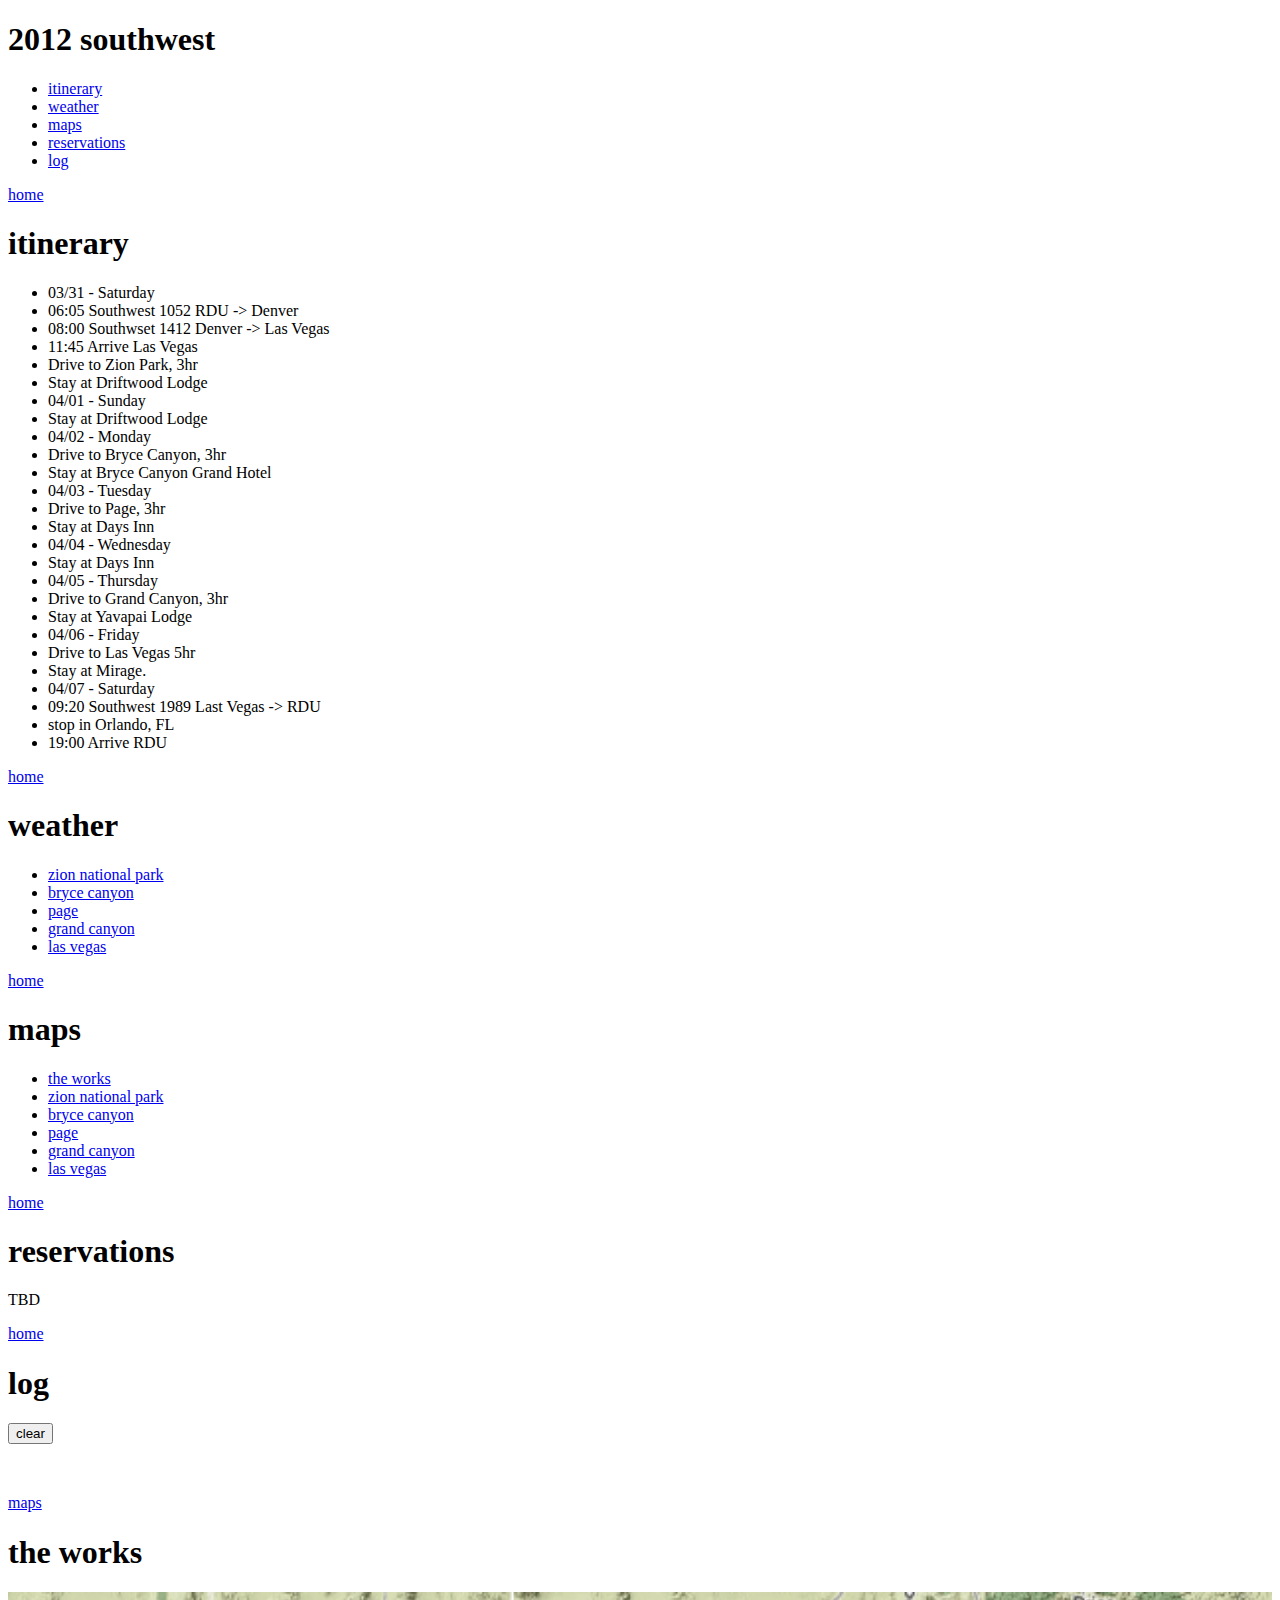
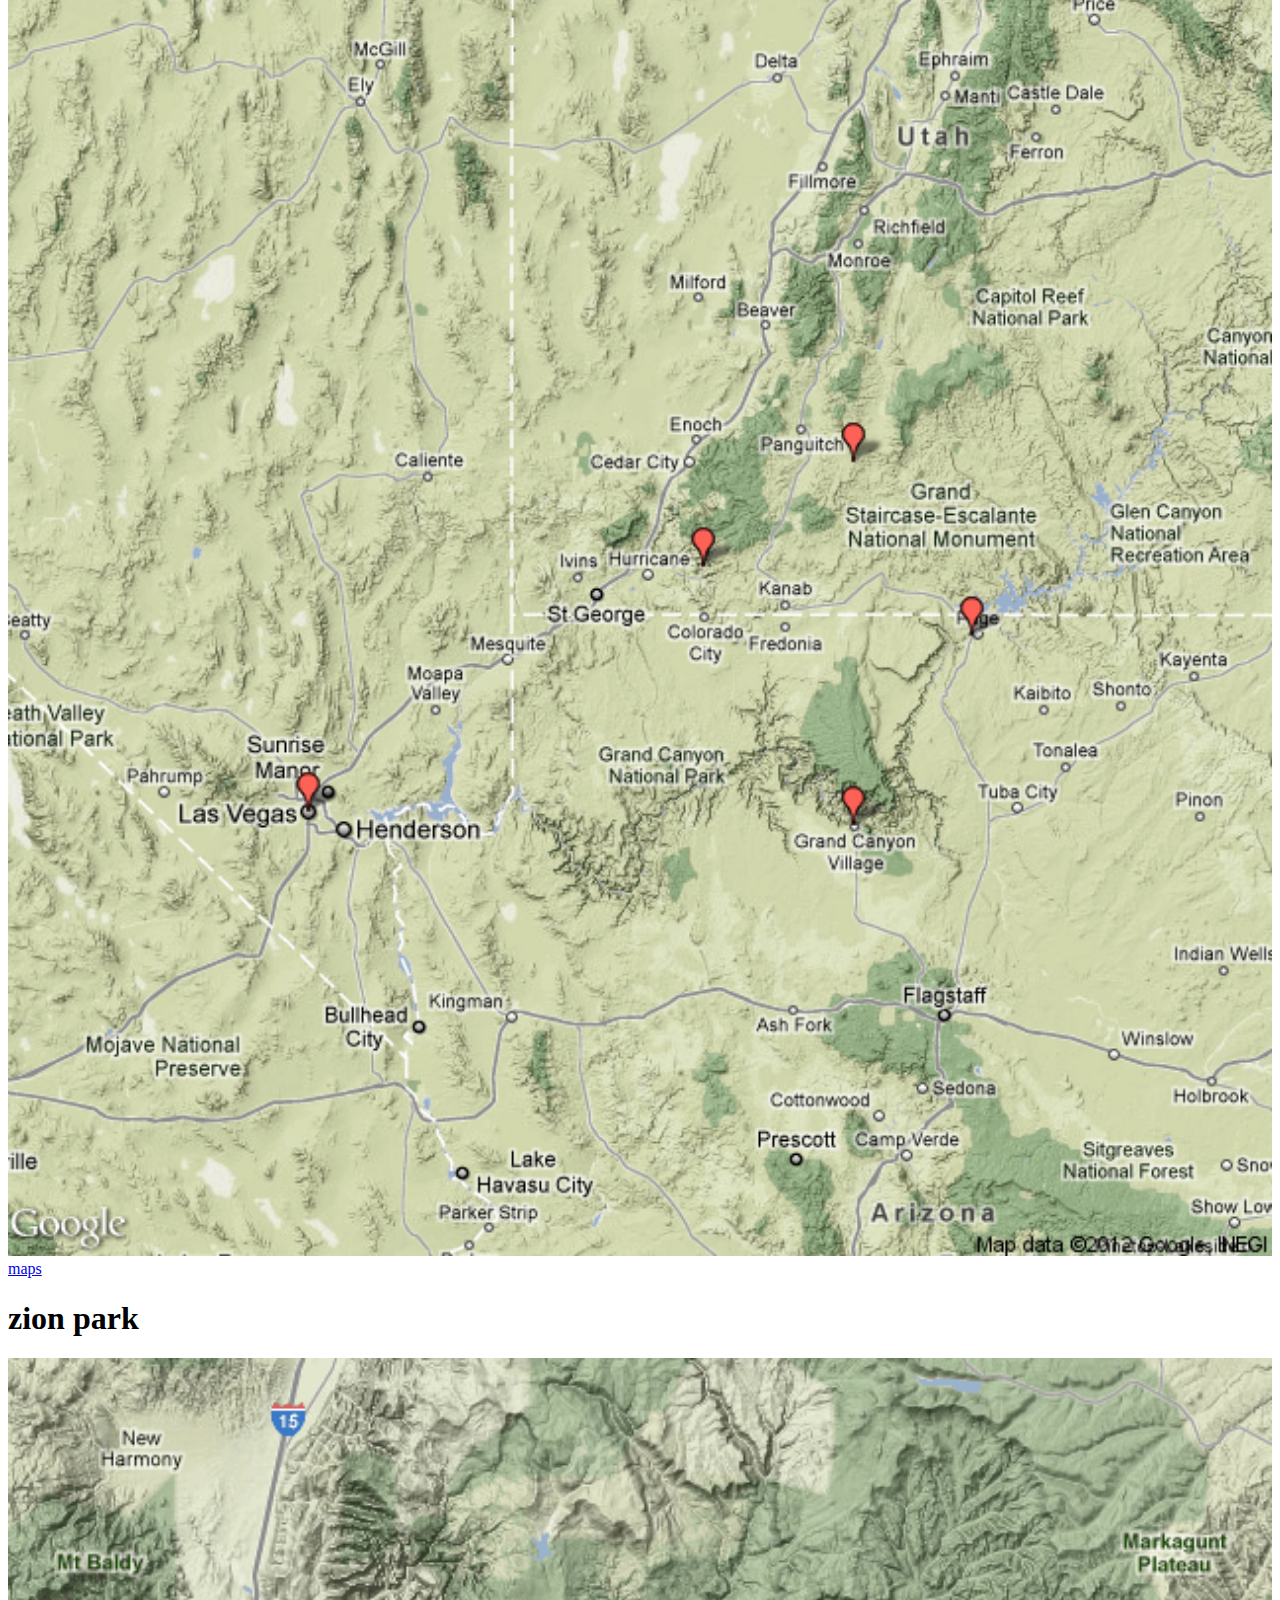
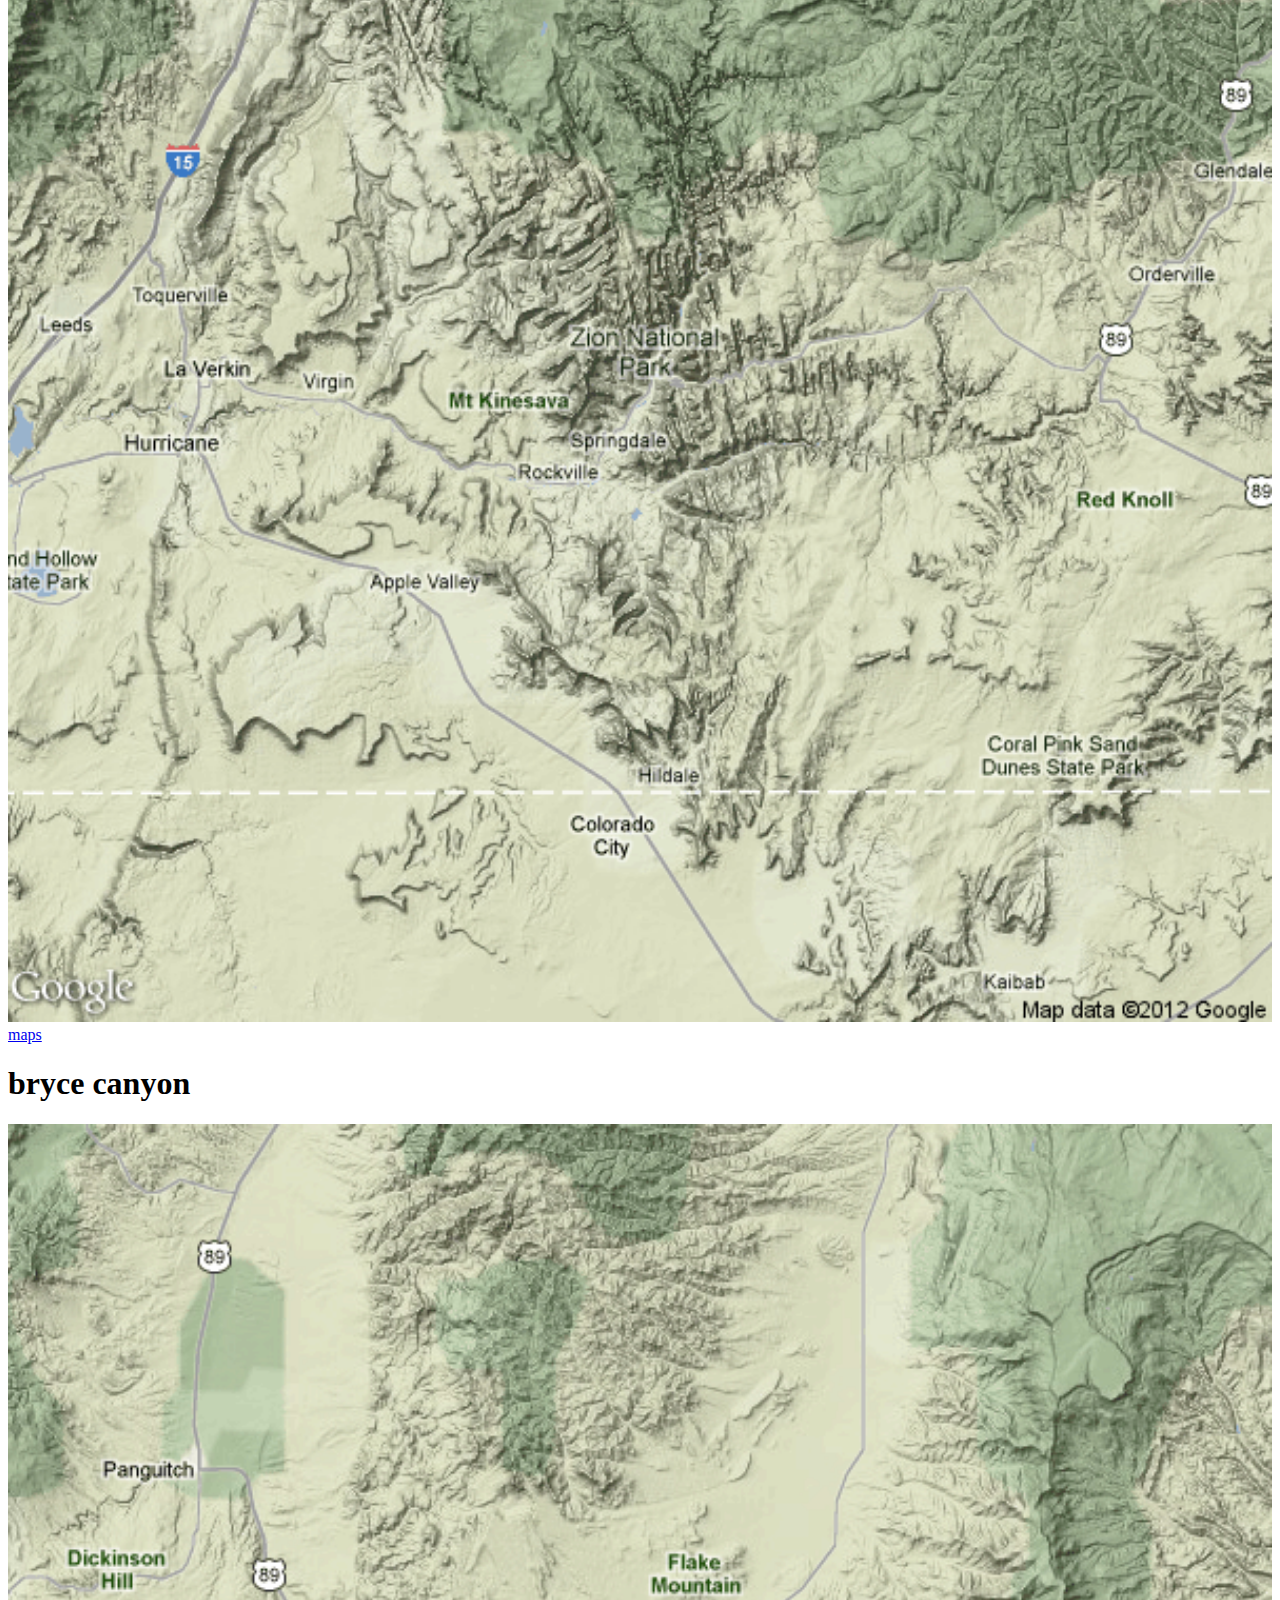
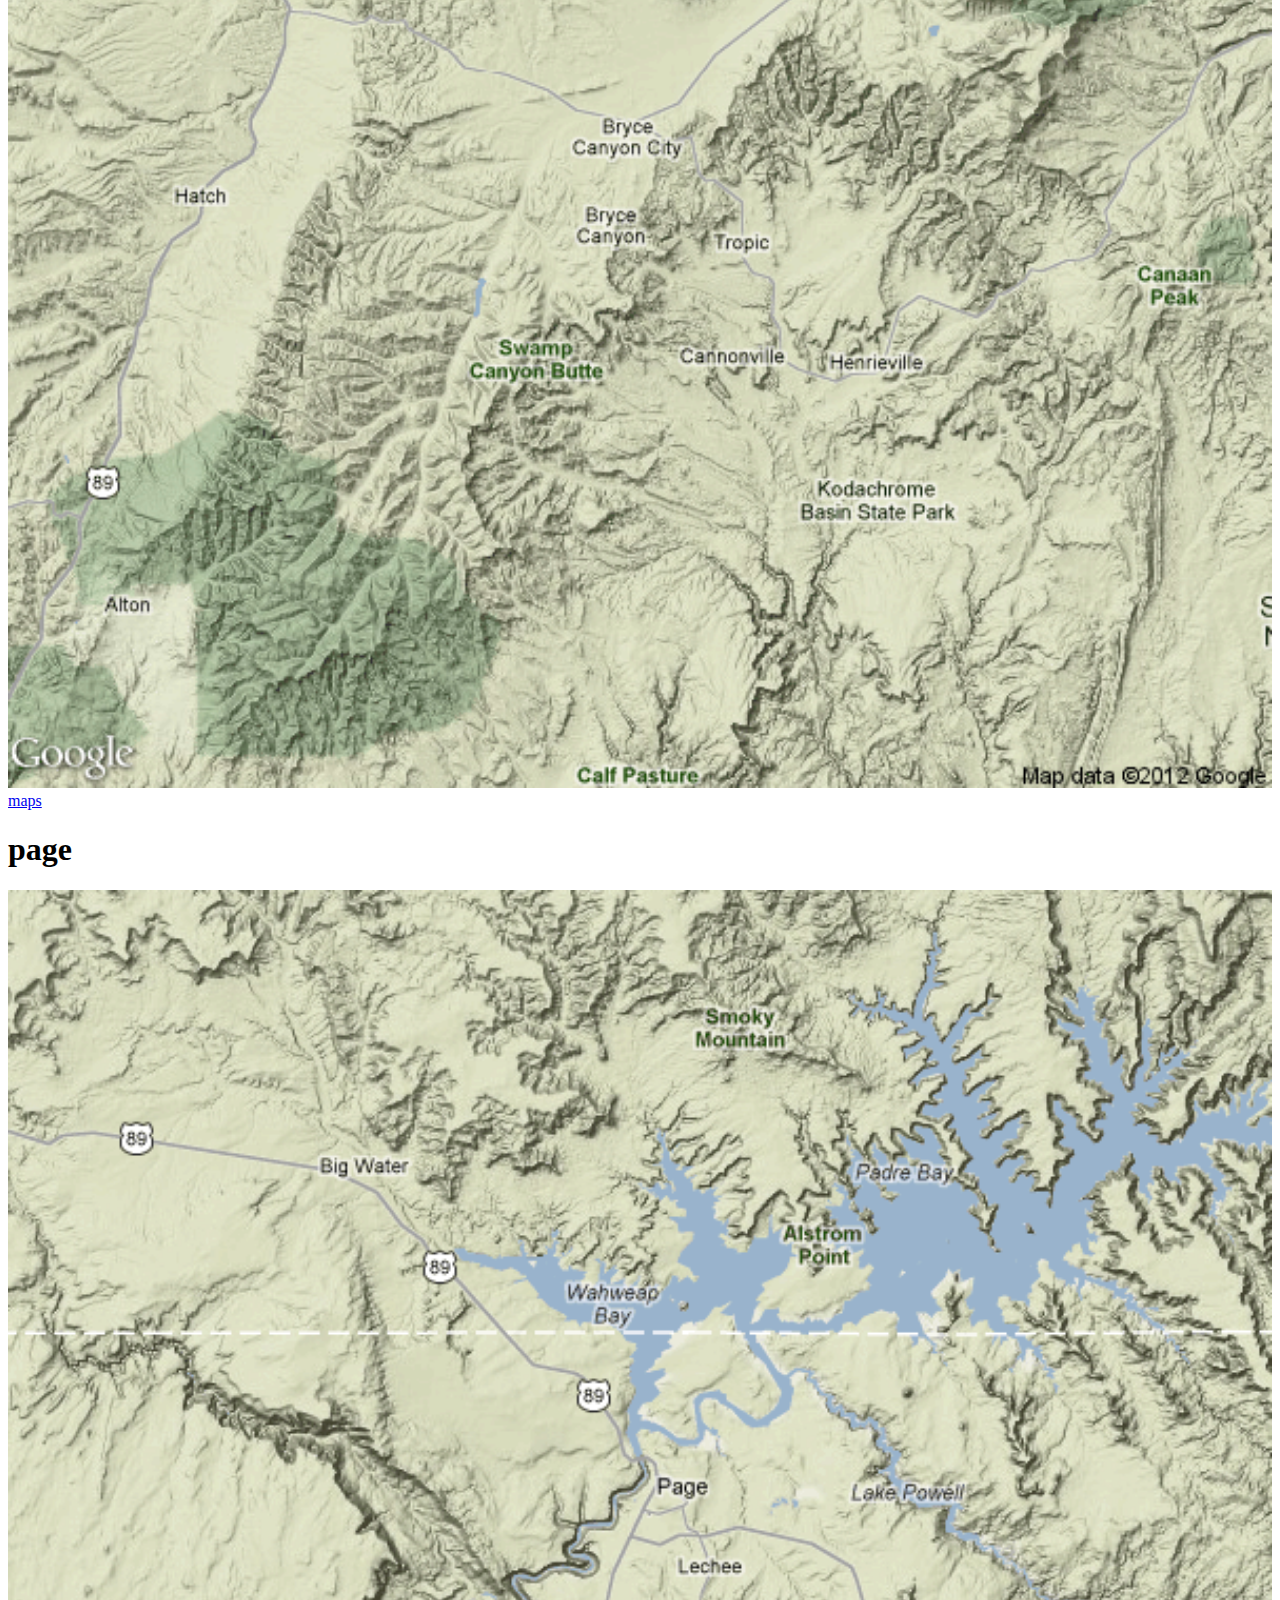
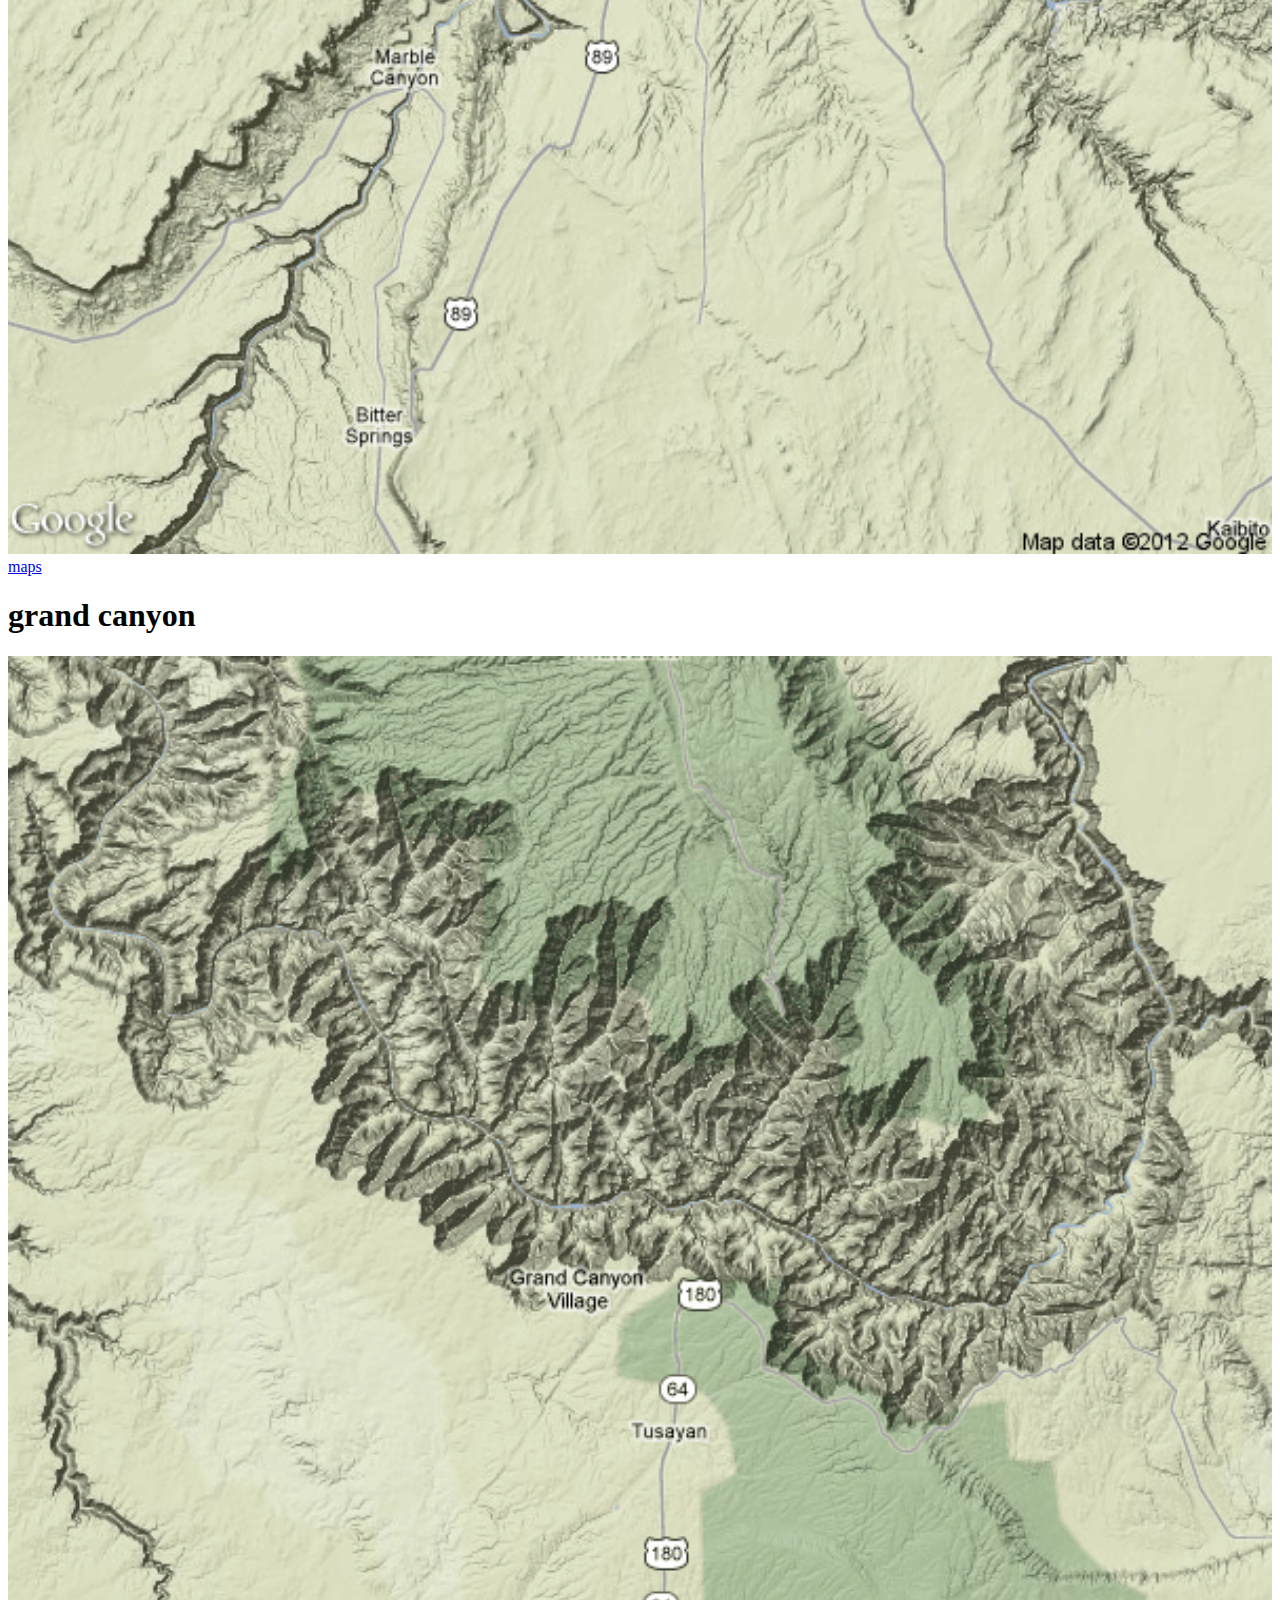
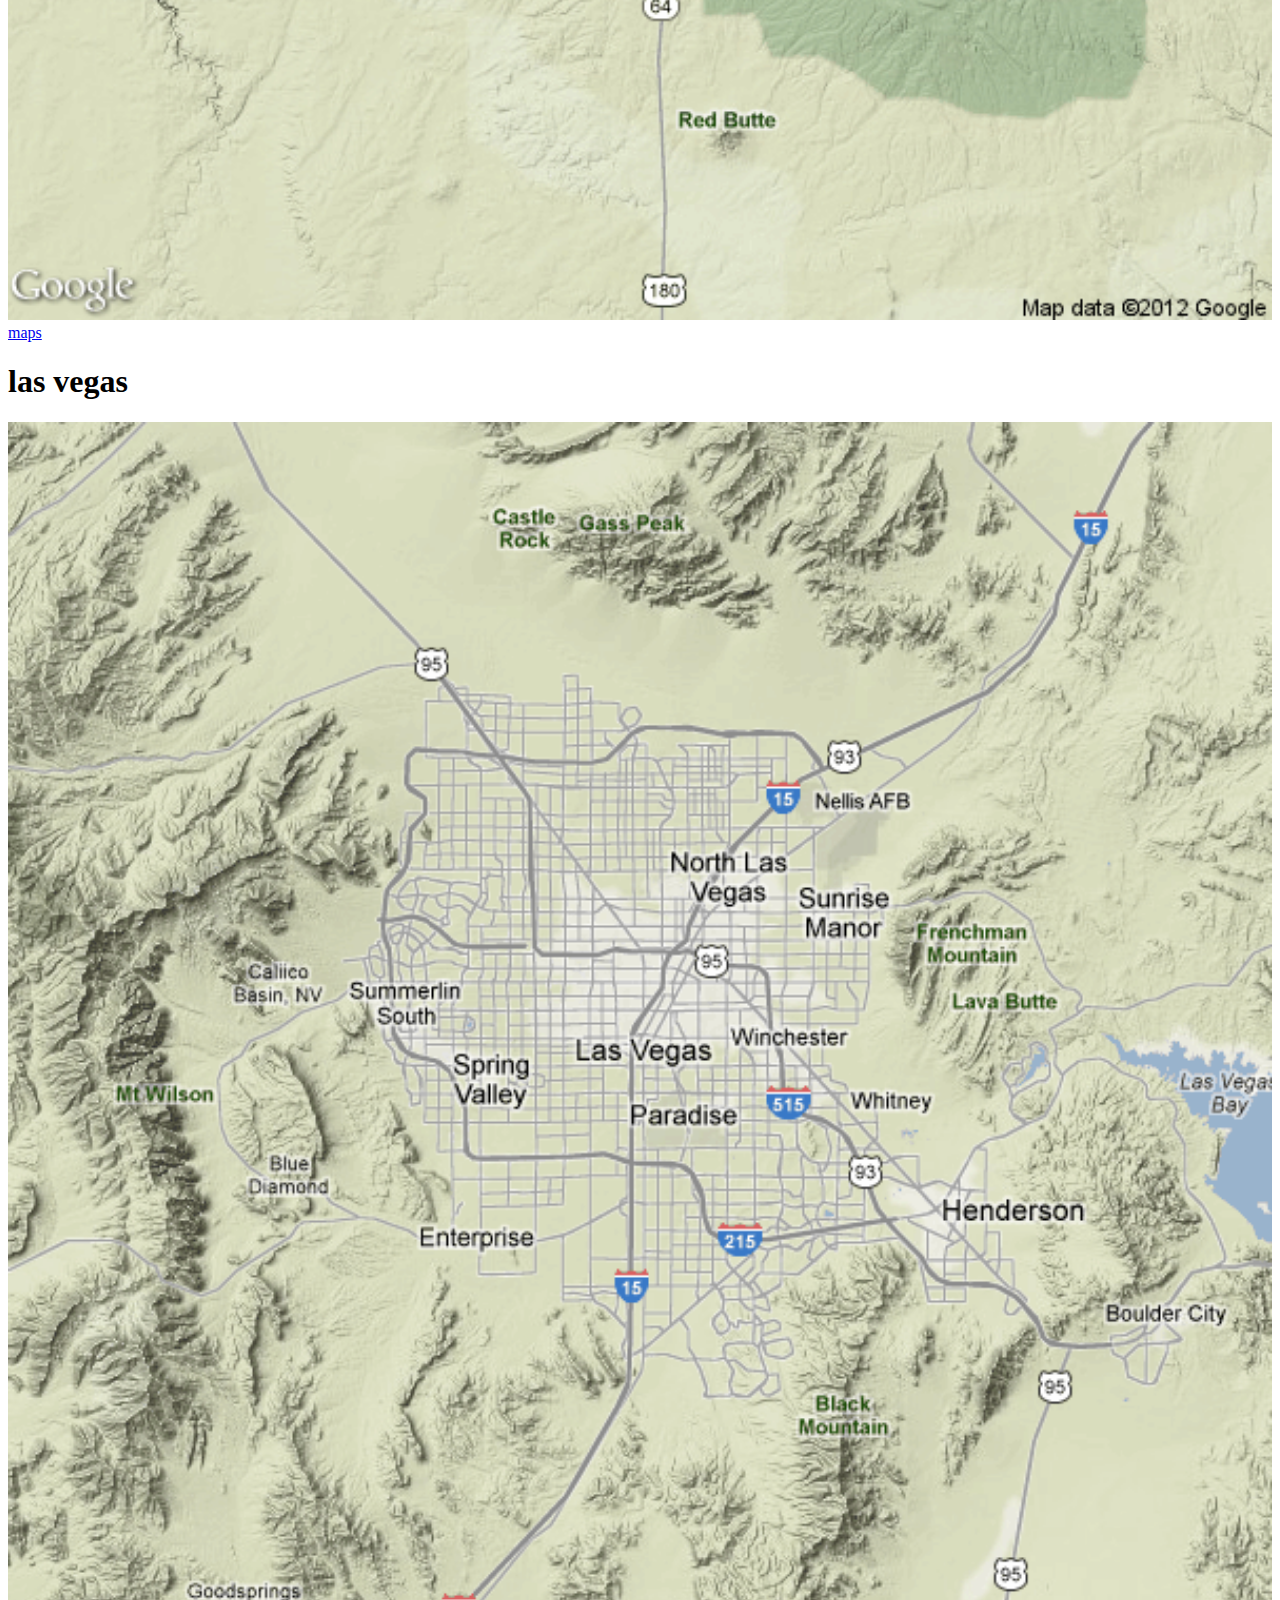
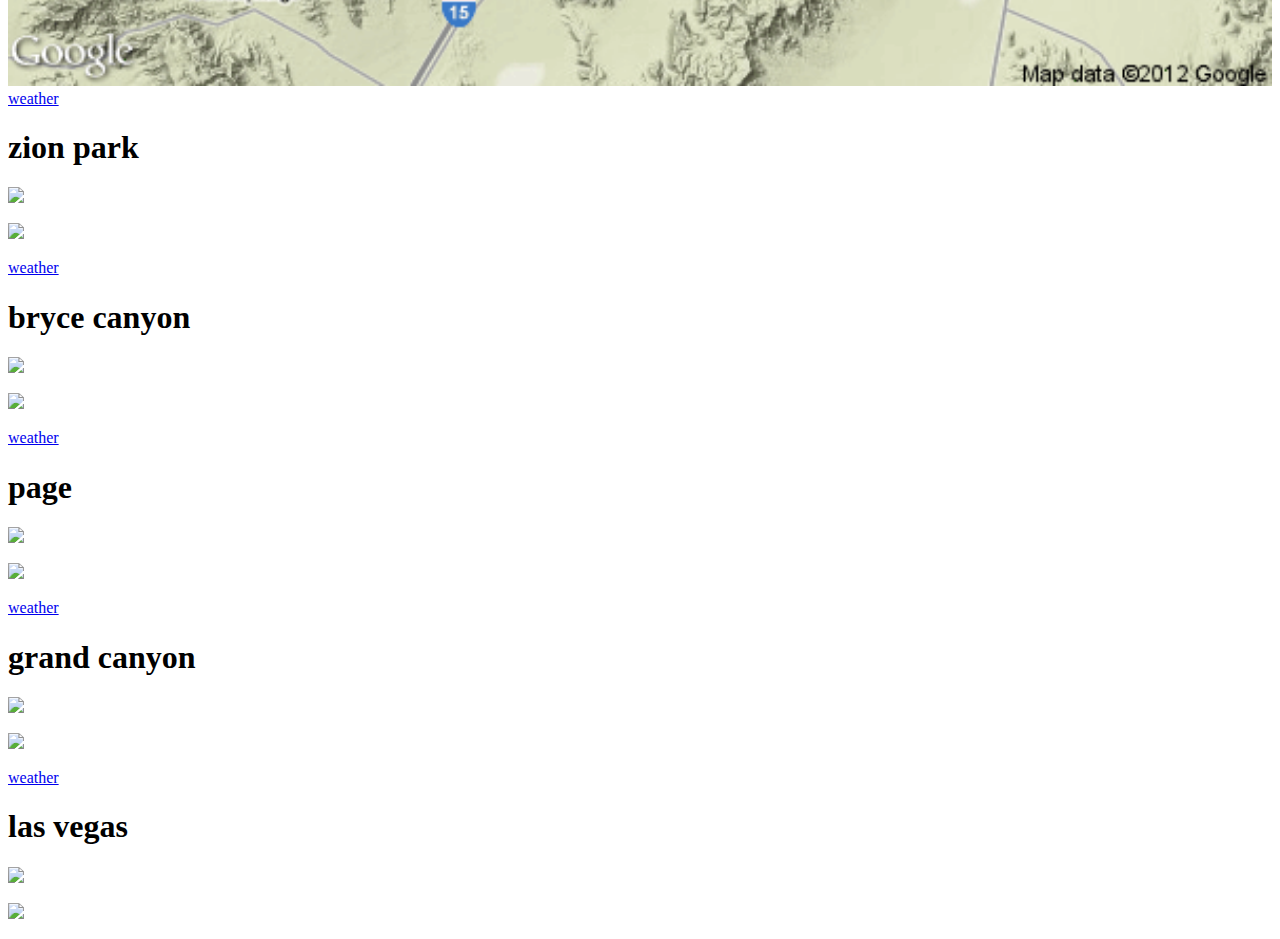
==== index.html @ 4915ceee "more updates" ====
<!DOCTYPE HTML>
<html manifest="index.manifest">

<!-- ======================================================================= -->
<head>
<title>2012 SW</title>

<link rel="shortcut icon"                                href="images/icon-032x032.png" />
<link rel="apple-touch-icon-precomposed"                 href="images/icon-057x057.png" />
<link rel="apple-touch-icon-precomposed" sizes="72x72"   href="images/icon-072x072.png" />
<link rel="apple-touch-icon-precomposed" sizes="114x114" href="images/icon-114x114.png" />
<link rel="apple-touch-icon-precomposed" sizes="144x144" href="images/icon-144x144.png" />

<meta name="apple-mobile-web-app-capable" content="yes" />
<meta name="format-detection" content="telephone=no">
<meta name="viewport" content="width=device-width, initial-scale=1"> 

<link rel="stylesheet" href="vendor/jquery-mobile/jquery.mobile.min.css"/>
<link rel="stylesheet" href="vendor/jquery-mobile/jquery.mobile.structure.min.css"/>
<link rel="stylesheet" href="css/main.css"/>

<script src="vendor/jquery-mobile/jquery.min.js"></script>
<script src="vendor/jquery-mobile/jquery.mobile.min.js"></script>

<script src="scripts/zips.js"></script>
<script src="scripts/weather.js"></script>
<script src="scripts/main.js"></script>
</head>

<!-- ======================================================================= -->
<body>

<!-- ~~~~~~~~~~~~~~~~~~~~~~~~~~~~~~~~~~~~~~~~~~~~~~~~~~~~~~~~~~~~~~~~~~~~~~~ -->
<div data-role="page" id="page-main">
    <div data-role="header">
		<h1>2012 southwest</h1>
	</div>
	
	<div data-role="content">	
        <ul data-role="listview" data-theme="c">	
            <li><a href="#page-itinerary"> itinerary    </a>
            <li><a href="#page-weather">   weather      </a>
            <li><a href="#page-maps">      maps         </a>
            <li><a href="#page-reserve">   reservations </a>
            <li><a href="#page-log">       log          </a>
        </ul>
	</div>
</div>

<!-- ~~~~~~~~~~~~~~~~~~~~~~~~~~~~~~~~~~~~~~~~~~~~~~~~~~~~~~~~~~~~~~~~~~~~~~~ -->
<div data-role="page" id="page-itinerary">
    <div data-role="header">
        <a href="#page-main" data-icon="back" data-direction="reverse">home</a>
		<h1>itinerary</h1>
	</div>
	
	<div data-role="content">	
	    <ul data-role="listview" data-theme="c">
	    
            <!-- ~~~~~~~~~~~~~~~~~~~~~~~~~~~~~~~~~~~~~~~~~~~~~~~~~~~~~~~~~~~ -->
	        <li data-role="list-divider" id="2012-03-31">03/31 - Saturday
	        
	        <li>06:05 Southwest 1052 RDU -> Denver
            <li>08:00 Southwset 1412 Denver -> Las Vegas
            <li>11:45 Arrive Las Vegas
            
            <li>Drive to Zion Park, 3hr
            
            <li>Stay at Driftwood Lodge
            
            <!-- ~~~~~~~~~~~~~~~~~~~~~~~~~~~~~~~~~~~~~~~~~~~~~~~~~~~~~~~~~~~ -->
	        <li data-role="list-divider" id="2012-04-01">04/01 - Sunday

            <li>Stay at Driftwood Lodge
	        
            <!-- ~~~~~~~~~~~~~~~~~~~~~~~~~~~~~~~~~~~~~~~~~~~~~~~~~~~~~~~~~~~ -->
	        <li data-role="list-divider" id="2012-04-02">04/02 - Monday

            <li>Drive to Bryce Canyon, 3hr
            
            <li>Stay at Bryce Canyon Grand Hotel
	        
            <!-- ~~~~~~~~~~~~~~~~~~~~~~~~~~~~~~~~~~~~~~~~~~~~~~~~~~~~~~~~~~~ -->
	        <li data-role="list-divider" id="2012-04-03">04/03 - Tuesday
	        
            <li>Drive to Page, 3hr
            
            <li>Stay at Days Inn

            <!-- ~~~~~~~~~~~~~~~~~~~~~~~~~~~~~~~~~~~~~~~~~~~~~~~~~~~~~~~~~~~ -->
	        <li data-role="list-divider" id="2012-04-04">04/04 - Wednesday
	        
            <li>Stay at Days Inn

            <!-- ~~~~~~~~~~~~~~~~~~~~~~~~~~~~~~~~~~~~~~~~~~~~~~~~~~~~~~~~~~~ -->
	        <li data-role="list-divider" id="2012-04-05">04/05 - Thursday
	        
            <li>Drive to Grand Canyon, 3hr
            
            <li>Stay at Yavapai Lodge

            <!-- ~~~~~~~~~~~~~~~~~~~~~~~~~~~~~~~~~~~~~~~~~~~~~~~~~~~~~~~~~~~ -->
	        <li data-role="list-divider" id="2012-04-06">04/06 - Friday

            <li>Drive to Las Vegas 5hr
            
            <li>Stay at Mirage.
	        
            <!-- ~~~~~~~~~~~~~~~~~~~~~~~~~~~~~~~~~~~~~~~~~~~~~~~~~~~~~~~~~~~ -->
	        <li data-role="list-divider" id="2012-04-07">04/07 - Saturday

            <li>09:20 Southwest 1989 Last Vegas -> RDU
            <li>stop in Orlando, FL
            <li>19:00 Arrive RDU
	        
	    </ul>

	</div>
</div>

<!-- ~~~~~~~~~~~~~~~~~~~~~~~~~~~~~~~~~~~~~~~~~~~~~~~~~~~~~~~~~~~~~~~~~~~~~~~ -->
<div data-role="page" id="page-weather">
    <div data-role="header">
        <a href="#page-main" data-icon="back" data-direction="reverse">home</a>
		<h1>weather</h1>
	</div>
	
	<div data-role="content">	
        <ul data-role="listview" data-theme="c">	
            <li><a href="#page-weather-zion">  zion national park  </a>
            <li><a href="#page-weather-bryce"> bryce canyon        </a>
            <li><a href="#page-weather-page">  page                </a>
            <li><a href="#page-weather-grand"> grand canyon        </a>
            <li><a href="#page-weather-vegas"> las vegas           </a>
        </ul>
	</div>
</div>

<!-- ~~~~~~~~~~~~~~~~~~~~~~~~~~~~~~~~~~~~~~~~~~~~~~~~~~~~~~~~~~~~~~~~~~~~~~~ -->
<div data-role="page" id="page-maps">
    <div data-role="header">
        <a href="#page-main" data-icon="back" data-direction="reverse">home</a>
		<h1>maps</h1>
	</div>
	
	<div data-role="content">	
        <ul data-role="listview" data-theme="c">	
            <li><a href="#page-map-all">   the works           </a>
            <li><a href="#page-map-zion">  zion national park  </a>
            <li><a href="#page-map-bryce"> bryce canyon        </a>
            <li><a href="#page-map-page">  page                </a>
            <li><a href="#page-map-grand"> grand canyon        </a>
            <li><a href="#page-map-vegas"> las vegas           </a>
        </ul>
	</div>
</div>

<!-- ~~~~~~~~~~~~~~~~~~~~~~~~~~~~~~~~~~~~~~~~~~~~~~~~~~~~~~~~~~~~~~~~~~~~~~~ -->
<div data-role="page" id="page-reserve">
    <div data-role="header">
        <a href="#page-main" data-icon="back" data-direction="reverse">home</a>
		<h1>reservations</h1>
	</div>
	
	<div data-role="content">	
		<p>TBD
	</div>
</div>

<!-- ~~~~~~~~~~~~~~~~~~~~~~~~~~~~~~~~~~~~~~~~~~~~~~~~~~~~~~~~~~~~~~~~~~~~~~~ -->
<div data-role="page" id="page-log">
    <div data-role="header">
        <a href="#page-main" data-icon="back" data-direction="reverse">home</a>
		<h1>log</h1>
	</div>
	
	<div data-role="content">	
		<button id="log-clear">clear</button>
		<p>&nbsp;
		<ul id="log-list" data-role="listview" data-theme="c">
		</ul>
	</div>
</div>

<!-- ~~~~~~~~~~~~~~~~~~~~~~~~~~~~~~~~~~~~~~~~~~~~~~~~~~~~~~~~~~~~~~~~~~~~~~~ -->
<div data-role="page" id="page-map-all">
    <div data-role="header">
        <a href="#page-maps" data-icon="back" data-direction="reverse">maps</a>
		<h1>the works</h1>
	</div>
	
	<div data-role="content">	
	    <img class="toggle-map" src="maps/all-t.png" width="100%">
	</div>
</div>

<!-- ~~~~~~~~~~~~~~~~~~~~~~~~~~~~~~~~~~~~~~~~~~~~~~~~~~~~~~~~~~~~~~~~~~~~~~~ -->
<div data-role="page" id="page-map-zion">
    <div data-role="header">
        <a href="#page-maps" data-icon="back" data-direction="reverse">maps</a>
		<h1>zion park</h1>
	</div>
	
	<div data-role="content">	
	    <img class="toggle-map" src="maps/zion-t.png" width="100%">
	</div>
</div>

<!-- ~~~~~~~~~~~~~~~~~~~~~~~~~~~~~~~~~~~~~~~~~~~~~~~~~~~~~~~~~~~~~~~~~~~~~~~ -->
<div data-role="page" id="page-map-bryce">
    <div data-role="header">
        <a href="#page-maps" data-icon="back" data-direction="reverse">maps</a>
		<h1>bryce canyon</h1>
	</div>
	
	<div data-role="content">	
	    <img class="toggle-map" src="maps/bryce-t.png" width="100%">
	</div>
</div>

<!-- ~~~~~~~~~~~~~~~~~~~~~~~~~~~~~~~~~~~~~~~~~~~~~~~~~~~~~~~~~~~~~~~~~~~~~~~ -->
<div data-role="page" id="page-map-page">
    <div data-role="header">
        <a href="#page-maps" data-icon="back" data-direction="reverse">maps</a>
		<h1>page</h1>
	</div>
	
	<div data-role="content">	
	    <img class="toggle-map" src="maps/page-t.png" width="100%">
	</div>
</div>

<!-- ~~~~~~~~~~~~~~~~~~~~~~~~~~~~~~~~~~~~~~~~~~~~~~~~~~~~~~~~~~~~~~~~~~~~~~~ -->
<div data-role="page" id="page-map-grand">
    <div data-role="header">
        <a href="#page-maps" data-icon="back" data-direction="reverse">maps</a>
		<h1>grand canyon</h1>
	</div>
	
	<div data-role="content">	
	    <img class="toggle-map" src="maps/grand-t.png" width="100%">
	</div>
</div>

<!-- ~~~~~~~~~~~~~~~~~~~~~~~~~~~~~~~~~~~~~~~~~~~~~~~~~~~~~~~~~~~~~~~~~~~~~~~ -->
<div data-role="page" id="page-map-vegas">
    <div data-role="header">
        <a href="#page-maps" data-icon="back" data-direction="reverse">maps</a>
		<h1>las vegas</h1>
	</div>
	
	<div data-role="content">	
	    <img class="toggle-map" src="maps/vegas-t.png" width="100%">
	</div>
</div>

<!-- ~~~~~~~~~~~~~~~~~~~~~~~~~~~~~~~~~~~~~~~~~~~~~~~~~~~~~~~~~~~~~~~~~~~~~~~ -->
<div data-role="page" id="page-weather-zion">
    <div data-role="header">
        <a href="#page-weather" data-icon="back" data-direction="reverse">weather</a>
		<h1>zion park</h1>
	</div>
	
	<div data-role="content">
	    <div id="weather-forecast-84767"></div>
	    <p><img src="weather/84767-00.png" width="100%">
	    <p><img src="weather/84767-48.png" width="100%">
	    <div id="weather-discuss-84767"></div>
	</div>
</div>

<!-- ~~~~~~~~~~~~~~~~~~~~~~~~~~~~~~~~~~~~~~~~~~~~~~~~~~~~~~~~~~~~~~~~~~~~~~~ -->
<div data-role="page" id="page-weather-bryce">
    <div data-role="header">
        <a href="#page-weather" data-icon="back" data-direction="reverse">weather</a>
		<h1>bryce canyon</h1>
	</div>
	
	<div data-role="content">	
	    <div id="weather-forecast-84764"></div>
	    <p><img src="weather/84764-00.png" width="100%">
	    <p><img src="weather/84764-48.png" width="100%">
	    <div id="weather-discuss-84764"></div>
	</div>
</div>

<!-- ~~~~~~~~~~~~~~~~~~~~~~~~~~~~~~~~~~~~~~~~~~~~~~~~~~~~~~~~~~~~~~~~~~~~~~~ -->
<div data-role="page" id="page-weather-page">
    <div data-role="header">
        <a href="#page-weather" data-icon="back" data-direction="reverse">weather</a>
		<h1>page</h1>
	</div>
	
	<div data-role="content">	
	    <div id="weather-forecast-86040"></div>
	    <p><img src="weather/86040-00.png" width="100%">
	    <p><img src="weather/86040-48.png" width="100%">
	    <div id="weather-discuss-86040"></div>
	</div>
</div>

<!-- ~~~~~~~~~~~~~~~~~~~~~~~~~~~~~~~~~~~~~~~~~~~~~~~~~~~~~~~~~~~~~~~~~~~~~~~ -->
<div data-role="page" id="page-weather-grand">
    <div data-role="header">
        <a href="#page-weather" data-icon="back" data-direction="reverse">weather</a>
		<h1>grand canyon</h1>
	</div>
	
	<div data-role="content">	
	    <div id="weather-forecast-86023"></div>
	    <p><img src="weather/86023-00.png" width="100%">
	    <p><img src="weather/86023-48.png" width="100%">
	    <div id="weather-discuss-86023"></div>
	</div>
</div>

<!-- ~~~~~~~~~~~~~~~~~~~~~~~~~~~~~~~~~~~~~~~~~~~~~~~~~~~~~~~~~~~~~~~~~~~~~~~ -->
<div data-role="page" id="page-weather-vegas">
    <div data-role="header">
        <a href="#page-weather" data-icon="back" data-direction="reverse">weather</a>
		<h1>las vegas</h1>
	</div>
	
	<div data-role="content">	
	    <div id="weather-forecast-89109"></div>
	    <p><img src="weather/89109-00.png" width="100%">
	    <p><img src="weather/89109-48.png" width="100%">
	    <div id="weather-discuss-89109"></div>
	</div>
</div>

<!-- ======================================================================= -->
</body>
</html>
---- css/main.css ----
/*
.ui-page {
    -webkit-backface-visibility: hidden;
}
*/
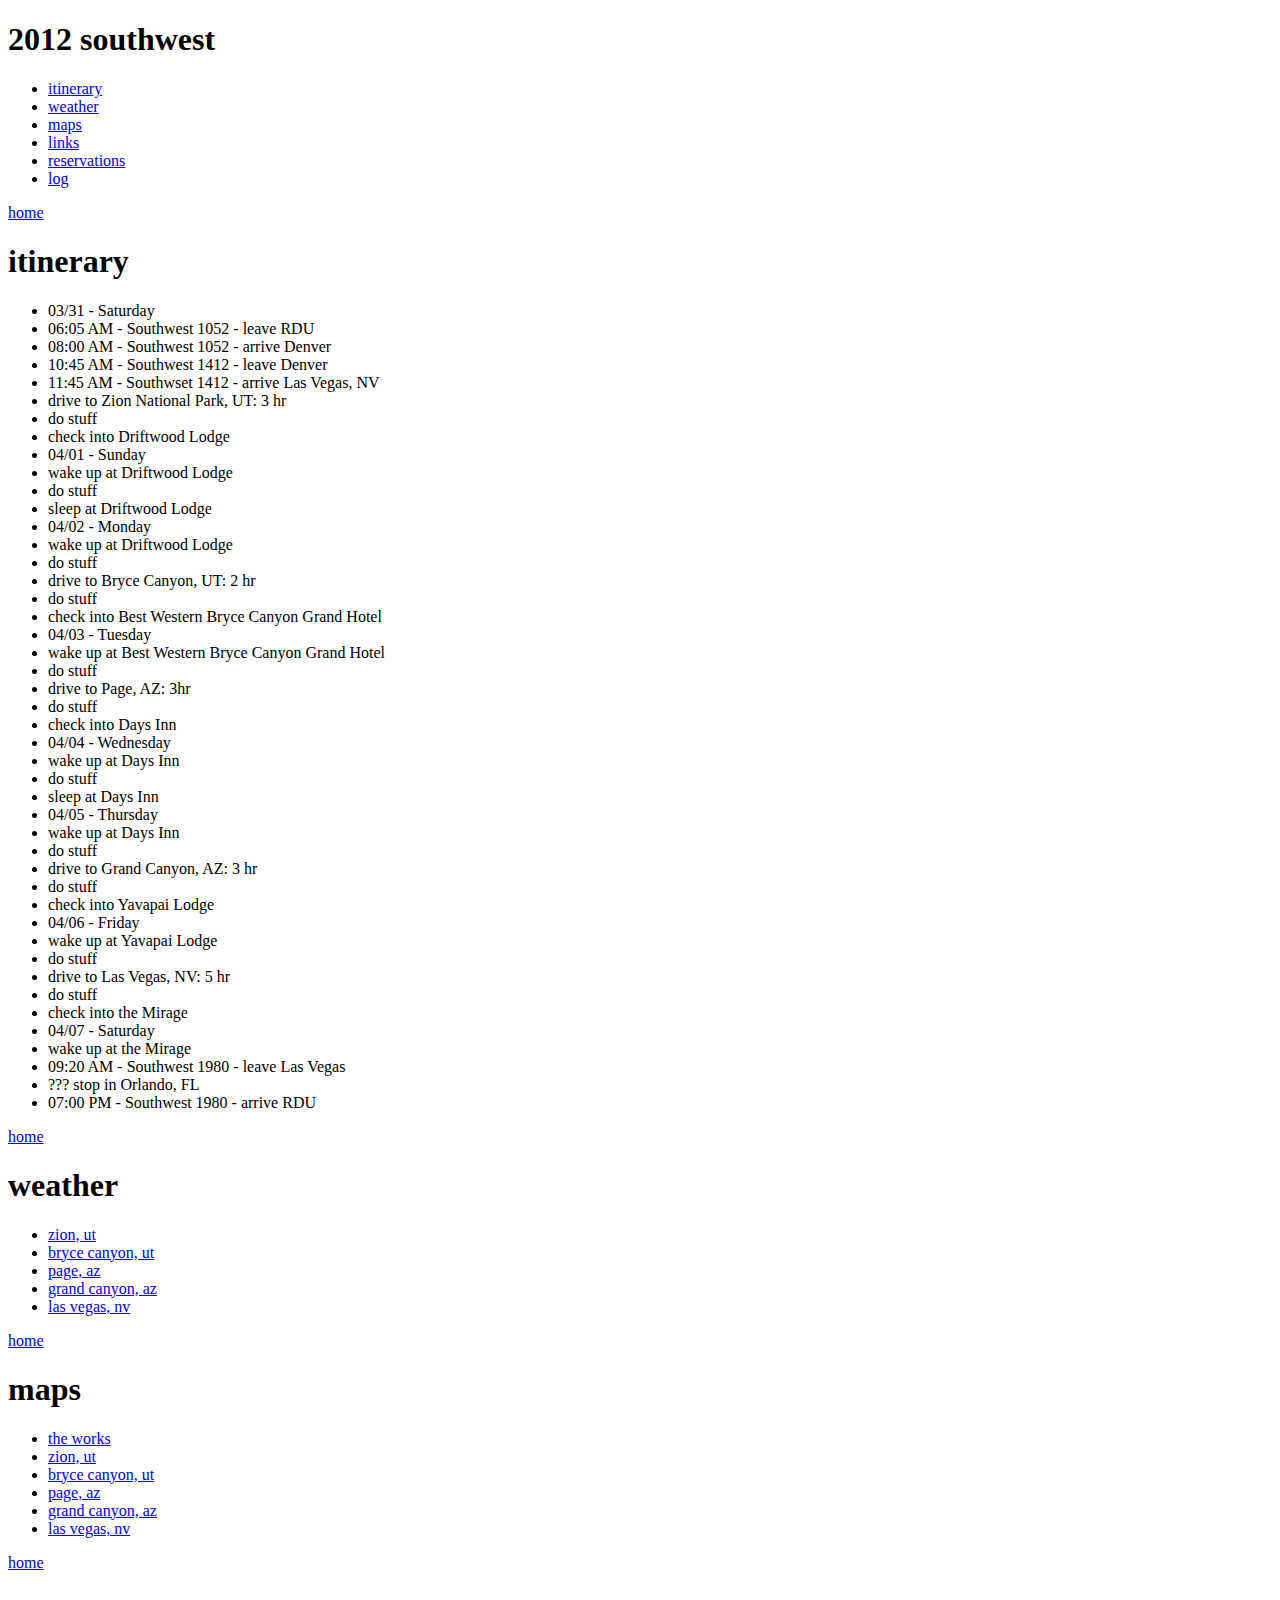
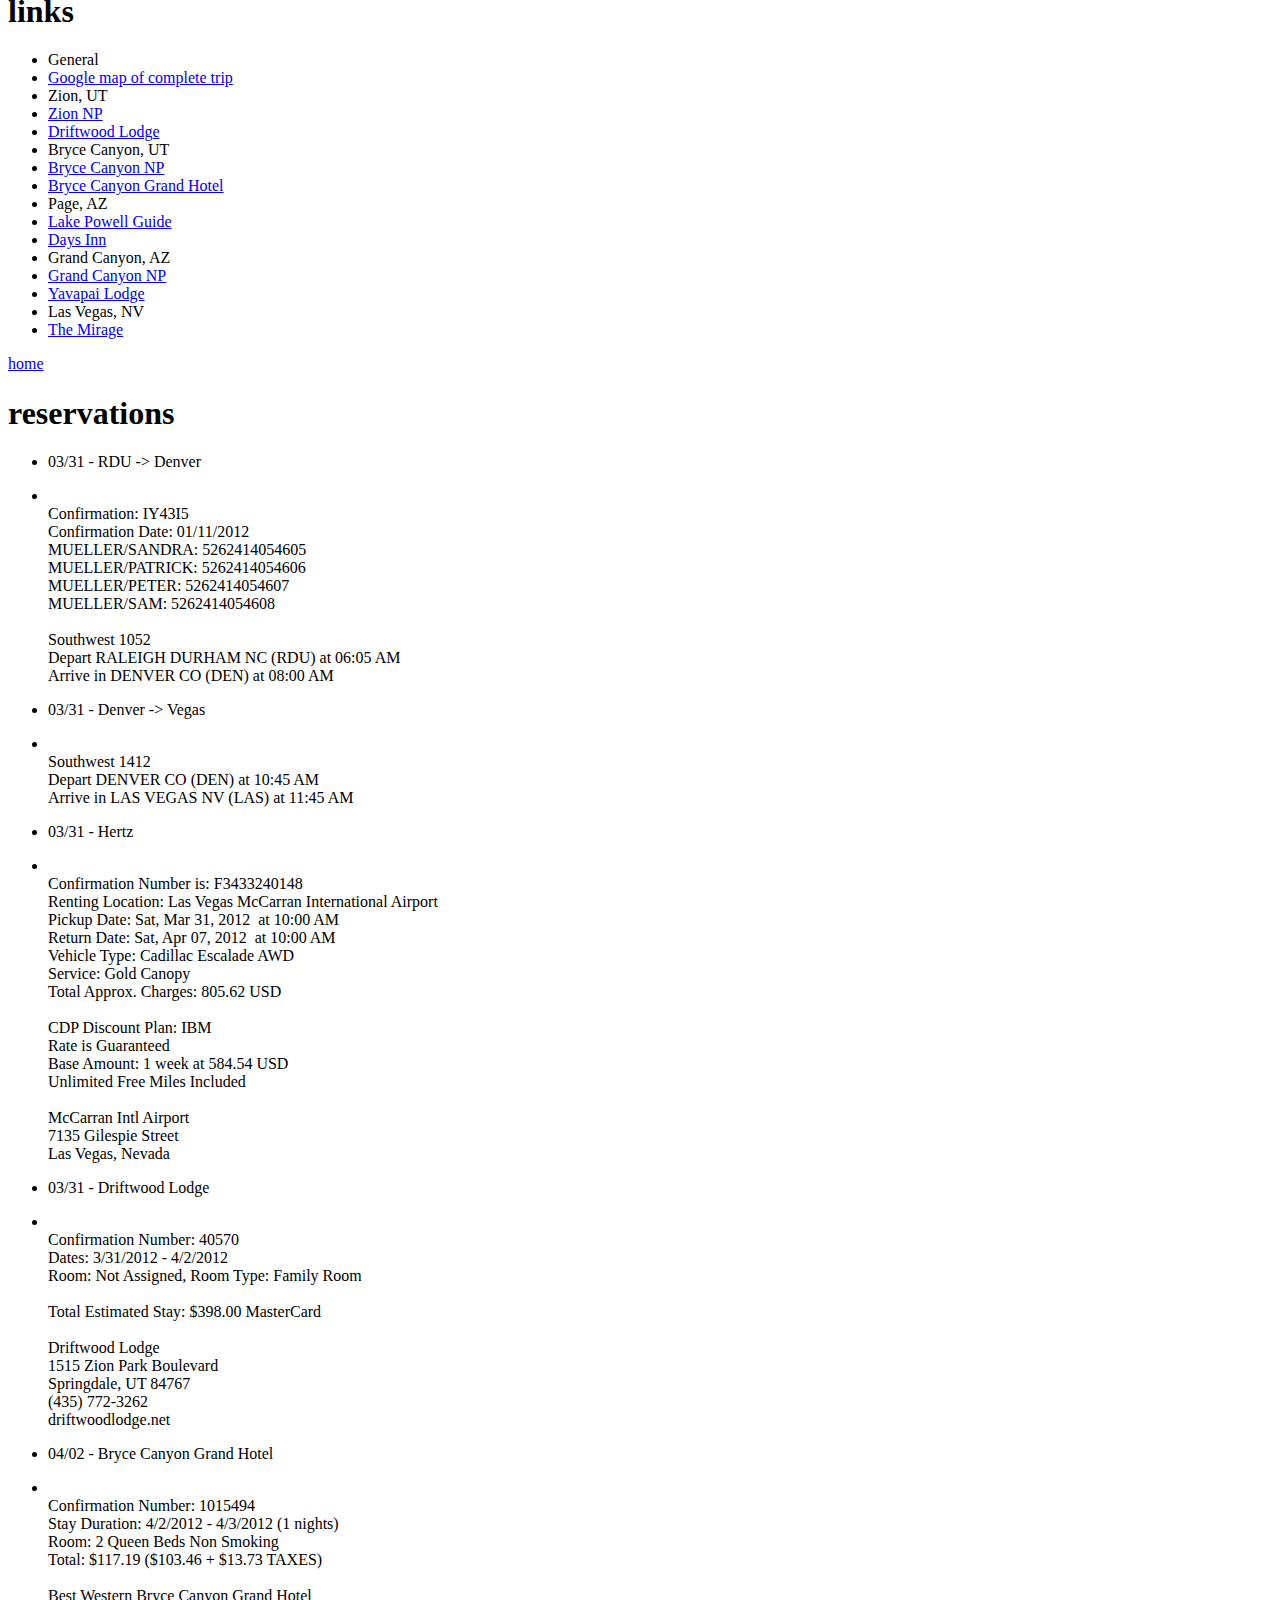
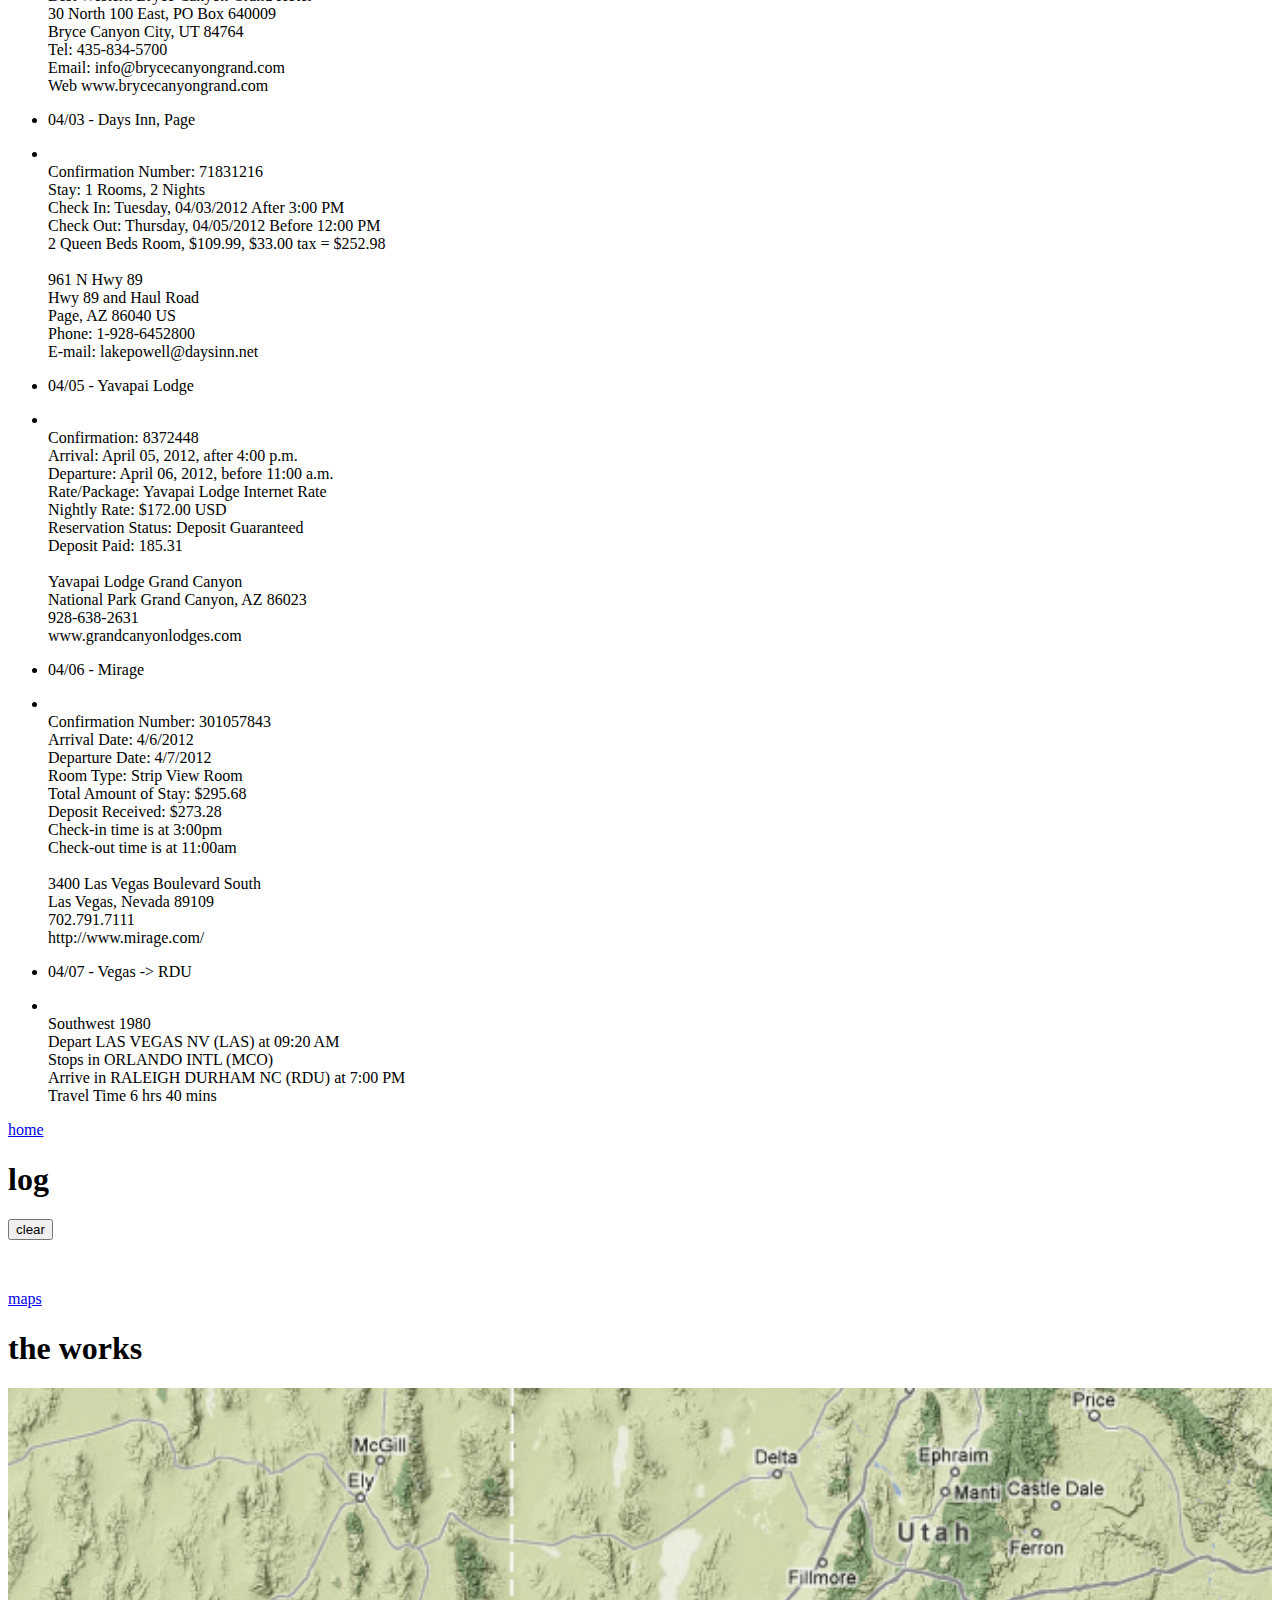
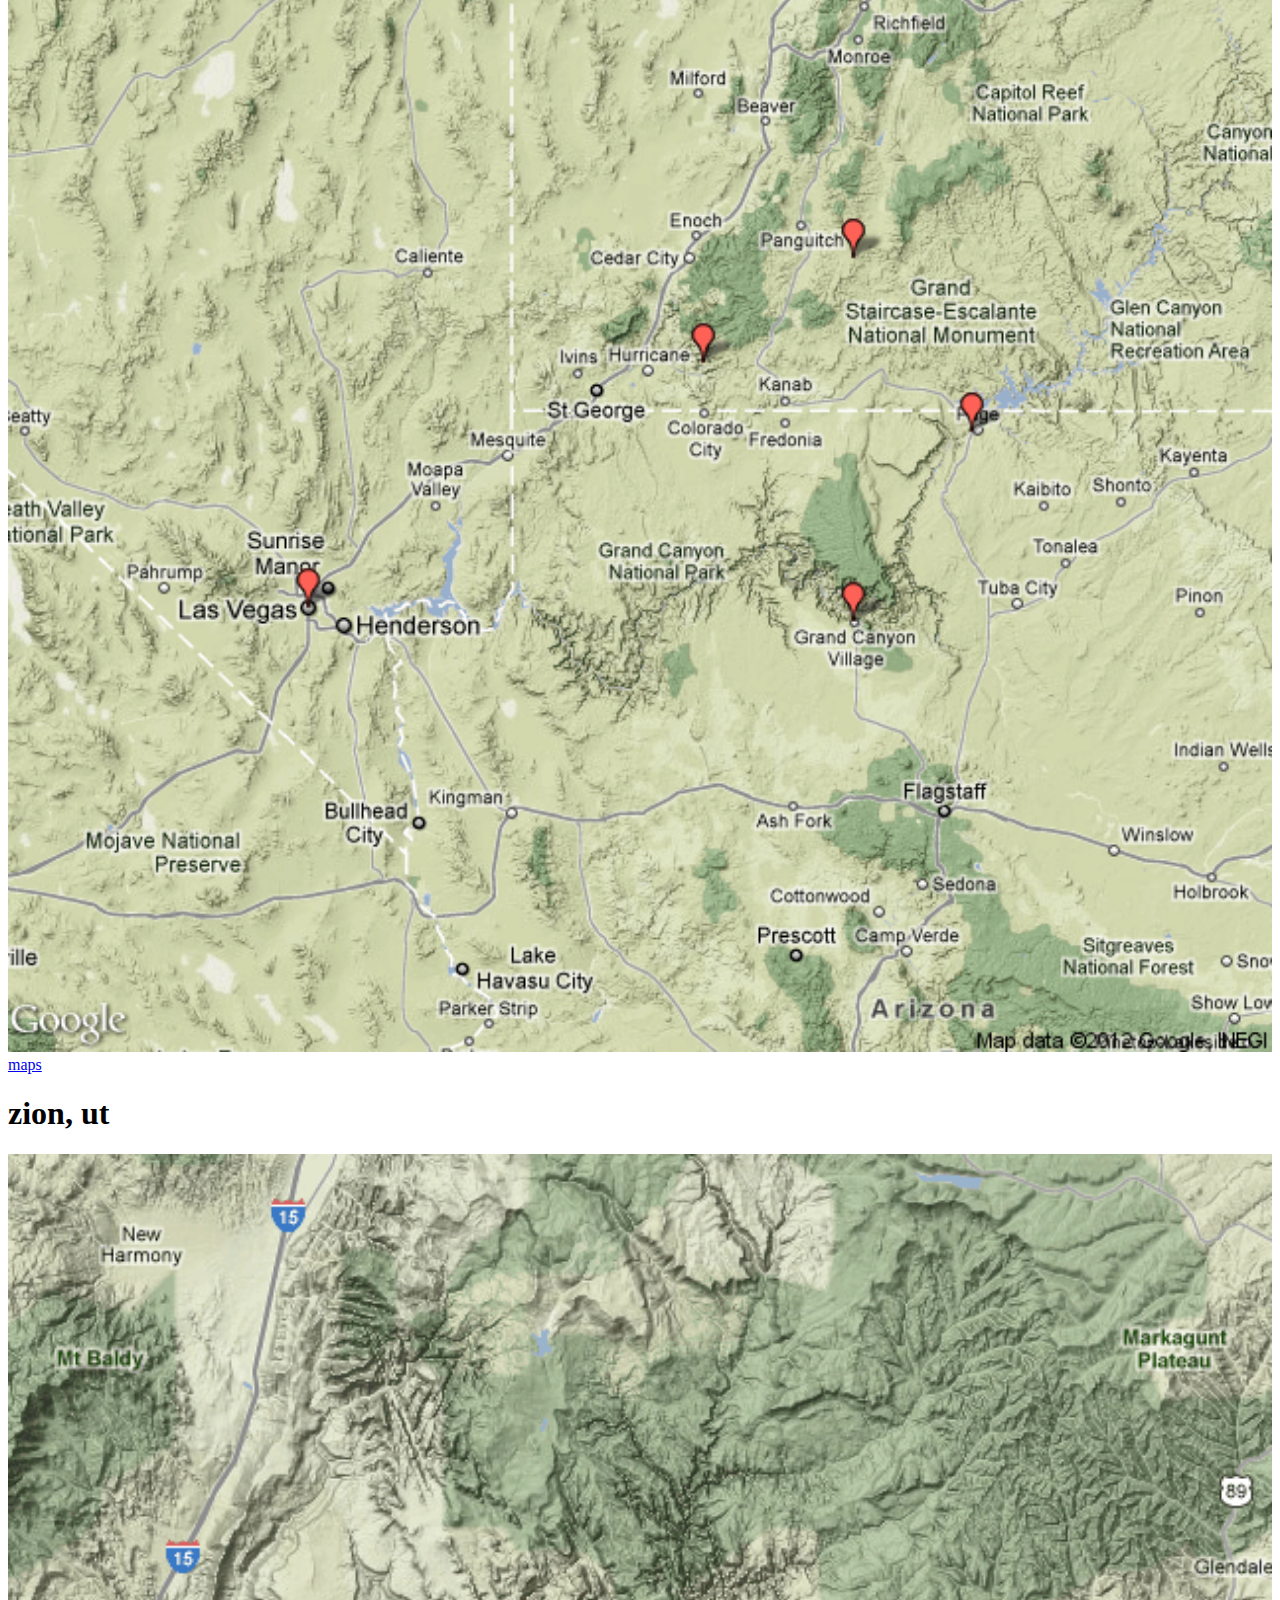
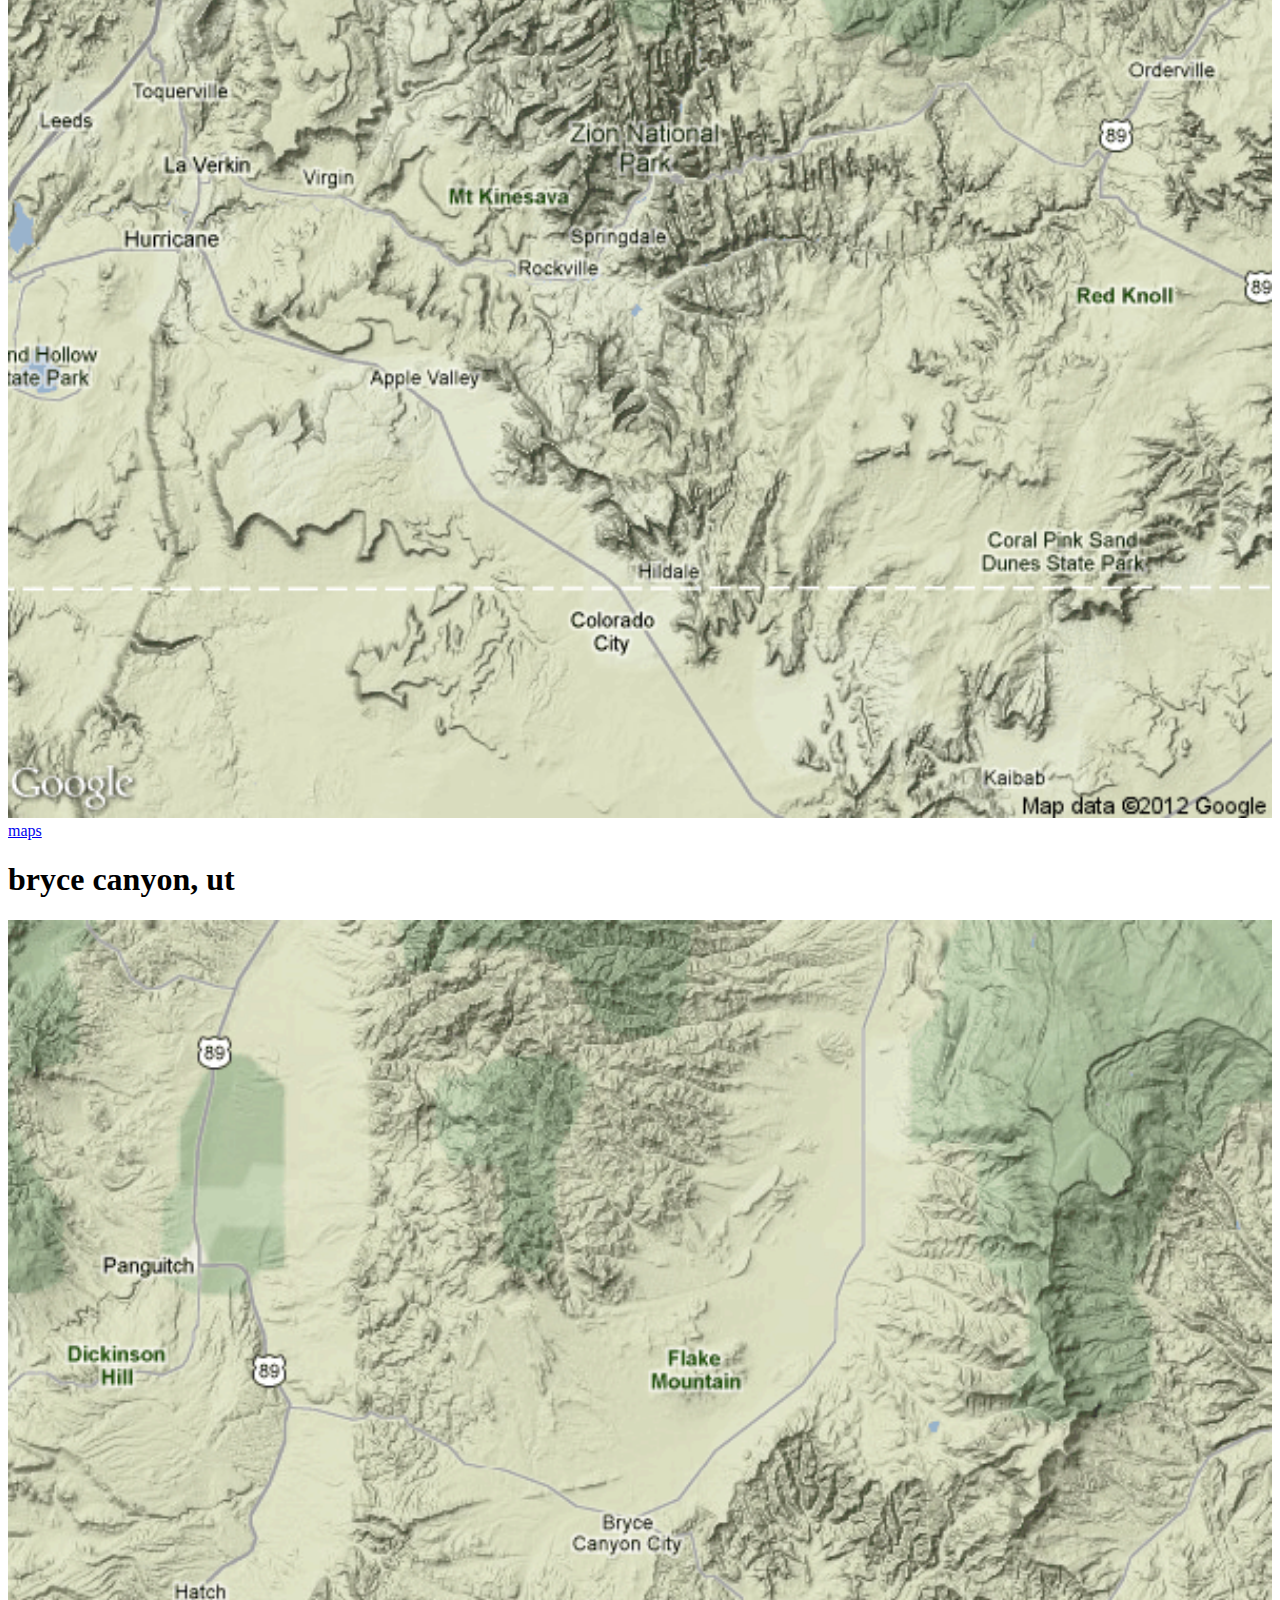
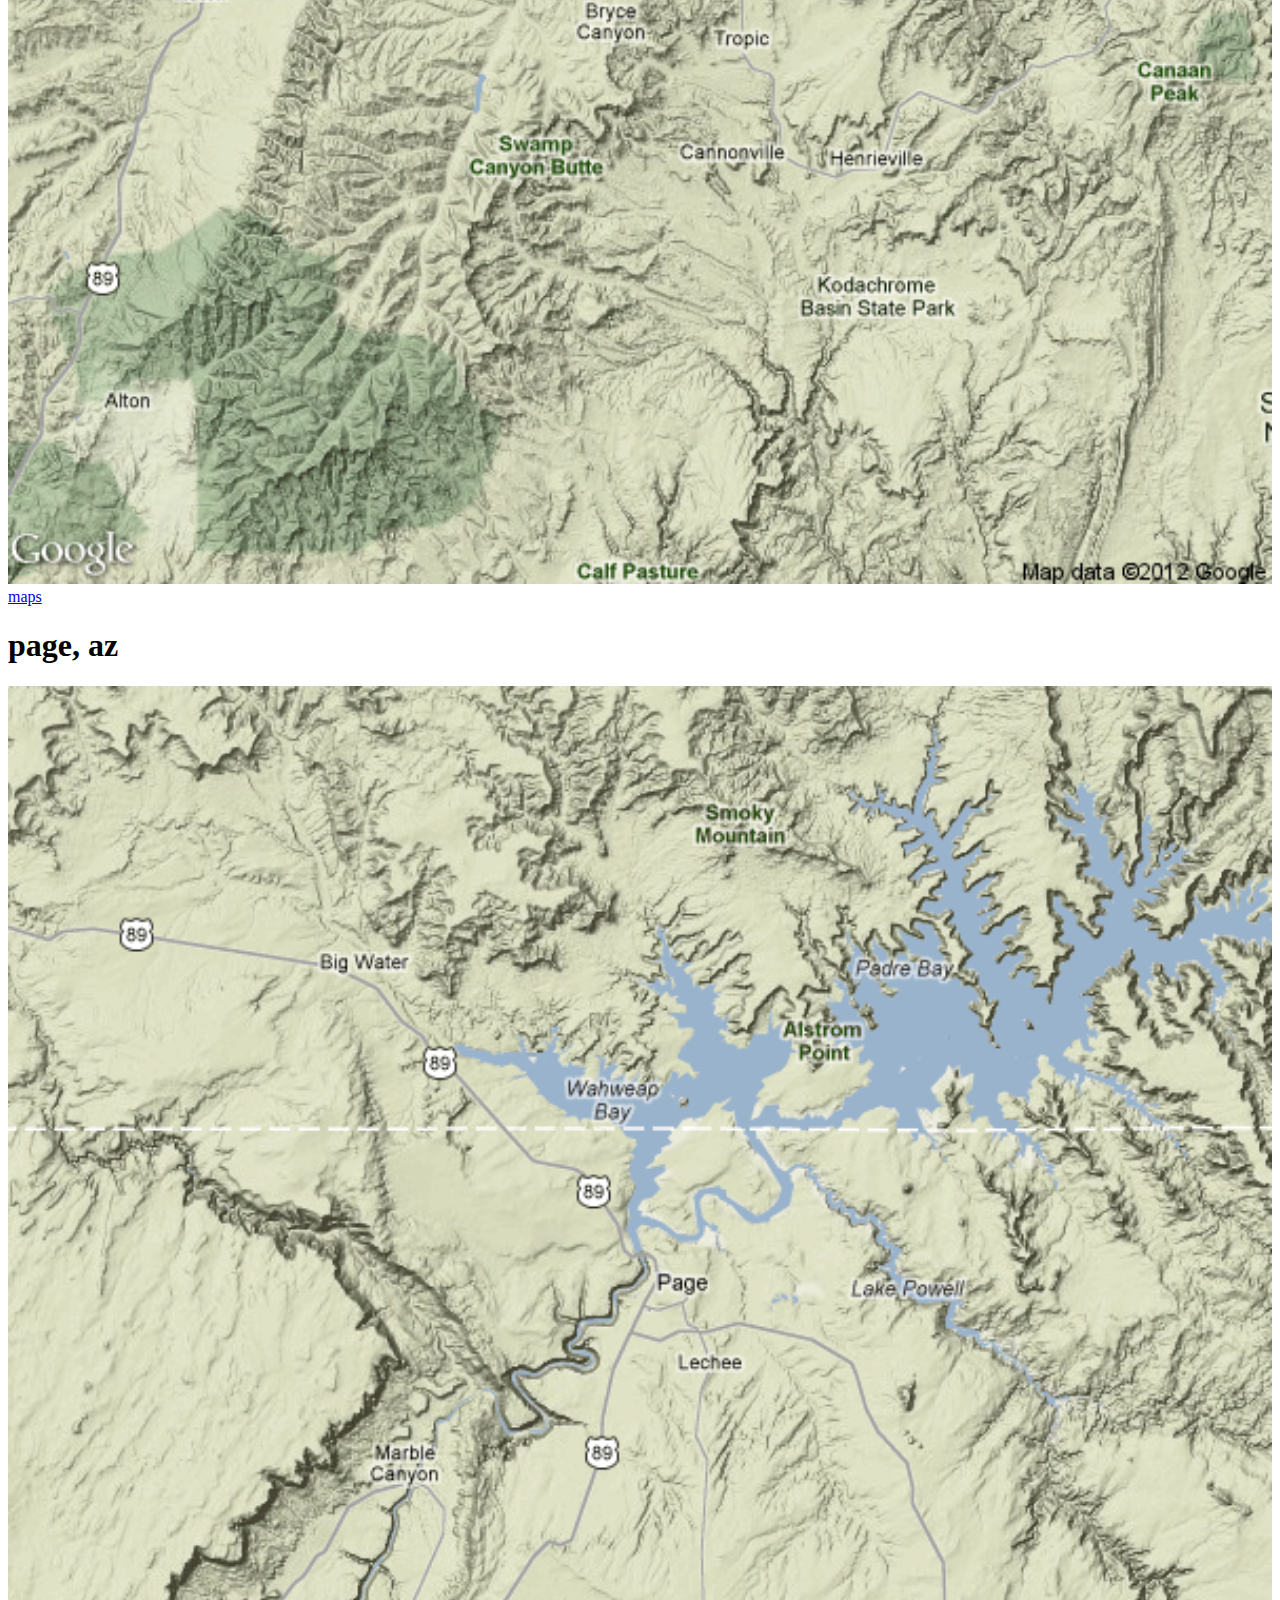
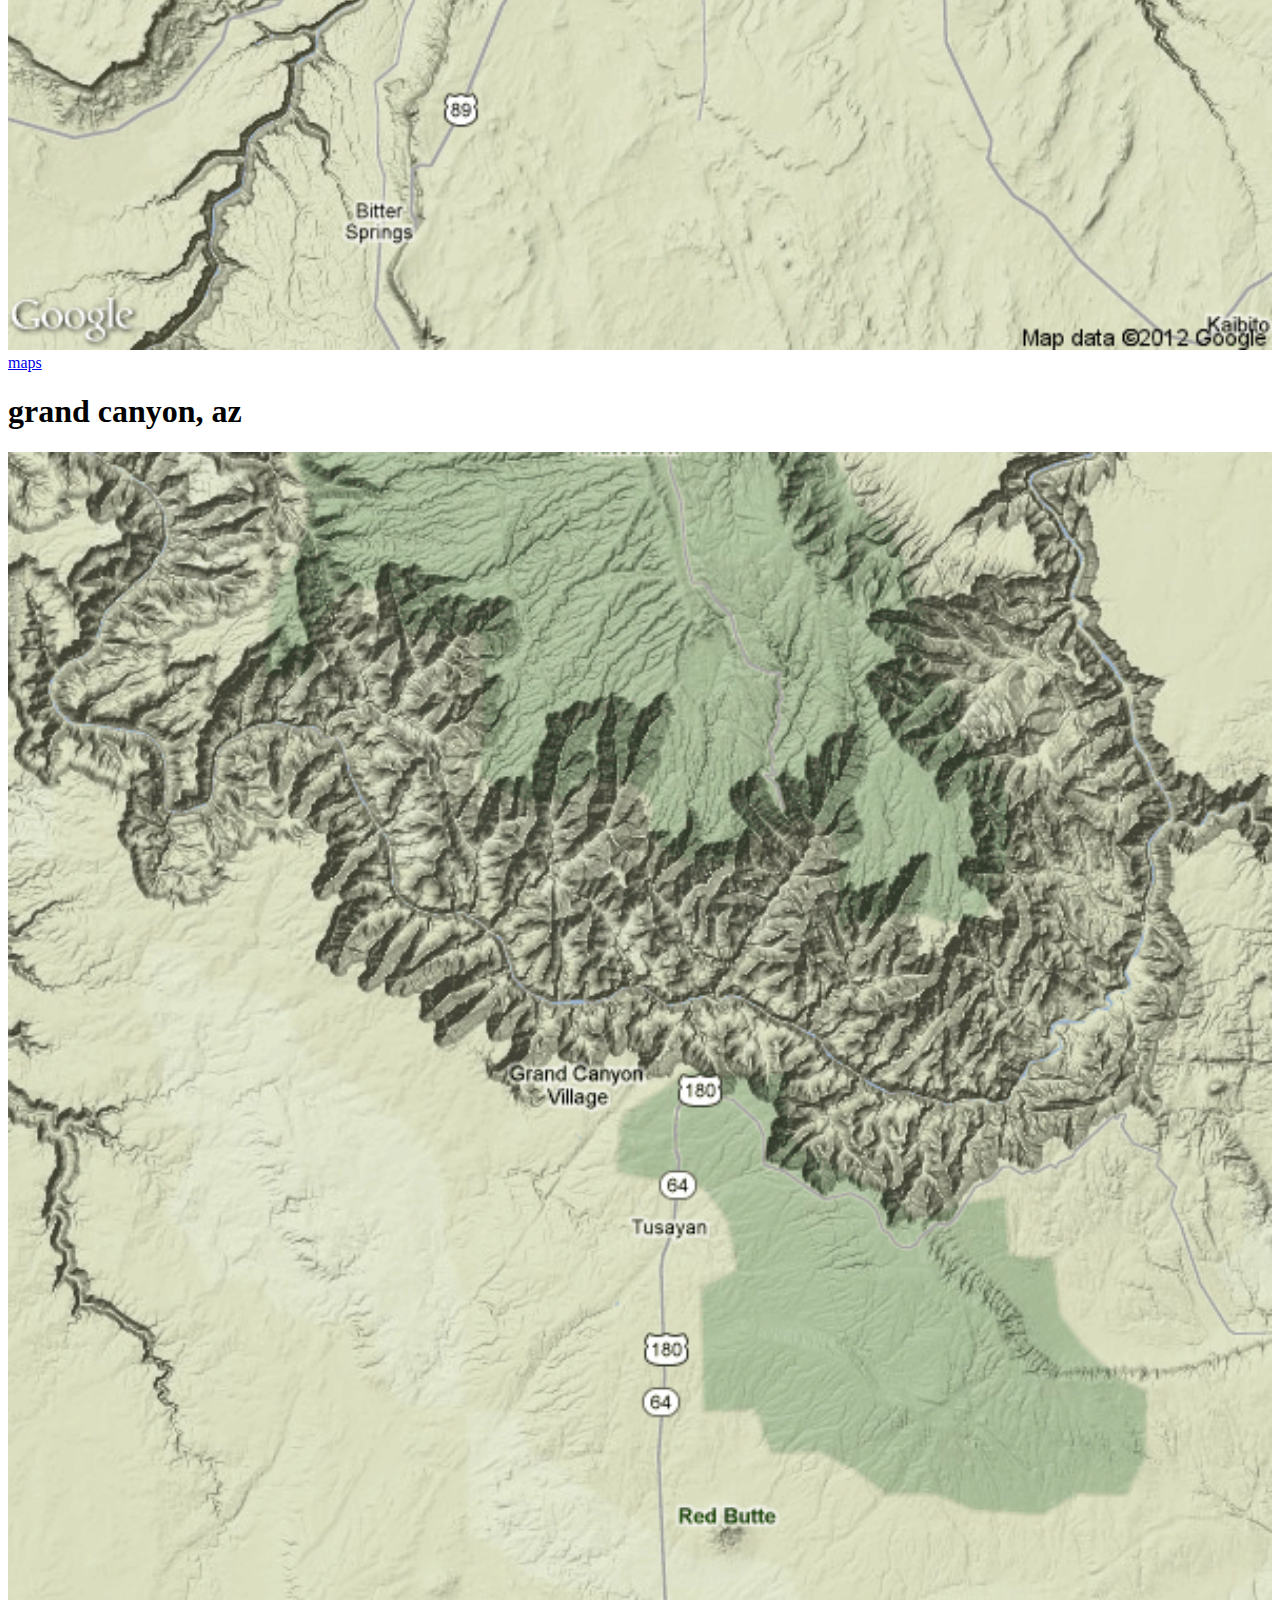
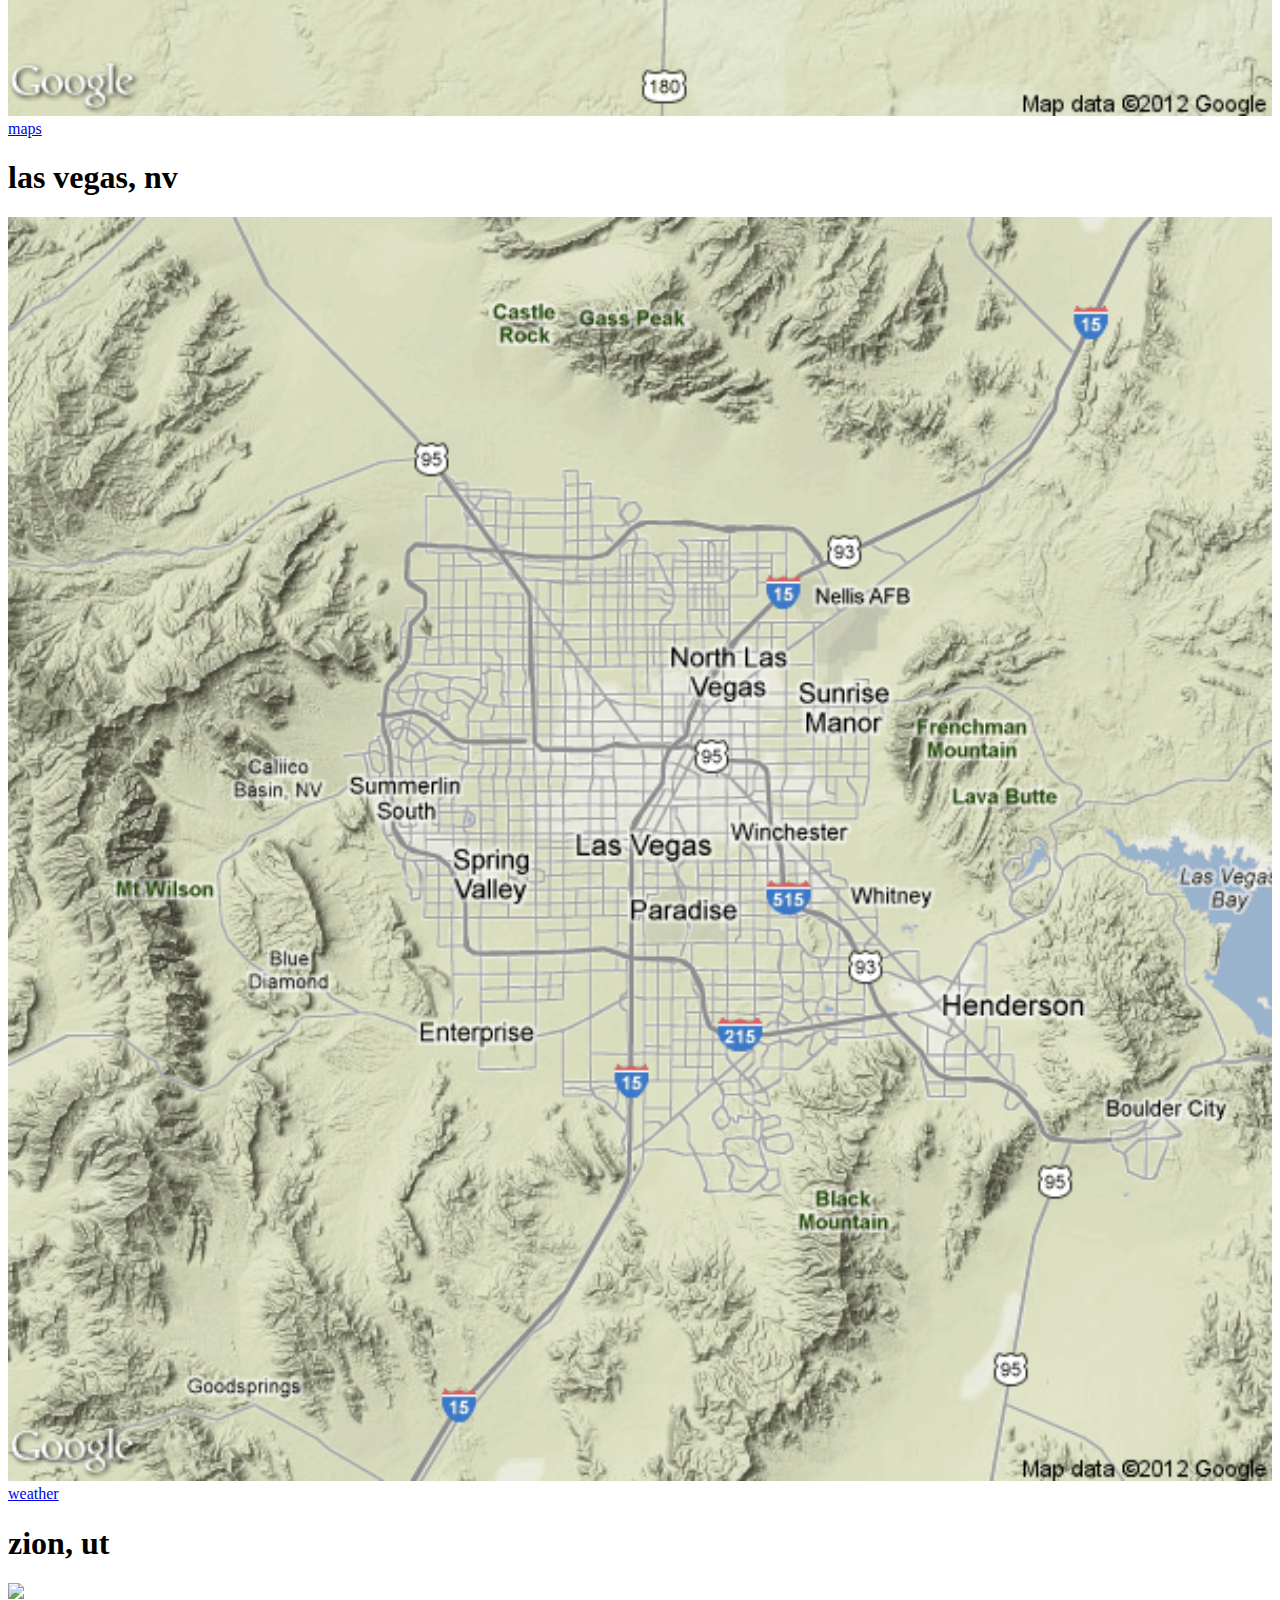
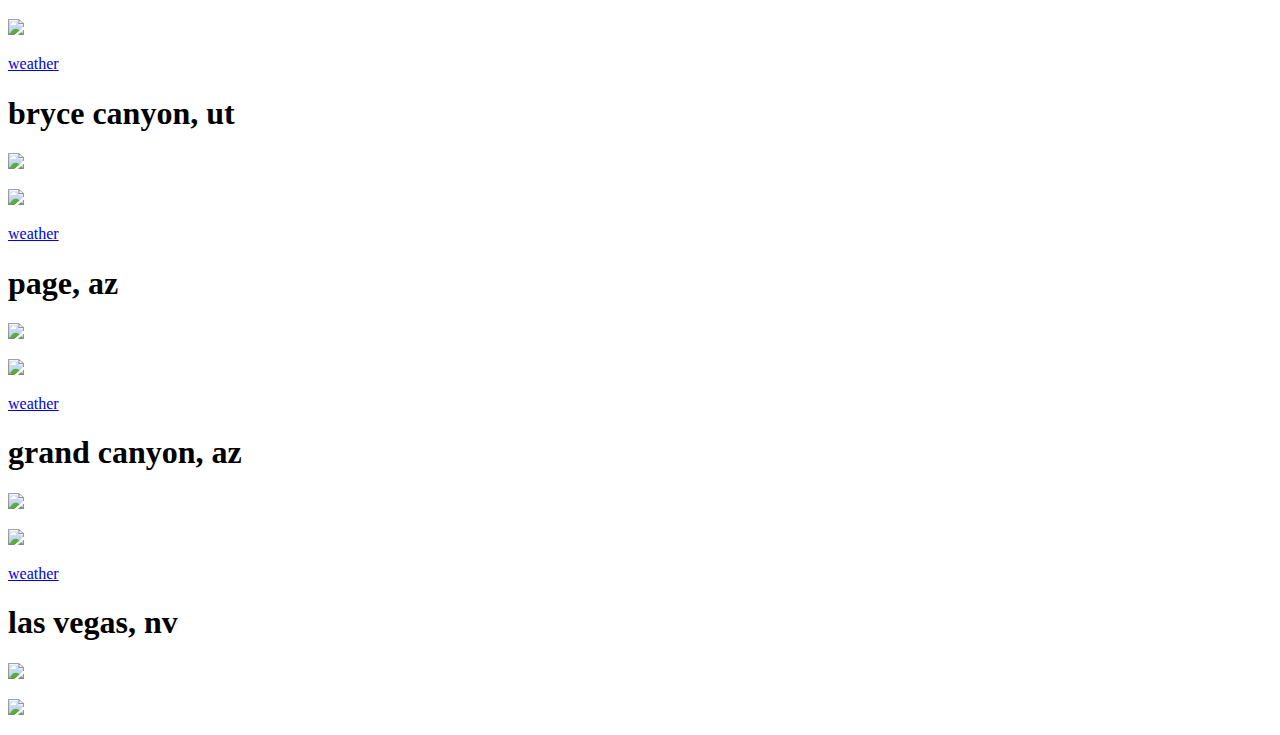
==== commit 5657c603: "updates" ====
--- a/index.html
+++ b/index.html
@@ -41,6 +41,7 @@
             <li><a href="#page-itinerary"> itinerary    </a>
             <li><a href="#page-weather">   weather      </a>
             <li><a href="#page-maps">      maps         </a>
+            <li><a href="#page-links">     links        </a>
             <li><a href="#page-reserve">   reservations </a>
             <li><a href="#page-log">       log          </a>
         </ul>
@@ -60,58 +61,73 @@
             <!-- ~~~~~~~~~~~~~~~~~~~~~~~~~~~~~~~~~~~~~~~~~~~~~~~~~~~~~~~~~~~ -->
 	        <li data-role="list-divider" id="2012-03-31">03/31 - Saturday
 	        
-	        <li>06:05 Southwest 1052 RDU -> Denver
-            <li>08:00 Southwset 1412 Denver -> Las Vegas
-            <li>11:45 Arrive Las Vegas
+	        <li>06:05 AM - Southwest 1052 - leave RDU
+            <li>08:00 AM - Southwest 1052 - arrive Denver
+            <li>10:45 AM - Southwest 1412 - leave Denver
+            <li>11:45 AM - Southwset 1412 - arrive Las Vegas, NV
             
-            <li>Drive to Zion Park, 3hr
+            <li>drive to Zion National Park, UT: 3 hr
+            <li>do stuff
+            <li>check into Driftwood Lodge
             
-            <li>Stay at Driftwood Lodge
-            
             <!-- ~~~~~~~~~~~~~~~~~~~~~~~~~~~~~~~~~~~~~~~~~~~~~~~~~~~~~~~~~~~ -->
 	        <li data-role="list-divider" id="2012-04-01">04/01 - Sunday
 
-            <li>Stay at Driftwood Lodge
+            <li>wake up at Driftwood Lodge
+            <li>do stuff
+            <li>sleep at Driftwood Lodge
 	        
             <!-- ~~~~~~~~~~~~~~~~~~~~~~~~~~~~~~~~~~~~~~~~~~~~~~~~~~~~~~~~~~~ -->
 	        <li data-role="list-divider" id="2012-04-02">04/02 - Monday
 
-            <li>Drive to Bryce Canyon, 3hr
-            
-            <li>Stay at Bryce Canyon Grand Hotel
+            <li>wake up at Driftwood Lodge
+            <li>do stuff
+            <li>drive to Bryce Canyon, UT: 2 hr
+            <li>do stuff
+            <li>check into Best Western Bryce Canyon Grand Hotel
 	        
             <!-- ~~~~~~~~~~~~~~~~~~~~~~~~~~~~~~~~~~~~~~~~~~~~~~~~~~~~~~~~~~~ -->
 	        <li data-role="list-divider" id="2012-04-03">04/03 - Tuesday
 	        
-            <li>Drive to Page, 3hr
-            
-            <li>Stay at Days Inn
+            <li>wake up at Best Western Bryce Canyon Grand Hotel
+            <li>do stuff
+            <li>drive to Page, AZ: 3hr
+            <li>do stuff
+            <li>check into Days Inn
 
             <!-- ~~~~~~~~~~~~~~~~~~~~~~~~~~~~~~~~~~~~~~~~~~~~~~~~~~~~~~~~~~~ -->
 	        <li data-role="list-divider" id="2012-04-04">04/04 - Wednesday
 	        
-            <li>Stay at Days Inn
+            <li>wake up at Days Inn
+            <li>do stuff
+            <li>sleep at Days Inn
 
             <!-- ~~~~~~~~~~~~~~~~~~~~~~~~~~~~~~~~~~~~~~~~~~~~~~~~~~~~~~~~~~~ -->
 	        <li data-role="list-divider" id="2012-04-05">04/05 - Thursday
 	        
-            <li>Drive to Grand Canyon, 3hr
-            
-            <li>Stay at Yavapai Lodge
+            <li>wake up at Days Inn
+            <li>do stuff
+            <li>drive to Grand Canyon, AZ: 3 hr
+            <li>do stuff
+            <li>check into Yavapai Lodge
 
             <!-- ~~~~~~~~~~~~~~~~~~~~~~~~~~~~~~~~~~~~~~~~~~~~~~~~~~~~~~~~~~~ -->
 	        <li data-role="list-divider" id="2012-04-06">04/06 - Friday
 
-            <li>Drive to Las Vegas 5hr
-            
-            <li>Stay at Mirage.
+            <li>wake up at Yavapai Lodge
+            <li>do stuff
+            <li>drive to Las Vegas, NV: 5 hr
+            <li>do stuff
+            <li>check into the Mirage
 	        
             <!-- ~~~~~~~~~~~~~~~~~~~~~~~~~~~~~~~~~~~~~~~~~~~~~~~~~~~~~~~~~~~ -->
 	        <li data-role="list-divider" id="2012-04-07">04/07 - Saturday
-
-            <li>09:20 Southwest 1989 Last Vegas -> RDU
-            <li>stop in Orlando, FL
-            <li>19:00 Arrive RDU
+	        
+            <li>wake up at the Mirage
+	        
+	        <li>09:20 AM - Southwest 1980 - leave Las Vegas
+            <li>??? stop in Orlando, FL
+	        <li>07:00 PM - Southwest 1980 - arrive RDU
 	        
 	    </ul>
 
@@ -127,11 +143,11 @@
 	
 	<div data-role="content">	
         <ul data-role="listview" data-theme="c">	
-            <li><a href="#page-weather-zion">  zion national park  </a>
-            <li><a href="#page-weather-bryce"> bryce canyon        </a>
-            <li><a href="#page-weather-page">  page                </a>
-            <li><a href="#page-weather-grand"> grand canyon        </a>
-            <li><a href="#page-weather-vegas"> las vegas           </a>
+            <li><a href="#page-weather-zion">  zion, ut         </a>
+            <li><a href="#page-weather-bryce"> bryce canyon, ut </a>
+            <li><a href="#page-weather-page">  page, az         </a>
+            <li><a href="#page-weather-grand"> grand canyon, az </a>
+            <li><a href="#page-weather-vegas"> las vegas, nv    </a>
         </ul>
 	</div>
 </div>
@@ -145,12 +161,54 @@
 	
 	<div data-role="content">	
         <ul data-role="listview" data-theme="c">	
-            <li><a href="#page-map-all">   the works           </a>
-            <li><a href="#page-map-zion">  zion national park  </a>
-            <li><a href="#page-map-bryce"> bryce canyon        </a>
-            <li><a href="#page-map-page">  page                </a>
-            <li><a href="#page-map-grand"> grand canyon        </a>
-            <li><a href="#page-map-vegas"> las vegas           </a>
+            <li><a href="#page-map-all">   the works        </a>
+            <li><a href="#page-map-zion">  zion, ut         </a>
+            <li><a href="#page-map-bryce"> bryce canyon, ut </a>
+            <li><a href="#page-map-page">  page, az         </a>
+            <li><a href="#page-map-grand"> grand canyon, az </a>
+            <li><a href="#page-map-vegas"> las vegas, nv    </a>
+        </ul>
+	</div>
+</div>
+
+<!-- ~~~~~~~~~~~~~~~~~~~~~~~~~~~~~~~~~~~~~~~~~~~~~~~~~~~~~~~~~~~~~~~~~~~~~~~ -->
+<div data-role="page" id="page-links">
+    <div data-role="header">
+        <a href="#page-main" data-icon="back" data-direction="reverse">home</a>
+		<h1>links</h1>
+	</div>
+	
+	<div data-role="content">	
+        <ul data-role="listview" data-theme="c">
+        
+            <!-- ~~~~~~~~~~~~~~~~~~~~~~~~~~~~~~~~~~~~~~~~~~~~~~~~~~~~~~~~~~~ -->
+	        <li data-role="list-divider">General
+            <li><a rel="external" href="http://maps.google.com/maps/ms?msid=204035596704065787249.0004b597f350b508a1c33&msa=0&iwloc=0004b8bfdc507b78eb369">Google map of complete trip</a>
+            
+            <!-- ~~~~~~~~~~~~~~~~~~~~~~~~~~~~~~~~~~~~~~~~~~~~~~~~~~~~~~~~~~~ -->
+	        <li data-role="list-divider">Zion, UT
+            <li><a rel="external" href="http://www.nps.gov/zion/index.htm">Zion NP</a>
+            <li><a rel="external" href="http://www.driftwoodlodge.net/">Driftwood Lodge</a>
+
+            <!-- ~~~~~~~~~~~~~~~~~~~~~~~~~~~~~~~~~~~~~~~~~~~~~~~~~~~~~~~~~~~ -->
+	        <li data-role="list-divider">Bryce Canyon, UT
+            <li><a rel="external" href="http://www.nps.gov/brca/index.htm">Bryce Canyon NP</a>
+            <li><a rel="external" href="http://www.brycecanyongrand.com/">Bryce Canyon Grand Hotel</a>
+
+            <!-- ~~~~~~~~~~~~~~~~~~~~~~~~~~~~~~~~~~~~~~~~~~~~~~~~~~~~~~~~~~~ -->
+	        <li data-role="list-divider">Page, AZ
+            <li><a rel="external" href="http://www.powellguide.com/">Lake Powell Guide</a>
+            <li><a rel="external" href="http://www.daysinn.com/hotels/arizona/page/days-inn-and-suites-page-lake-powell/hotel-overview">Days Inn</a>
+
+            <!-- ~~~~~~~~~~~~~~~~~~~~~~~~~~~~~~~~~~~~~~~~~~~~~~~~~~~~~~~~~~~ -->
+	        <li data-role="list-divider">Grand Canyon, AZ
+            <li><a rel="external" href="http://www.nps.gov/grca/index.htm">Grand Canyon NP</a>
+            <li><a rel="external" href="http://www.grandcanyonlodges.com/lodging-413.html">Yavapai Lodge</a>
+
+            <!-- ~~~~~~~~~~~~~~~~~~~~~~~~~~~~~~~~~~~~~~~~~~~~~~~~~~~~~~~~~~~ -->
+	        <li data-role="list-divider">Las Vegas, NV
+            <li><a rel="external" href="http://www.mirage.com/">The Mirage</a>
+
         </ul>
 	</div>
 </div>
@@ -163,7 +221,154 @@
 	</div>
 	
 	<div data-role="content">	
-		<p>TBD
+	    <ul data-role="listview" data-theme="c">
+	    
+            <!-- ~~~~~~~~~~~~~~~~~~~~~~~~~~~~~~~~~~~~~~~~~~~~~~~~~~~~~~~~~~~ -->
+	        <li data-role="list-divider">03/31 - RDU -> Denver
+
+<li><p class="lines">
+Confirmation: IY43I5
+Confirmation Date: 01/11/2012
+MUELLER/SANDRA: 5262414054605
+MUELLER/PATRICK: 5262414054606
+MUELLER/PETER: 5262414054607
+MUELLER/SAM: 5262414054608
+
+Southwest 1052
+Depart RALEIGH DURHAM NC (RDU) at 06:05 AM
+Arrive in DENVER CO (DEN) at 08:00 AM
+</p> 
+	        
+            <!-- ~~~~~~~~~~~~~~~~~~~~~~~~~~~~~~~~~~~~~~~~~~~~~~~~~~~~~~~~~~~ -->
+	        <li data-role="list-divider">03/31 - Denver -> Vegas
+
+<li><p class="lines">
+Southwest 1412
+Depart DENVER CO (DEN) at 10:45 AM
+Arrive in LAS VEGAS NV (LAS) at 11:45 AM
+</p> 
+
+            <!-- ~~~~~~~~~~~~~~~~~~~~~~~~~~~~~~~~~~~~~~~~~~~~~~~~~~~~~~~~~~~ -->
+	        <li data-role="list-divider">03/31 - Hertz
+
+<li><p class="lines">
+Confirmation Number is: F3433240148
+Renting Location: Las Vegas McCarran International Airport
+Pickup Date: Sat, Mar 31, 2012  at 10:00 AM
+Return Date: Sat, Apr 07, 2012  at 10:00 AM
+Vehicle Type: Cadillac Escalade AWD
+Service: Gold Canopy
+Total Approx. Charges: 805.62 USD	        
+
+CDP Discount Plan: IBM
+Rate is Guaranteed
+Base Amount: 1 week at 584.54 USD
+Unlimited Free Miles Included
+
+McCarran Intl Airport
+7135 Gilespie Street
+Las Vegas, Nevada
+</p>	        
+            <!-- ~~~~~~~~~~~~~~~~~~~~~~~~~~~~~~~~~~~~~~~~~~~~~~~~~~~~~~~~~~~ -->
+	        <li data-role="list-divider">03/31 - Driftwood Lodge
+	        
+<li><p class="lines">
+Confirmation Number: 40570
+Dates: 3/31/2012 - 4/2/2012
+Room: Not Assigned, Room Type: Family Room
+
+Total Estimated Stay: $398.00 MasterCard
+
+Driftwood Lodge
+1515 Zion Park Boulevard
+Springdale, UT 84767
+(435) 772-3262
+driftwoodlodge.net
+</p>
+
+            <!-- ~~~~~~~~~~~~~~~~~~~~~~~~~~~~~~~~~~~~~~~~~~~~~~~~~~~~~~~~~~~ -->
+	        <li data-role="list-divider">04/02 - Bryce Canyon Grand Hotel
+
+<li><p class="lines">
+Confirmation Number: 1015494
+Stay Duration: 4/2/2012 - 4/3/2012 (1 nights)
+Room: 2 Queen Beds Non Smoking
+Total: $117.19 ($103.46 + $13.73 TAXES)
+
+Best Western Bryce Canyon Grand Hotel
+30 North 100 East, PO Box 640009
+Bryce Canyon City, UT 84764
+Tel: 435-834-5700
+Email: info@brycecanyongrand.com
+Web www.brycecanyongrand.com 
+</p>
+
+            <!-- ~~~~~~~~~~~~~~~~~~~~~~~~~~~~~~~~~~~~~~~~~~~~~~~~~~~~~~~~~~~ -->
+	        <li data-role="list-divider">04/03 - Days Inn, Page
+
+<li><p class="lines">
+Confirmation Number: 71831216
+Stay: 1 Rooms, 2 Nights
+Check In: Tuesday, 04/03/2012 After 3:00 PM
+Check Out: Thursday, 04/05/2012 Before 12:00 PM
+2 Queen Beds Room, $109.99, $33.00 tax = $252.98
+
+961 N Hwy 89
+Hwy 89 and Haul Road
+Page, AZ 86040 US
+Phone: 1-928-6452800
+E-mail: lakepowell@daysinn.net
+</p>
+	        
+            <!-- ~~~~~~~~~~~~~~~~~~~~~~~~~~~~~~~~~~~~~~~~~~~~~~~~~~~~~~~~~~~ -->
+	        <li data-role="list-divider">04/05 - Yavapai Lodge
+	        
+<li><p class="lines">
+Confirmation: 8372448
+Arrival: April 05, 2012, after 4:00 p.m.
+Departure: April 06, 2012, before 11:00 a.m.
+Rate/Package: Yavapai Lodge Internet Rate
+Nightly Rate: $172.00 USD
+Reservation Status: Deposit Guaranteed   
+Deposit Paid: 185.31 
+
+Yavapai Lodge Grand Canyon
+National Park Grand Canyon, AZ 86023
+928-638-2631
+www.grandcanyonlodges.com
+</p>
+
+            <!-- ~~~~~~~~~~~~~~~~~~~~~~~~~~~~~~~~~~~~~~~~~~~~~~~~~~~~~~~~~~~ -->
+	        <li data-role="list-divider">04/06 - Mirage
+	        
+<li><p class="lines">
+Confirmation Number: 301057843
+Arrival Date: 4/6/2012
+Departure Date: 4/7/2012
+Room Type: Strip View Room
+Total Amount of Stay: $295.68
+Deposit Received: $273.28
+Check-in time is at 3:00pm 
+Check-out time is at 11:00am
+
+3400 Las Vegas Boulevard South
+Las Vegas, Nevada 89109
+702.791.7111
+http://www.mirage.com/
+</p>
+
+            <!-- ~~~~~~~~~~~~~~~~~~~~~~~~~~~~~~~~~~~~~~~~~~~~~~~~~~~~~~~~~~~ -->
+	        <li data-role="list-divider">04/07 - Vegas -> RDU
+
+<li><p class="lines">
+Southwest 1980
+Depart LAS VEGAS NV (LAS) at 09:20 AM
+Stops in ORLANDO INTL (MCO)
+Arrive in RALEIGH DURHAM NC (RDU) at 7:00 PM
+Travel Time 6 hrs 40 mins
+</p>
+
+        </ul>	        
 	</div>
 </div>
 
@@ -198,7 +403,7 @@
 <div data-role="page" id="page-map-zion">
     <div data-role="header">
         <a href="#page-maps" data-icon="back" data-direction="reverse">maps</a>
-		<h1>zion park</h1>
+		<h1>zion, ut</h1>
 	</div>
 	
 	<div data-role="content">	
@@ -210,7 +415,7 @@
 <div data-role="page" id="page-map-bryce">
     <div data-role="header">
         <a href="#page-maps" data-icon="back" data-direction="reverse">maps</a>
-		<h1>bryce canyon</h1>
+		<h1>bryce canyon, ut</h1>
 	</div>
 	
 	<div data-role="content">	
@@ -222,7 +427,7 @@
 <div data-role="page" id="page-map-page">
     <div data-role="header">
         <a href="#page-maps" data-icon="back" data-direction="reverse">maps</a>
-		<h1>page</h1>
+		<h1>page, az</h1>
 	</div>
 	
 	<div data-role="content">	
@@ -234,7 +439,7 @@
 <div data-role="page" id="page-map-grand">
     <div data-role="header">
         <a href="#page-maps" data-icon="back" data-direction="reverse">maps</a>
-		<h1>grand canyon</h1>
+		<h1>grand canyon, az</h1>
 	</div>
 	
 	<div data-role="content">	
@@ -246,7 +451,7 @@
 <div data-role="page" id="page-map-vegas">
     <div data-role="header">
         <a href="#page-maps" data-icon="back" data-direction="reverse">maps</a>
-		<h1>las vegas</h1>
+		<h1>las vegas, nv</h1>
 	</div>
 	
 	<div data-role="content">	
@@ -258,7 +463,7 @@
 <div data-role="page" id="page-weather-zion">
     <div data-role="header">
         <a href="#page-weather" data-icon="back" data-direction="reverse">weather</a>
-		<h1>zion park</h1>
+		<h1>zion, ut</h1>
 	</div>
 	
 	<div data-role="content">
@@ -273,7 +478,7 @@
 <div data-role="page" id="page-weather-bryce">
     <div data-role="header">
         <a href="#page-weather" data-icon="back" data-direction="reverse">weather</a>
-		<h1>bryce canyon</h1>
+		<h1>bryce canyon, ut</h1>
 	</div>
 	
 	<div data-role="content">	
@@ -288,7 +493,7 @@
 <div data-role="page" id="page-weather-page">
     <div data-role="header">
         <a href="#page-weather" data-icon="back" data-direction="reverse">weather</a>
-		<h1>page</h1>
+		<h1>page, az</h1>
 	</div>
 	
 	<div data-role="content">	
@@ -303,7 +508,7 @@
 <div data-role="page" id="page-weather-grand">
     <div data-role="header">
         <a href="#page-weather" data-icon="back" data-direction="reverse">weather</a>
-		<h1>grand canyon</h1>
+		<h1>grand canyon, az</h1>
 	</div>
 	
 	<div data-role="content">	
@@ -318,7 +523,7 @@
 <div data-role="page" id="page-weather-vegas">
     <div data-role="header">
         <a href="#page-weather" data-icon="back" data-direction="reverse">weather</a>
-		<h1>las vegas</h1>
+		<h1>las vegas, nv</h1>
 	</div>
 	
 	<div data-role="content">	
--- a/css/main.css
+++ b/css/main.css
@@ -2,4 +2,8 @@
 .ui-page {
     -webkit-backface-visibility: hidden;
 }
-*/+*/
+
+.lines {
+    white-space: pre;
+}
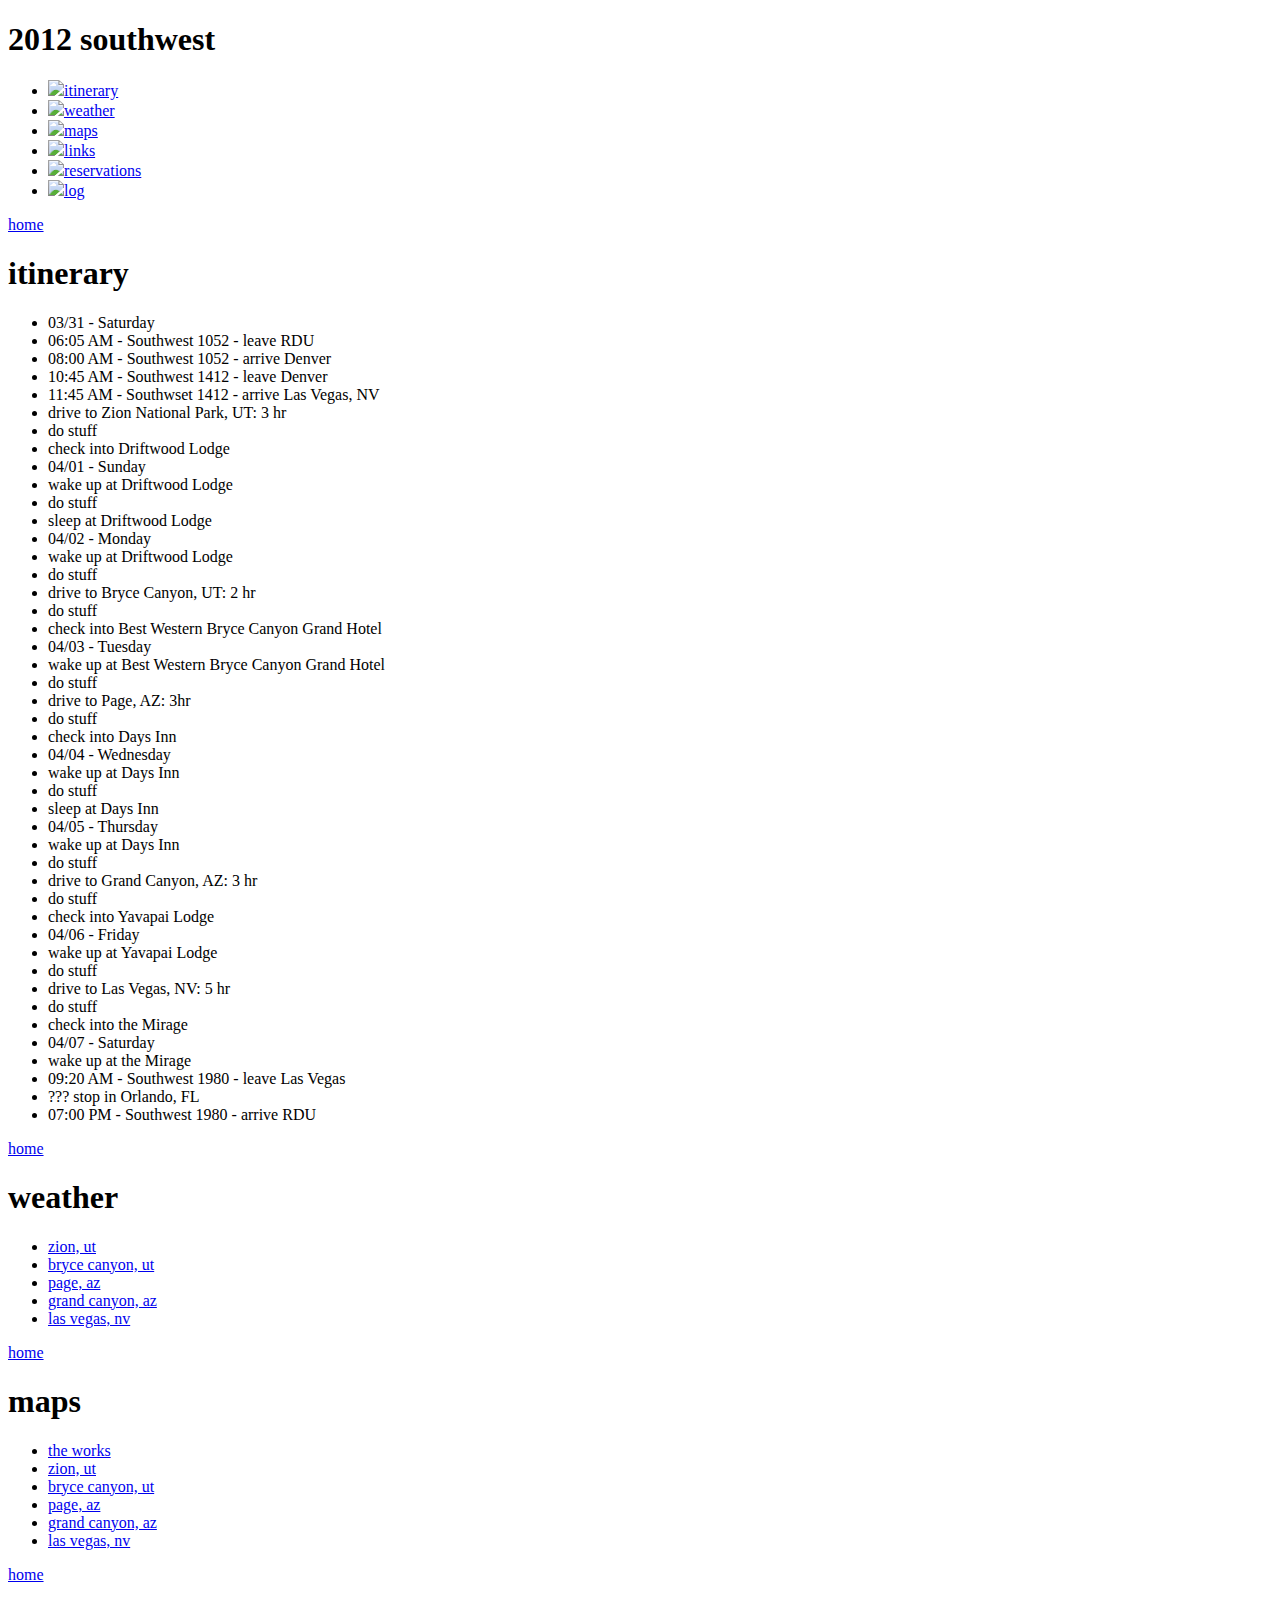
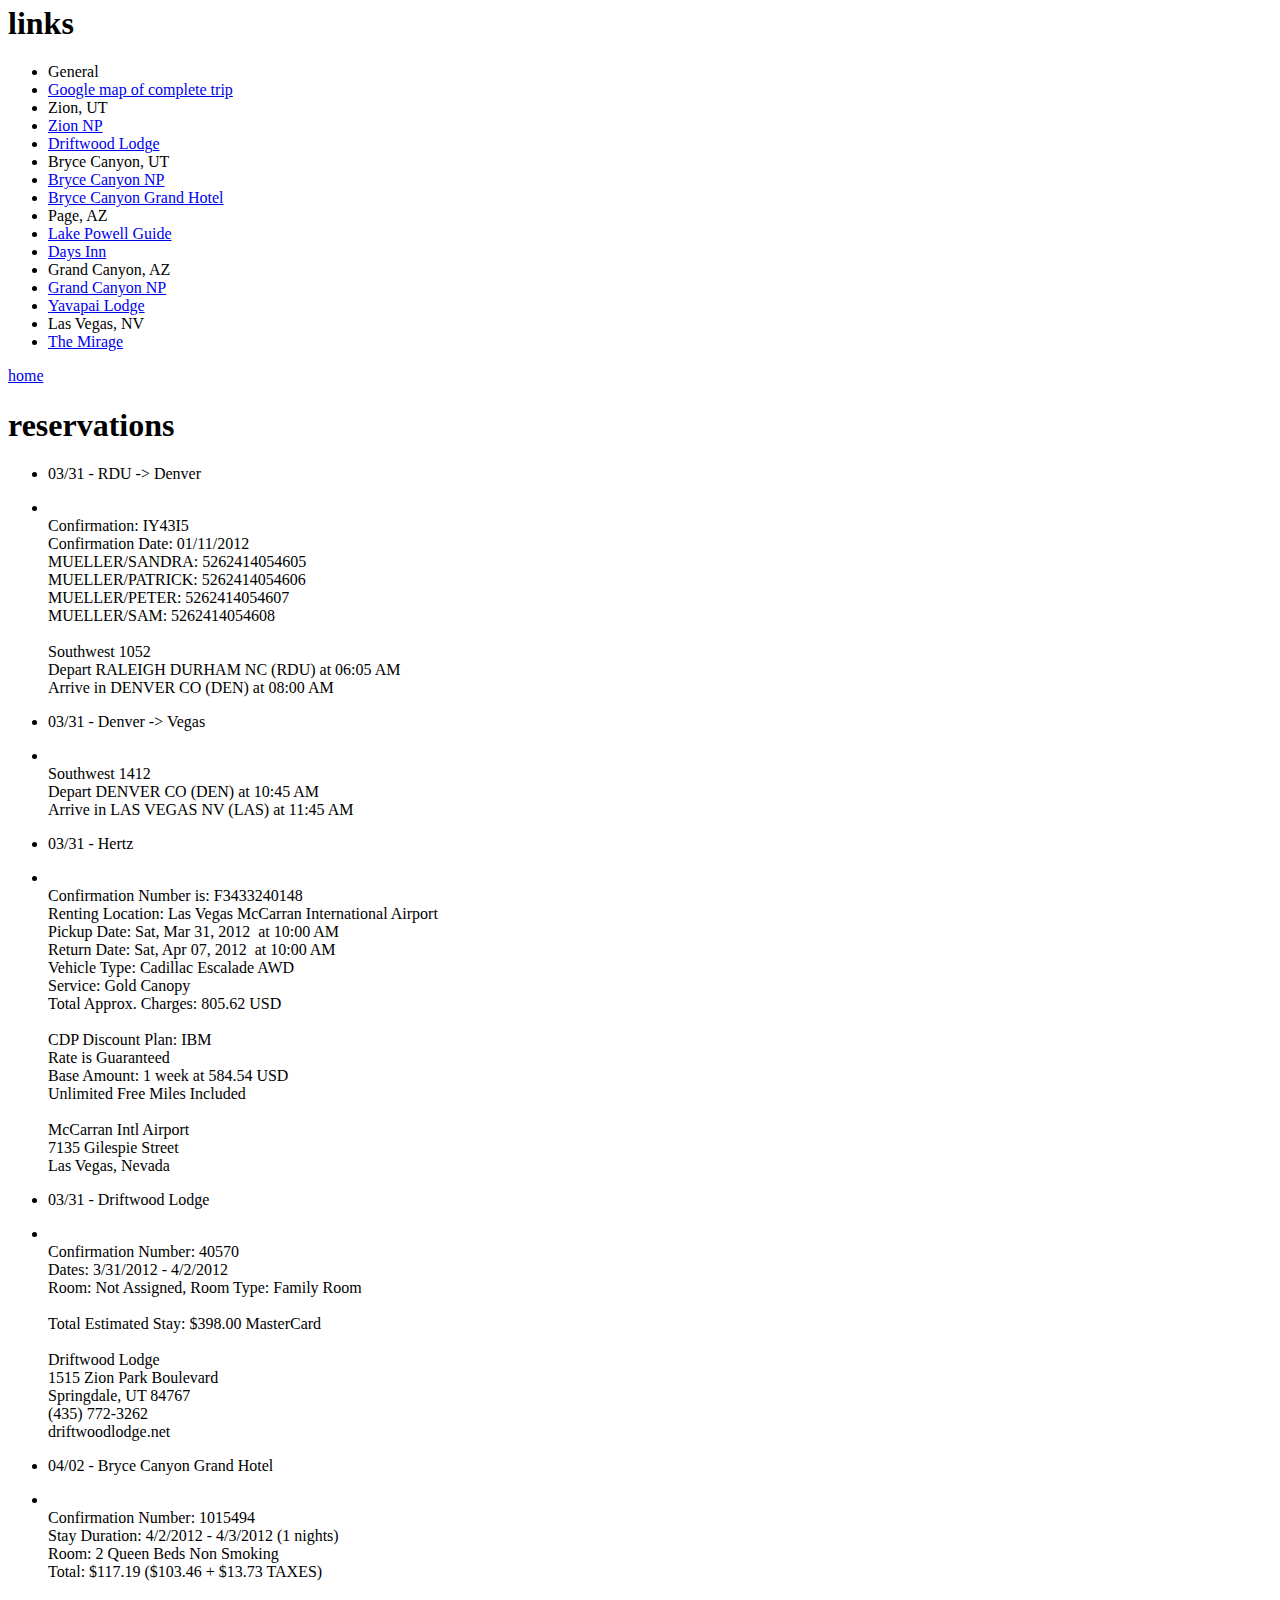
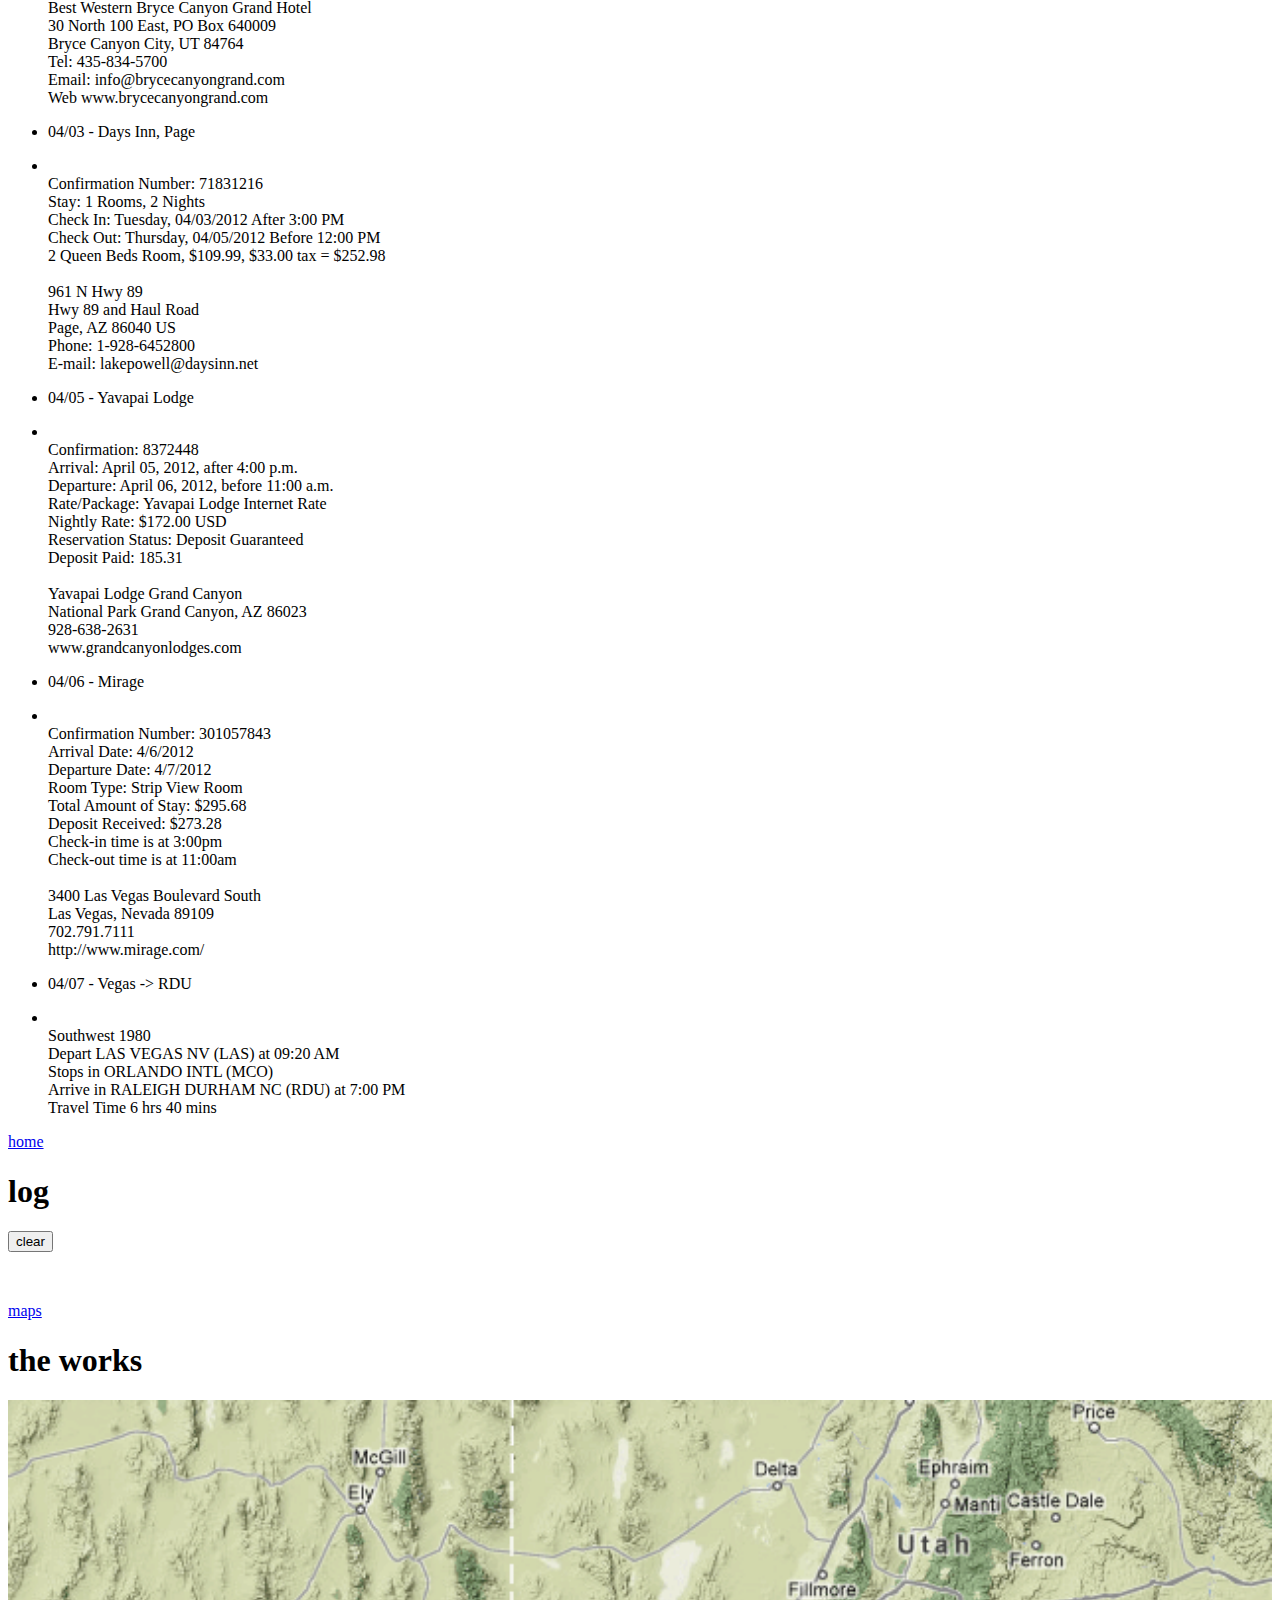
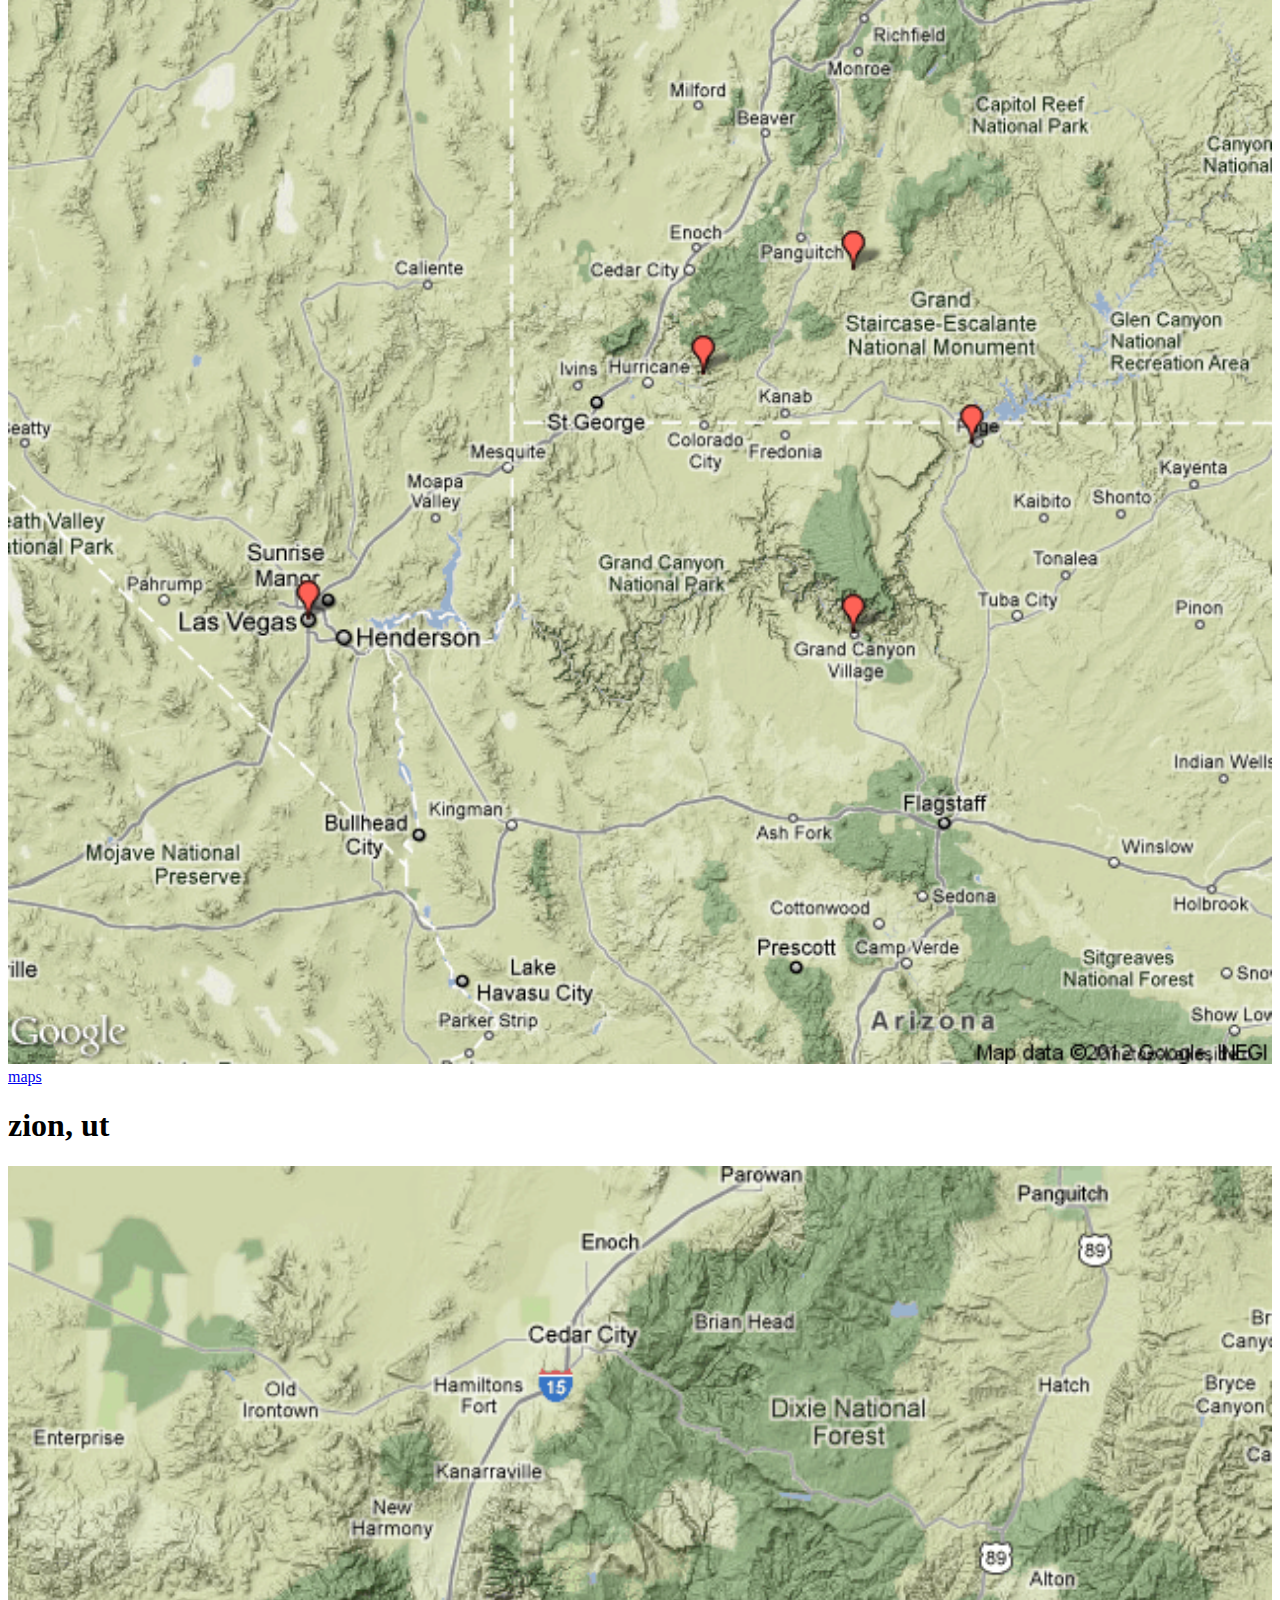
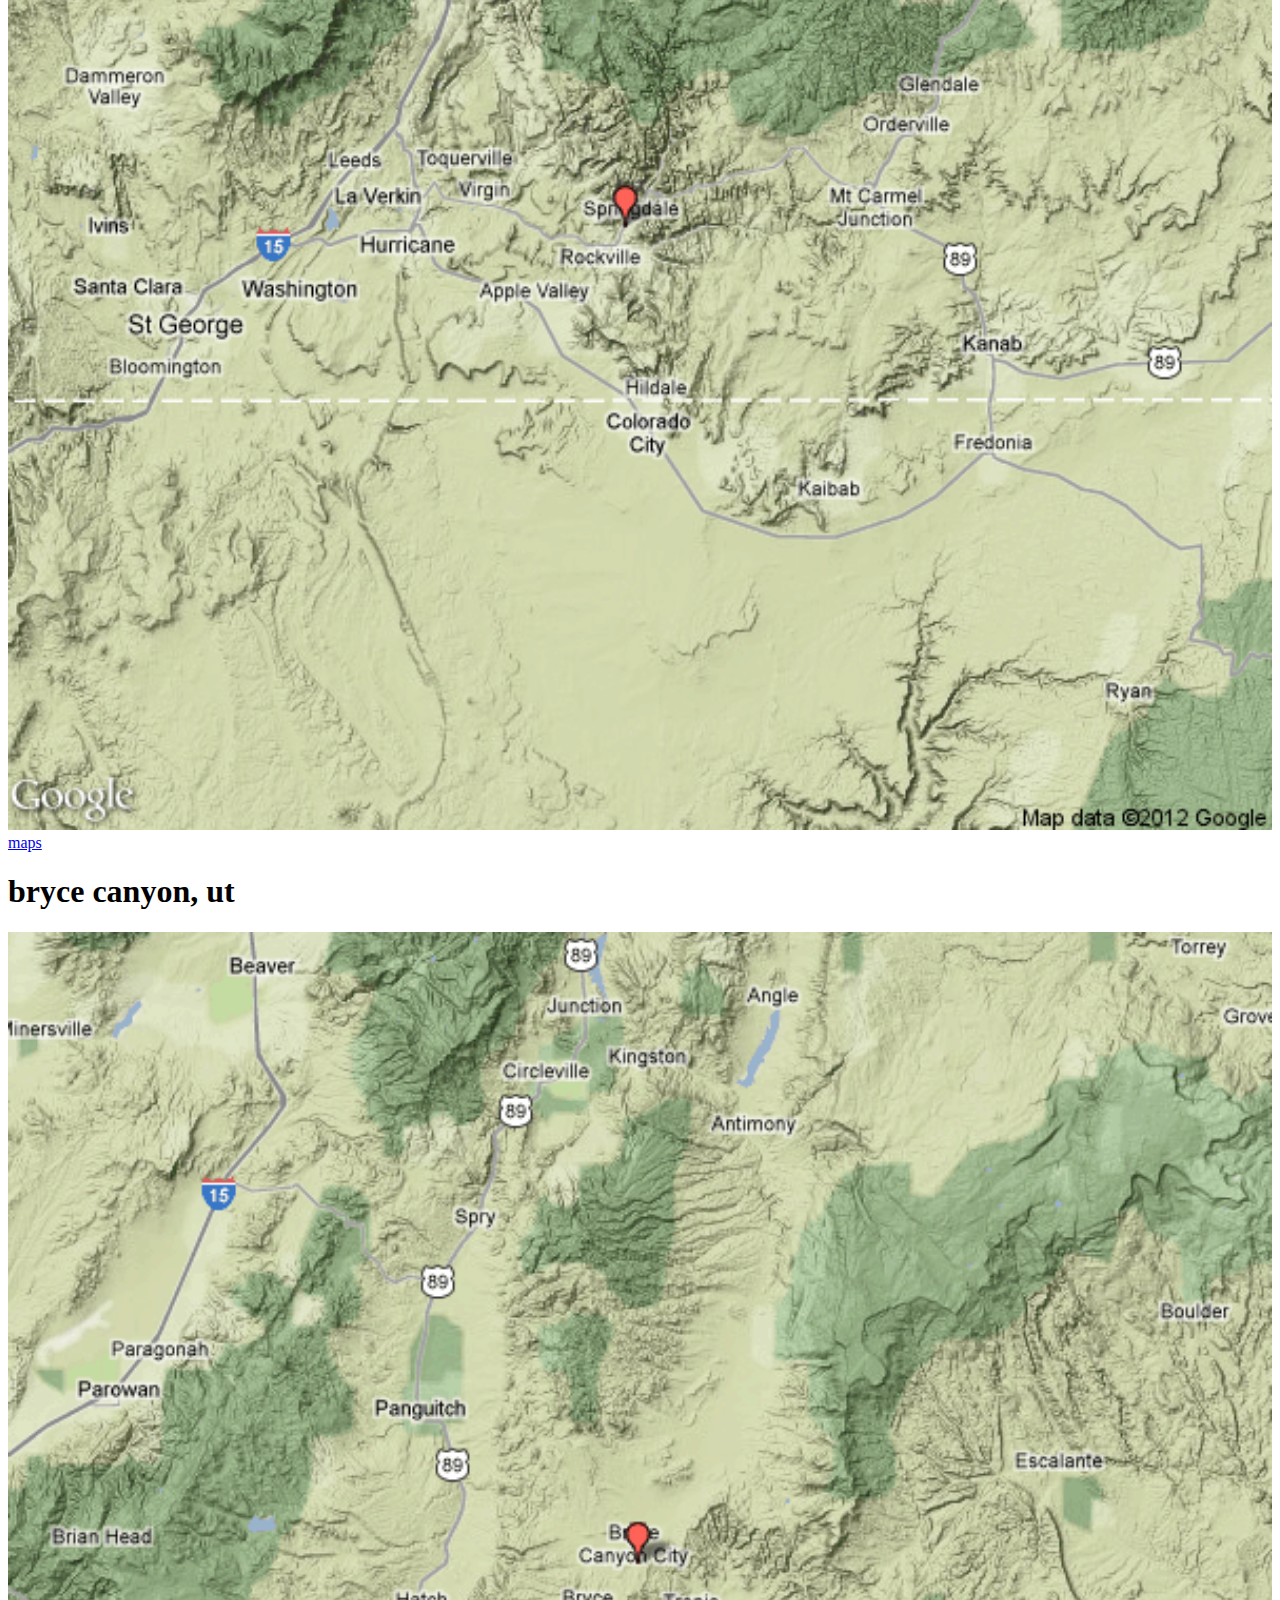
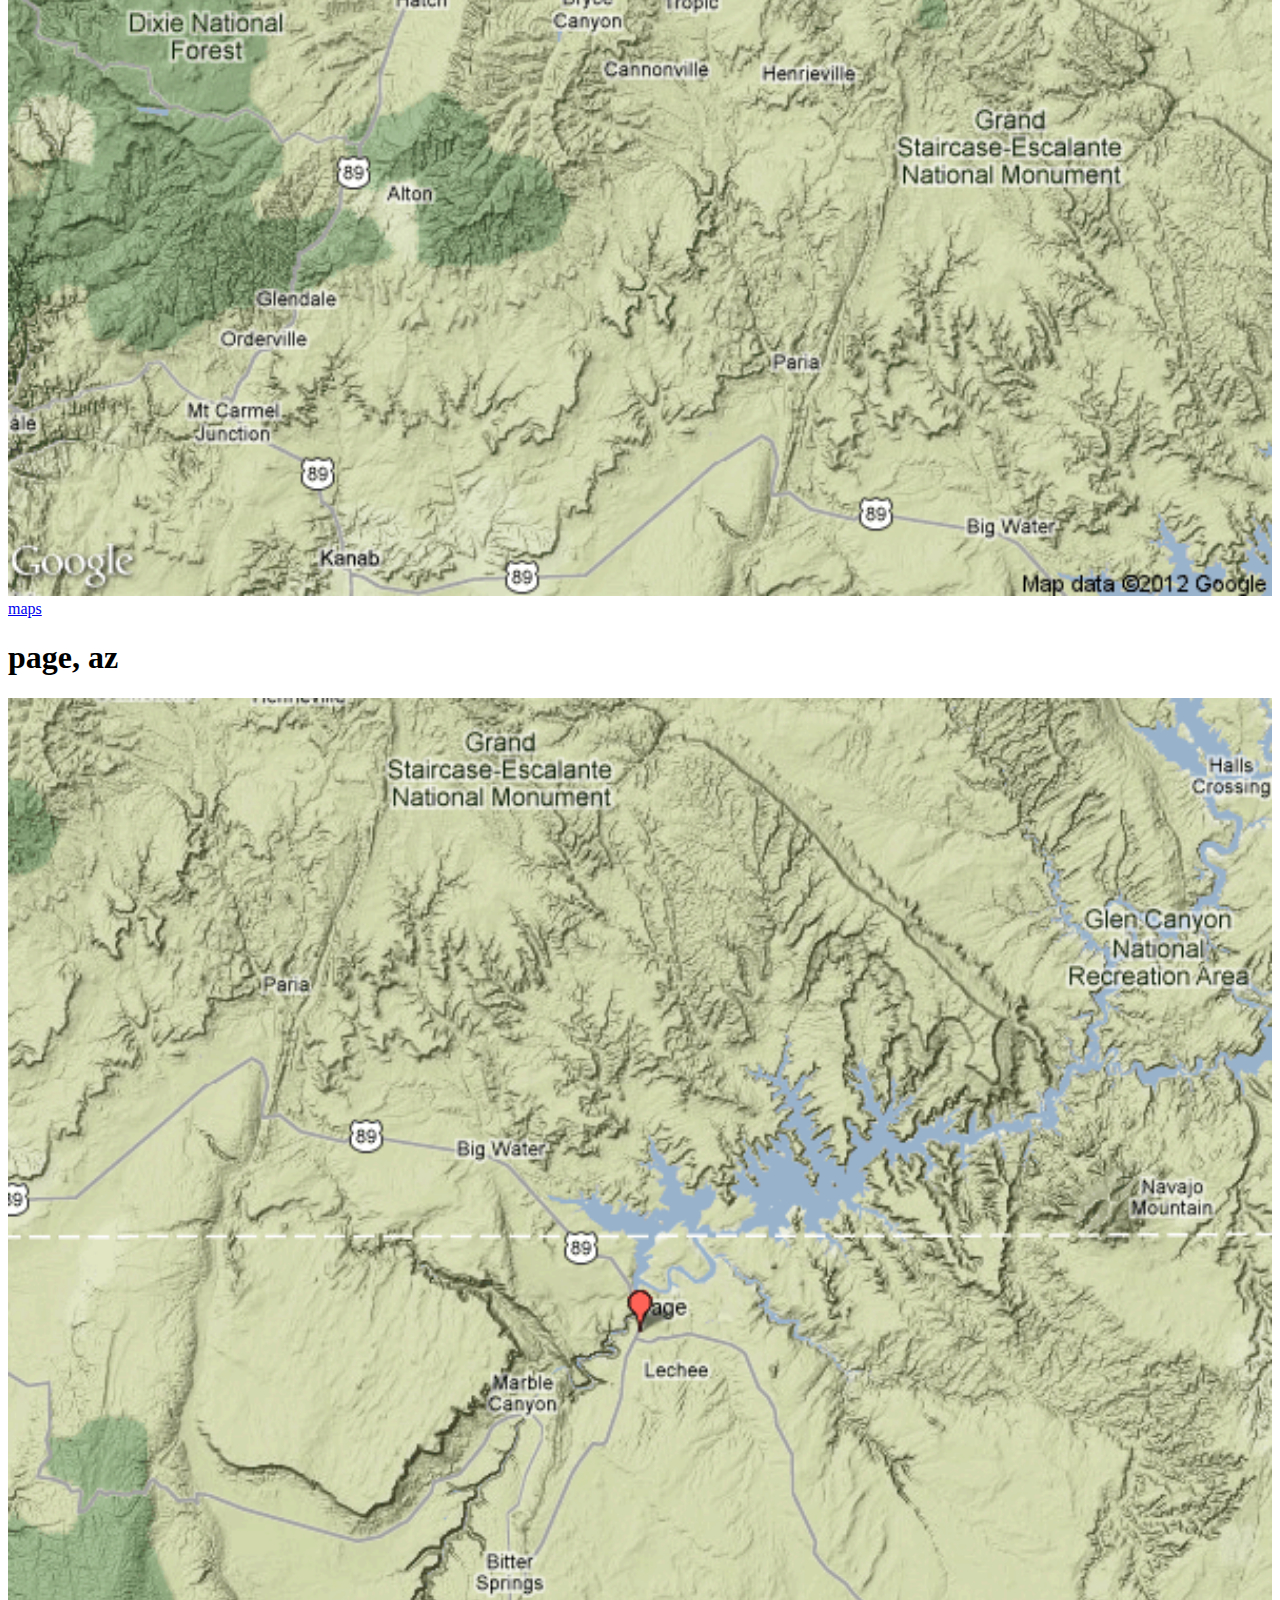
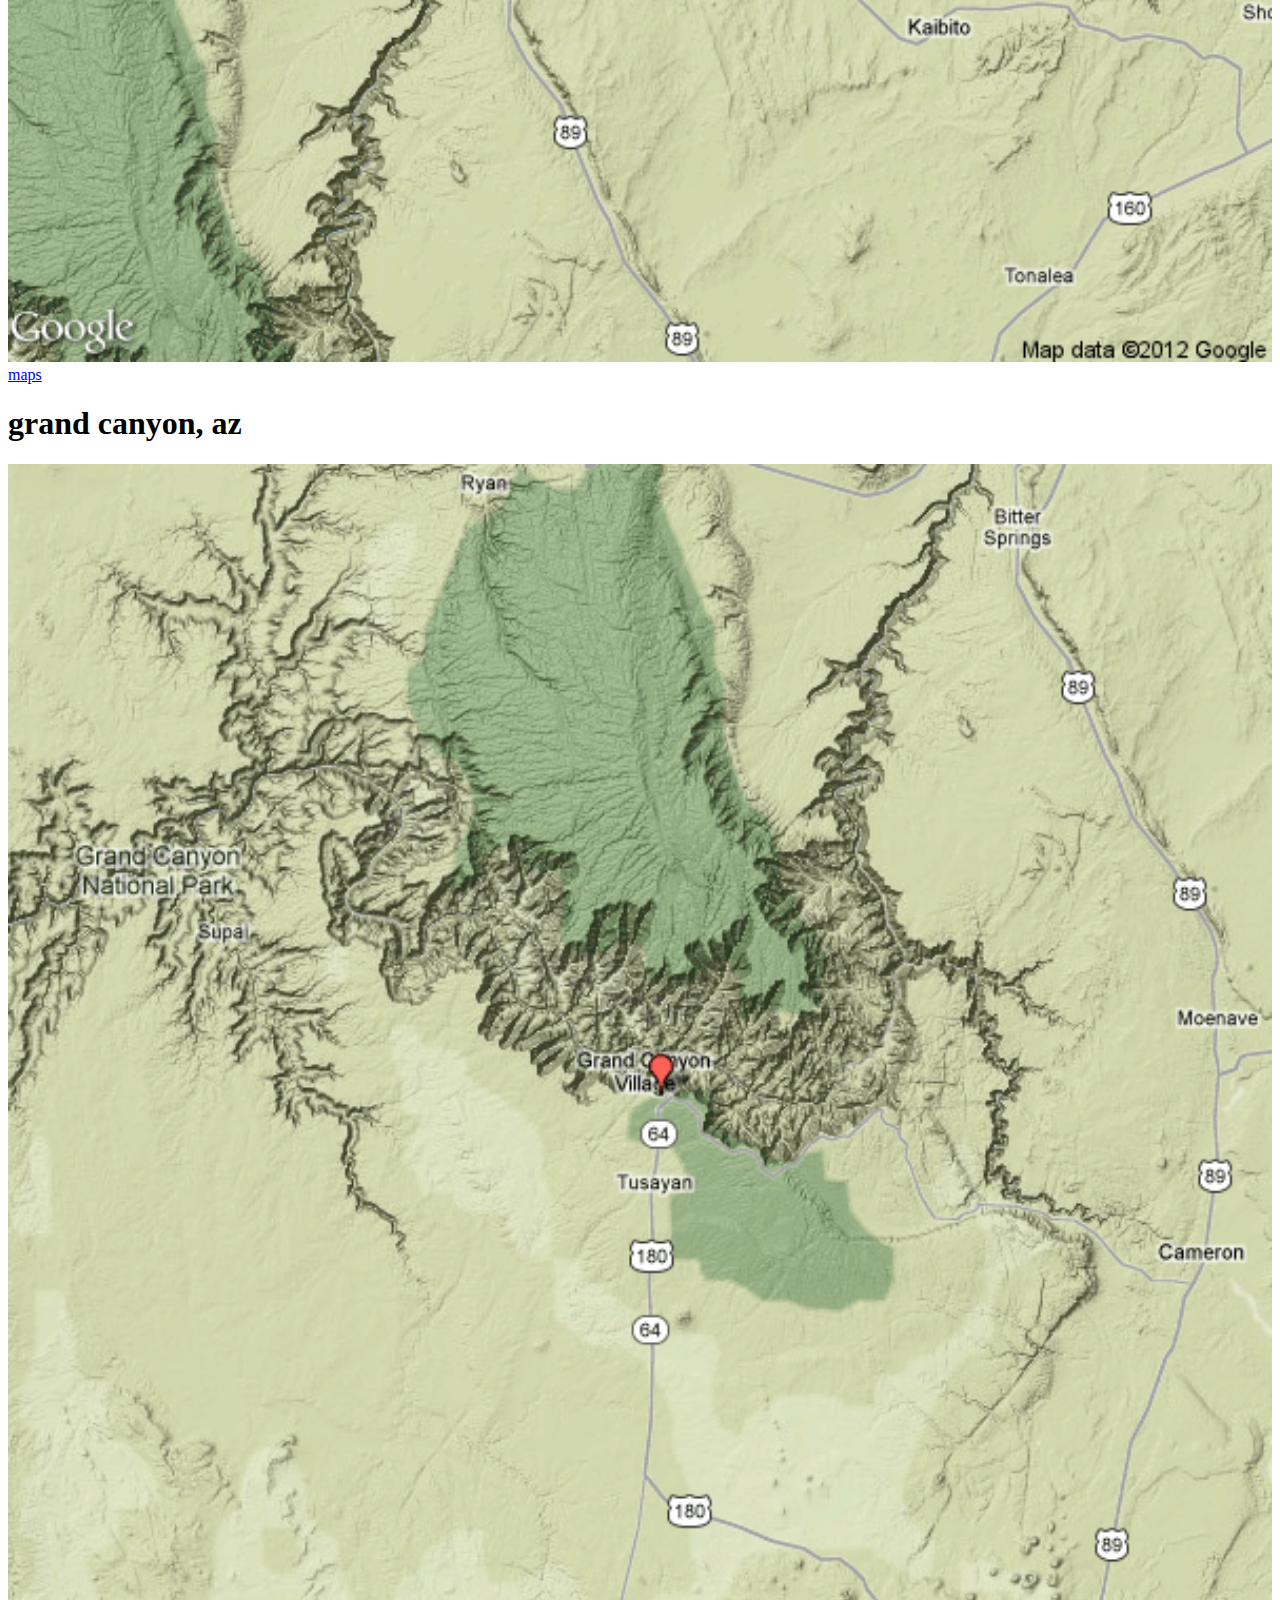
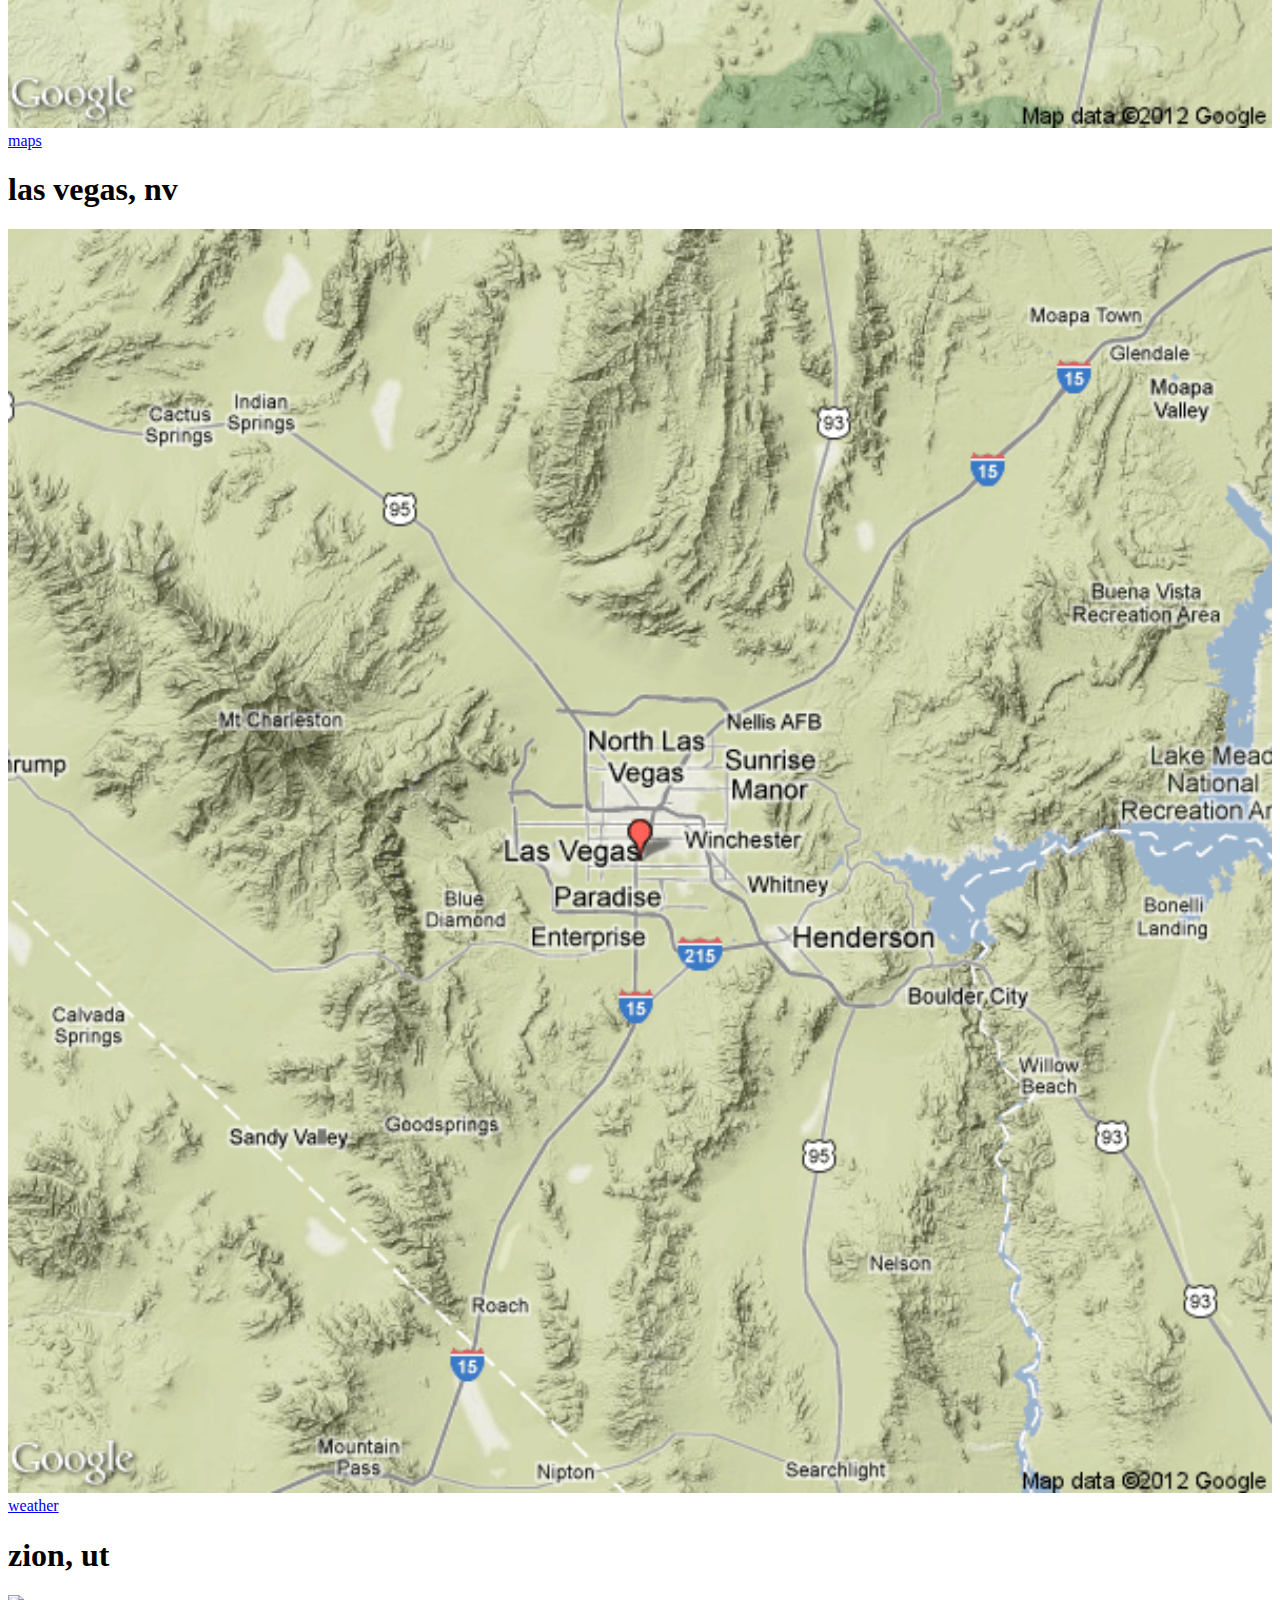
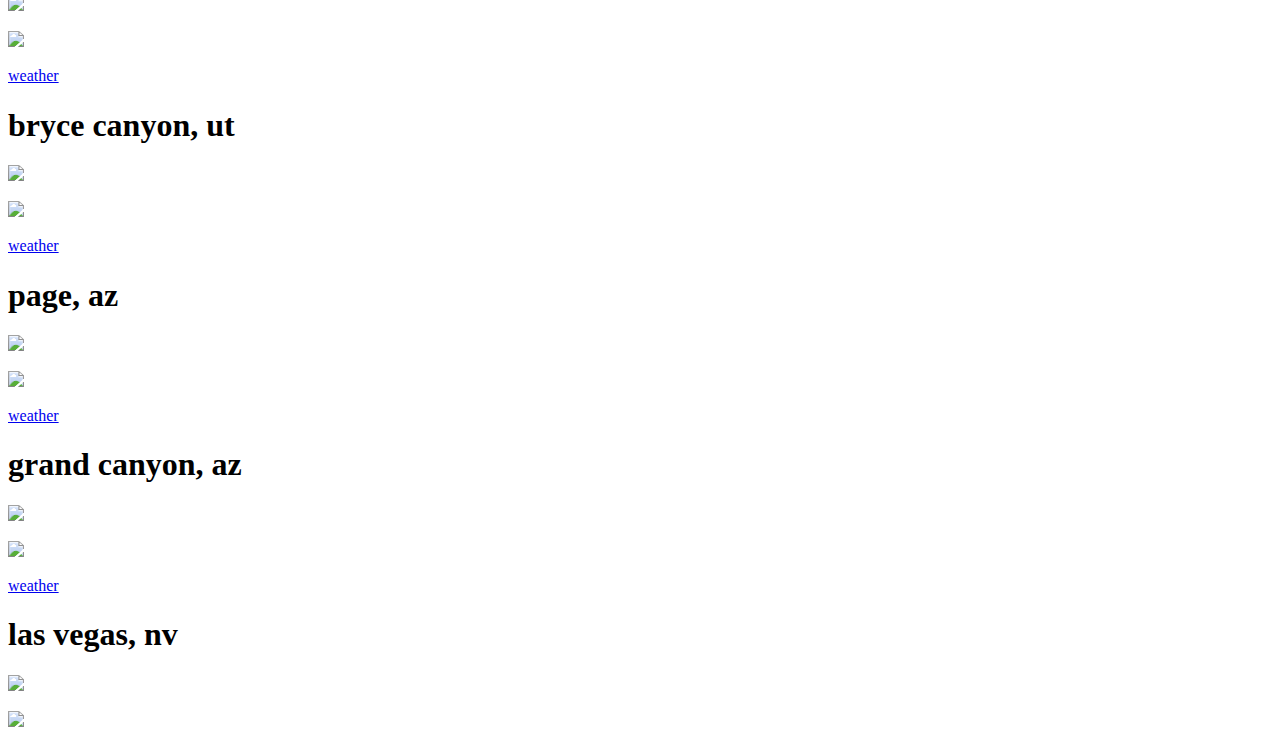
==== commit 2c568e2f: "add icons to home page" ====
--- a/index.html
+++ b/index.html
@@ -38,12 +38,12 @@
 	
 	<div data-role="content">	
         <ul data-role="listview" data-theme="c">	
-            <li><a href="#page-itinerary"> itinerary    </a>
-            <li><a href="#page-weather">   weather      </a>
-            <li><a href="#page-maps">      maps         </a>
-            <li><a href="#page-links">     links        </a>
-            <li><a href="#page-reserve">   reservations </a>
-            <li><a href="#page-log">       log          </a>
+            <li><a href="#page-itinerary"> <img src="vendor/glyphish/g/icons/11-clock-1x.png"           class="ui-li-icon">itinerary    </a>
+            <li><a href="#page-weather">   <img src="vendor/glyphish/g/icons/25-weather-1x.png"         class="ui-li-icon">weather      </a>
+            <li><a href="#page-maps">      <img src="vendor/glyphish/g/icons/103-map-1x.png"            class="ui-li-icon">maps         </a>
+            <li><a href="#page-links">     <img src="vendor/glyphish/g/xtras/04-arrow-northeast-1x.png" class="ui-li-icon">links        </a>
+            <li><a href="#page-reserve">   <img src="vendor/glyphish/g/icons/40-inbox-1x.png"           class="ui-li-icon">reservations </a>
+            <li><a href="#page-log">       <img src="vendor/glyphish/g/icons/06-magnify-1x.png"         class="ui-li-icon">log          </a>
         </ul>
 	</div>
 </div>
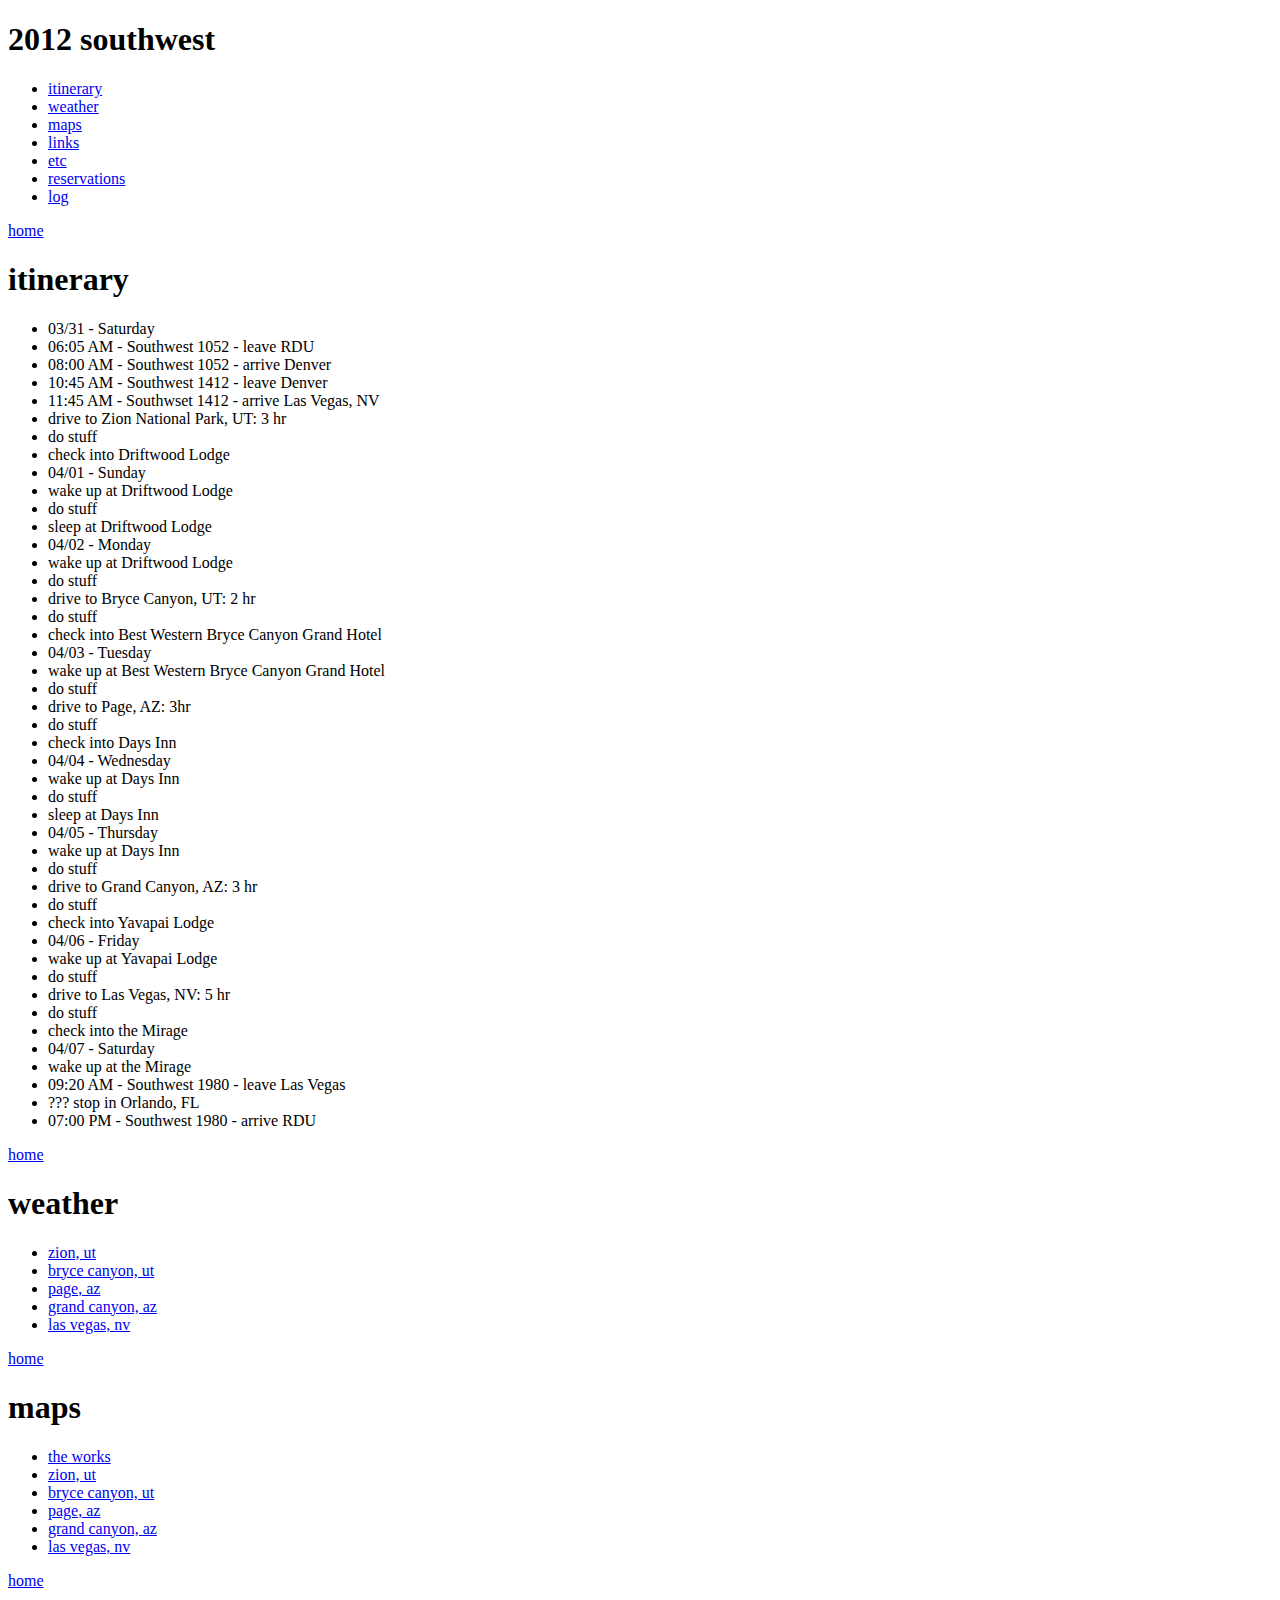
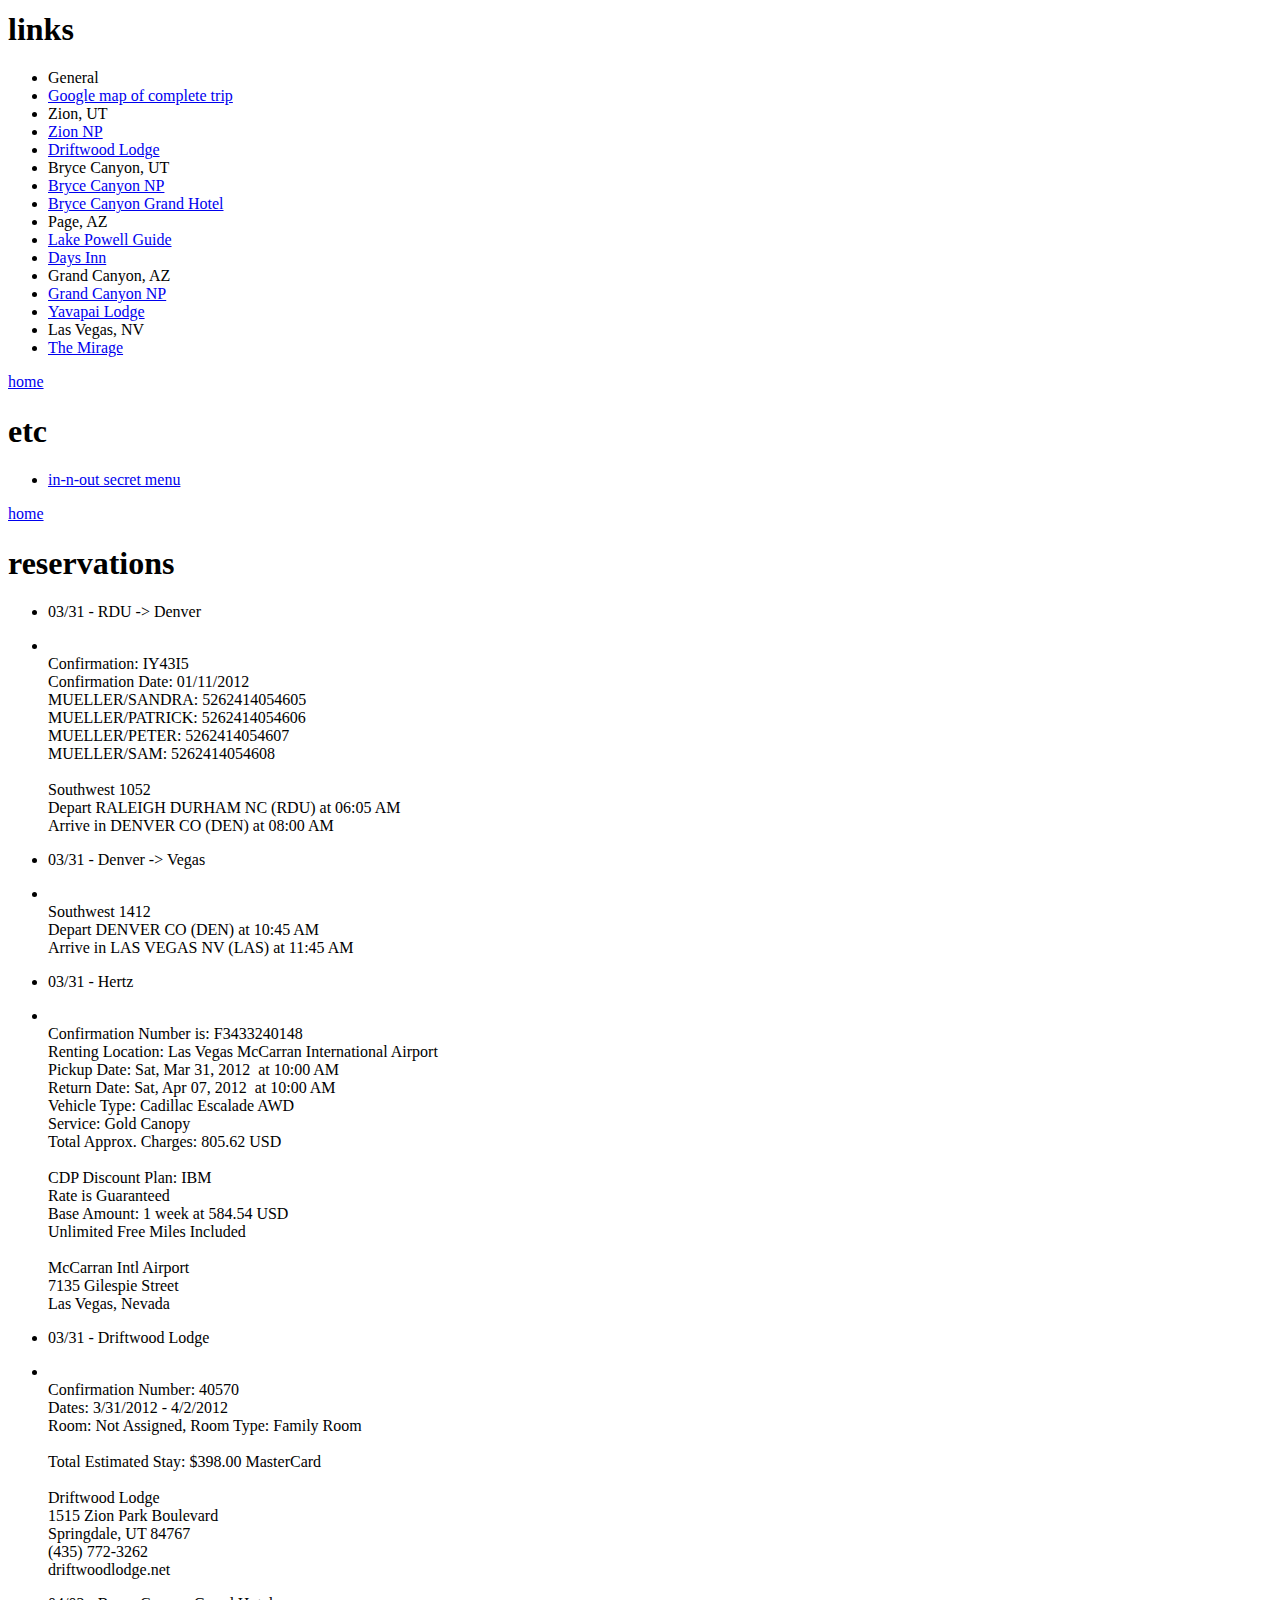
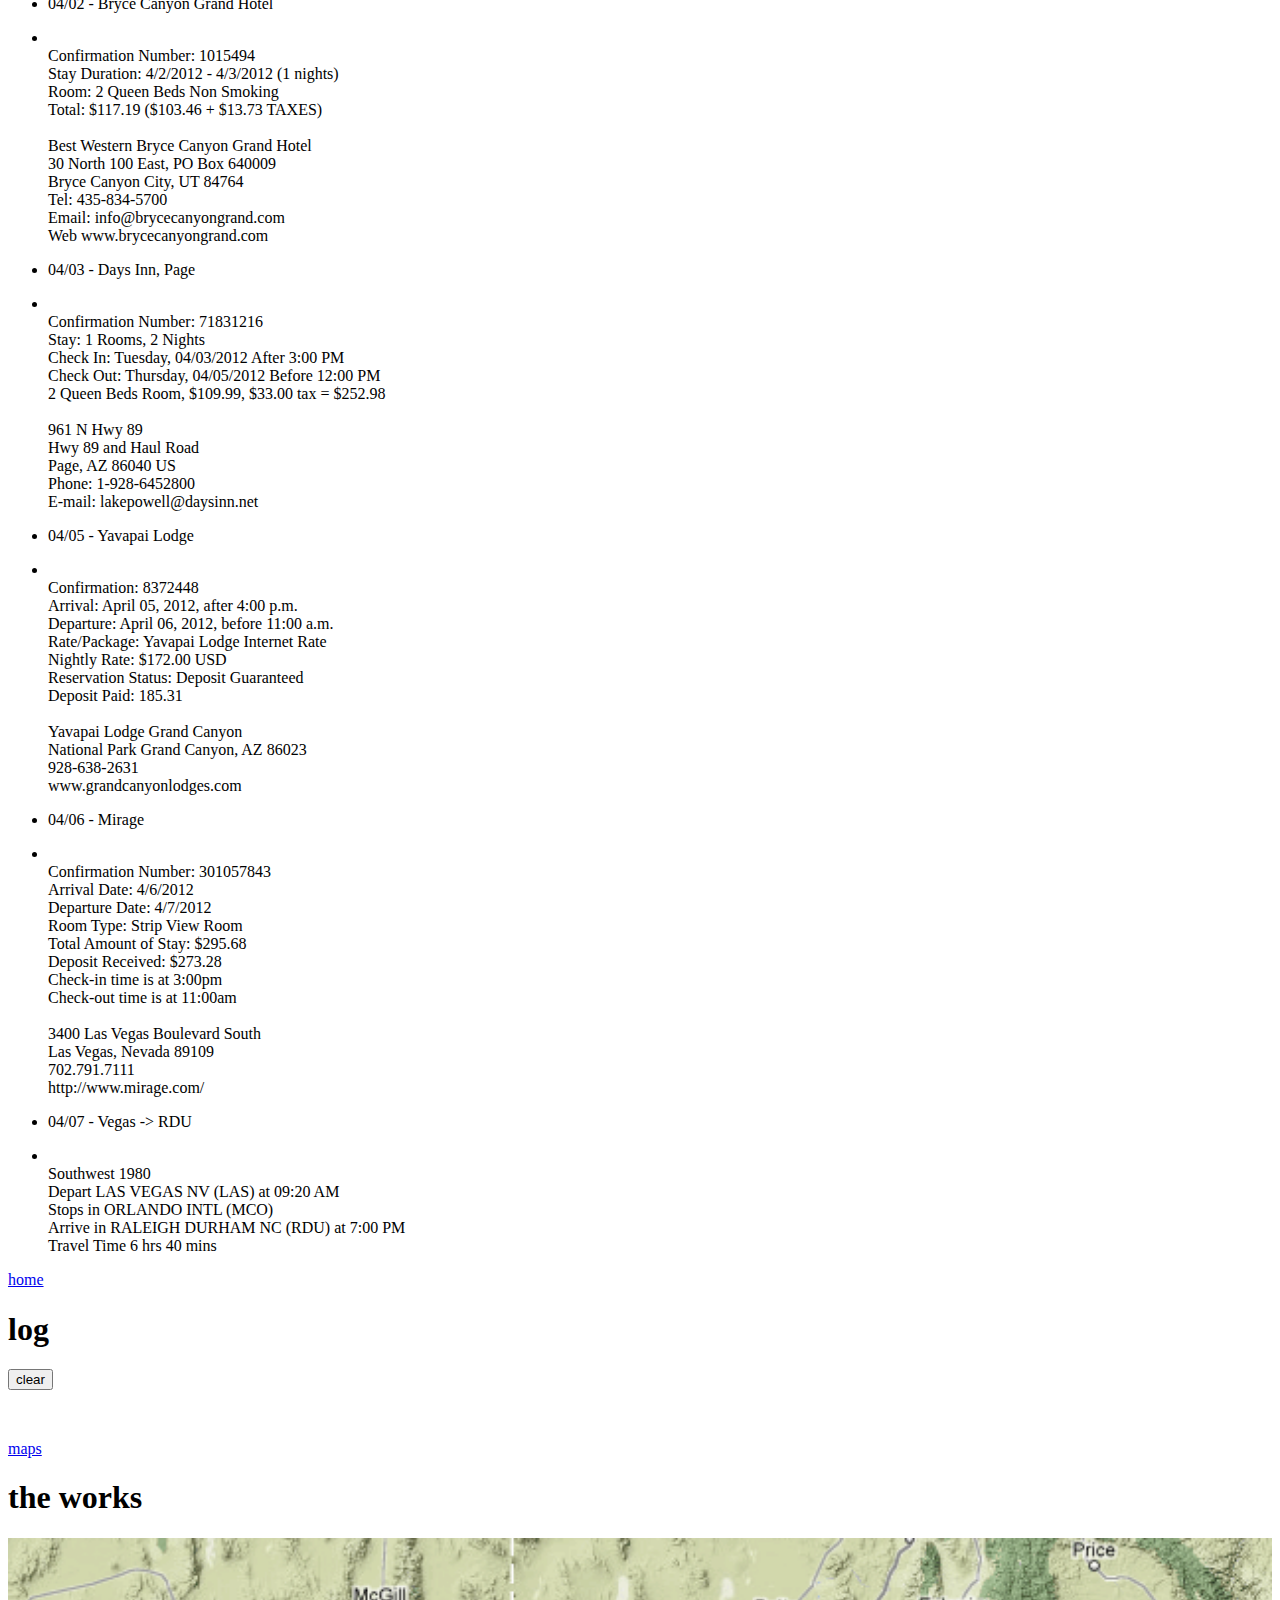
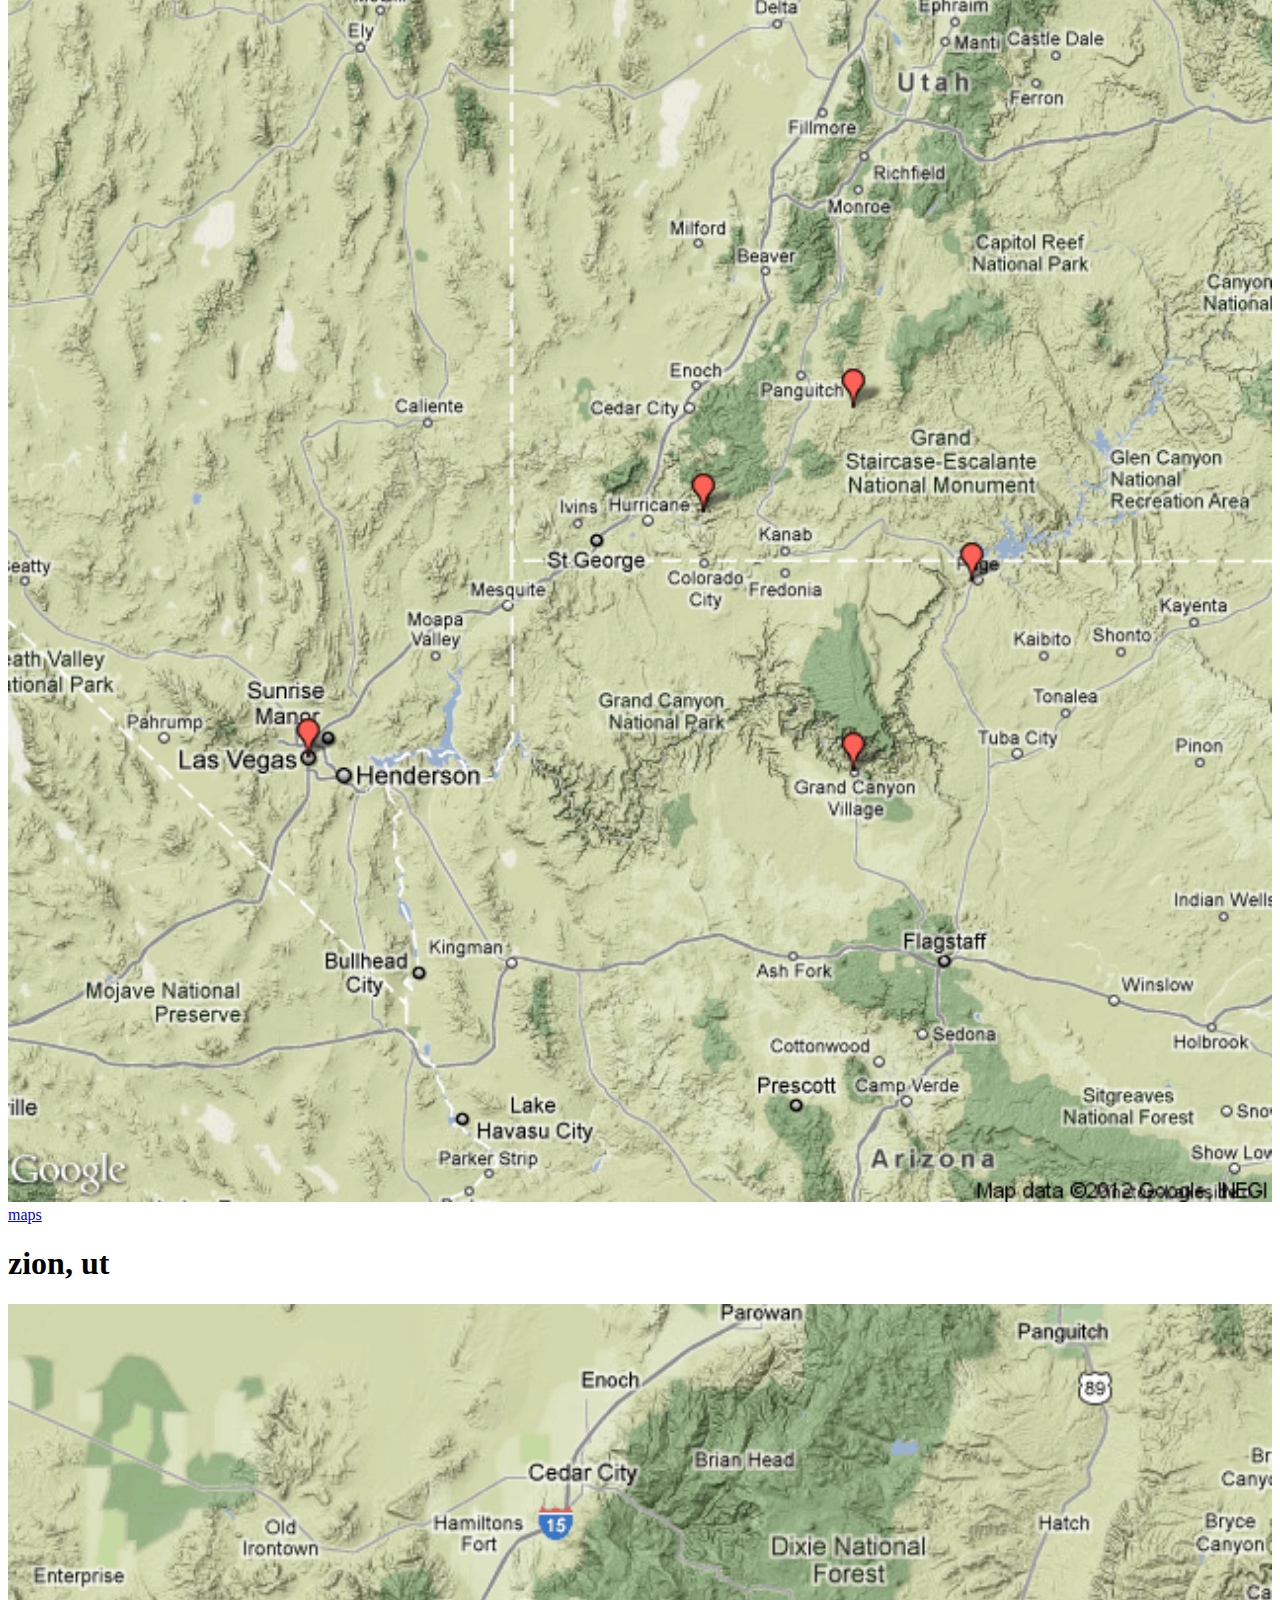
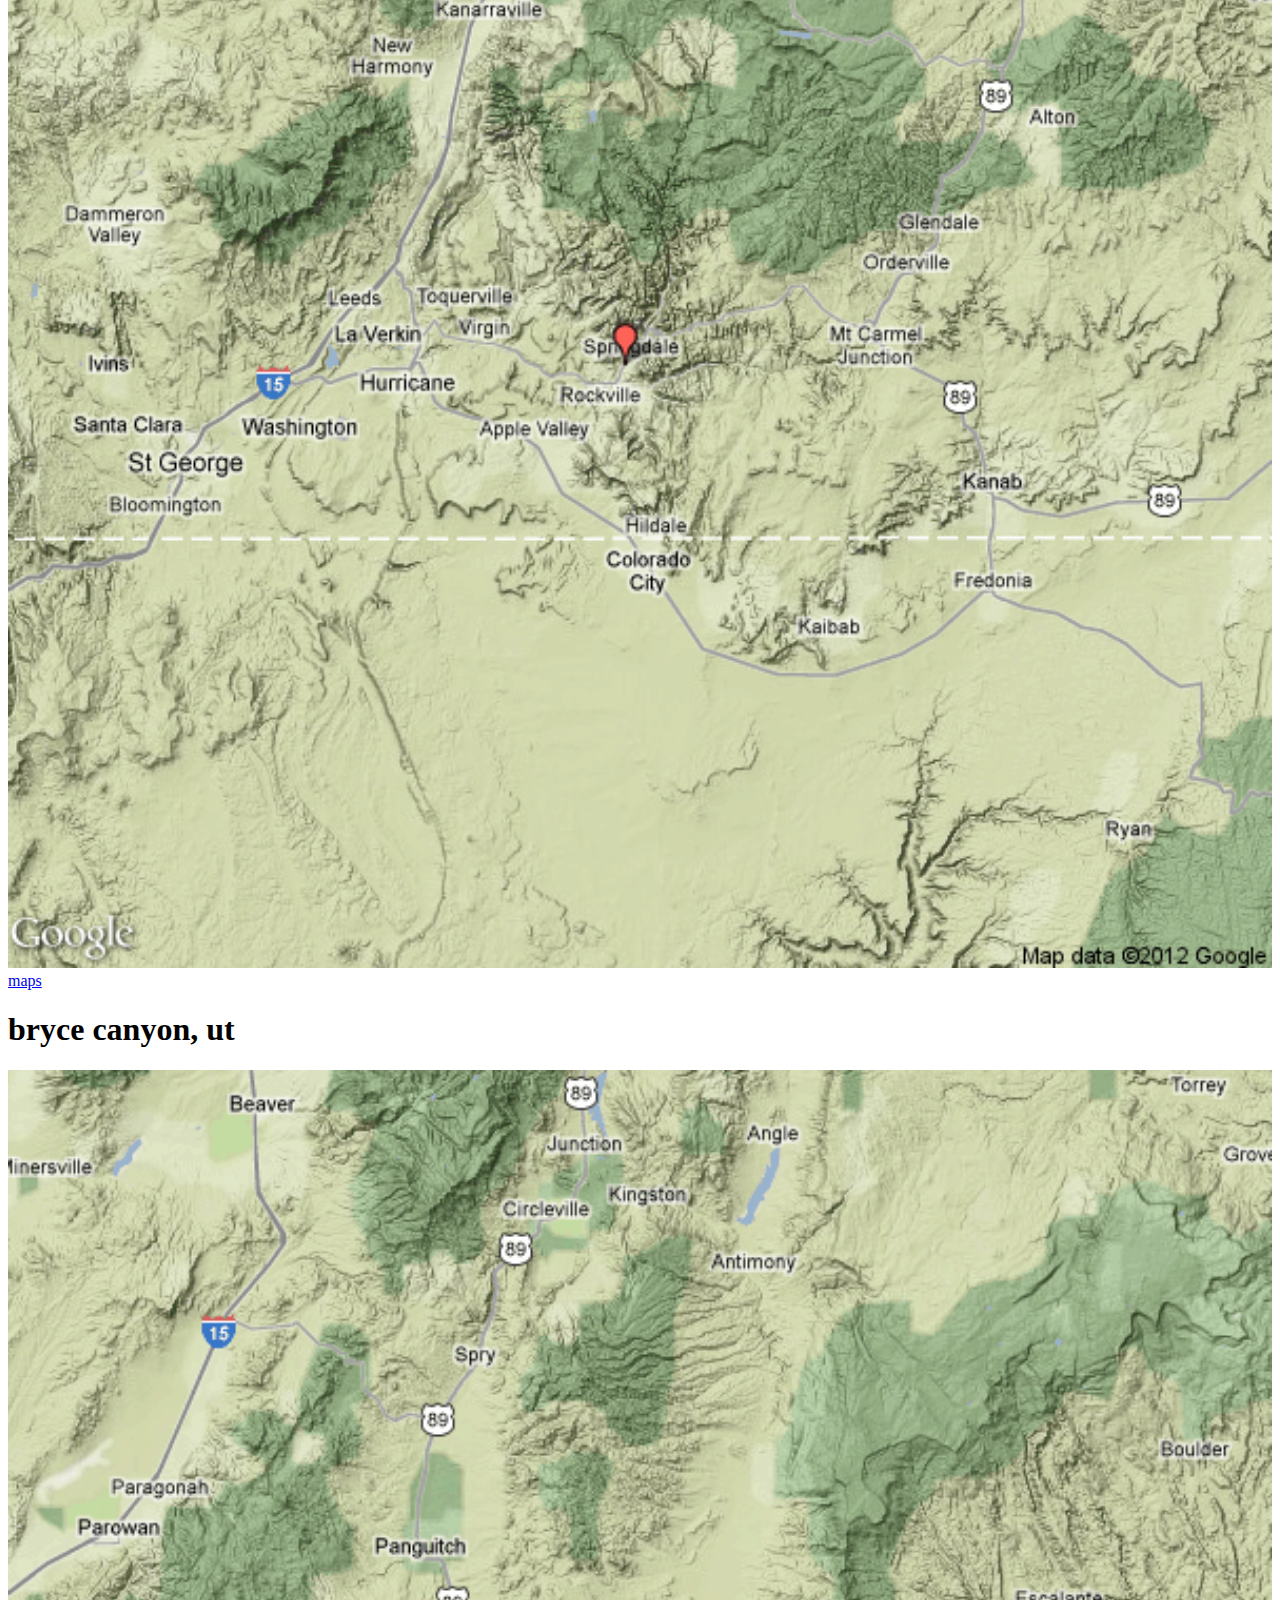
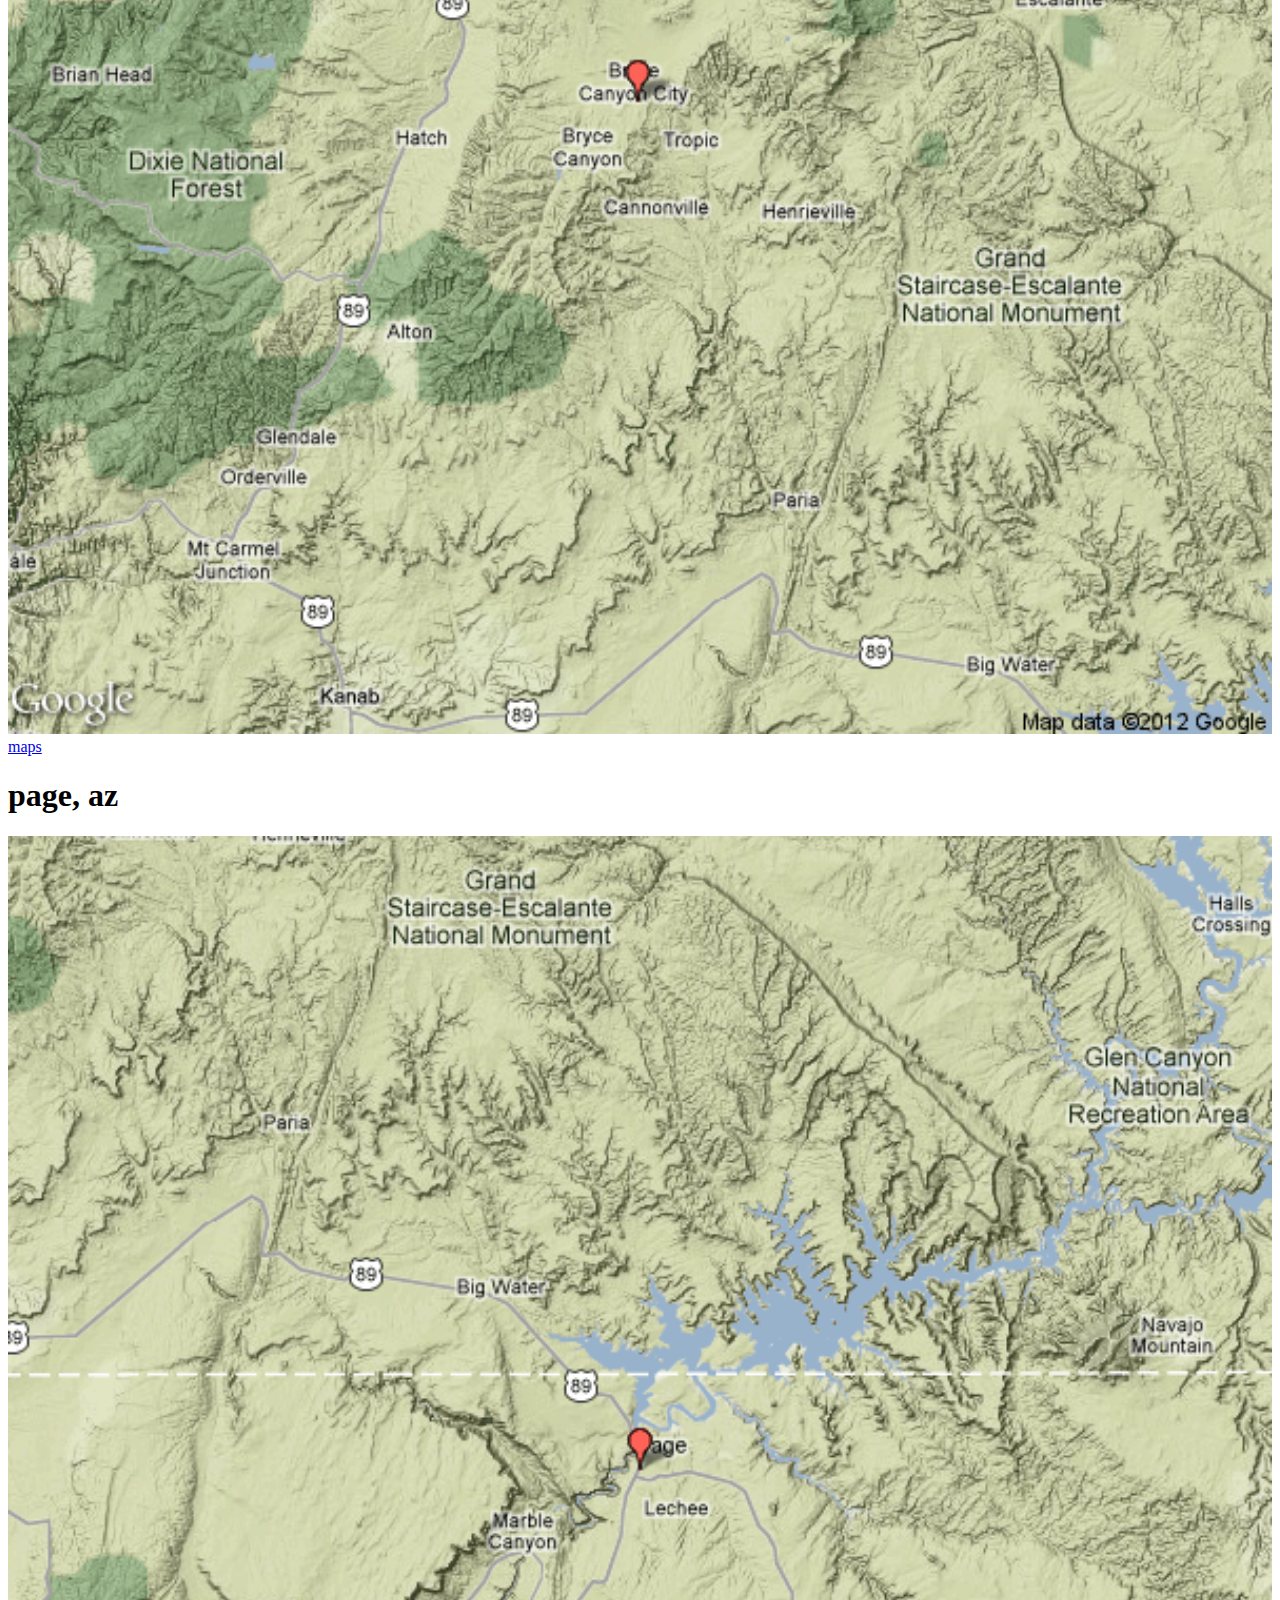
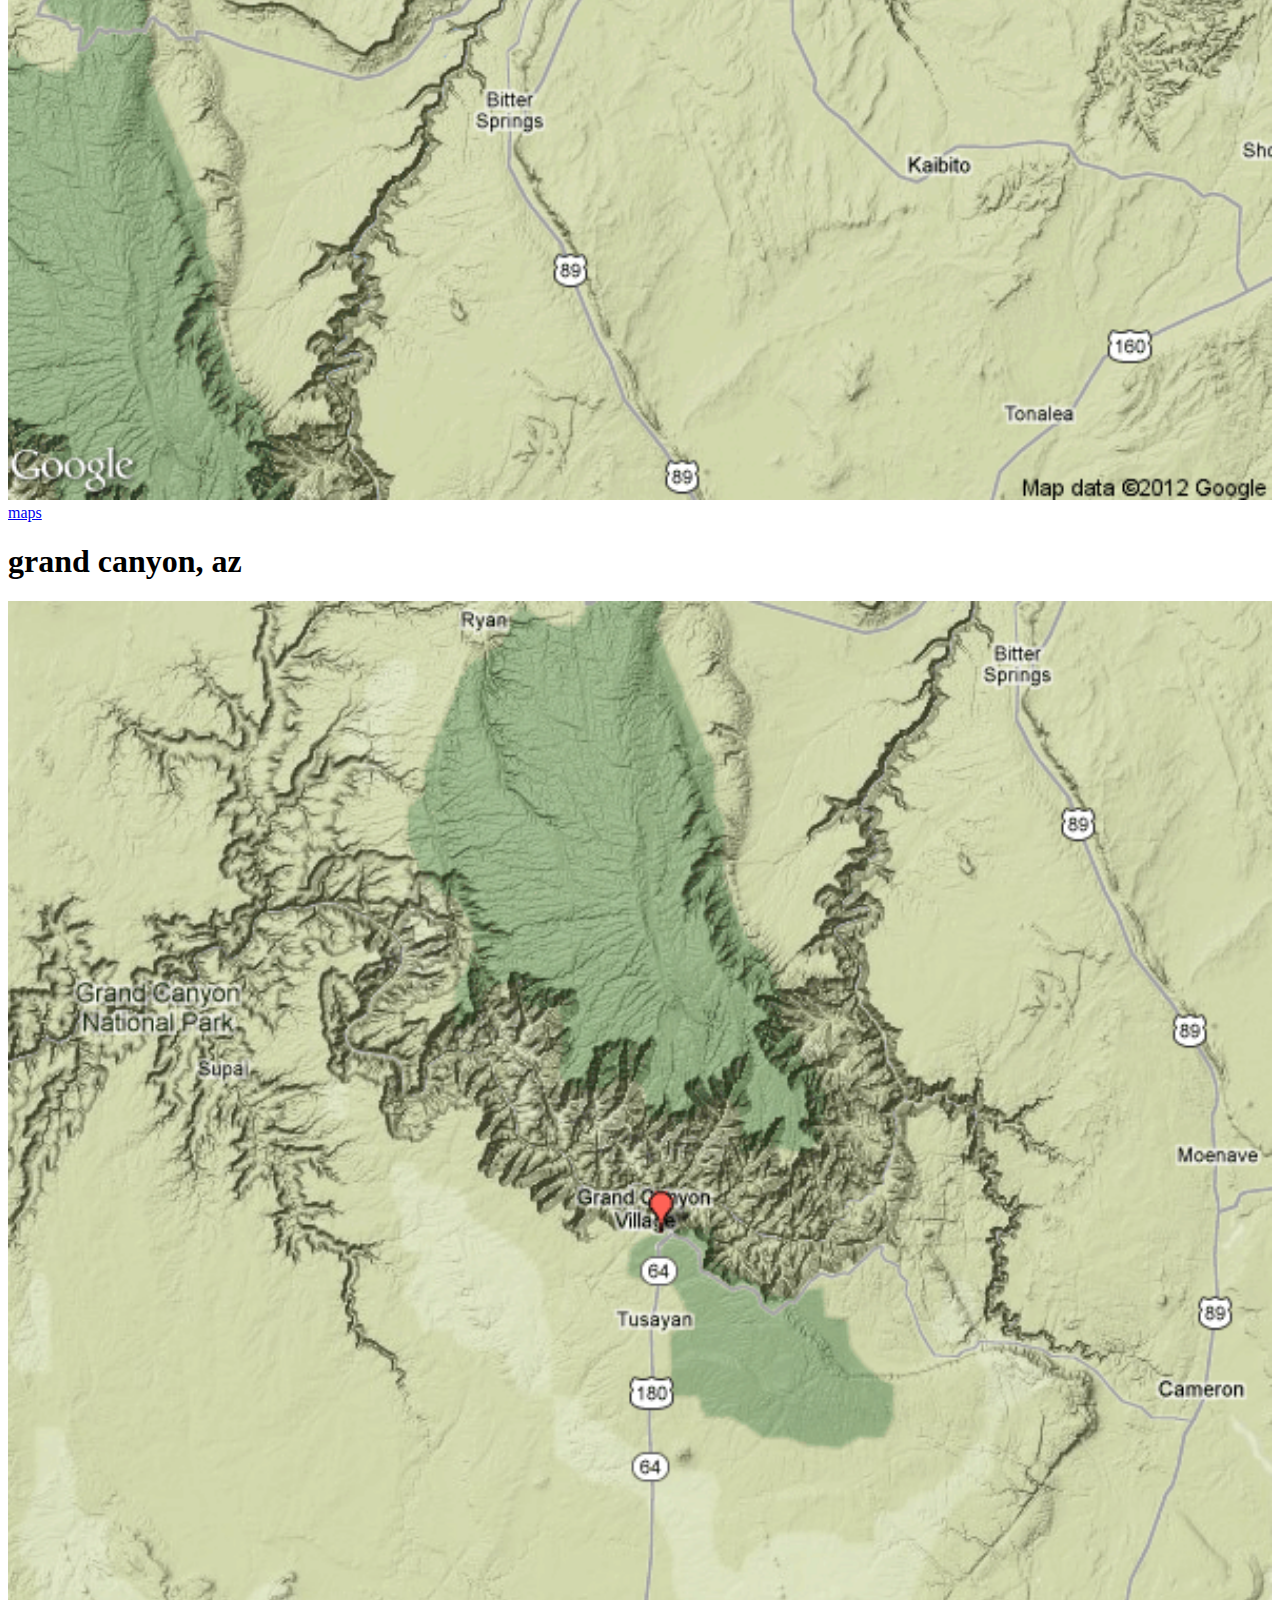
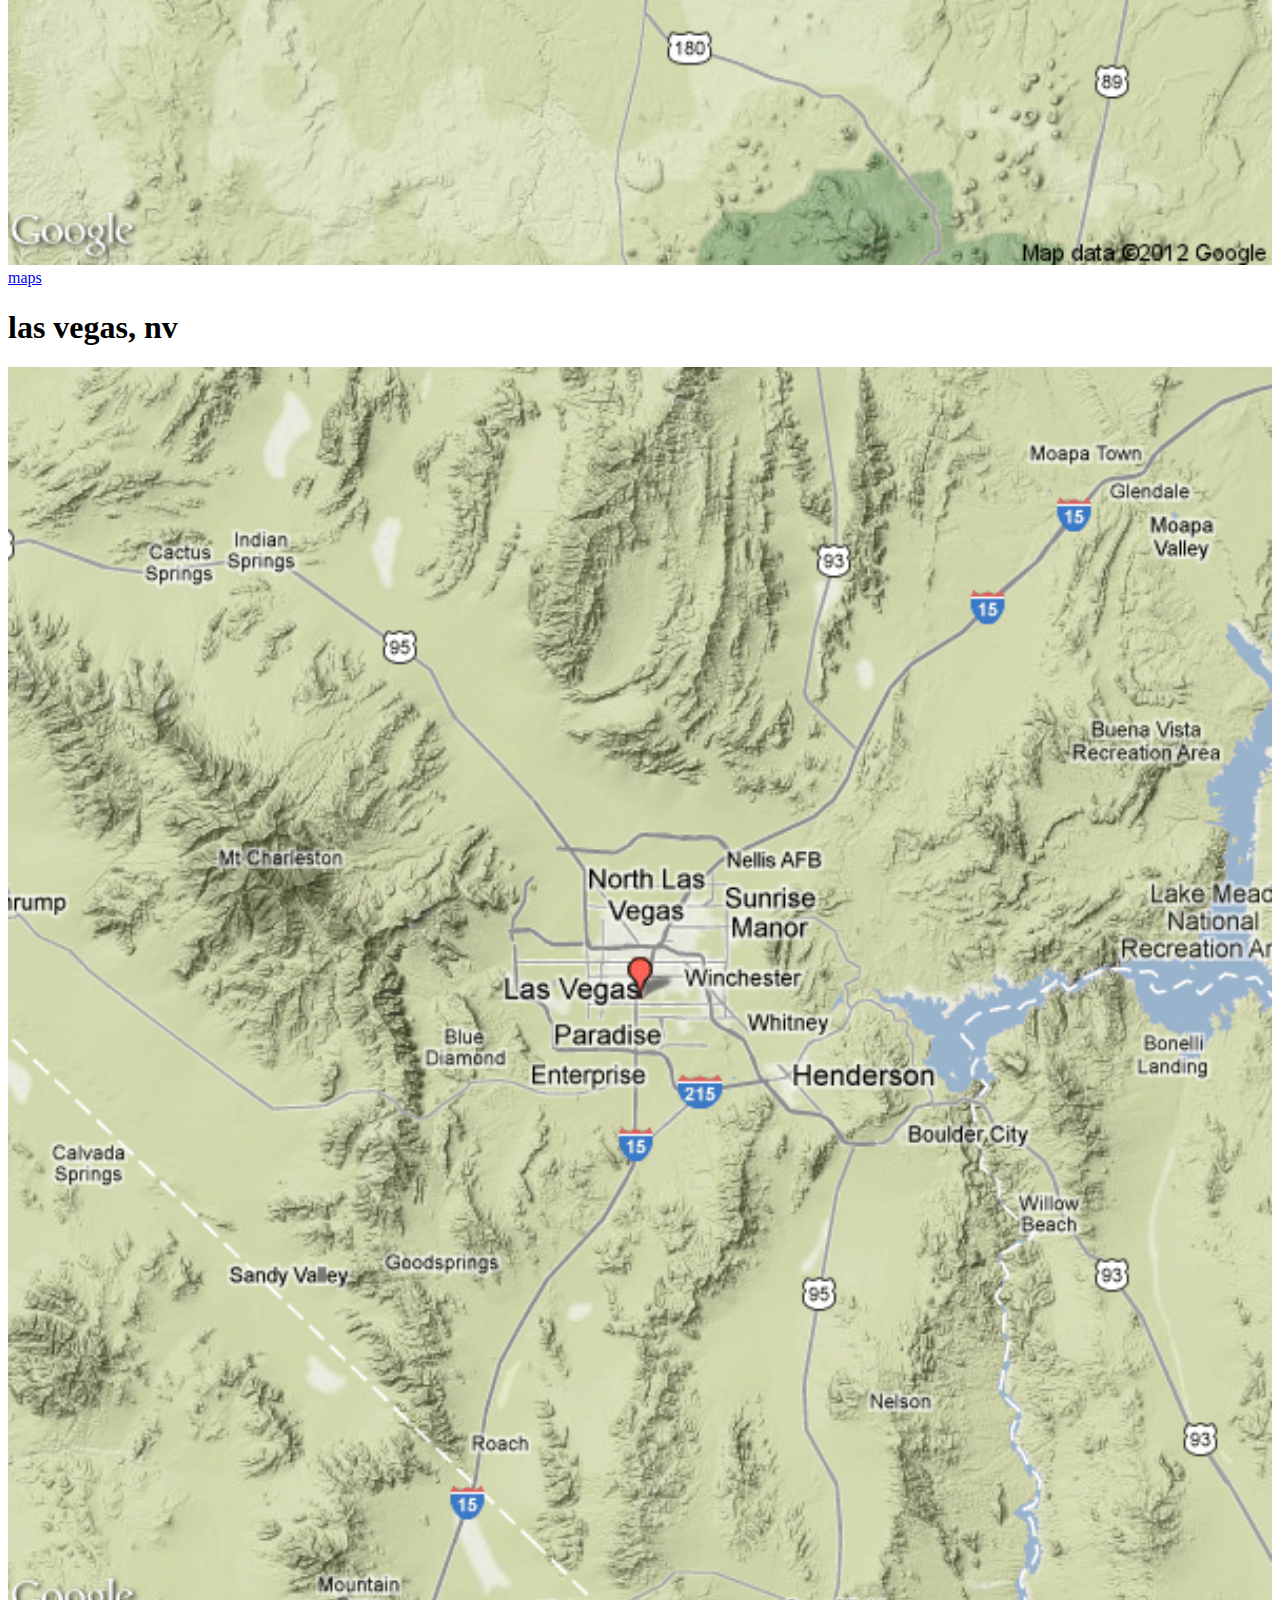
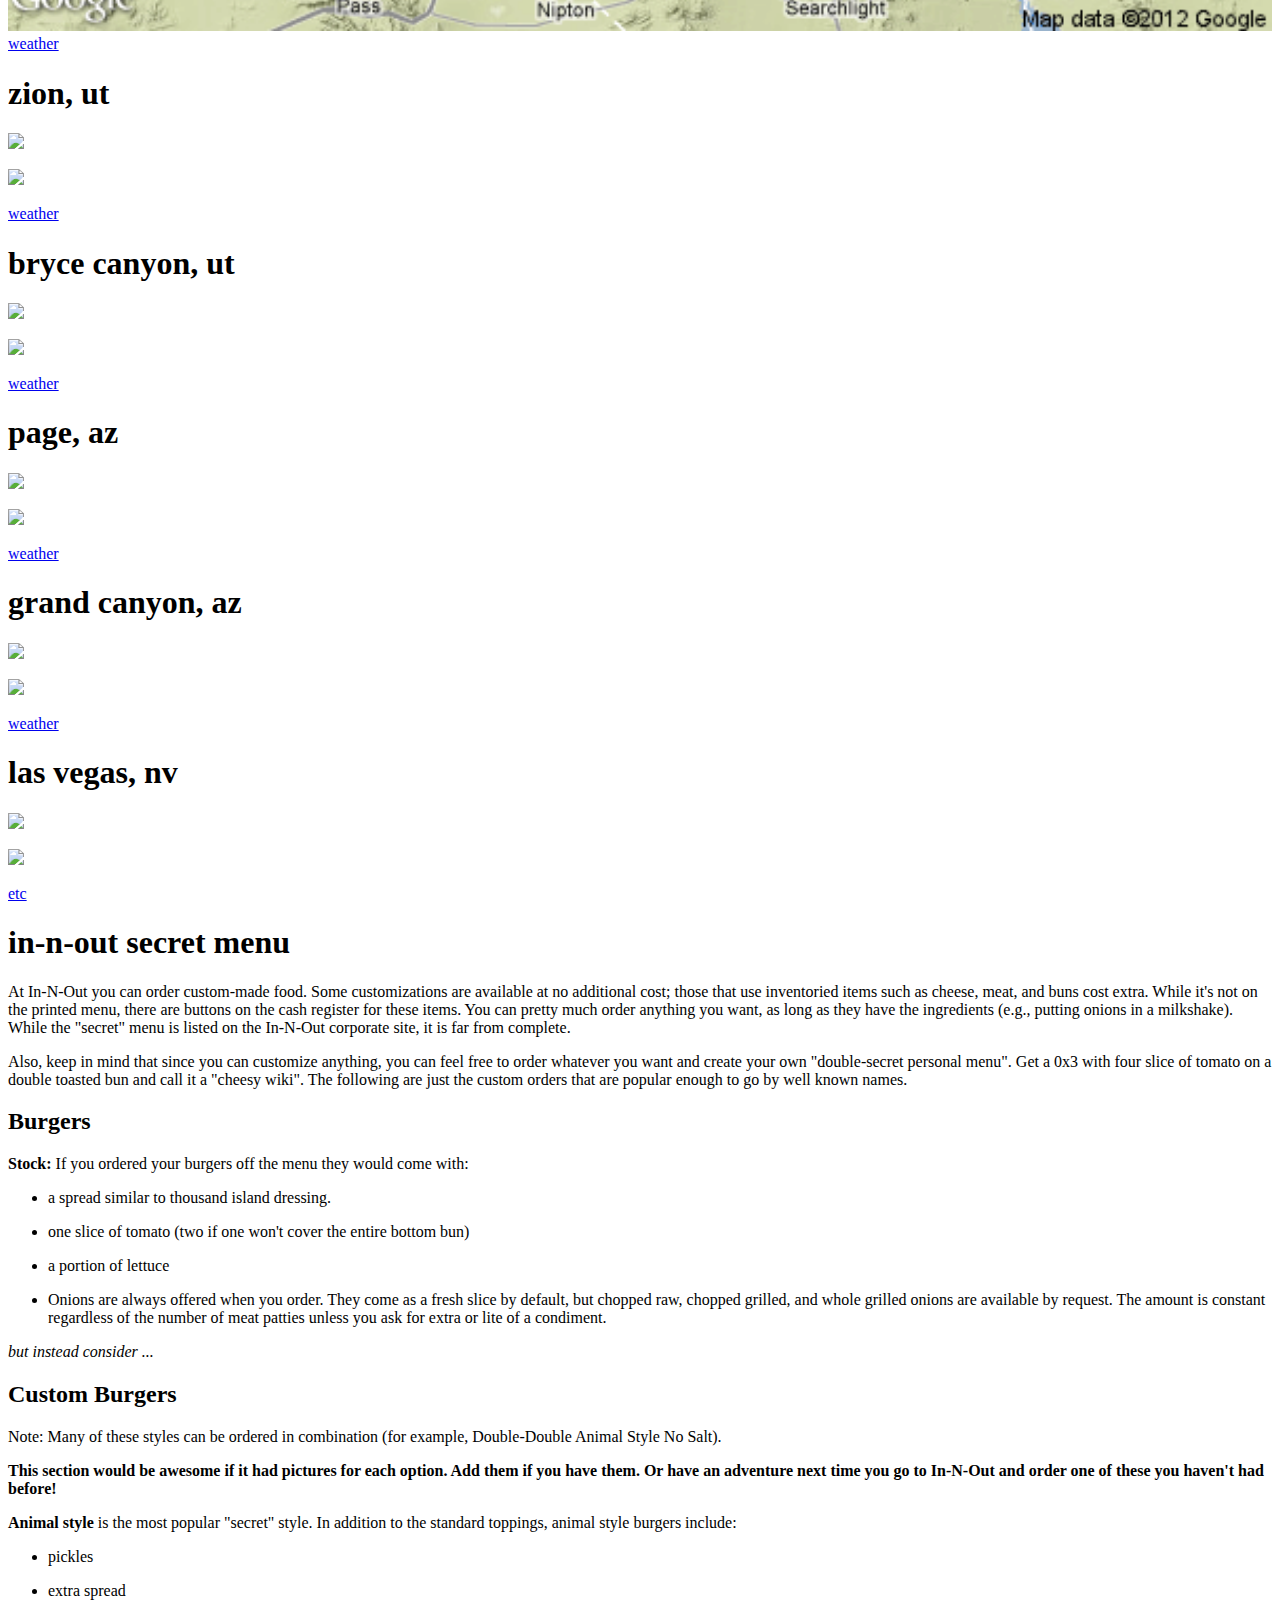
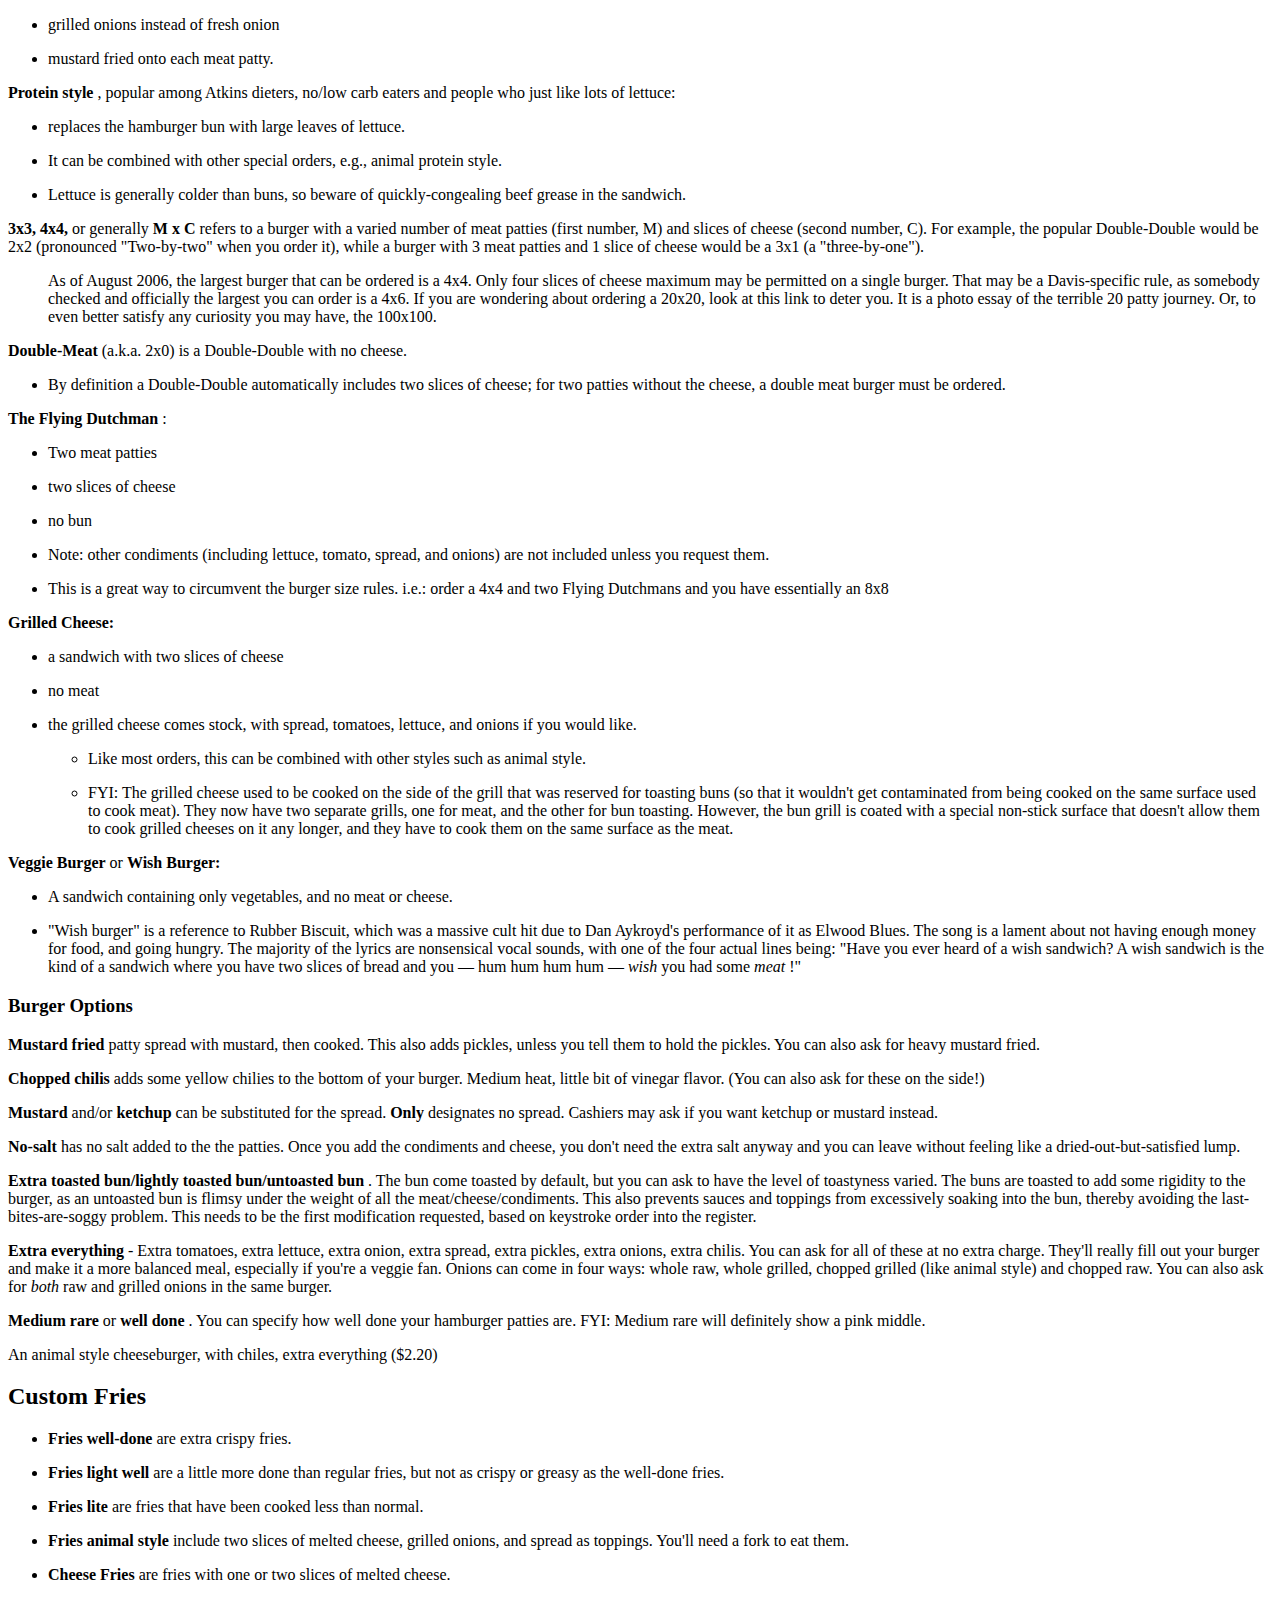
==== commit 39e4e31b: "added in-n-out secret menu" ====
--- a/index.html
+++ b/index.html
@@ -38,12 +38,13 @@
 	
 	<div data-role="content">	
         <ul data-role="listview" data-theme="c">	
-            <li><a href="#page-itinerary"> <img src="vendor/glyphish/g/icons/11-clock-1x.png"           class="ui-li-icon">itinerary    </a>
-            <li><a href="#page-weather">   <img src="vendor/glyphish/g/icons/25-weather-1x.png"         class="ui-li-icon">weather      </a>
-            <li><a href="#page-maps">      <img src="vendor/glyphish/g/icons/103-map-1x.png"            class="ui-li-icon">maps         </a>
-            <li><a href="#page-links">     <img src="vendor/glyphish/g/xtras/04-arrow-northeast-1x.png" class="ui-li-icon">links        </a>
-            <li><a href="#page-reserve">   <img src="vendor/glyphish/g/icons/40-inbox-1x.png"           class="ui-li-icon">reservations </a>
-            <li><a href="#page-log">       <img src="vendor/glyphish/g/icons/06-magnify-1x.png"         class="ui-li-icon">log          </a>
+            <li><a href="#page-itinerary"> itinerary    </a>
+            <li><a href="#page-weather">   weather      </a>
+            <li><a href="#page-maps">      maps         </a>
+            <li><a href="#page-links">     links        </a>
+            <li><a href="#page-etc">       etc          </a>
+            <li><a href="#page-reserve">   reservations </a>
+            <li><a href="#page-log">       log          </a>
         </ul>
 	</div>
 </div>
@@ -208,6 +209,23 @@
             <!-- ~~~~~~~~~~~~~~~~~~~~~~~~~~~~~~~~~~~~~~~~~~~~~~~~~~~~~~~~~~~ -->
 	        <li data-role="list-divider">Las Vegas, NV
             <li><a rel="external" href="http://www.mirage.com/">The Mirage</a>
+
+        </ul>
+	</div>
+</div>
+
+<!-- ~~~~~~~~~~~~~~~~~~~~~~~~~~~~~~~~~~~~~~~~~~~~~~~~~~~~~~~~~~~~~~~~~~~~~~~ -->
+<div data-role="page" id="page-etc">
+    <div data-role="header">
+        <a href="#page-main" data-icon="back" data-direction="reverse">home</a>
+		<h1>etc</h1>
+	</div>
+	
+	<div data-role="content">	
+        <ul data-role="listview" data-theme="c">
+        
+            <!-- ~~~~~~~~~~~~~~~~~~~~~~~~~~~~~~~~~~~~~~~~~~~~~~~~~~~~~~~~~~~ -->
+            <li><a href="#page-etc-in-n-out-secret">   in-n-out secret menu  </a>
 
         </ul>
 	</div>
@@ -534,6 +552,301 @@
 	</div>
 </div>
 
+<!-- ~~~~~~~~~~~~~~~~~~~~~~~~~~~~~~~~~~~~~~~~~~~~~~~~~~~~~~~~~~~~~~~~~~~~~~~ -->
+<div data-role="page" id="page-etc-in-n-out-secret">
+    <div data-role="header">
+        <a href="#page-etc" data-icon="back" data-direction="reverse">etc</a>
+		<h1>in-n-out secret menu</h1>
+	</div>
+	
+	<div data-role="content">	
+<!-- =============================== -->
+	
+<p>At In-N-Out you can order custom-made food. Some customizations are available at no additional cost; those that use inventoried items such as cheese, meat, and buns cost extra. While it's not on the printed menu, there are buttons on the cash register for these items. You can pretty much order anything you want, as long as they have the ingredients (e.g., putting onions in a milkshake). While the "secret" menu is listed on the In-N-Out corporate site, it is far from complete.
+<p>Also, keep in mind that since you can customize anything, you can feel free to order whatever you want and create your own "double-secret personal menu". Get a 0x3 with four slice of tomato on a double toasted bun and call it a "cheesy wiki". The following are just the custom orders that are popular enough to go by well known names.
+<h2>Burgers</h2>
+<p>
+<strong>Stock:</strong> If you ordered your burgers off the menu they would come with: 
+<br>
+<ul>
+  <li>
+    <p>a spread similar to thousand island dressing. 
+    <br>
+  </li>
+  <li>
+    <p>one slice of tomato (two if one won't cover the entire bottom bun) 
+    <br>
+  </li>
+  <li>
+    <p>a portion of lettuce 
+    <br>
+  </li>
+  <li>
+    <p>Onions are always offered when you order. They come as a fresh slice by default, but chopped raw, chopped grilled, and whole grilled onions are available by request. The amount is constant regardless of the number of meat patties unless you ask for extra or lite of a condiment.
+  </li>
+</ul>
+<p>
+  <em>but instead consider ...</em> 
+
+<h2>Custom Burgers</h2>
+<p>Note: Many of these styles can be ordered in combination (for example, Double-Double Animal Style No Salt).
+<p>
+  <strong>This section would be awesome if it had pictures for each option. Add them if you have them. Or have an adventure next time you go to In-N-Out and order one of these you haven't had before!</strong> 
+
+<p>
+<strong>Animal style</strong> is the most popular "secret" style. In addition to the standard toppings, animal style burgers include: 
+<br>
+<ul>
+  <li>
+    <p>pickles 
+    <br>
+  </li>
+  <li>
+    <p>extra spread 
+    <br>
+  </li>
+  <li>
+    <p>grilled onions instead of fresh onion 
+    <br>
+  </li>
+  <li>
+    <p>mustard fried onto each meat patty.
+  </li>
+</ul>
+<p>
+<strong>Protein style</strong> , popular among Atkins dieters, no/low carb eaters and people who just like lots of lettuce: 
+<br>
+<ul>
+  <li>
+    <p>replaces the hamburger bun with large leaves of lettuce. 
+    <br>
+  </li>
+  <li>
+    <p>It can be combined with other special orders, e.g., animal protein style. 
+    <br>
+  </li>
+  <li>
+    <p>Lettuce is generally colder than buns, so beware of quickly-congealing beef grease in the sandwich.
+  </li>
+</ul>
+<p>
+<strong>3x3, 4x4,</strong> or generally 
+<strong>M x C</strong> refers to a burger with a varied number of meat patties (first number, M) and slices of cheese (second number, C). For example, the popular Double-Double would be 2x2 (pronounced "Two-by-two" when you order it), while a burger with 3 meat patties and 1 slice of cheese would be a 3x1 (a "three-by-one").
+<ul>
+  <p>As of August 2006, the largest burger that can be ordered is a 4x4. Only four slices of cheese maximum may be permitted on a single burger. That may be a Davis-specific rule, as somebody checked and officially the largest you can order is a 4x6. If you are wondering about ordering a 20x20, look at this link to deter you. It is a photo essay of the terrible 20 patty journey. Or, to even better satisfy any curiosity you may have, the 100x100.
+</ul>
+<p>
+<strong>Double-Meat</strong> (a.k.a. 2x0) is a Double-Double with no cheese. 
+<br>
+<ul>
+  <li>
+    <p>By definition a Double-Double automatically includes two slices of cheese; for two patties without the cheese, a double meat burger must be ordered.
+  </li>
+</ul>
+<p>
+<strong>The Flying Dutchman</strong> : 
+<br>
+<ul>
+  <li>
+    <p>Two meat patties 
+    <br>
+  </li>
+  <li>
+    <p>two slices of cheese 
+    <br>
+  </li>
+  <li>
+    <p>no bun 
+    <br>
+  </li>
+  <li>
+    <p>Note: other condiments (including lettuce, tomato, spread, and onions) are not included unless you request them. 
+    <br>
+  </li>
+  <li>
+    <p>This is a great way to circumvent the burger size rules. i.e.: order a 4x4 and two Flying Dutchmans and you have essentially an 8x8
+  </li>
+</ul>
+<p>
+  <strong>Grilled Cheese:</strong> 
+  <br>
+
+<ul>
+  <li>
+    <p>a sandwich with two slices of cheese 
+    <br>
+  </li>
+  <li>
+    <p>no meat 
+    <br>
+  </li>
+  <li>
+    <p>the grilled cheese comes stock, with spread, tomatoes, lettuce, and onions if you would like. 
+    <br>
+  </li>
+  <ul>
+    <li>
+      <p>Like most orders, this can be combined with other styles such as animal style. 
+      <br>
+    </li>
+    <li>
+      <p>FYI: The grilled cheese used to be cooked on the side of the grill that was reserved for toasting buns (so that it wouldn't get contaminated from being cooked on the same surface used to cook meat). They now have two separate grills, one for meat, and the other for bun toasting. However, the bun grill is coated with a special non-stick surface that doesn't allow them to cook grilled cheeses on it any longer, and they have to cook them on the same surface as the meat.
+    </li>
+  </ul>
+</ul>
+<p>
+<strong>Veggie Burger</strong> or 
+<strong>Wish Burger:</strong> 
+<br>
+<ul>
+  <li>
+    <p>A sandwich containing only vegetables, and no meat or cheese. 
+    <br>
+  </li>
+  <li>
+    <p>"Wish burger" is a reference to Rubber Biscuit, which was a massive cult hit due to Dan Aykroyd's performance of it as Elwood Blues. The song is a lament about not having enough money for food, and going hungry. The majority of the lyrics are nonsensical vocal sounds, with one of the four actual lines being: "Have you ever heard of a wish sandwich? A wish sandwich is the kind of a sandwich where you have two slices of bread and you — hum hum hum hum — 
+    <em>wish</em> you had some 
+    <em>meat</em> !"
+  </li>
+</ul>
+<span>
+  <h3>Burger Options</h3>
+</span>
+<p>
+<strong>Mustard fried</strong> patty spread with mustard, then cooked. This also adds pickles, unless you tell them to hold the pickles. You can also ask for heavy mustard fried.
+<p>
+<strong>Chopped chilis</strong> adds some yellow chilies to the bottom of your burger. Medium heat, little bit of vinegar flavor. (You can also ask for these on the side!)
+<p>
+<strong>Mustard</strong> and/or 
+<strong>ketchup</strong> can be substituted for the spread. 
+<strong>Only</strong> designates no spread. Cashiers may ask if you want ketchup or mustard instead.
+<p>
+<strong>No-salt</strong> has no salt added to the the patties. Once you add the condiments and cheese, you don't need the extra salt anyway and you can leave without feeling like a dried-out-but-satisfied lump.
+<p>
+<strong>Extra toasted bun/lightly toasted bun/untoasted bun</strong> . The bun come toasted by default, but you can ask to have the level of toastyness varied. The buns are toasted to add some rigidity to the burger, as an untoasted bun is flimsy under the weight of all the meat/cheese/condiments. This also prevents sauces and toppings from excessively soaking into the bun, thereby avoiding the last-bites-are-soggy problem. This needs to be the first modification requested, based on keystroke order into the register.
+<p>
+<strong>Extra everything</strong> - Extra tomatoes, extra lettuce, extra onion, extra spread, extra pickles, extra onions, extra chilis. You can ask for all of these at no extra charge. They'll really fill out your burger and make it a more balanced meal, especially if you're a veggie fan. Onions can come in four ways: whole raw, whole grilled, chopped grilled (like animal style) and chopped raw. You can also ask for 
+<em>both</em> raw and grilled onions in the same burger.
+<p>
+<strong>Medium rare</strong> or 
+<strong>well done</strong> . You can specify how well done your hamburger patties are. FYI: Medium rare will definitely show a pink middle.
+<p>
+  <span>
+    <span>An animal style cheeseburger, with chiles, extra everything ($2.20)</span>
+  </span>
+
+<span>
+  <h2>Custom Fries</h2>
+</span>
+<ul>
+  <li>
+    <p>
+    <strong>Fries well-done</strong> are extra crispy fries.
+  </li>
+  <li>
+    <p>
+    <strong>Fries light well</strong> are a little more done than regular fries, but not as crispy or greasy as the well-done fries. 
+    <br>
+  </li>
+  <li>
+    <p>
+    <strong>Fries lite</strong> are fries that have been cooked less than normal. 
+    <br>
+  </li>
+  <li>
+    <p>
+    <strong>Fries animal style</strong> include two slices of melted cheese, grilled onions, and spread as toppings. You'll need a fork to eat them. 
+    <br>
+  </li>
+  <li>
+    <p>
+    <strong>Cheese Fries</strong> are fries with one or two slices of melted cheese. 
+    <br>
+  </li>
+  <li>
+    <p>
+    <strong>Fries no-salt</strong> have no salt added to them. 
+    <br>
+  </li>
+  <li>
+    <p>
+    <strong>Lemon fries</strong> you can make your own lemon fries—just grab a lemon slice from next to the ice tea machine, and squeeze it on your fries. It really livens things up. 
+    <br>
+  </li>
+</ul>
+<span>
+  <h2>Custom Drinks</h2>
+</span>
+<span>
+  <h3>Milk Shakes</h3>
+</span>
+<ul>
+  <li>
+    <p>A 
+    <strong>root beer float</strong> is a concoction made of half vanilla shake and half root beer soda. Be sure to specify whether you want it more creamy or soda-ey.
+  </li>
+  <li>
+    <p>A 
+    <strong>Neapolitan shake</strong> is a mixture of chocolate, vanilla, and strawberry flavored shakes. If an order contains a shake of each flavor, this is called "Around the world."
+  </li>
+  <li>
+    <p>A 
+    <strong>black and white</strong> is a vanilla and chocolate shake (skip asking for a gray; they'll just get confused). 
+    <br>
+  </li>
+  <li>
+    <p>Strawberry, chocolate, and vanilla can be 
+    <strong>combined in any way</strong> , i.e., just chocolate and vanilla, chocolate-strawberry, etc. 
+    <br>
+  </li>
+  <li>
+    <p>
+    <strong>Large</strong> and
+    <strong>extra large shakes</strong> are also available. The cup sizes for these shakes are one below soft drinks (i.e. a large shake is a medium soft drink cup, while an extra large shake is a large soft drink). 
+    <br>
+  </li>
+</ul>
+<span>
+  <h3>Other</h3>
+</span>
+<ul>
+  <li>
+    <p>Milk. 2% lowfat is your only option. Yaaknow, it's for da kids.
+  </li>
+  <li>
+    <p>Fountain Drinks - you can combine Iced Tea and Lemonade for an Arnold Palmer. 
+    <br>
+  </li>
+</ul>
+<span>
+  <h2>Side Items</h2>
+</span>
+<p>These items are free: 
+<br>
+<ul>
+  <li>
+    <p>Spread - good with fries 
+    <br>
+  </li>
+  <li>
+    <p>Side of pre-packaged yellow chilies. 
+    <br>
+  </li>
+  <li>
+    <p>Water comes in a clear plastic cup to distinguish it from soda/shake cups. 
+    <br>
+  </li>
+  <li>
+    <p>Creative Lemonade. Take your water cup, squeeze several free lemon wedges in, add a few free packets of sugar, stir well to blend. Fresh and tasty! 
+    <br>
+  </li>
+</ul>
+<!-- =============================== -->
+	
+	</div>
+</div>
+
+
 <!-- ======================================================================= -->
 </body>
 </html>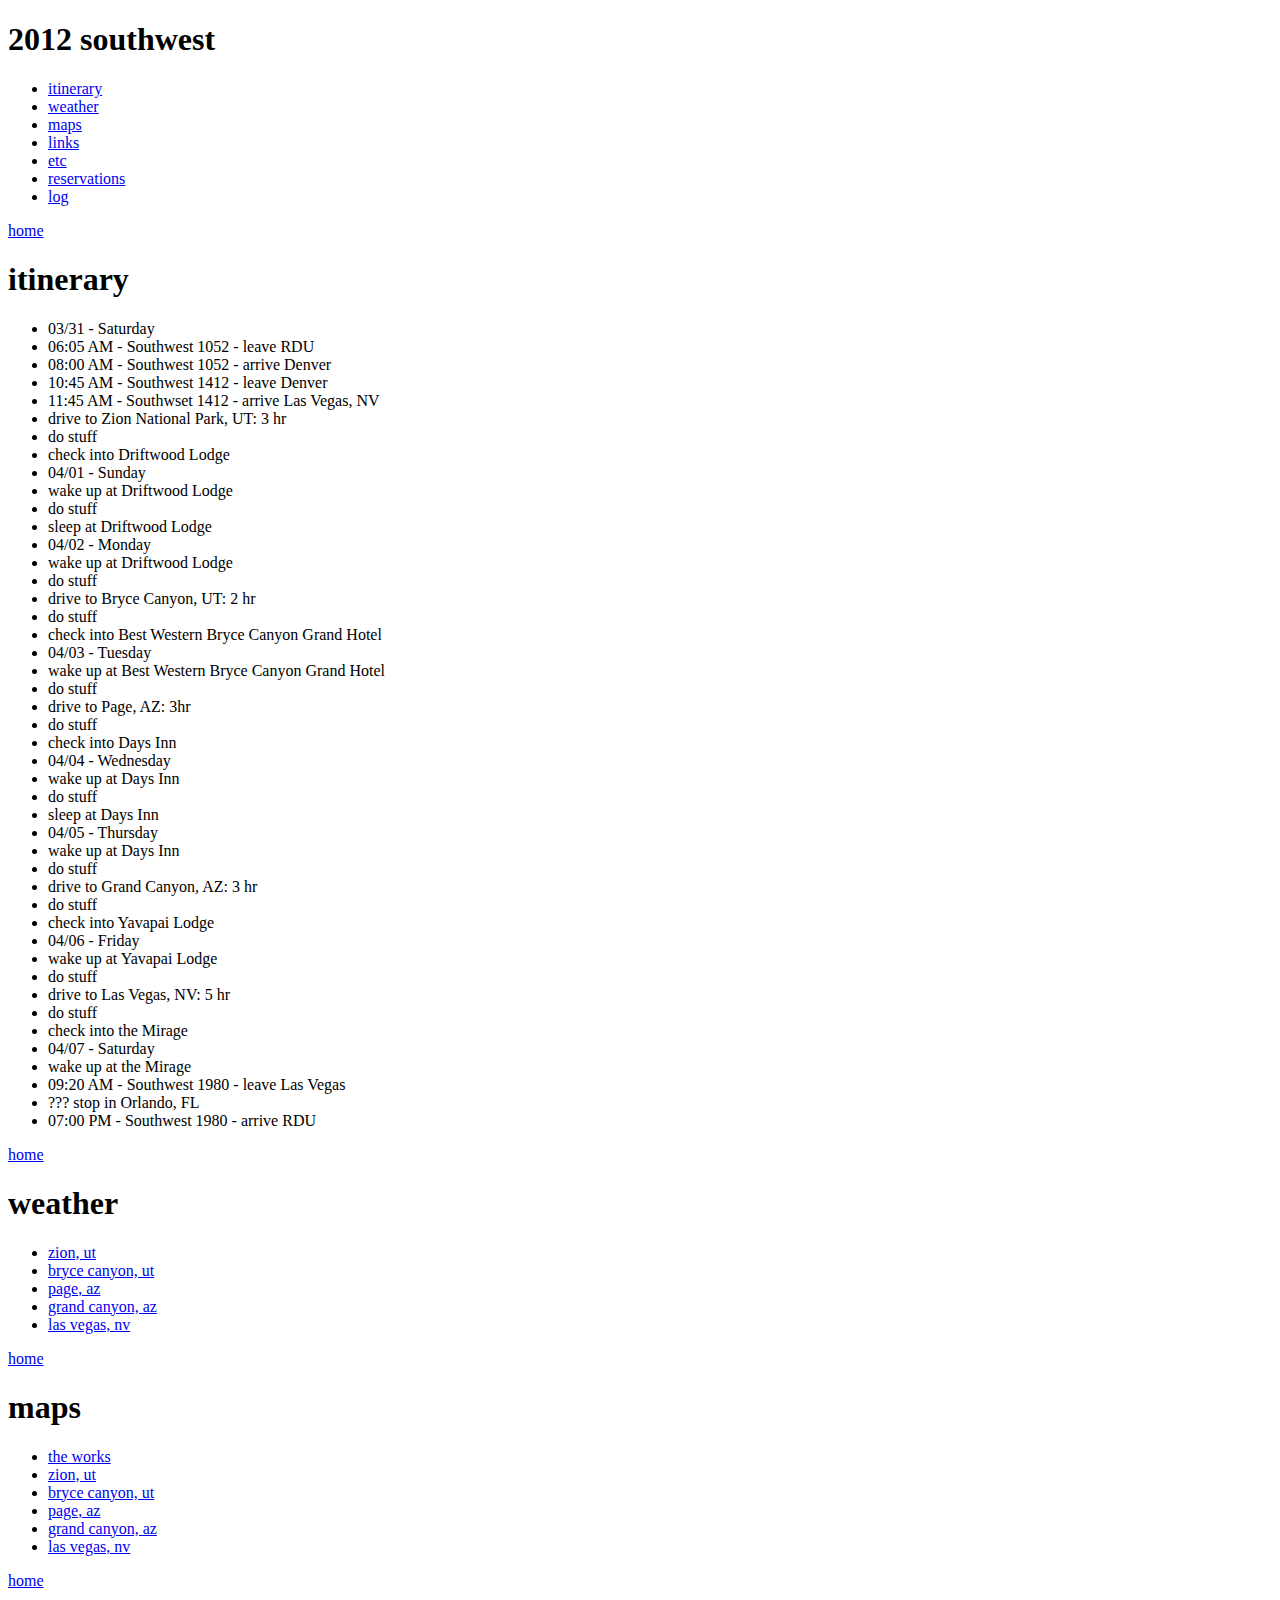
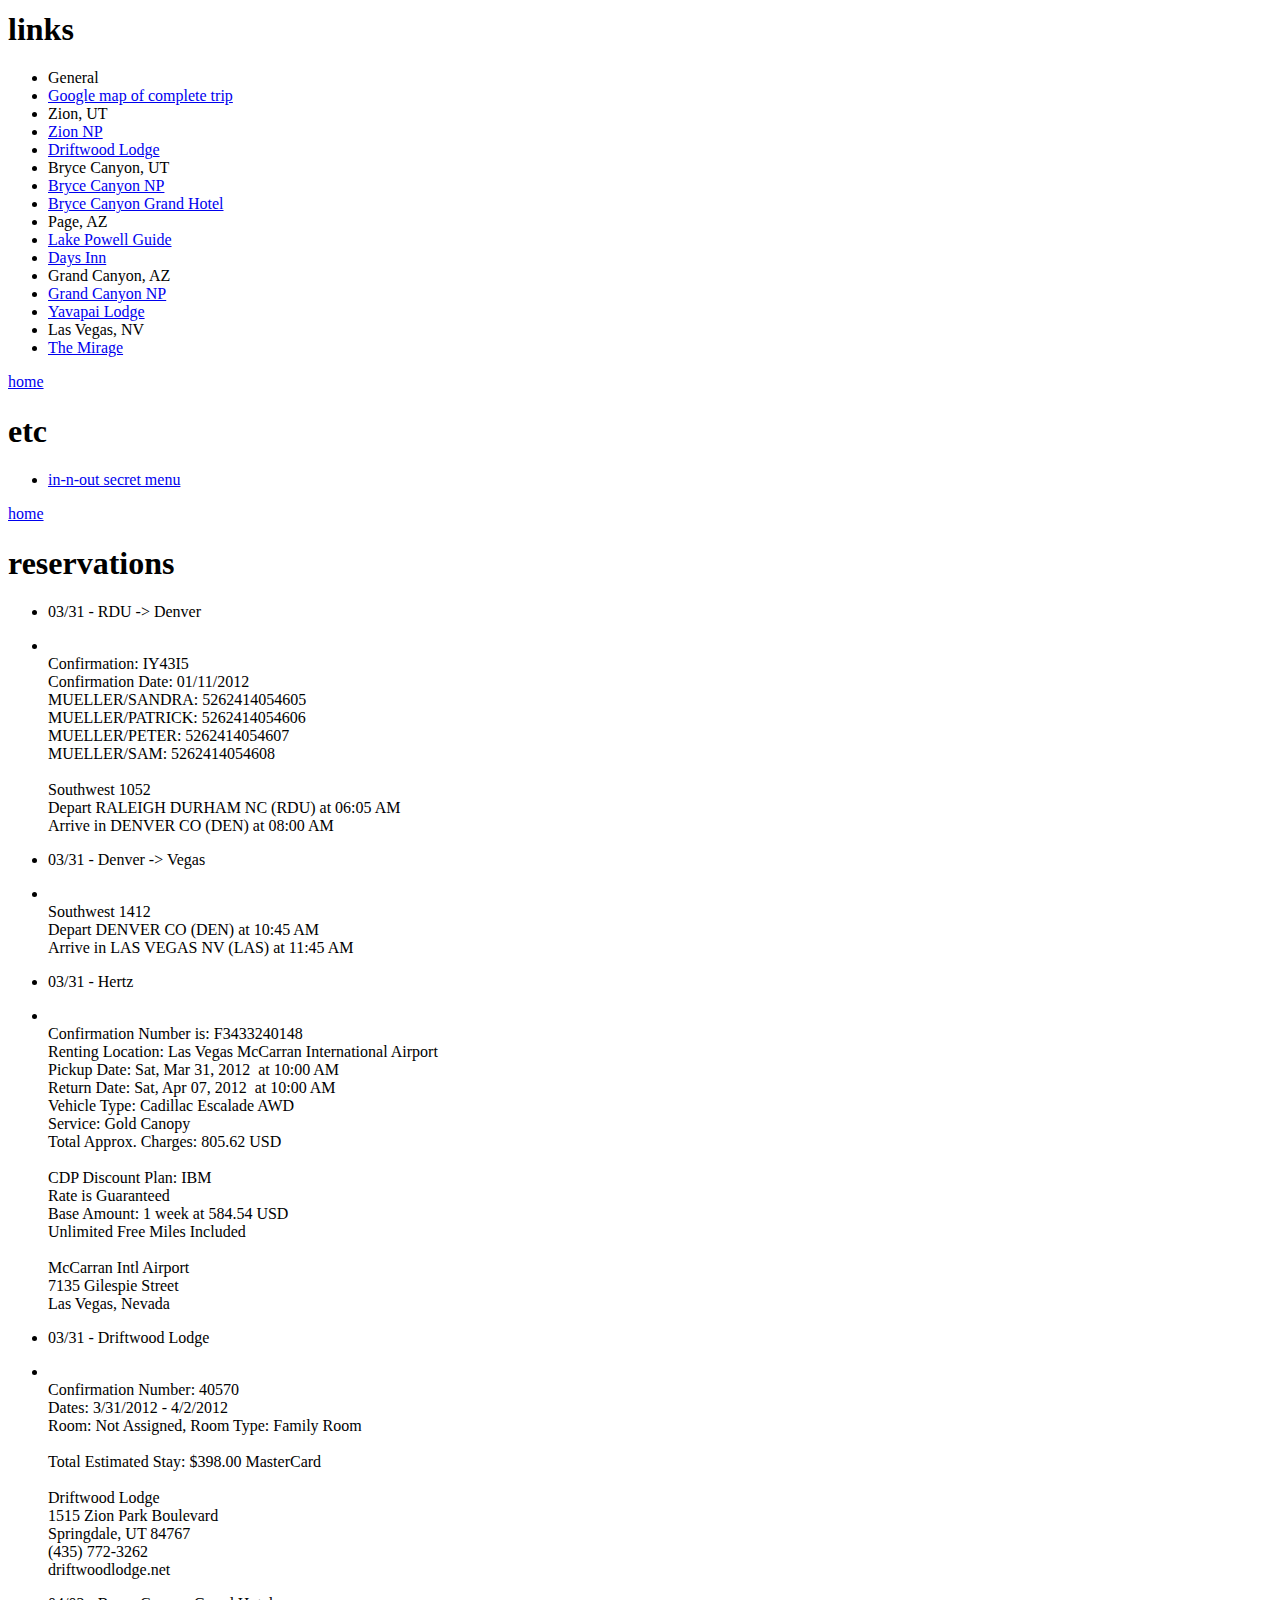
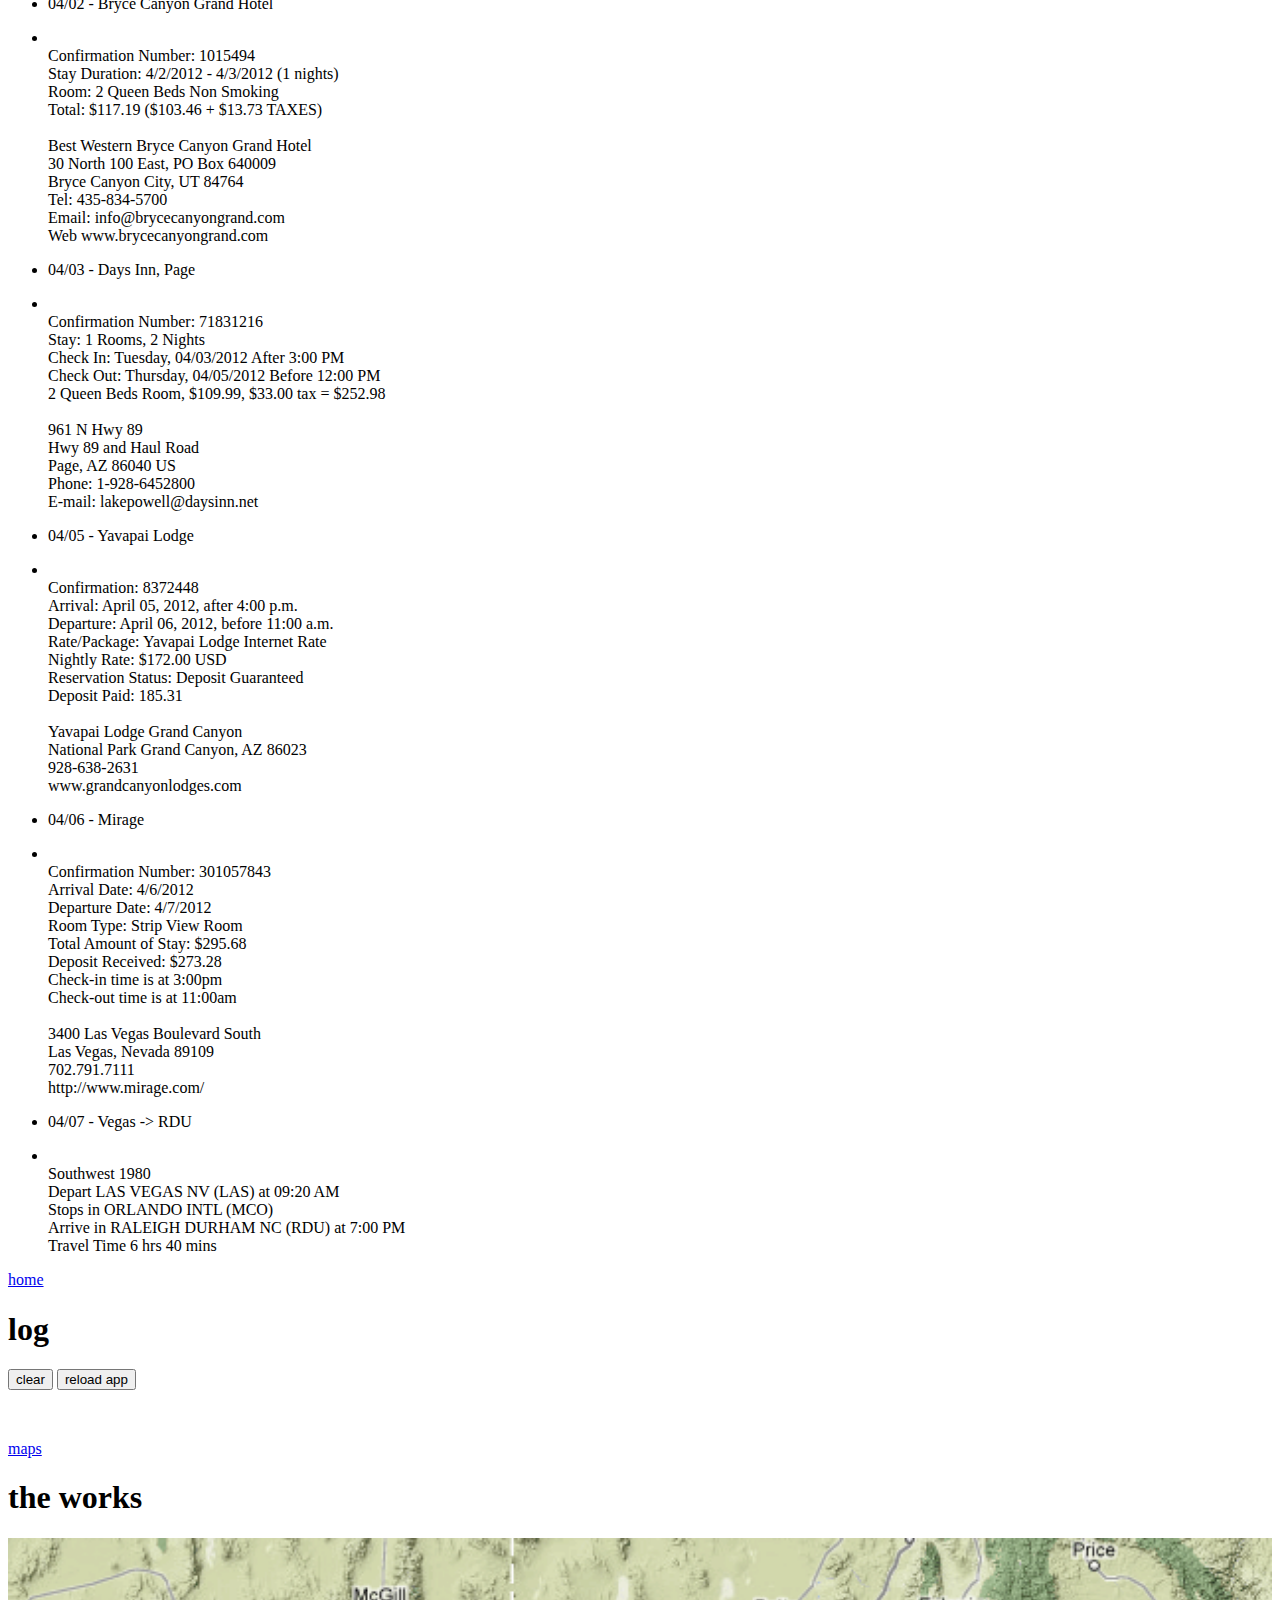
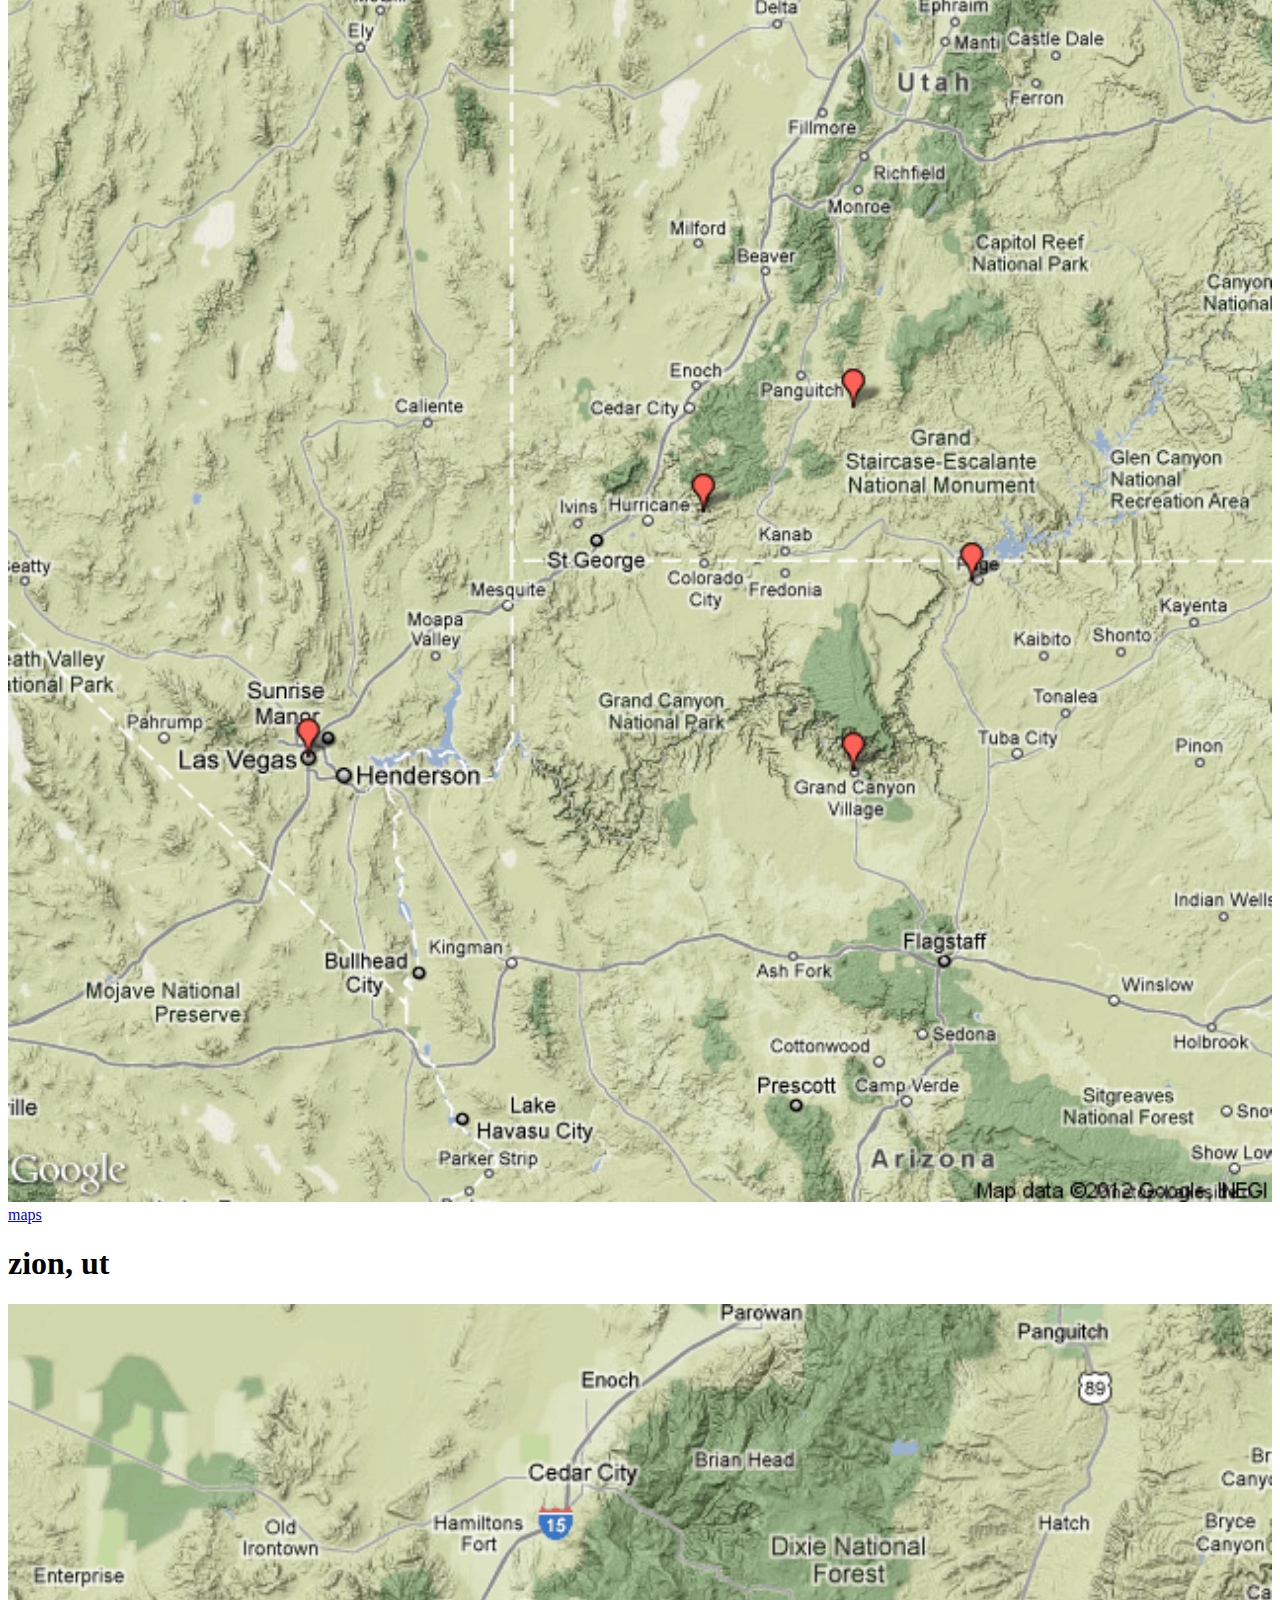
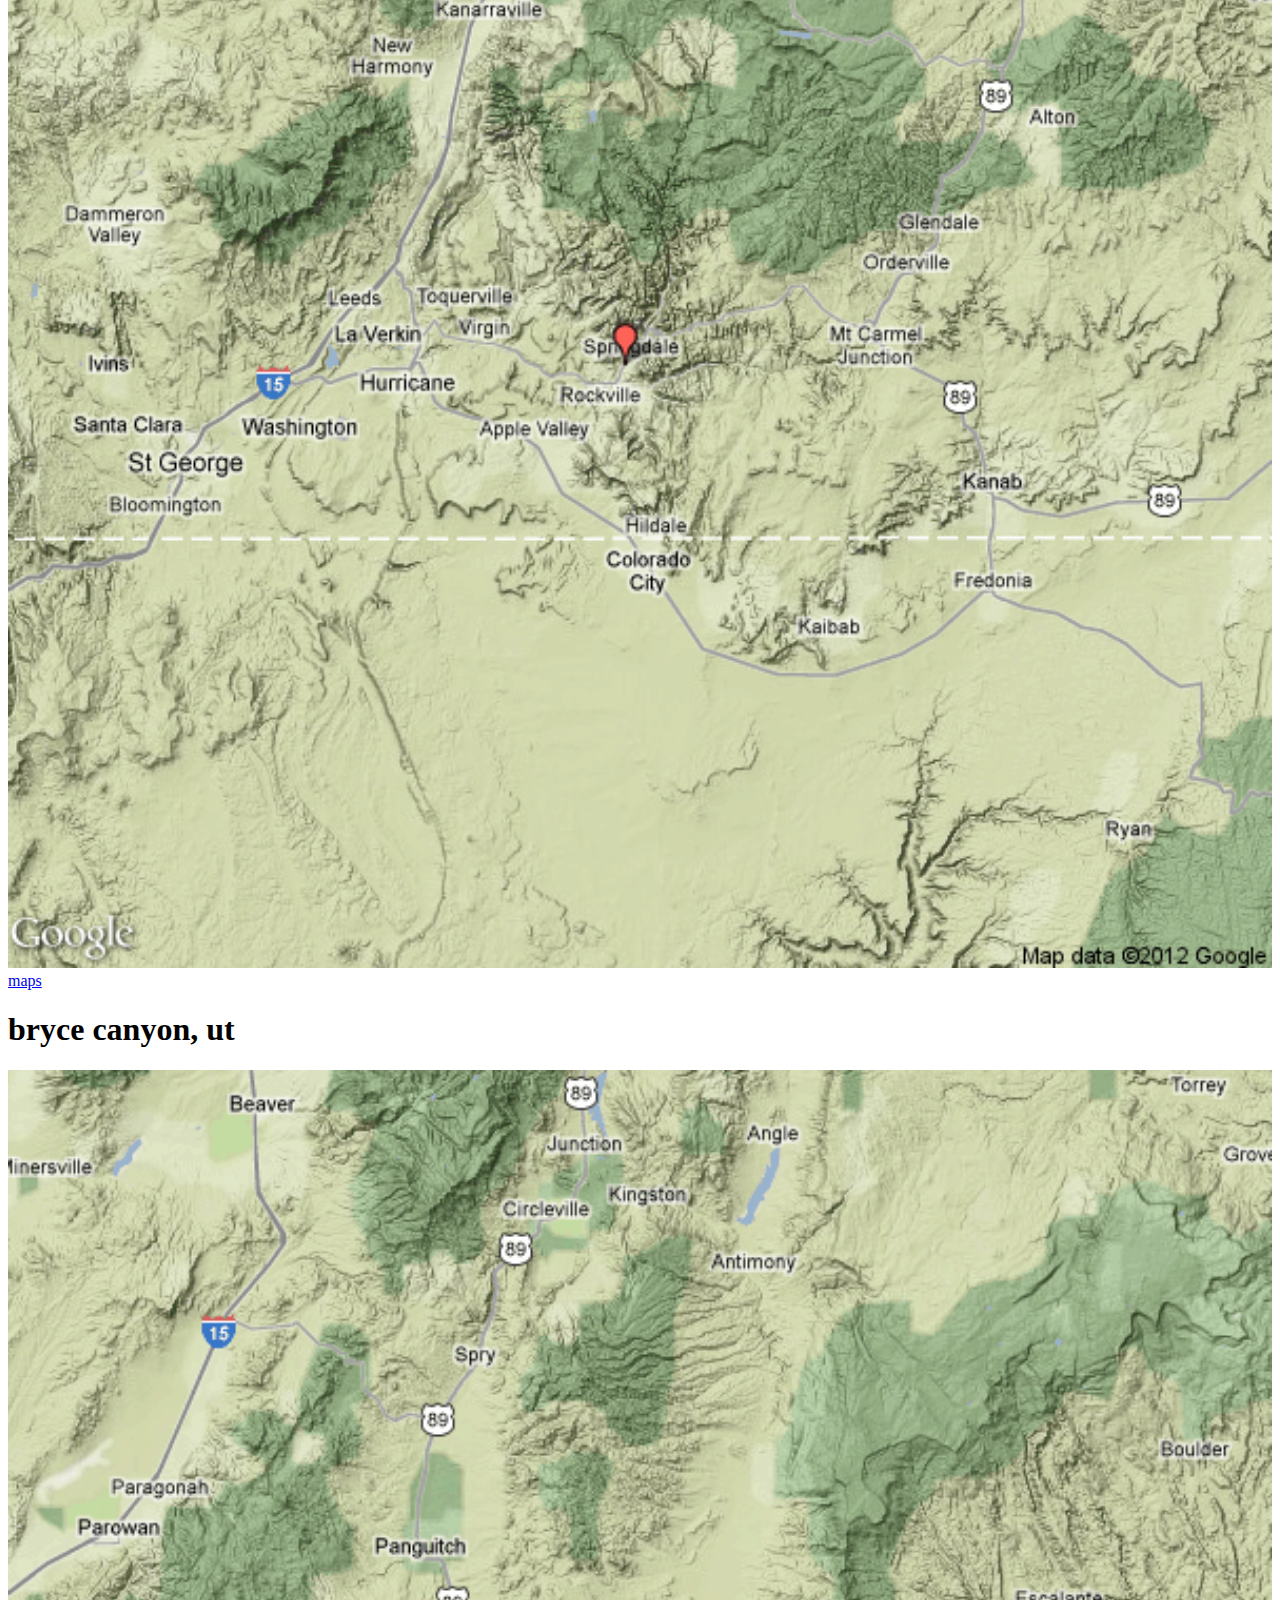
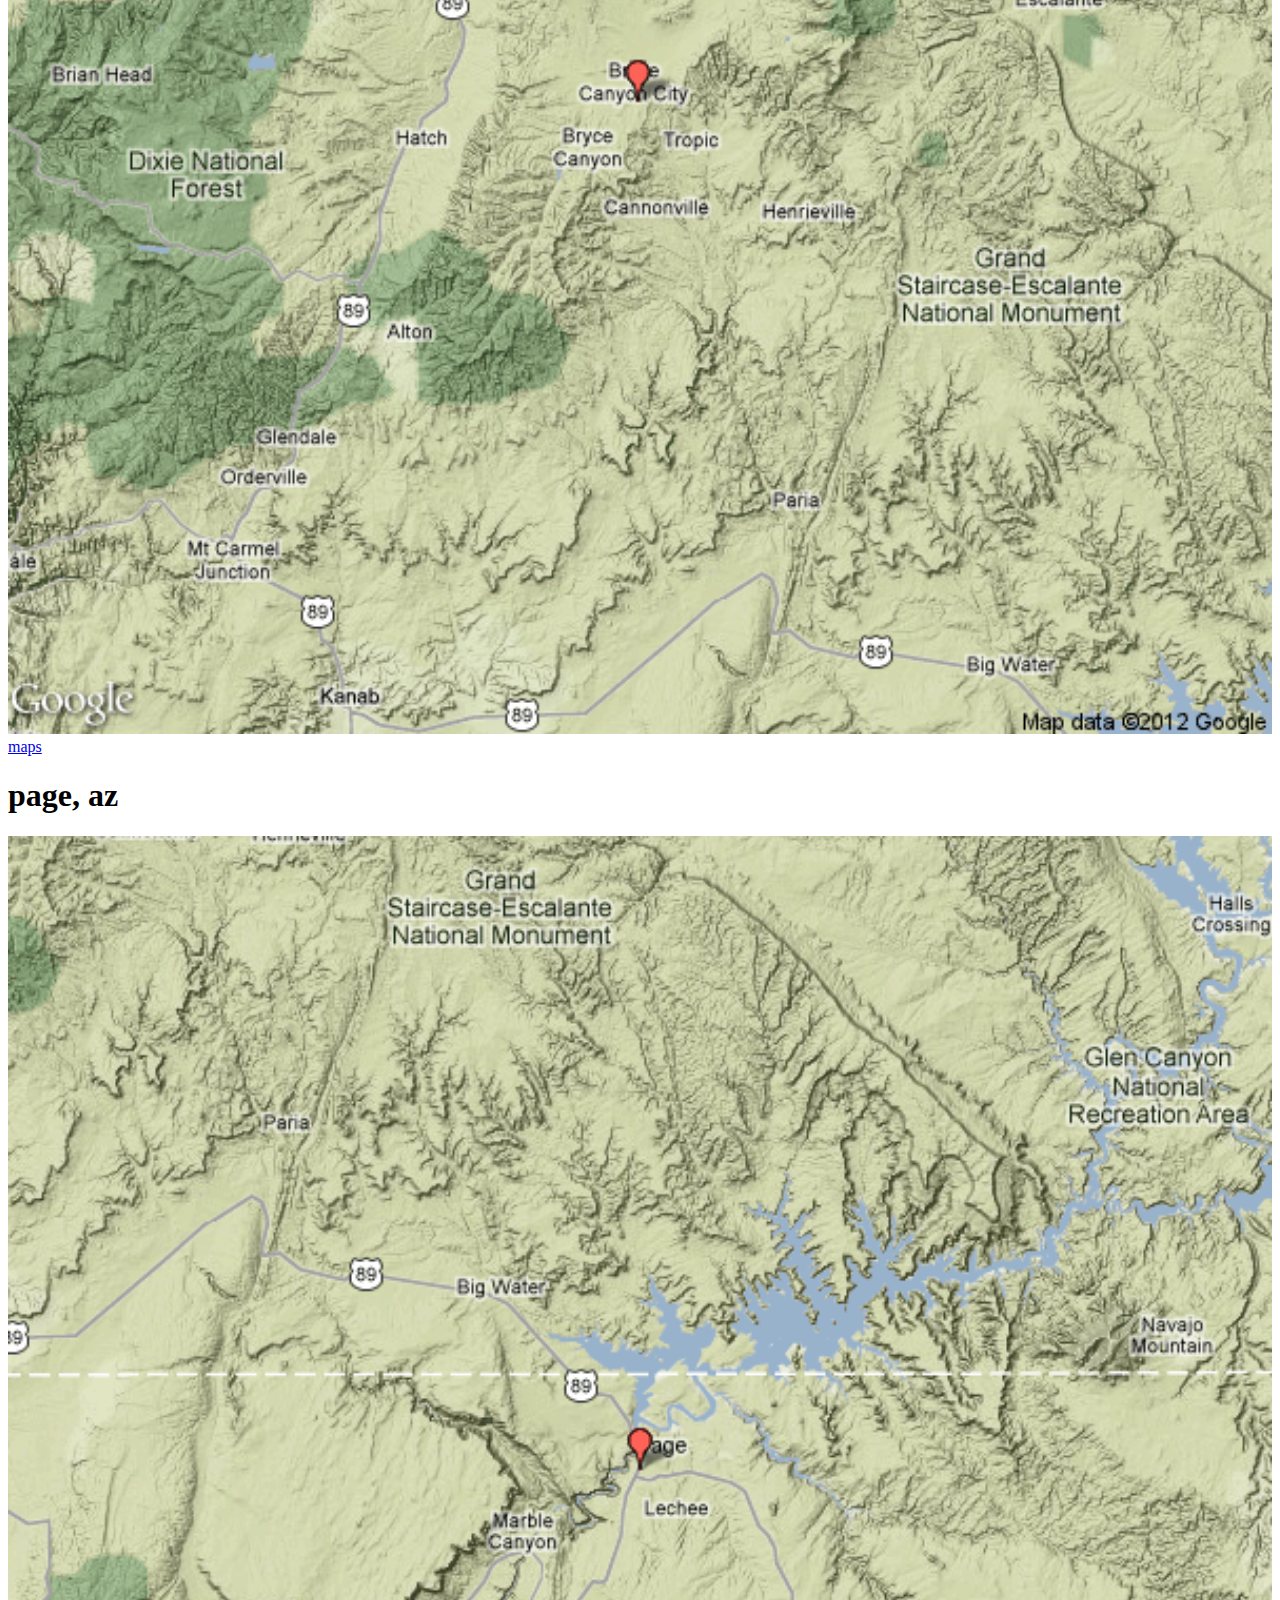
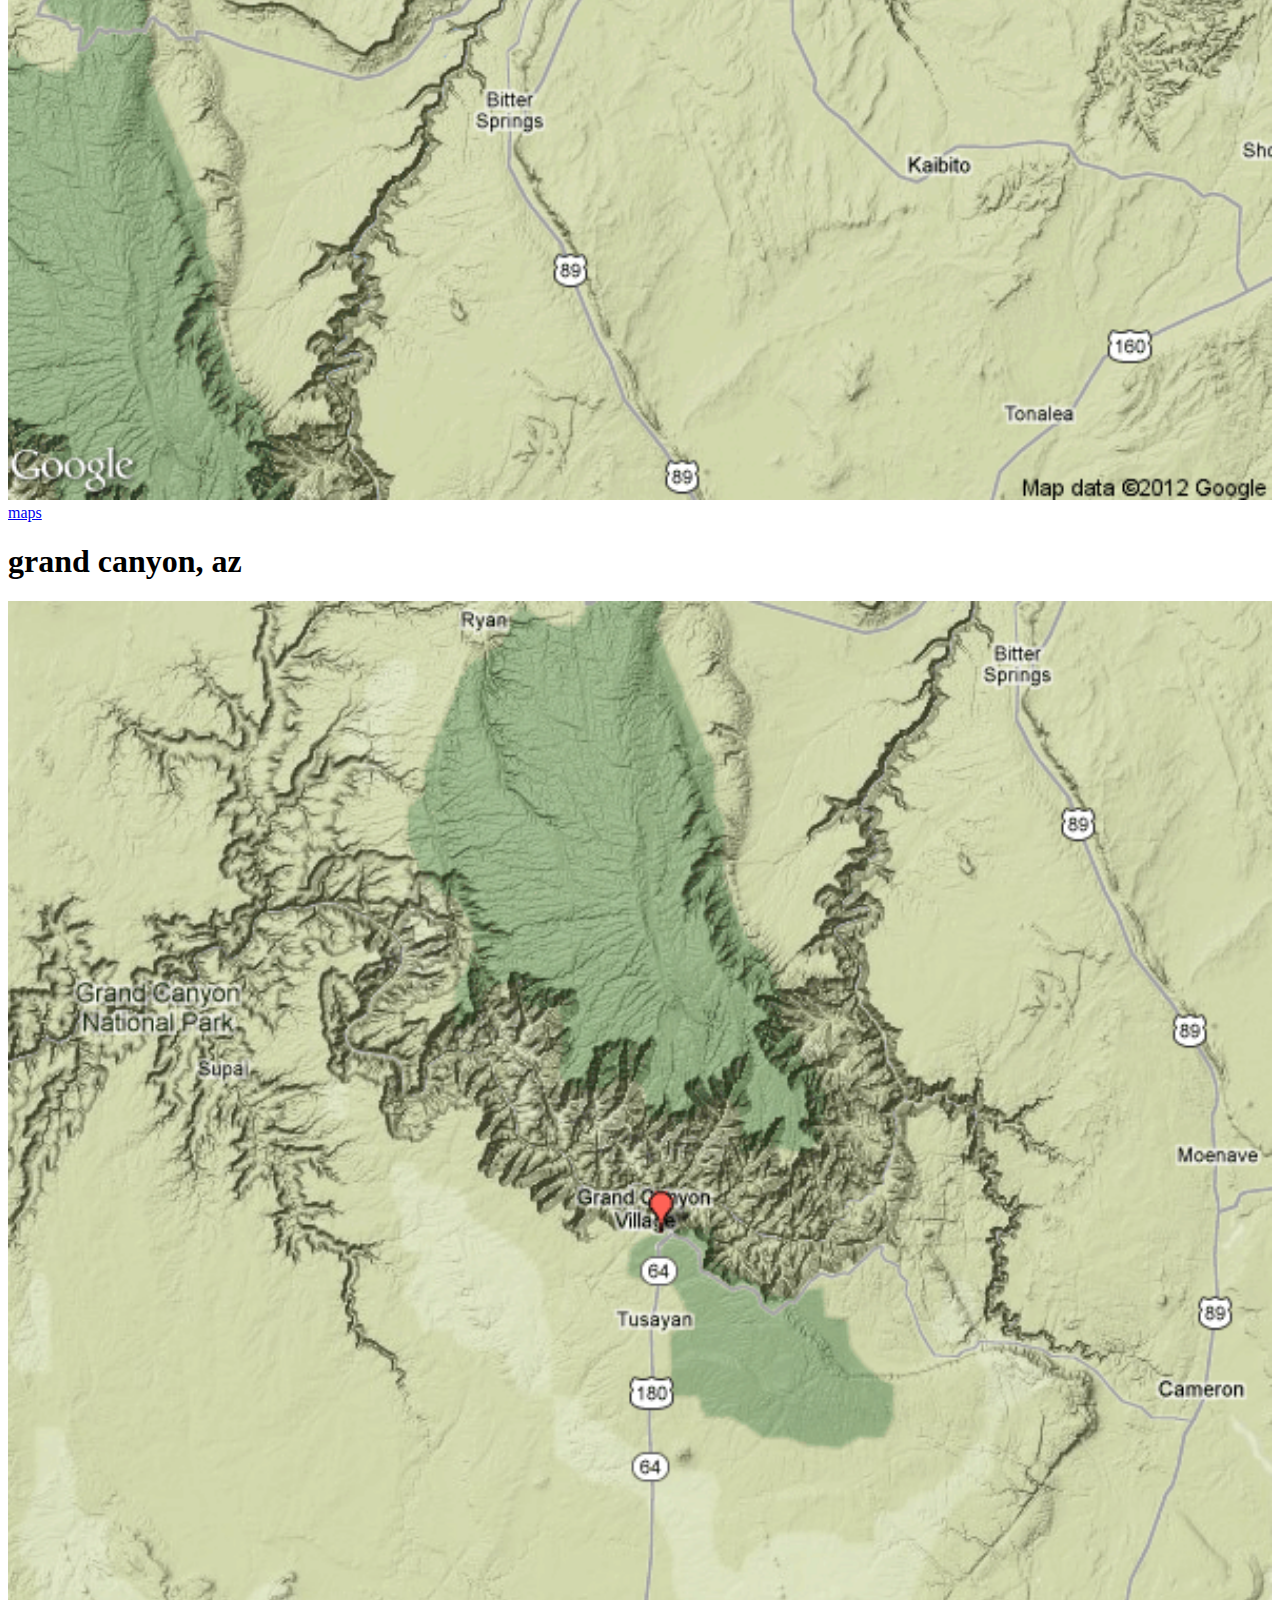
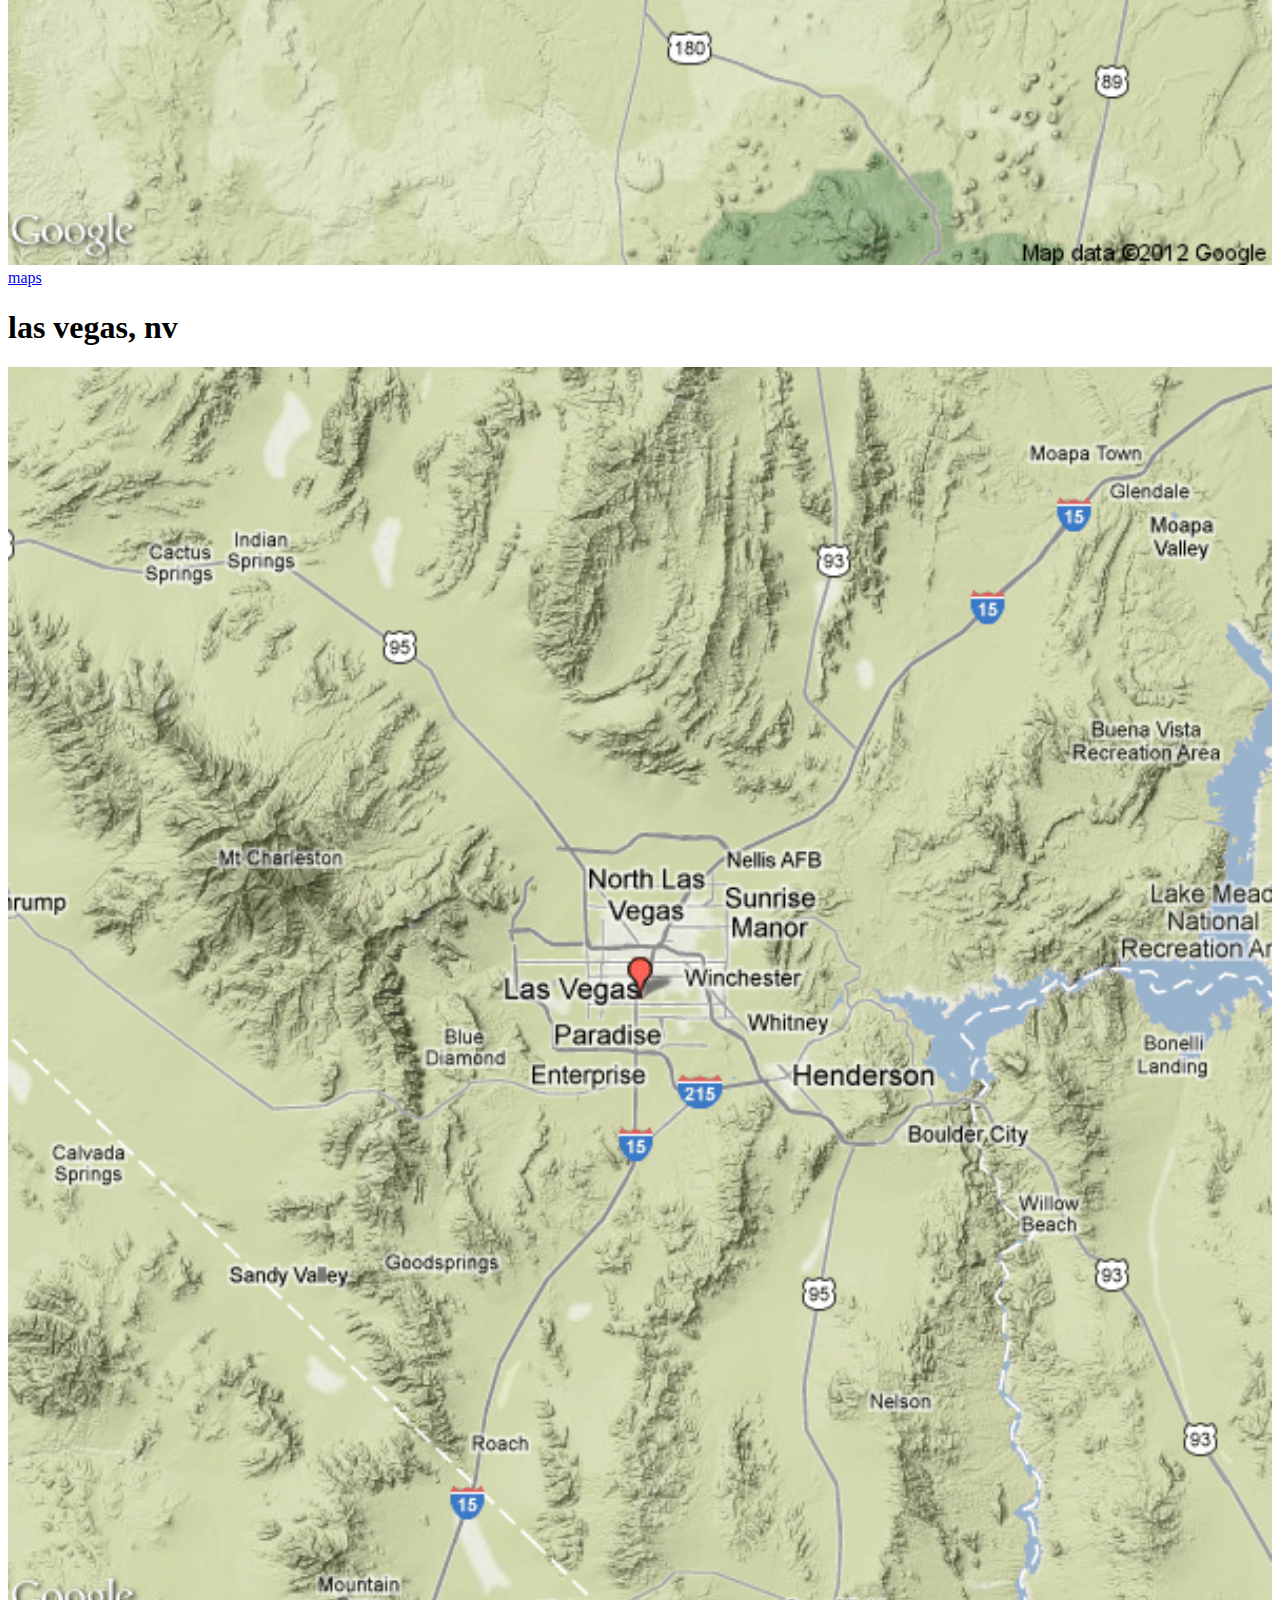
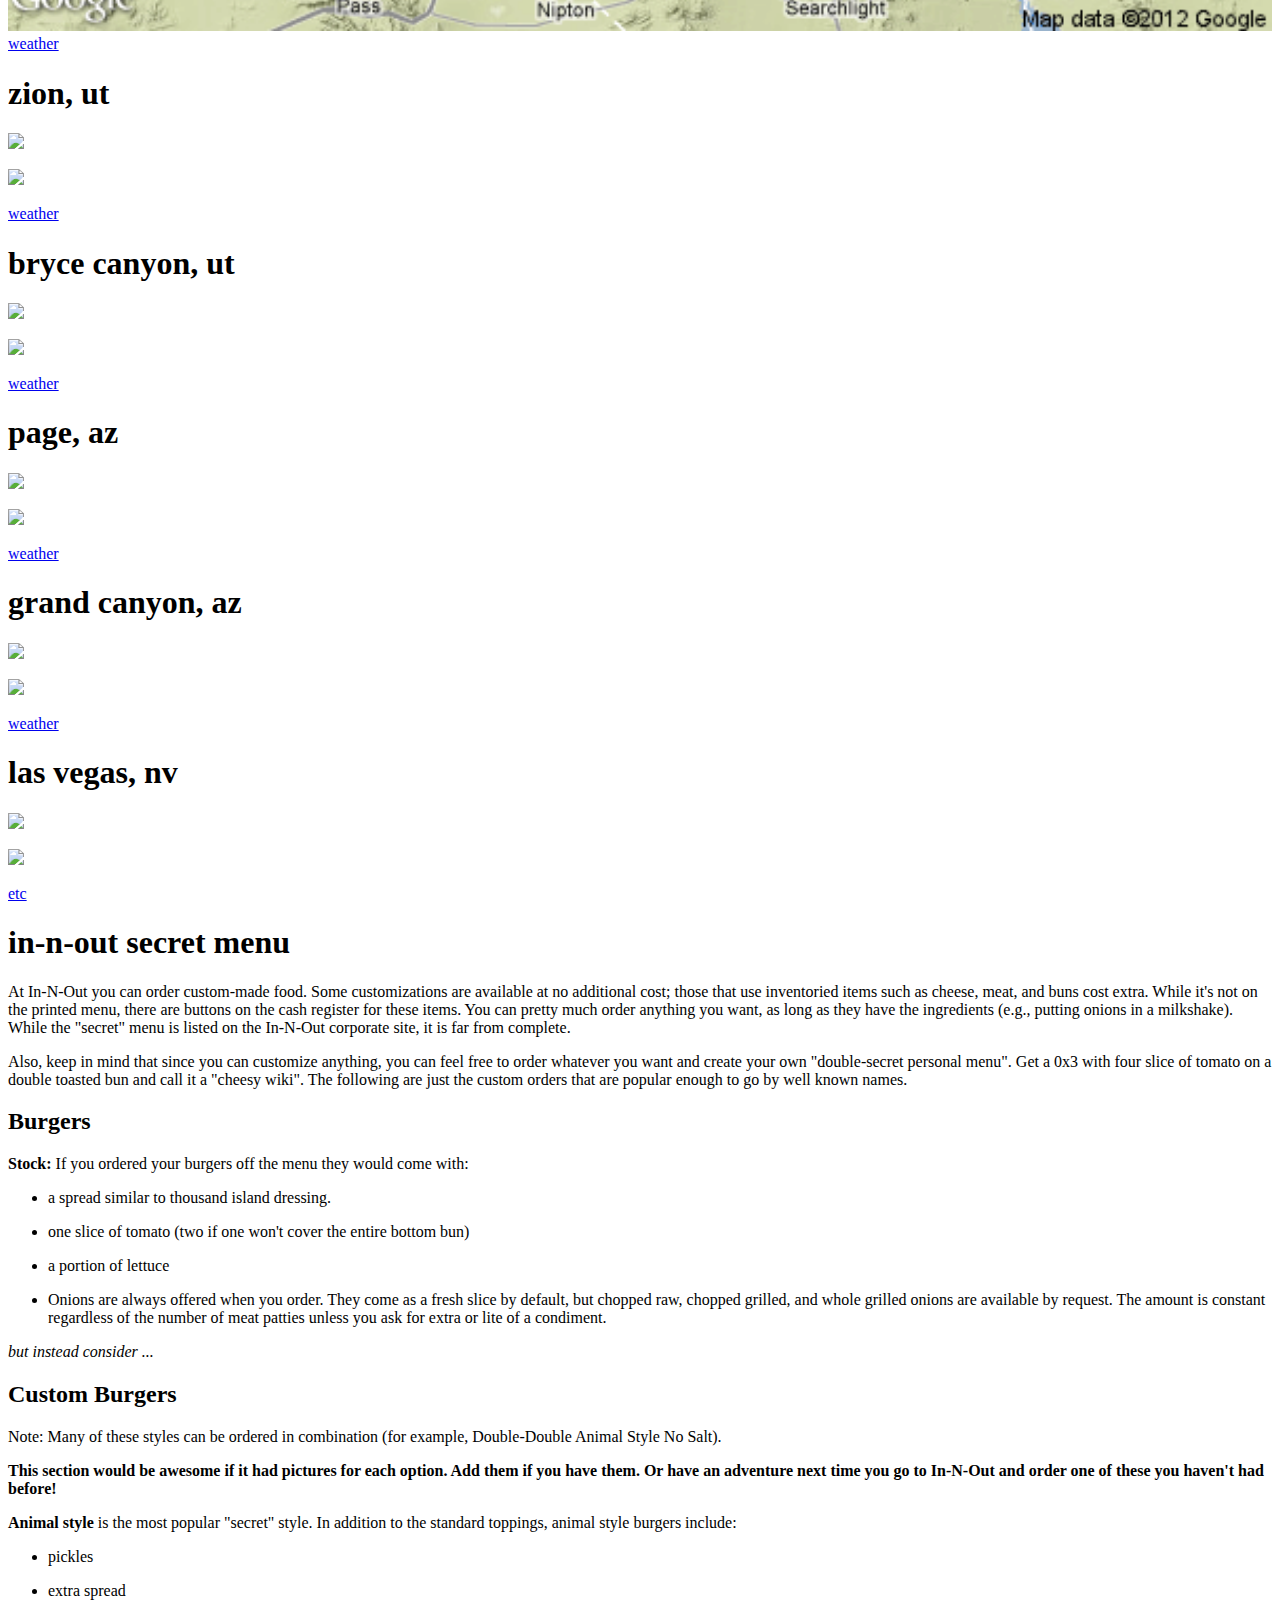
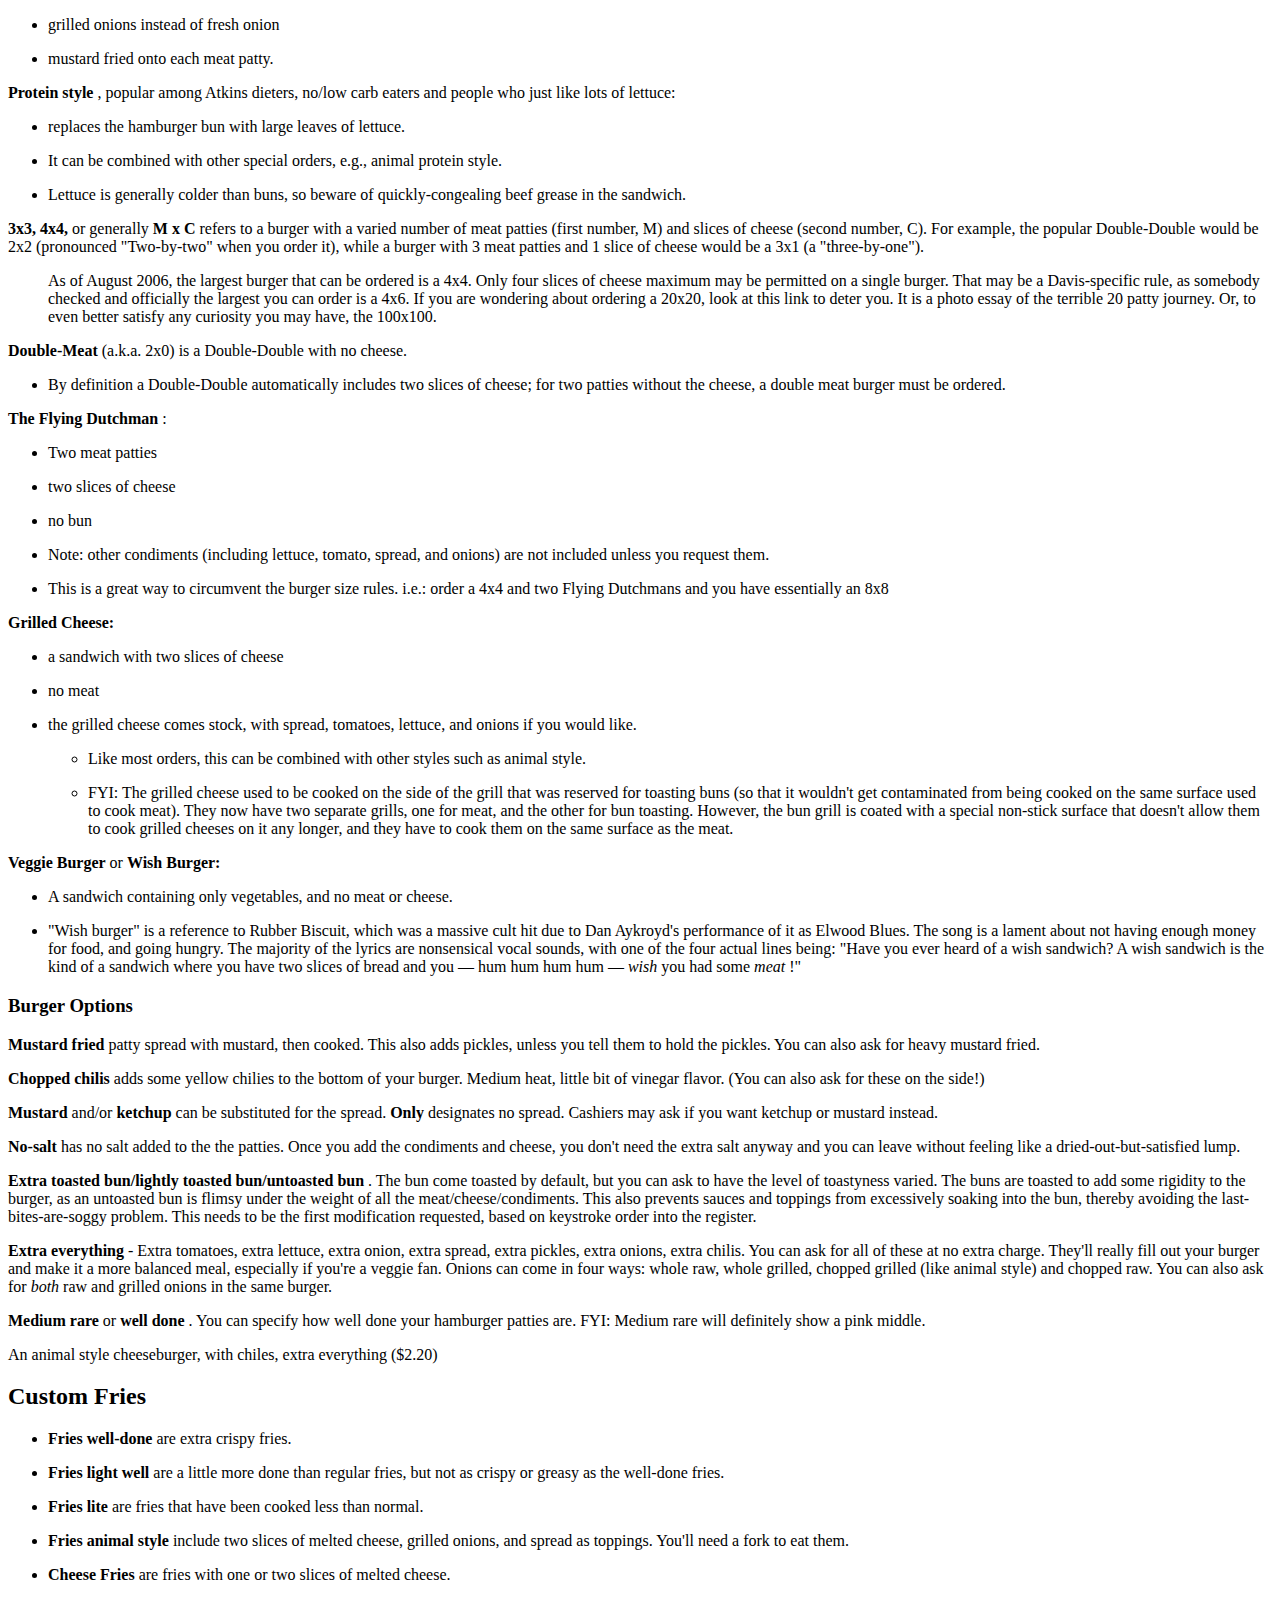
==== commit c45c80ba: "move reload to explicit button" ====
--- a/index.html
+++ b/index.html
@@ -399,6 +399,7 @@
 	
 	<div data-role="content">	
 		<button id="log-clear">clear</button>
+		<button id="log-reload">reload app</button>
 		<p>&nbsp;
 		<ul id="log-list" data-role="listview" data-theme="c">
 		</ul>
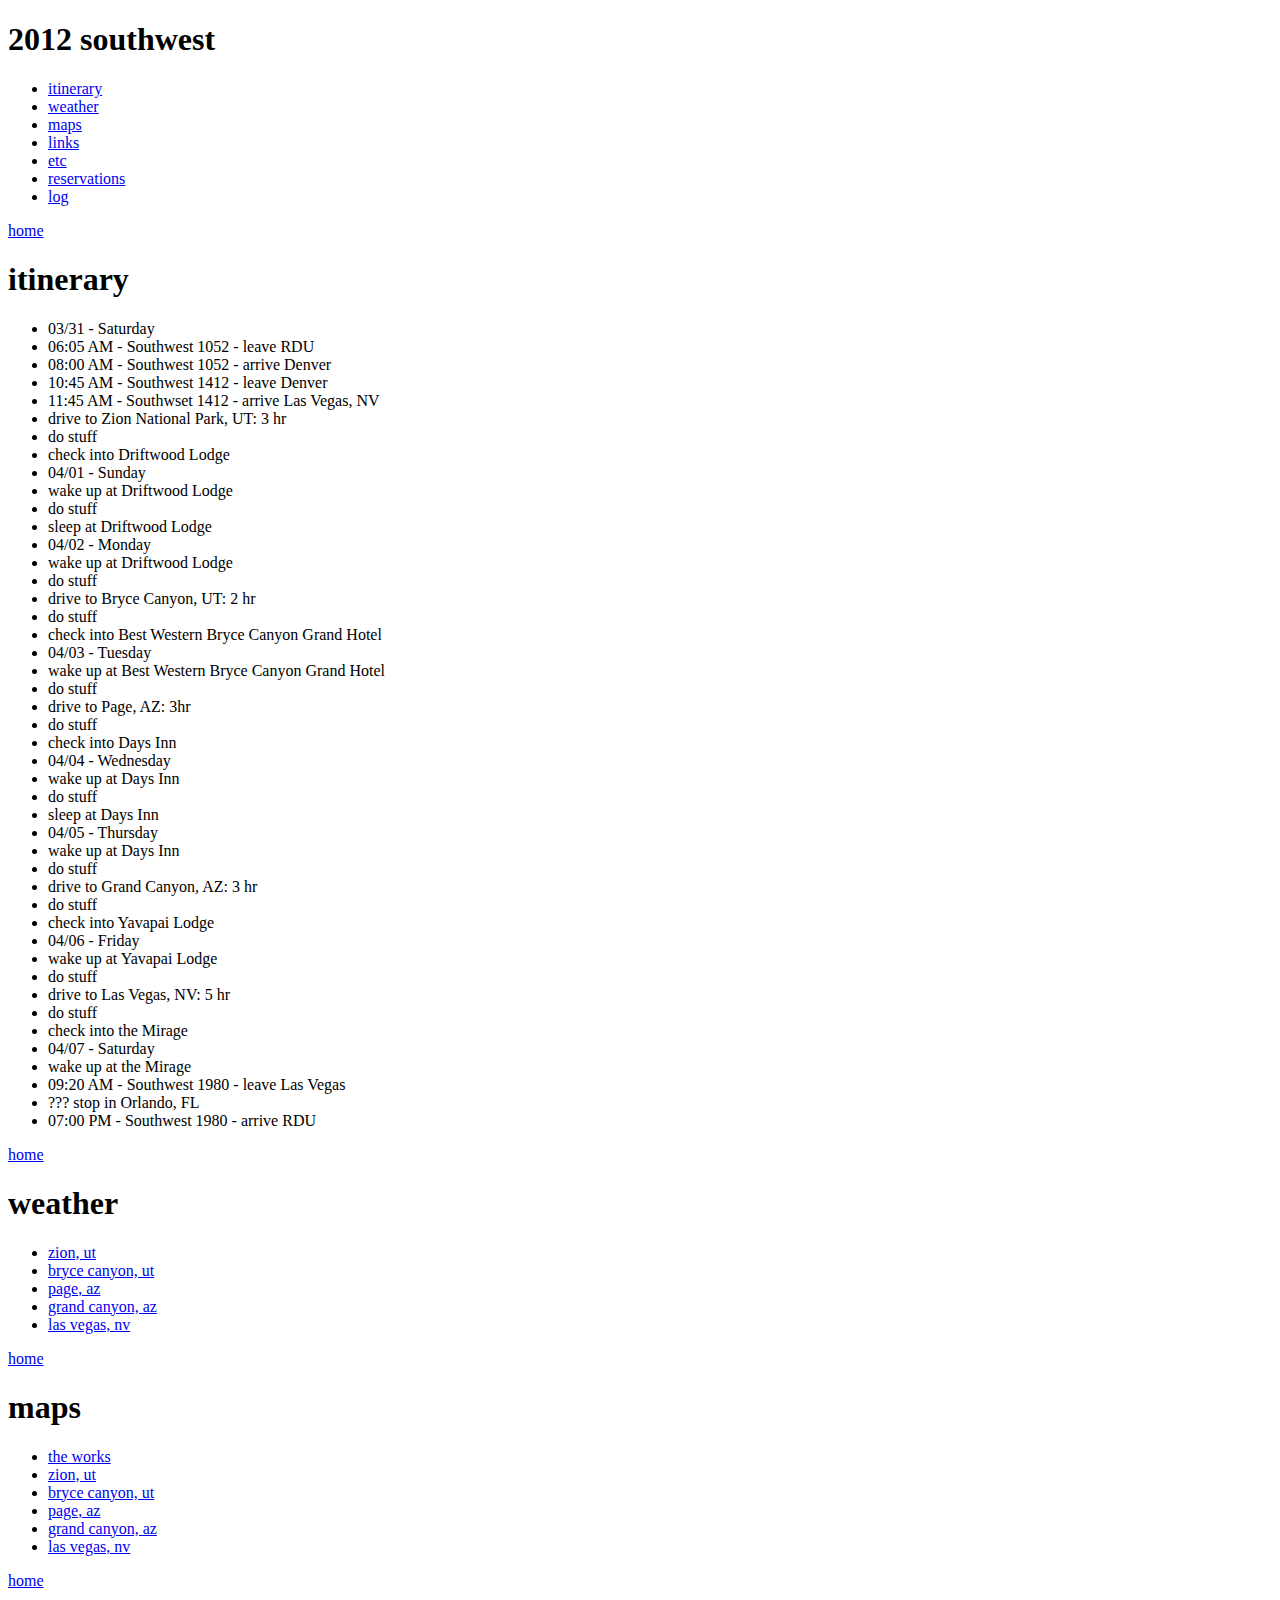
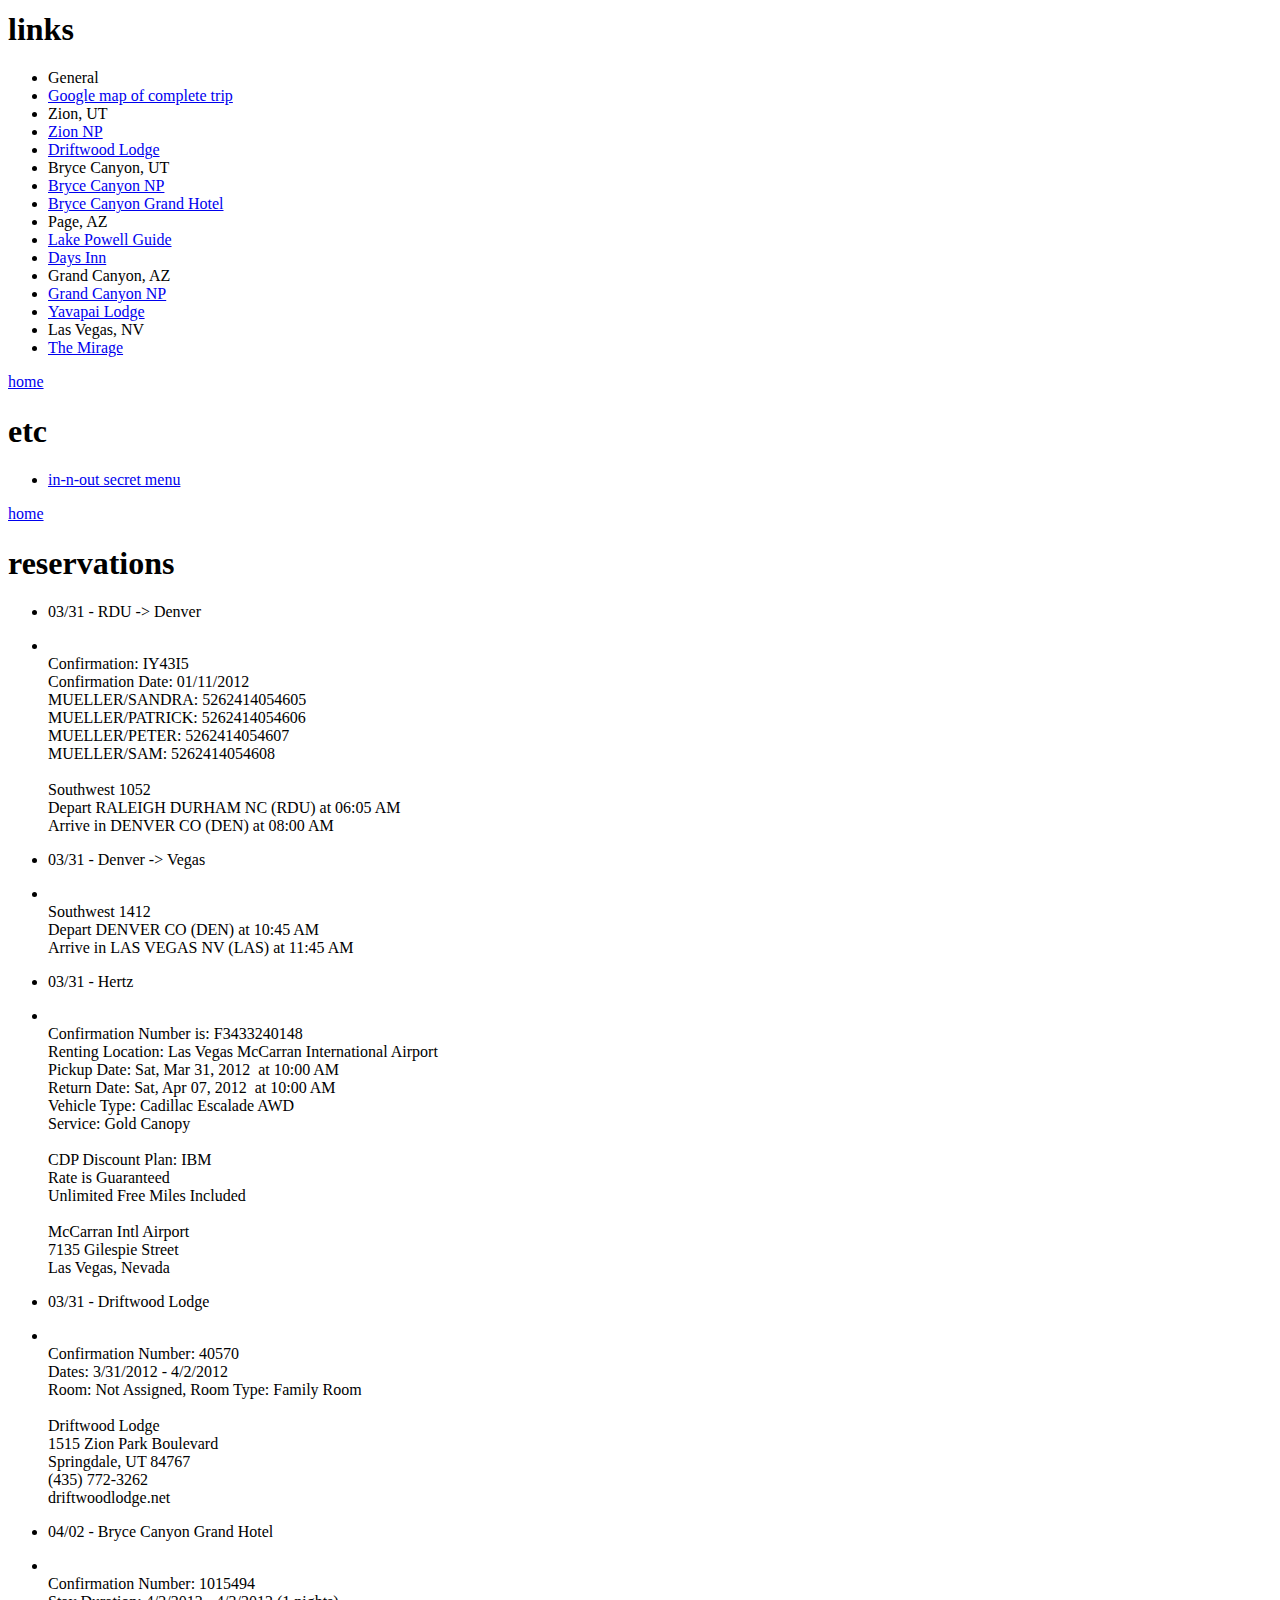
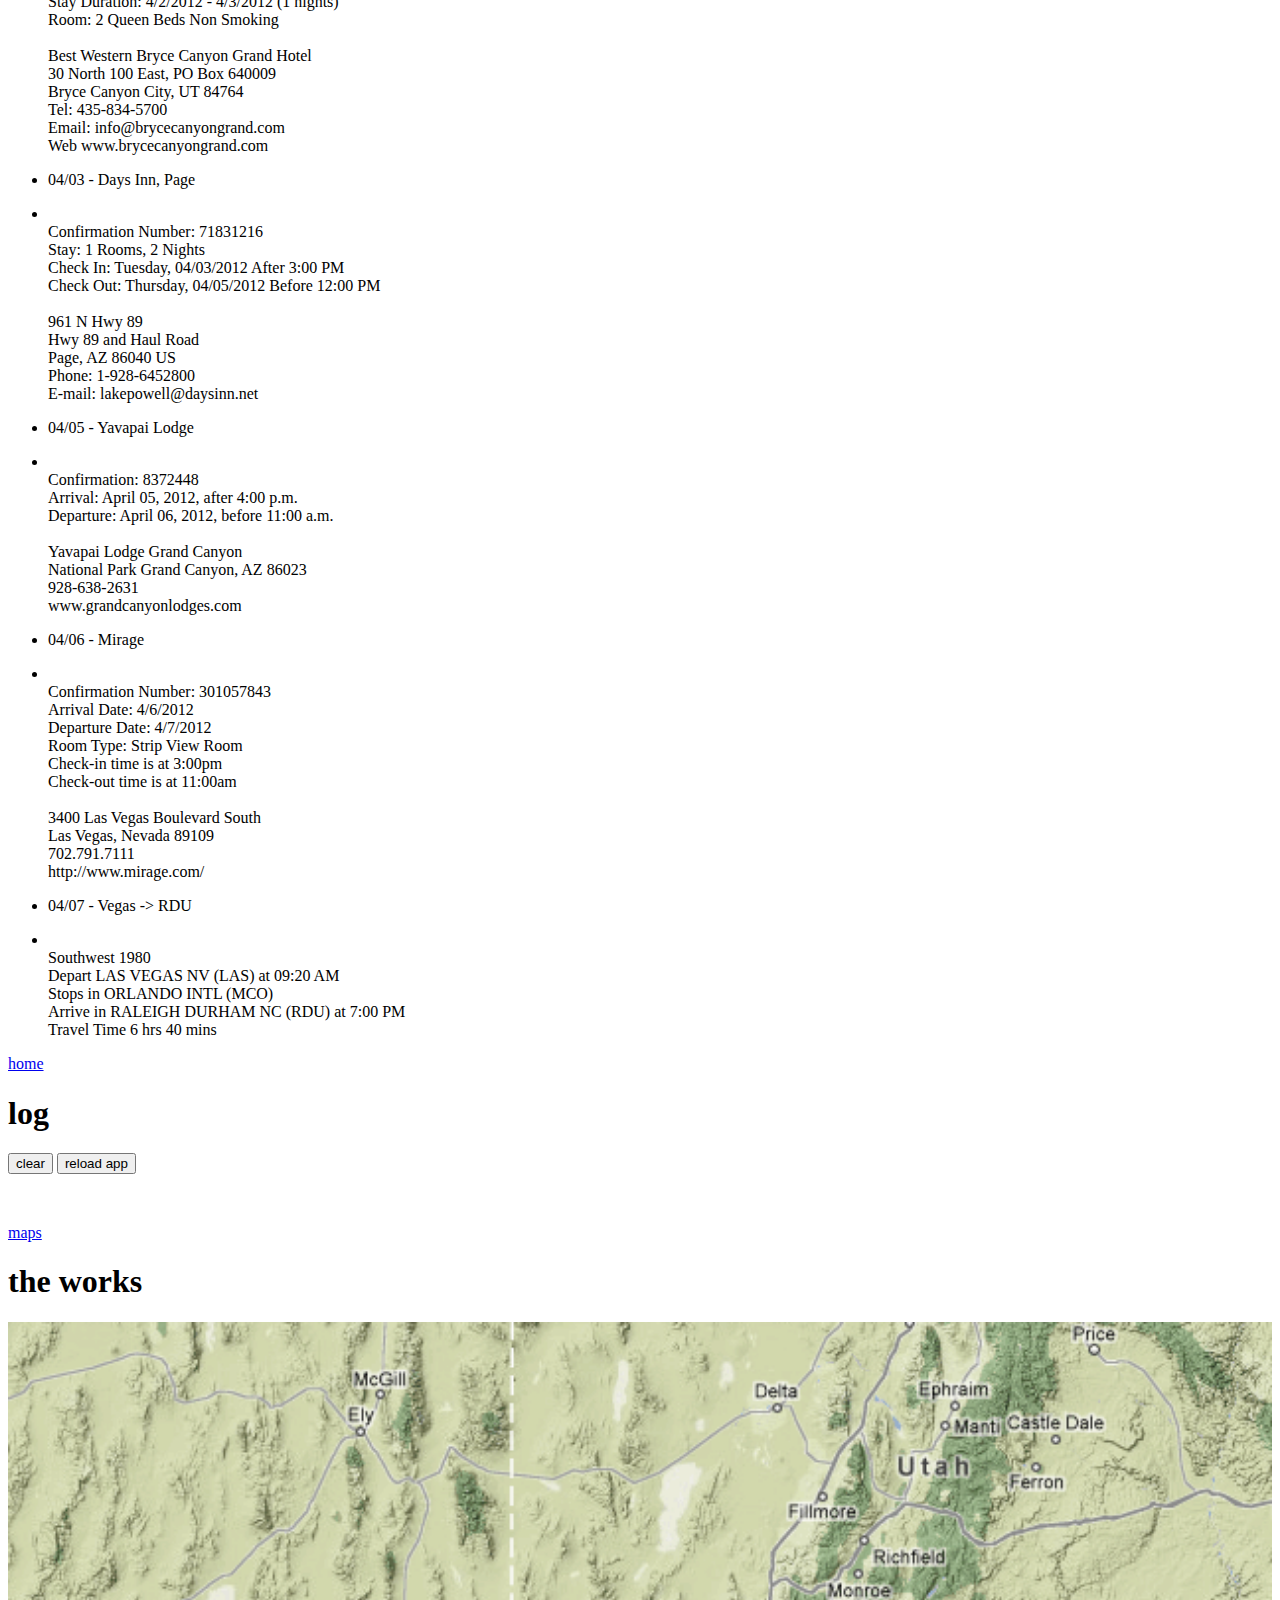
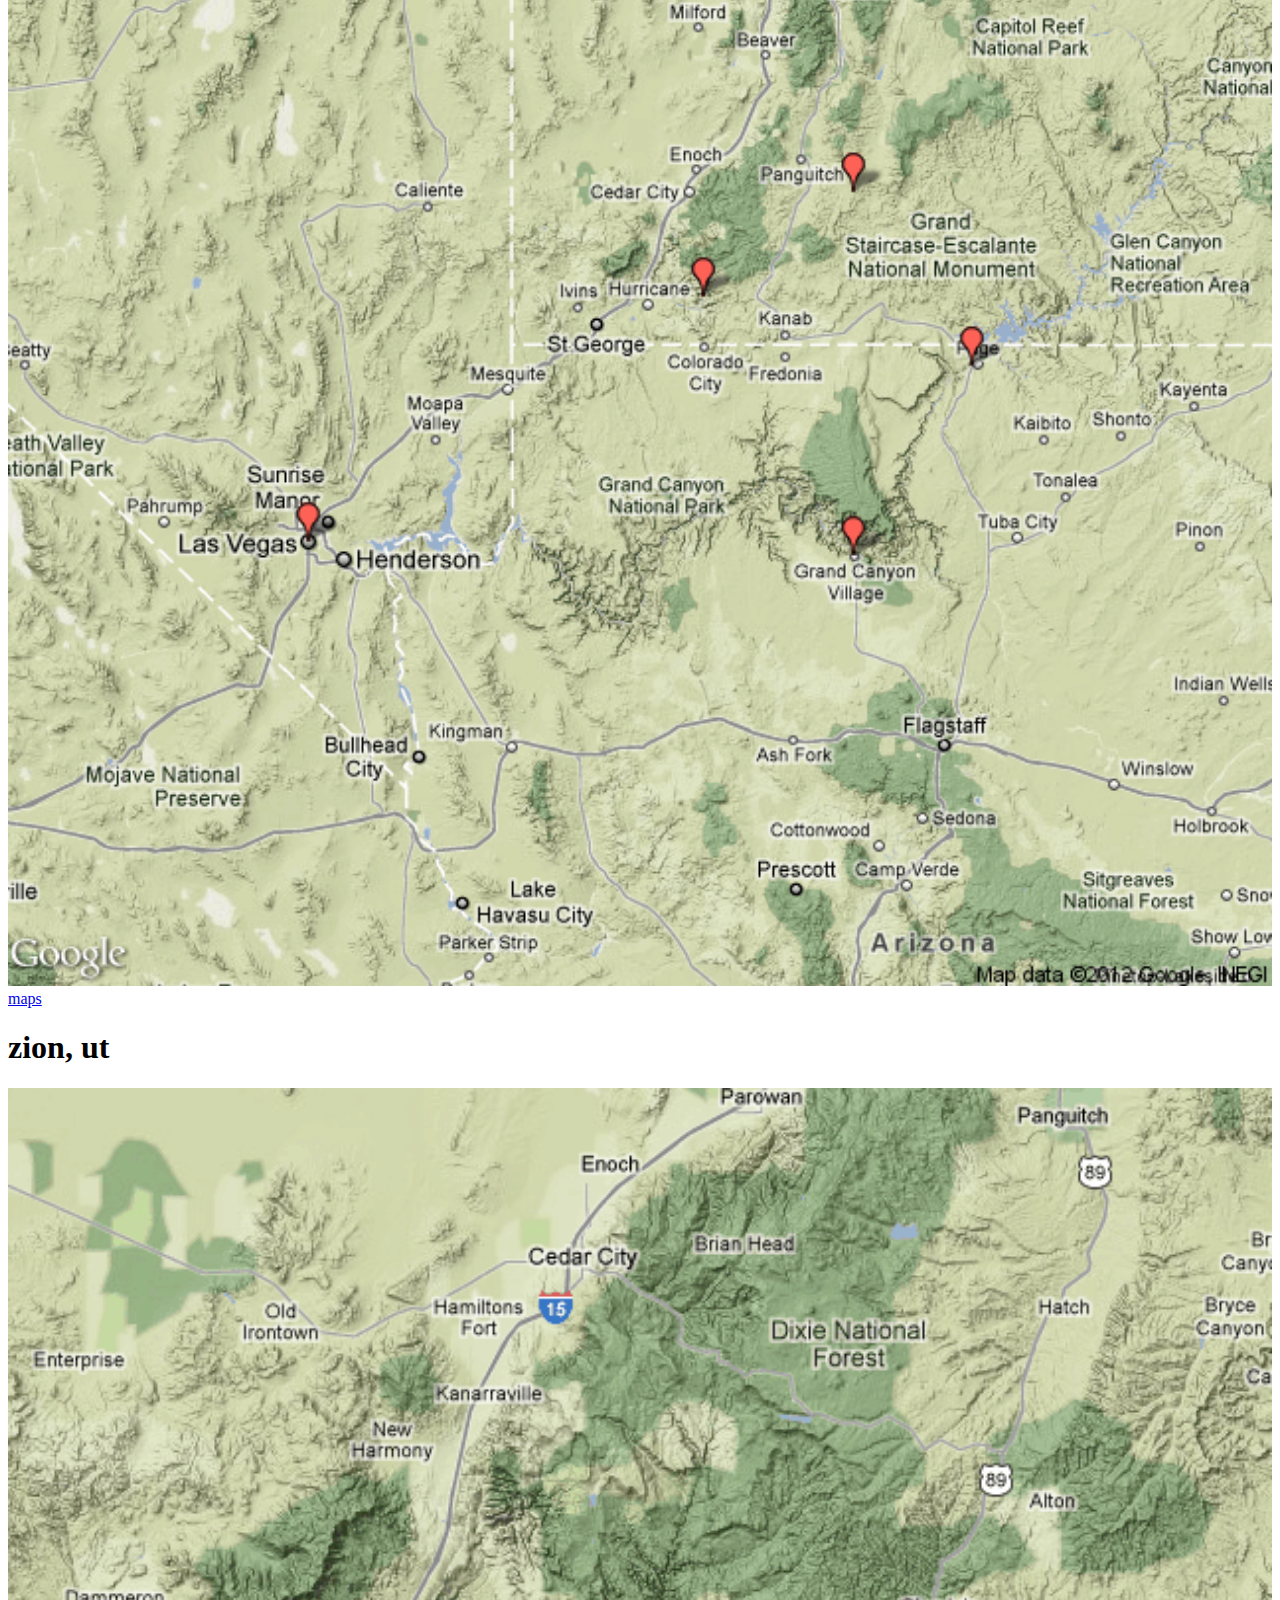
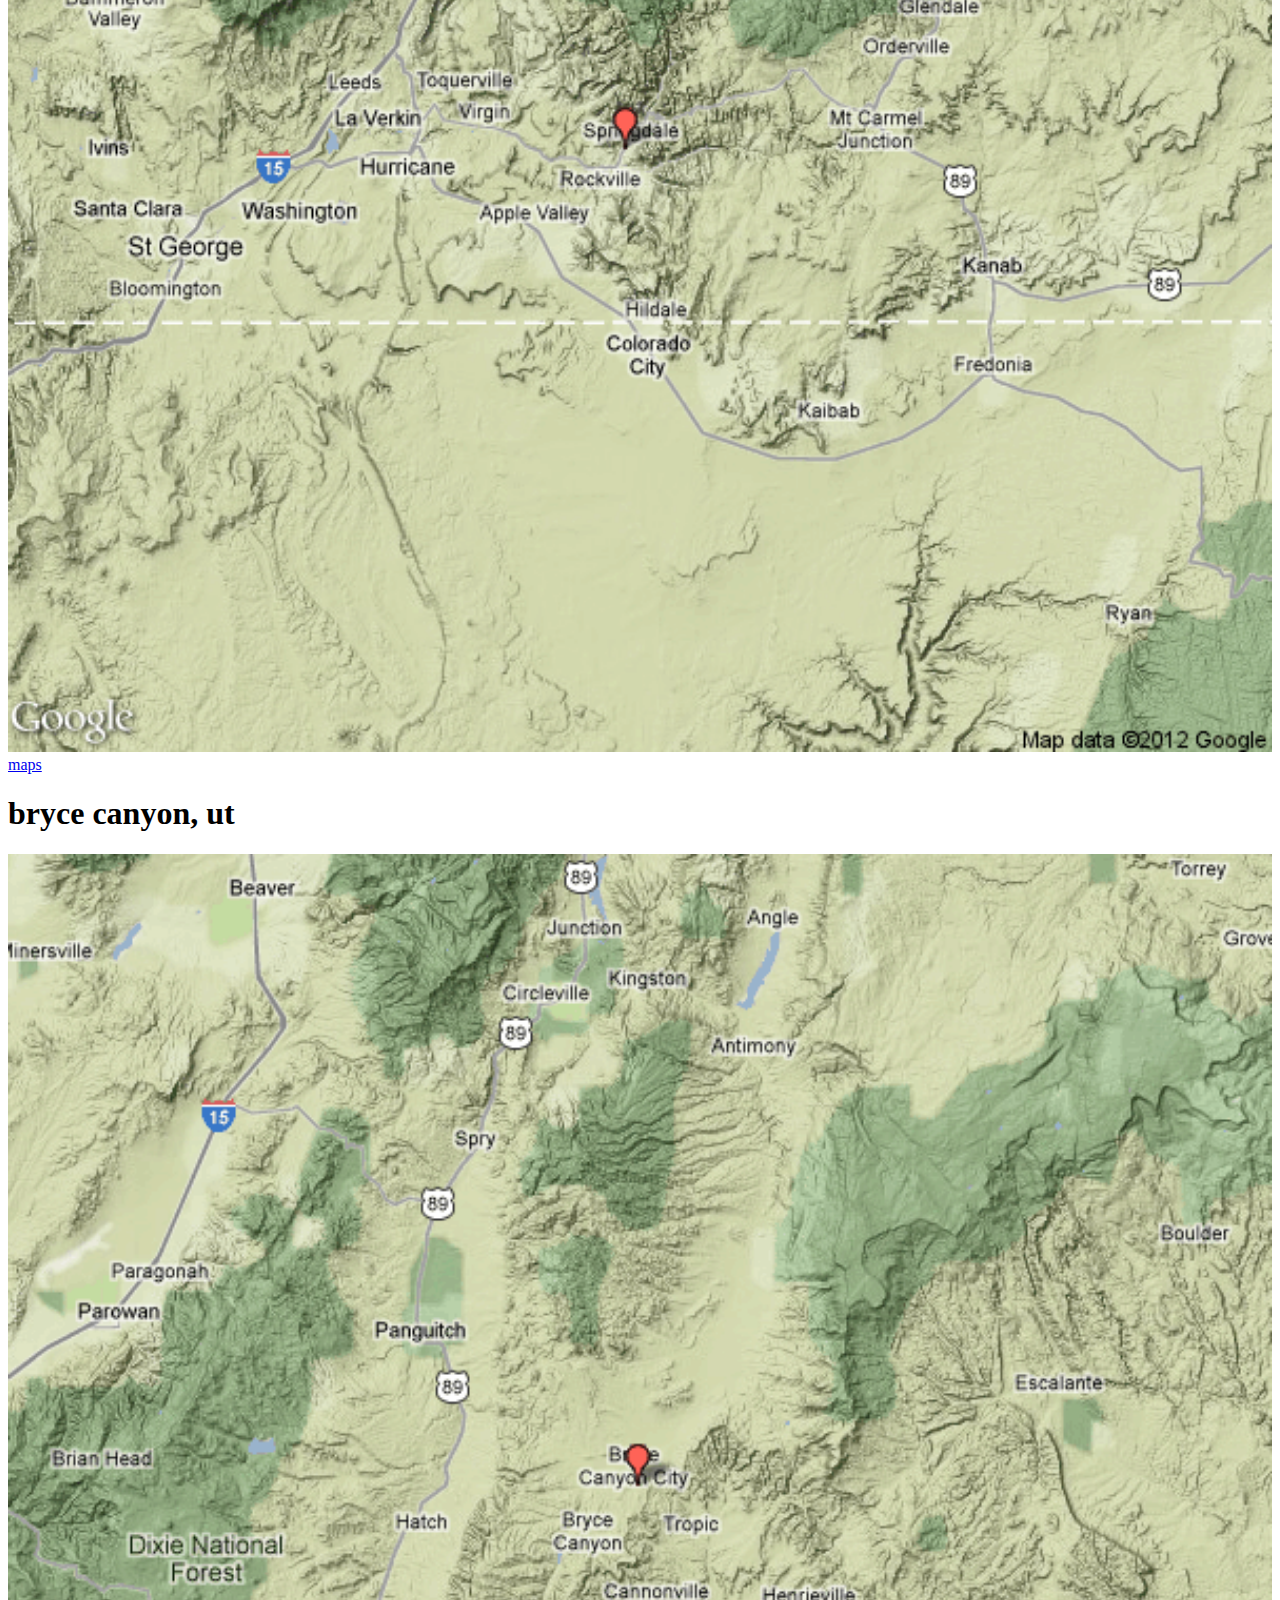
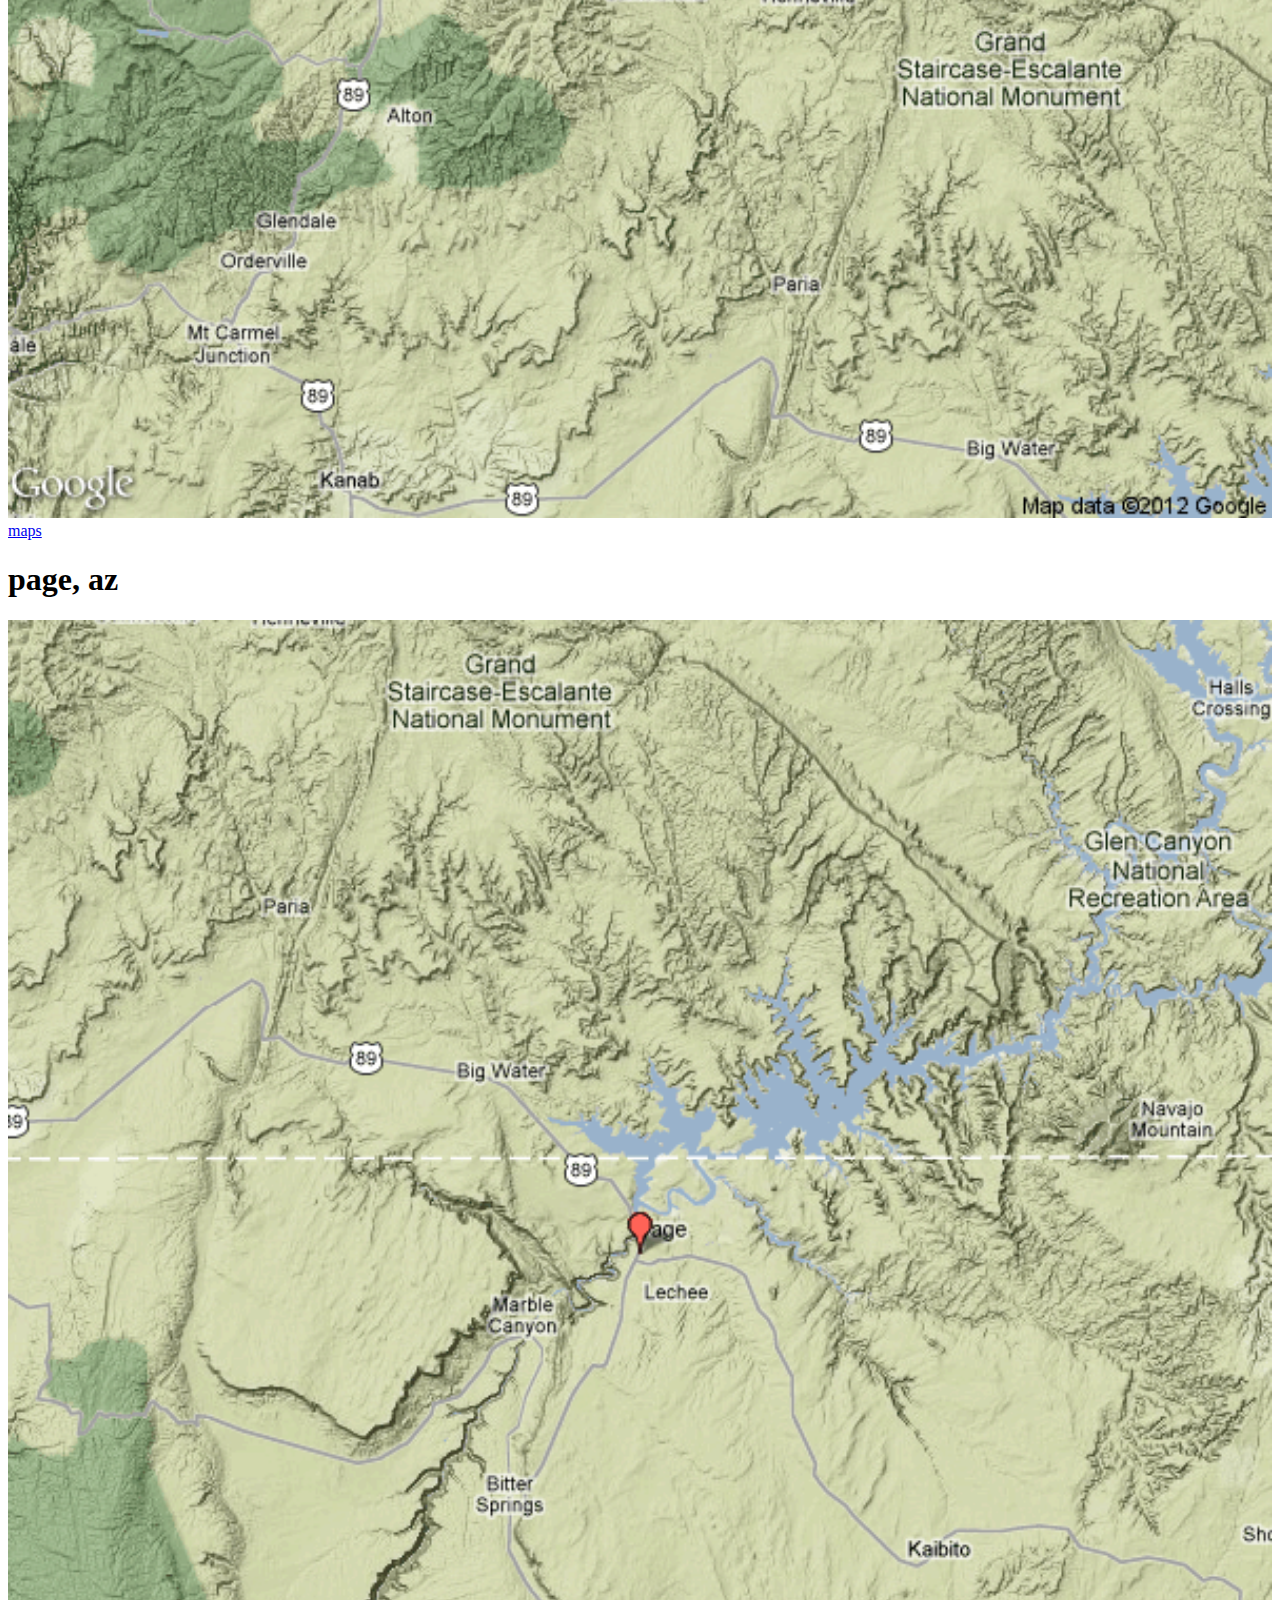
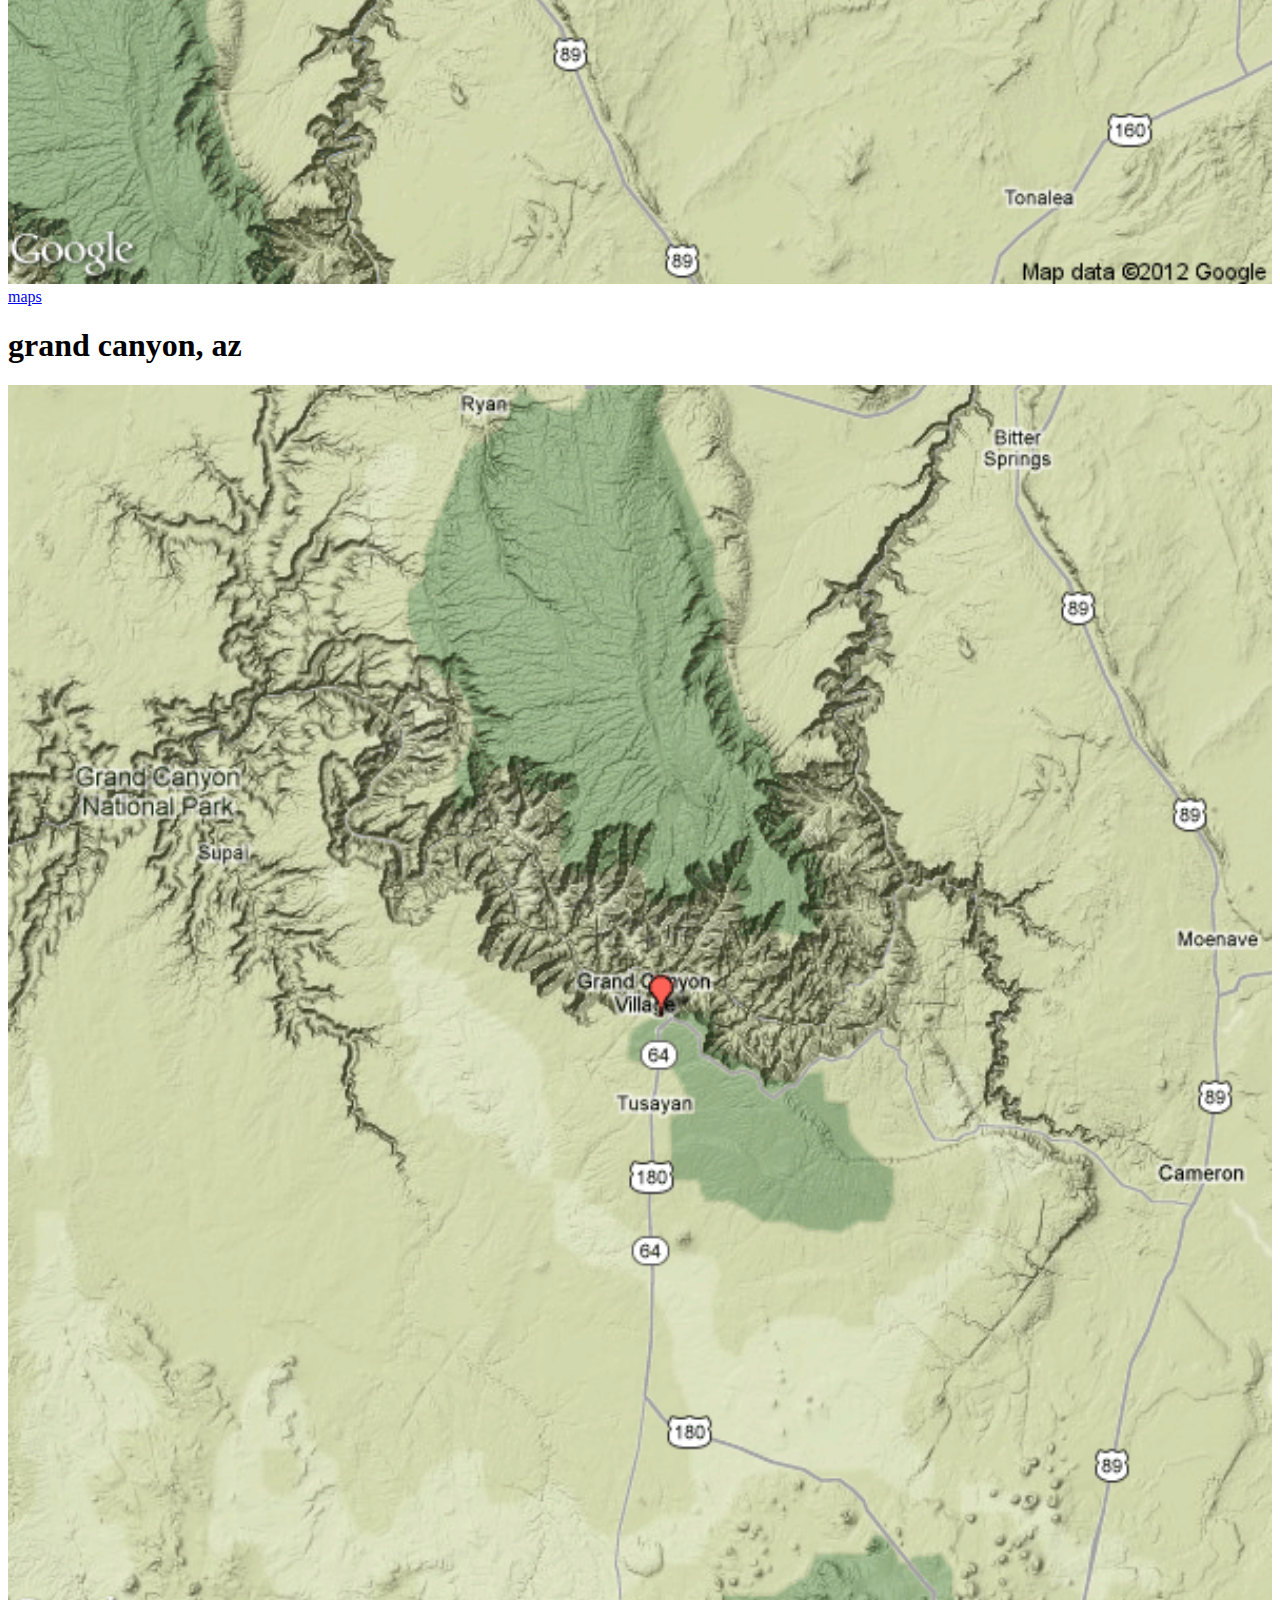
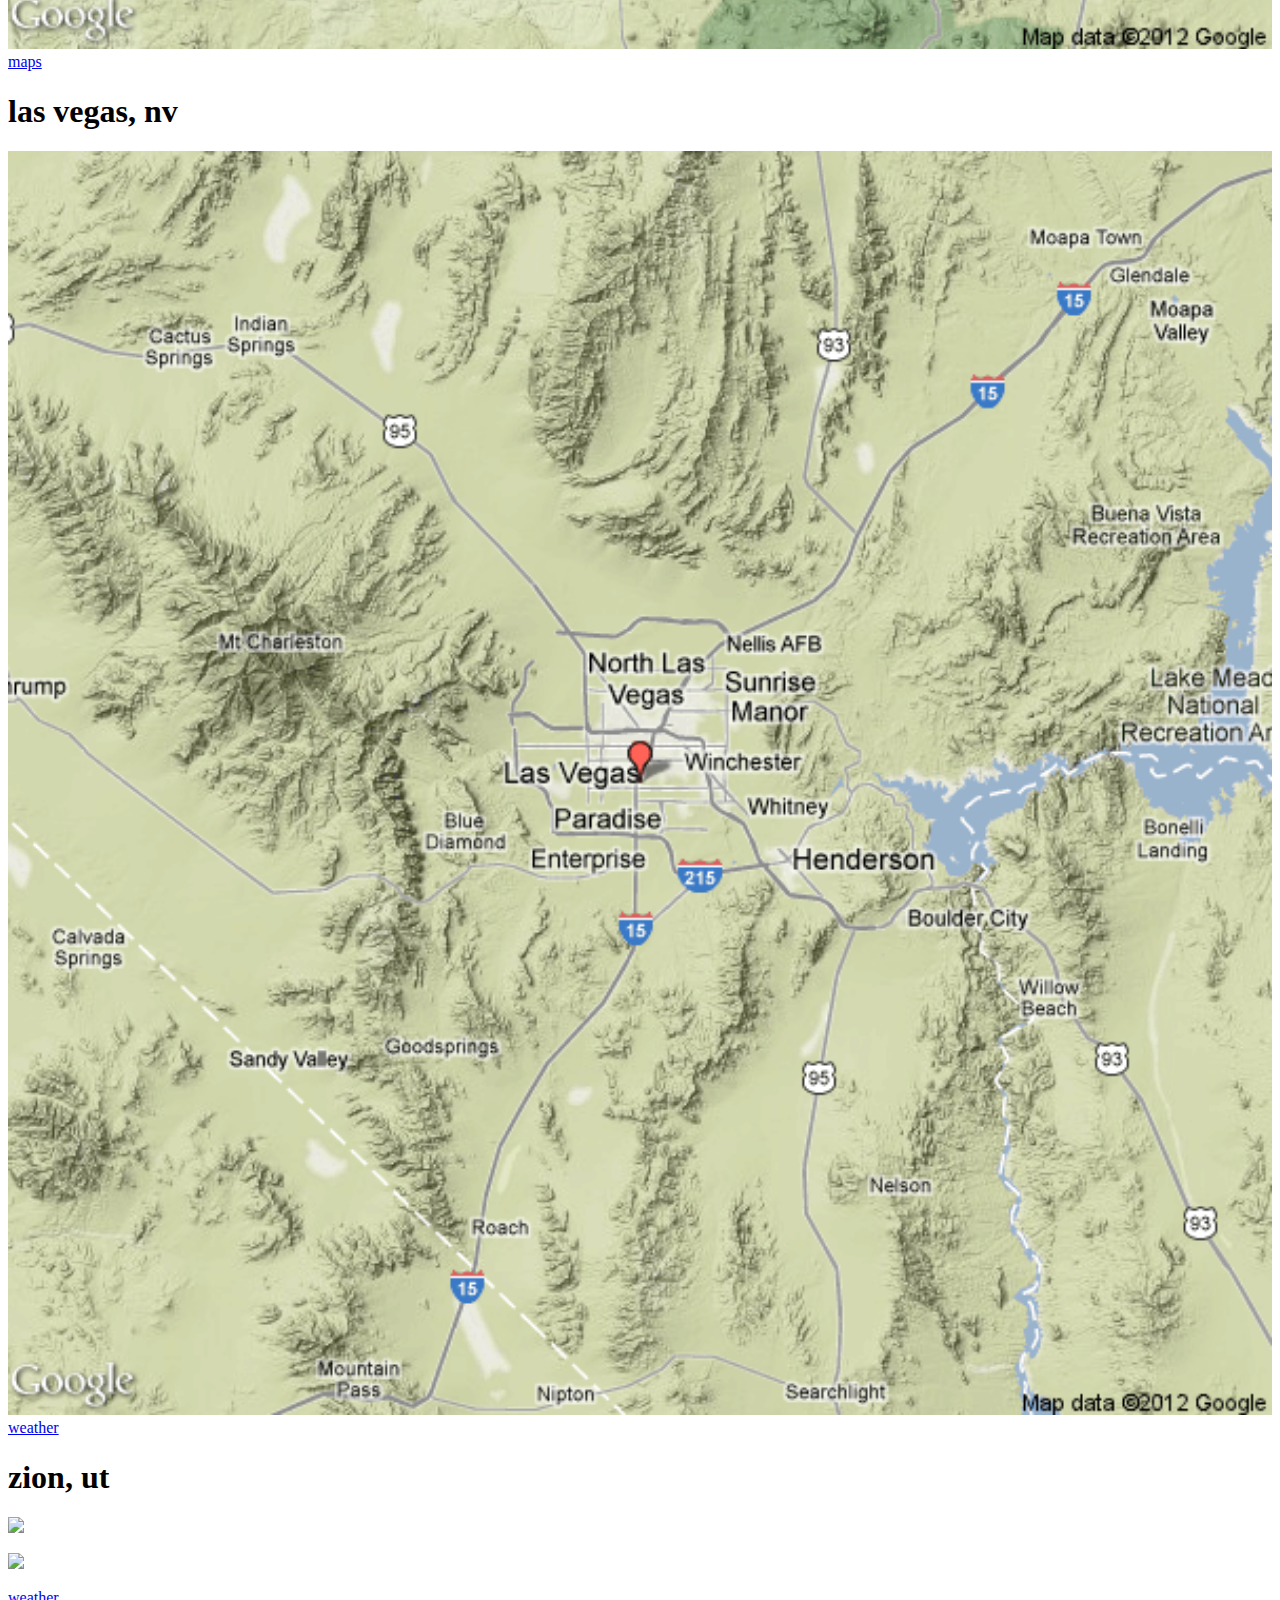
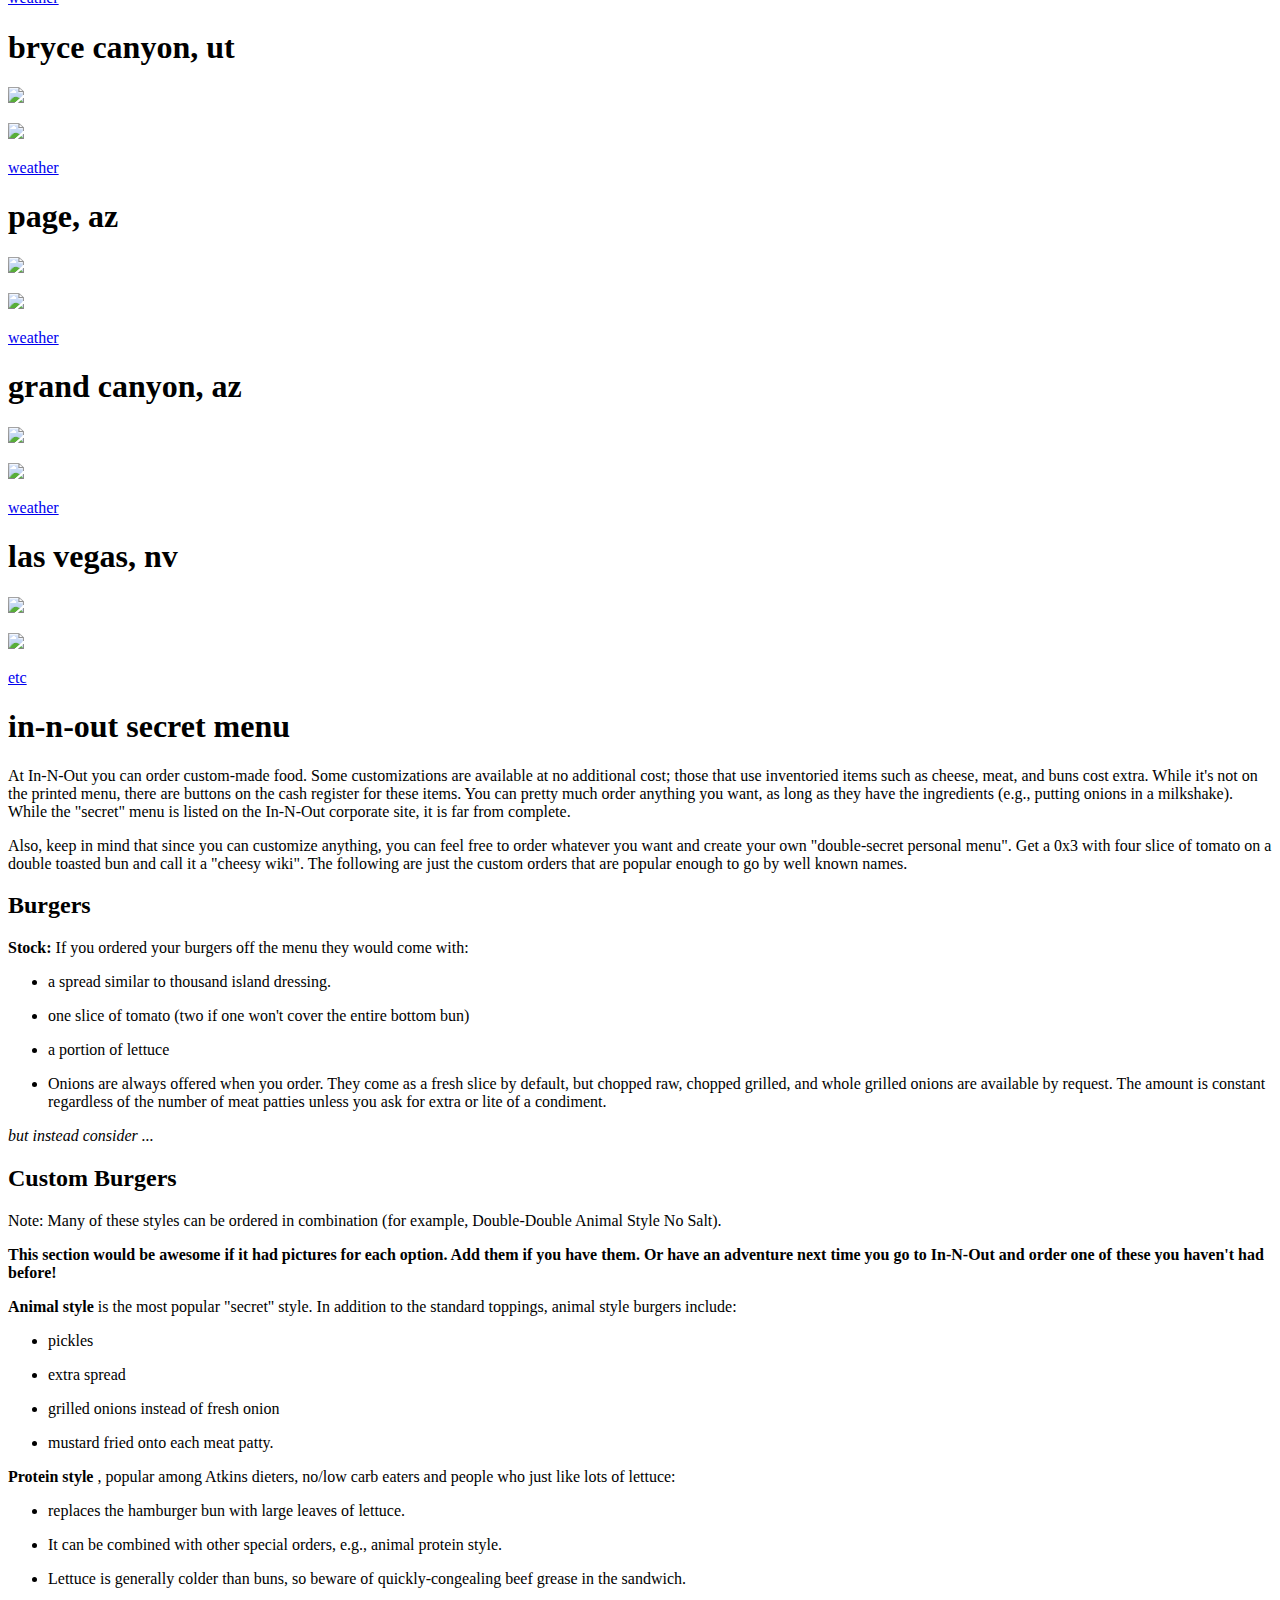
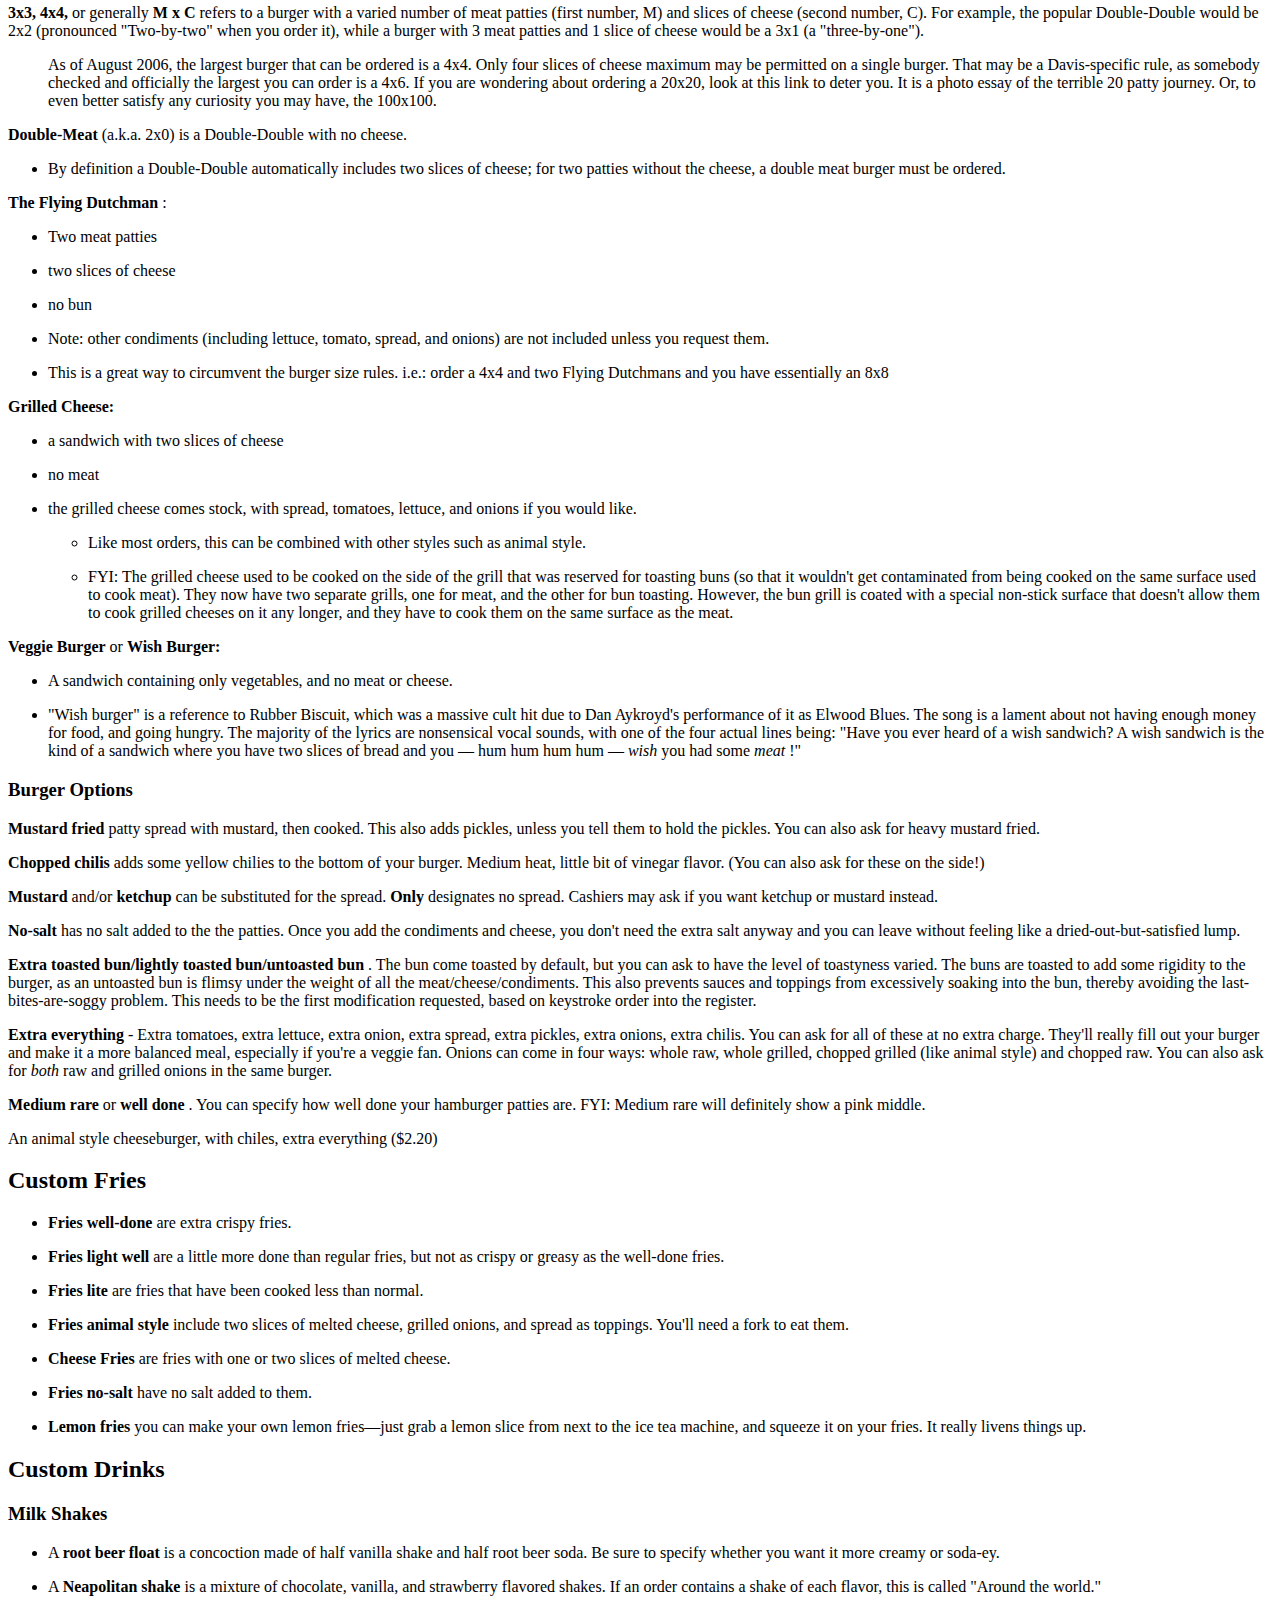
==== commit 42e5e19e: "remove prices from reservation page" ====
--- a/index.html
+++ b/index.html
@@ -276,11 +276,9 @@
 Return Date: Sat, Apr 07, 2012  at 10:00 AM
 Vehicle Type: Cadillac Escalade AWD
 Service: Gold Canopy
-Total Approx. Charges: 805.62 USD	        
 
 CDP Discount Plan: IBM
 Rate is Guaranteed
-Base Amount: 1 week at 584.54 USD
 Unlimited Free Miles Included
 
 McCarran Intl Airport
@@ -294,8 +292,6 @@
 Confirmation Number: 40570
 Dates: 3/31/2012 - 4/2/2012
 Room: Not Assigned, Room Type: Family Room
-
-Total Estimated Stay: $398.00 MasterCard
 
 Driftwood Lodge
 1515 Zion Park Boulevard
@@ -311,7 +307,6 @@
 Confirmation Number: 1015494
 Stay Duration: 4/2/2012 - 4/3/2012 (1 nights)
 Room: 2 Queen Beds Non Smoking
-Total: $117.19 ($103.46 + $13.73 TAXES)
 
 Best Western Bryce Canyon Grand Hotel
 30 North 100 East, PO Box 640009
@@ -329,7 +324,6 @@
 Stay: 1 Rooms, 2 Nights
 Check In: Tuesday, 04/03/2012 After 3:00 PM
 Check Out: Thursday, 04/05/2012 Before 12:00 PM
-2 Queen Beds Room, $109.99, $33.00 tax = $252.98
 
 961 N Hwy 89
 Hwy 89 and Haul Road
@@ -345,10 +339,6 @@
 Confirmation: 8372448
 Arrival: April 05, 2012, after 4:00 p.m.
 Departure: April 06, 2012, before 11:00 a.m.
-Rate/Package: Yavapai Lodge Internet Rate
-Nightly Rate: $172.00 USD
-Reservation Status: Deposit Guaranteed   
-Deposit Paid: 185.31 
 
 Yavapai Lodge Grand Canyon
 National Park Grand Canyon, AZ 86023
@@ -364,8 +354,6 @@
 Arrival Date: 4/6/2012
 Departure Date: 4/7/2012
 Room Type: Strip View Room
-Total Amount of Stay: $295.68
-Deposit Received: $273.28
 Check-in time is at 3:00pm 
 Check-out time is at 11:00am
 
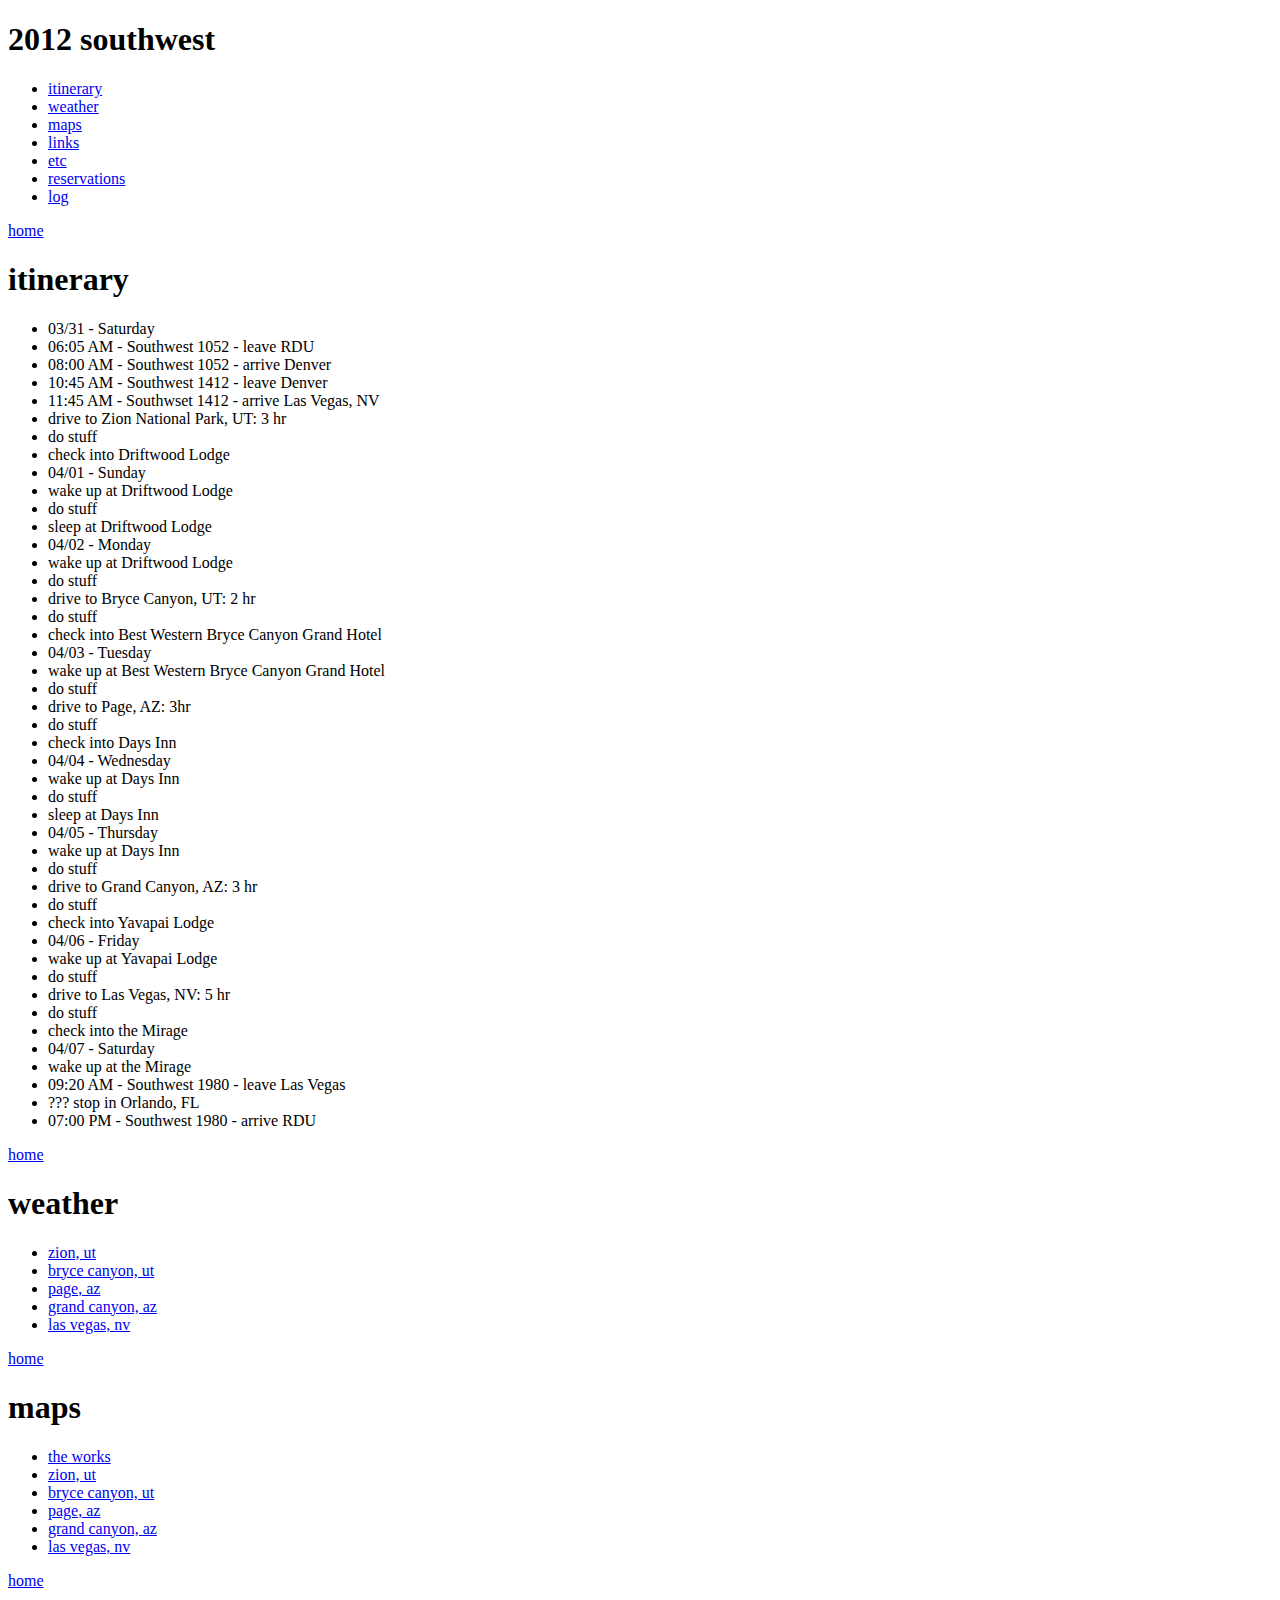
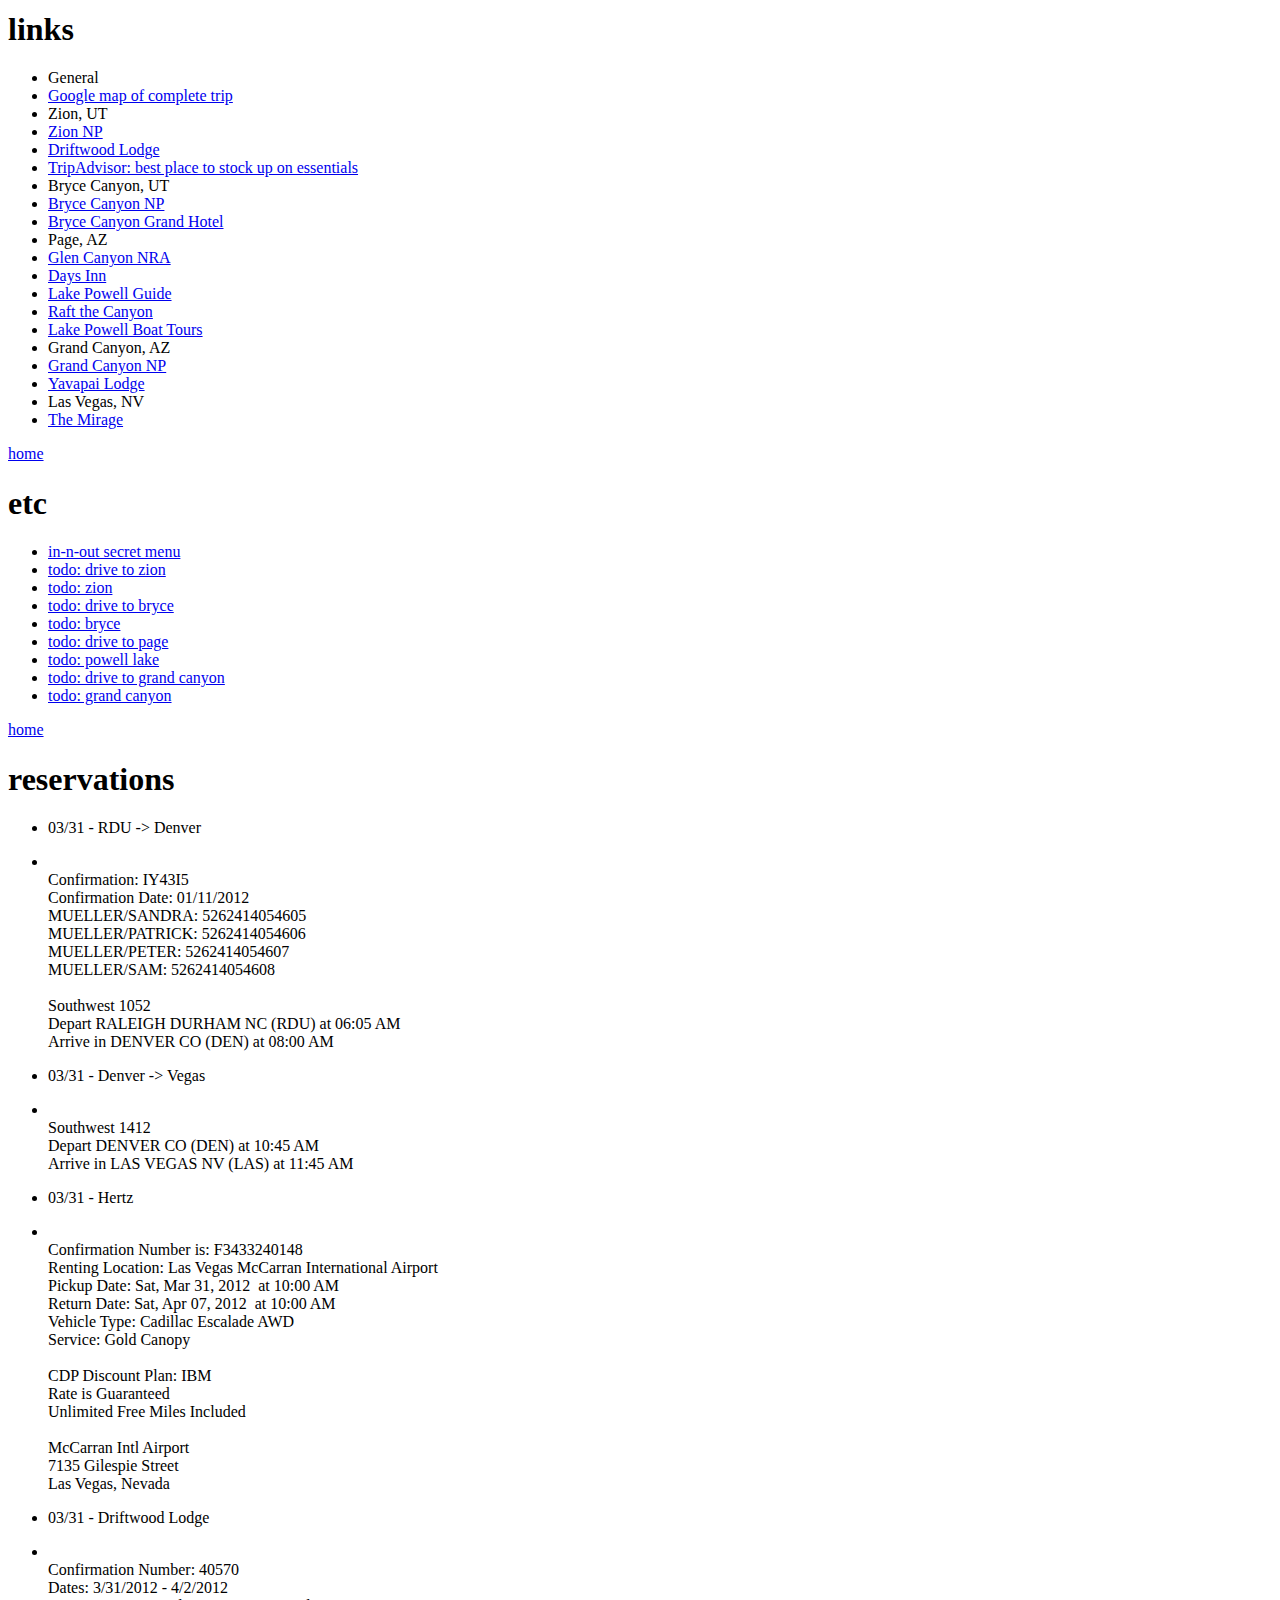
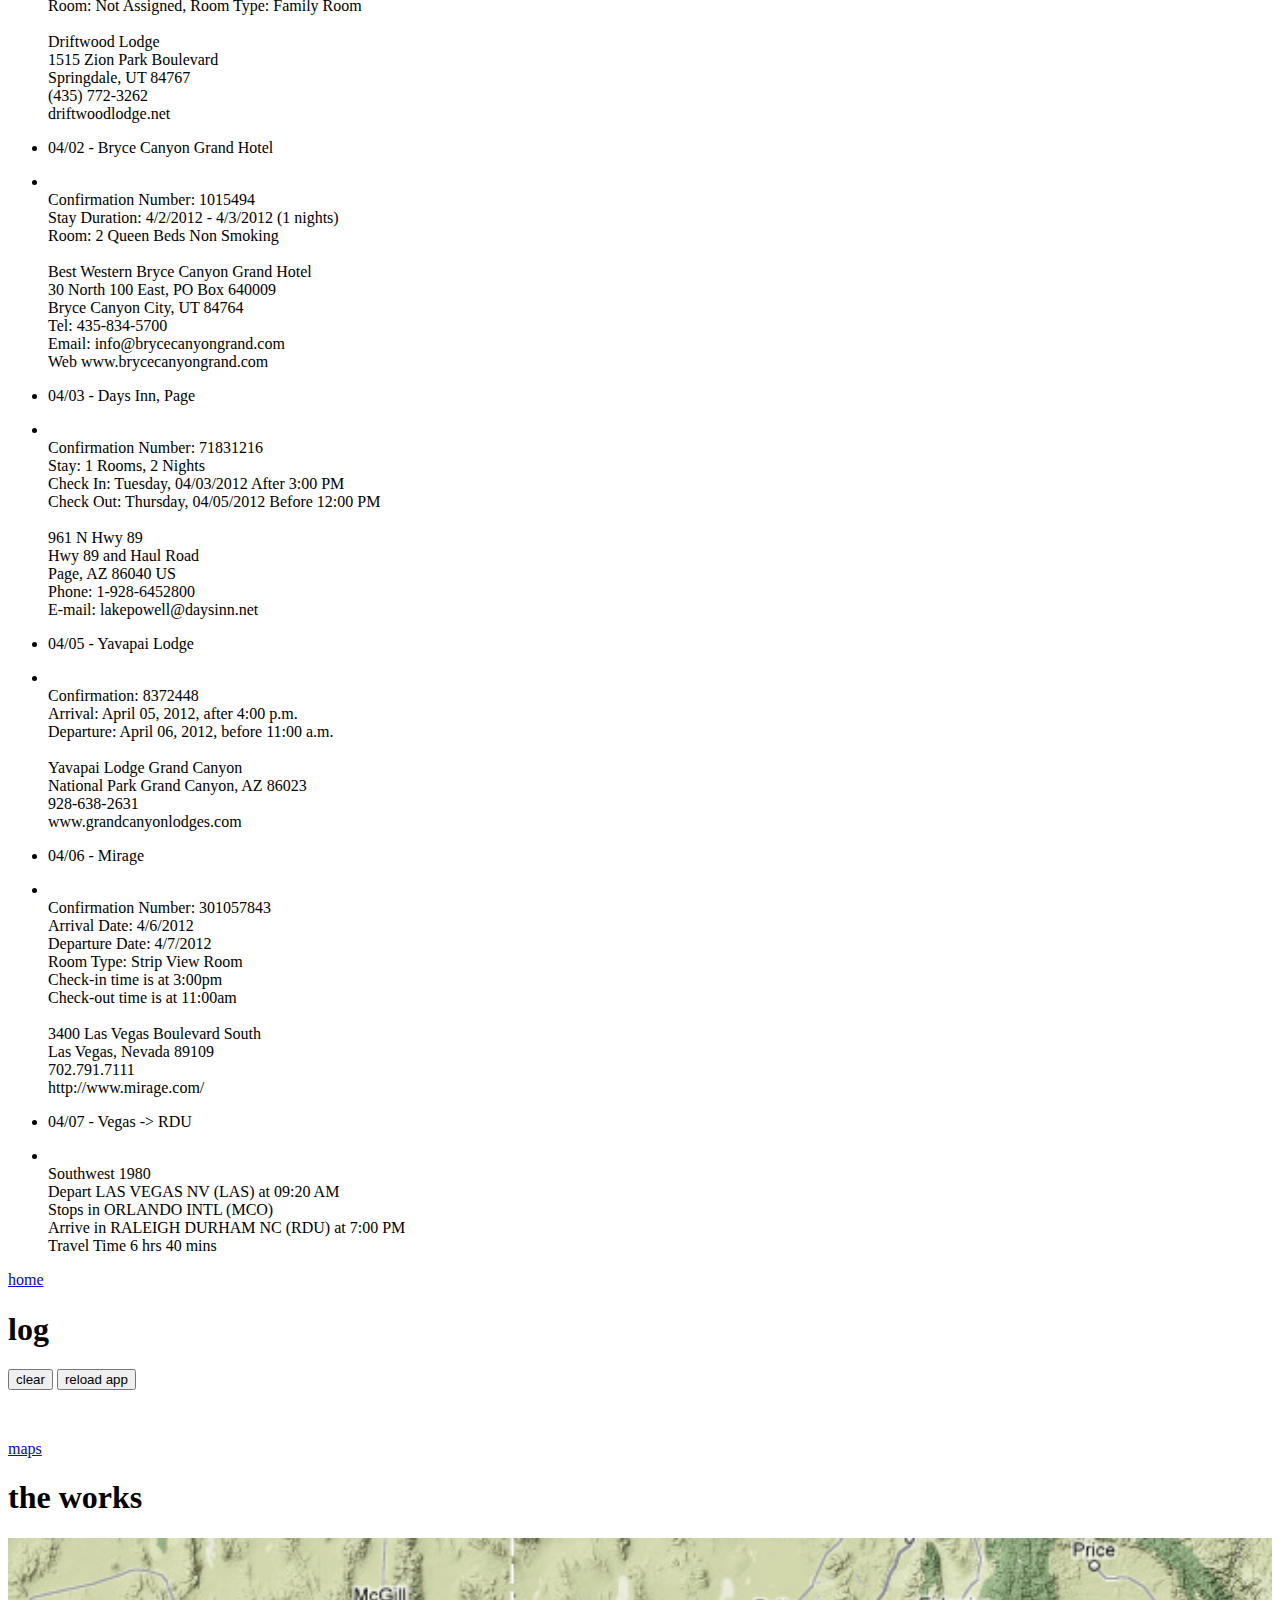
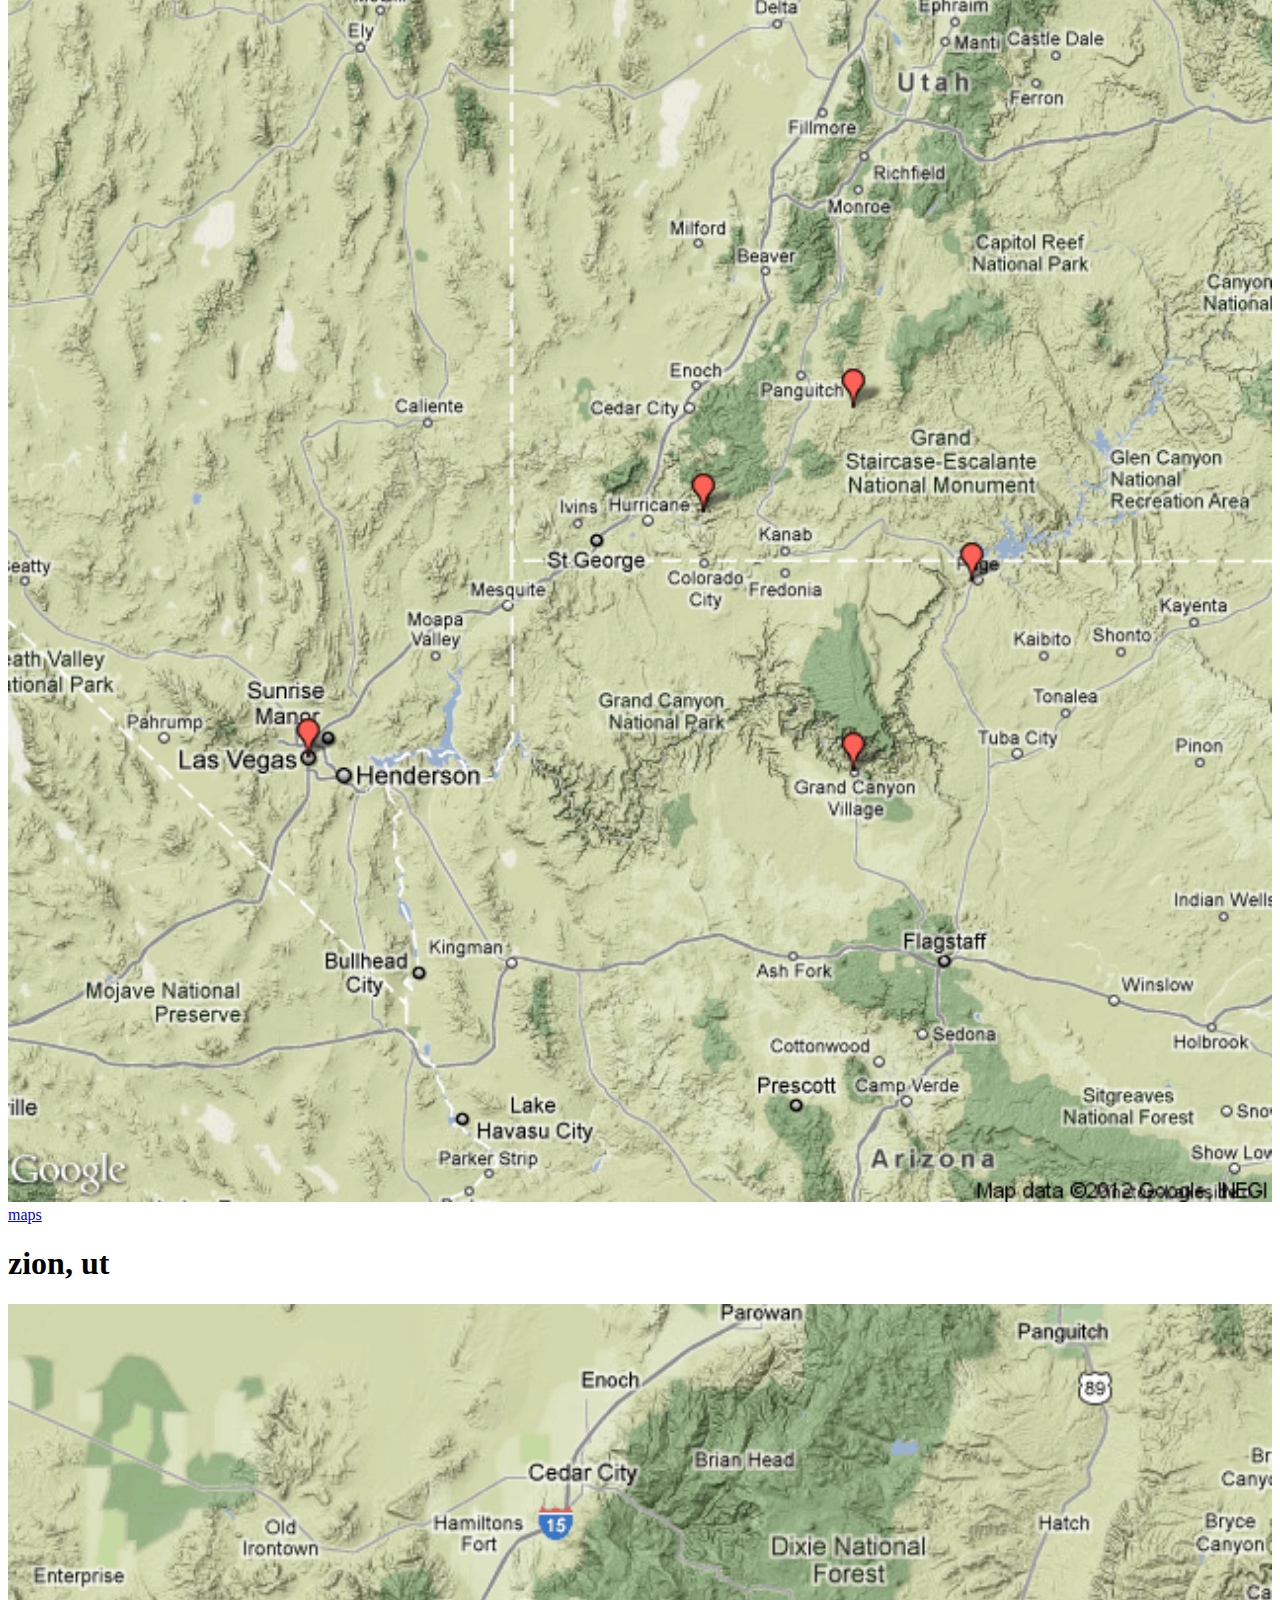
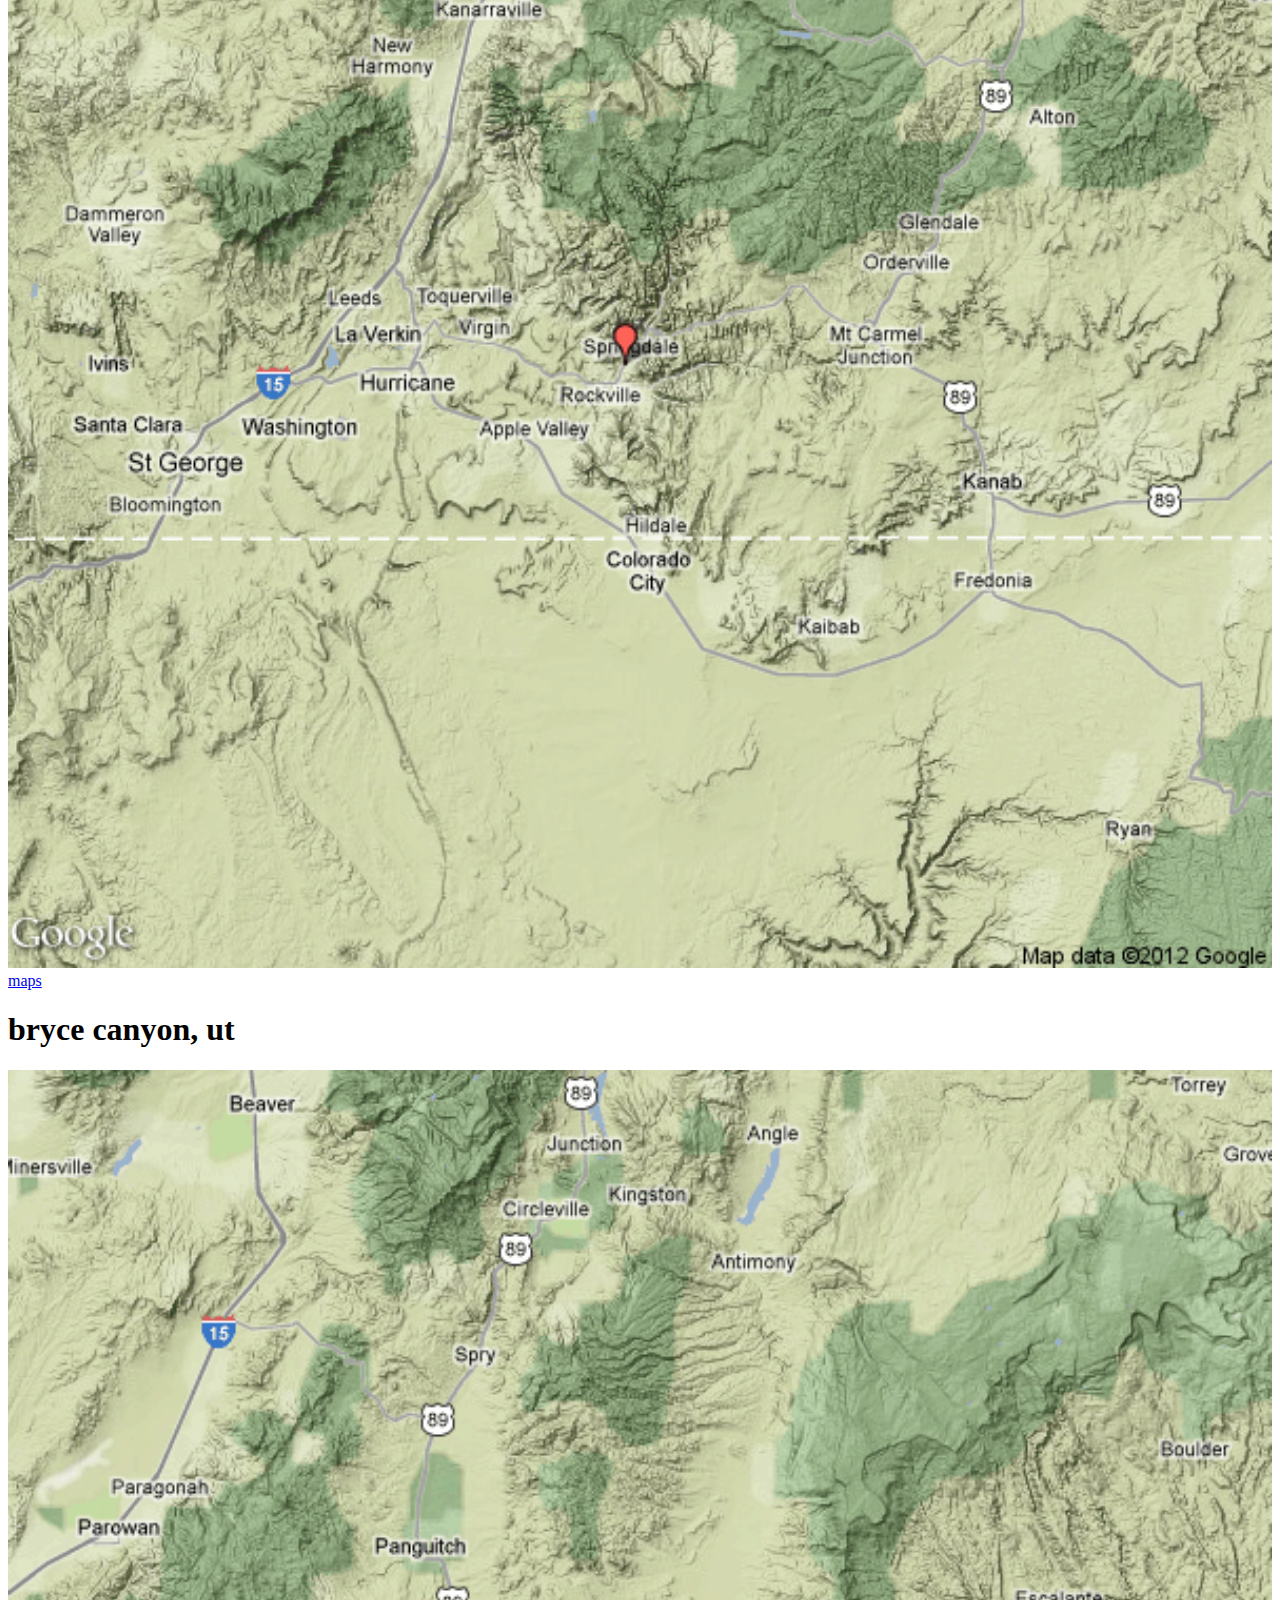
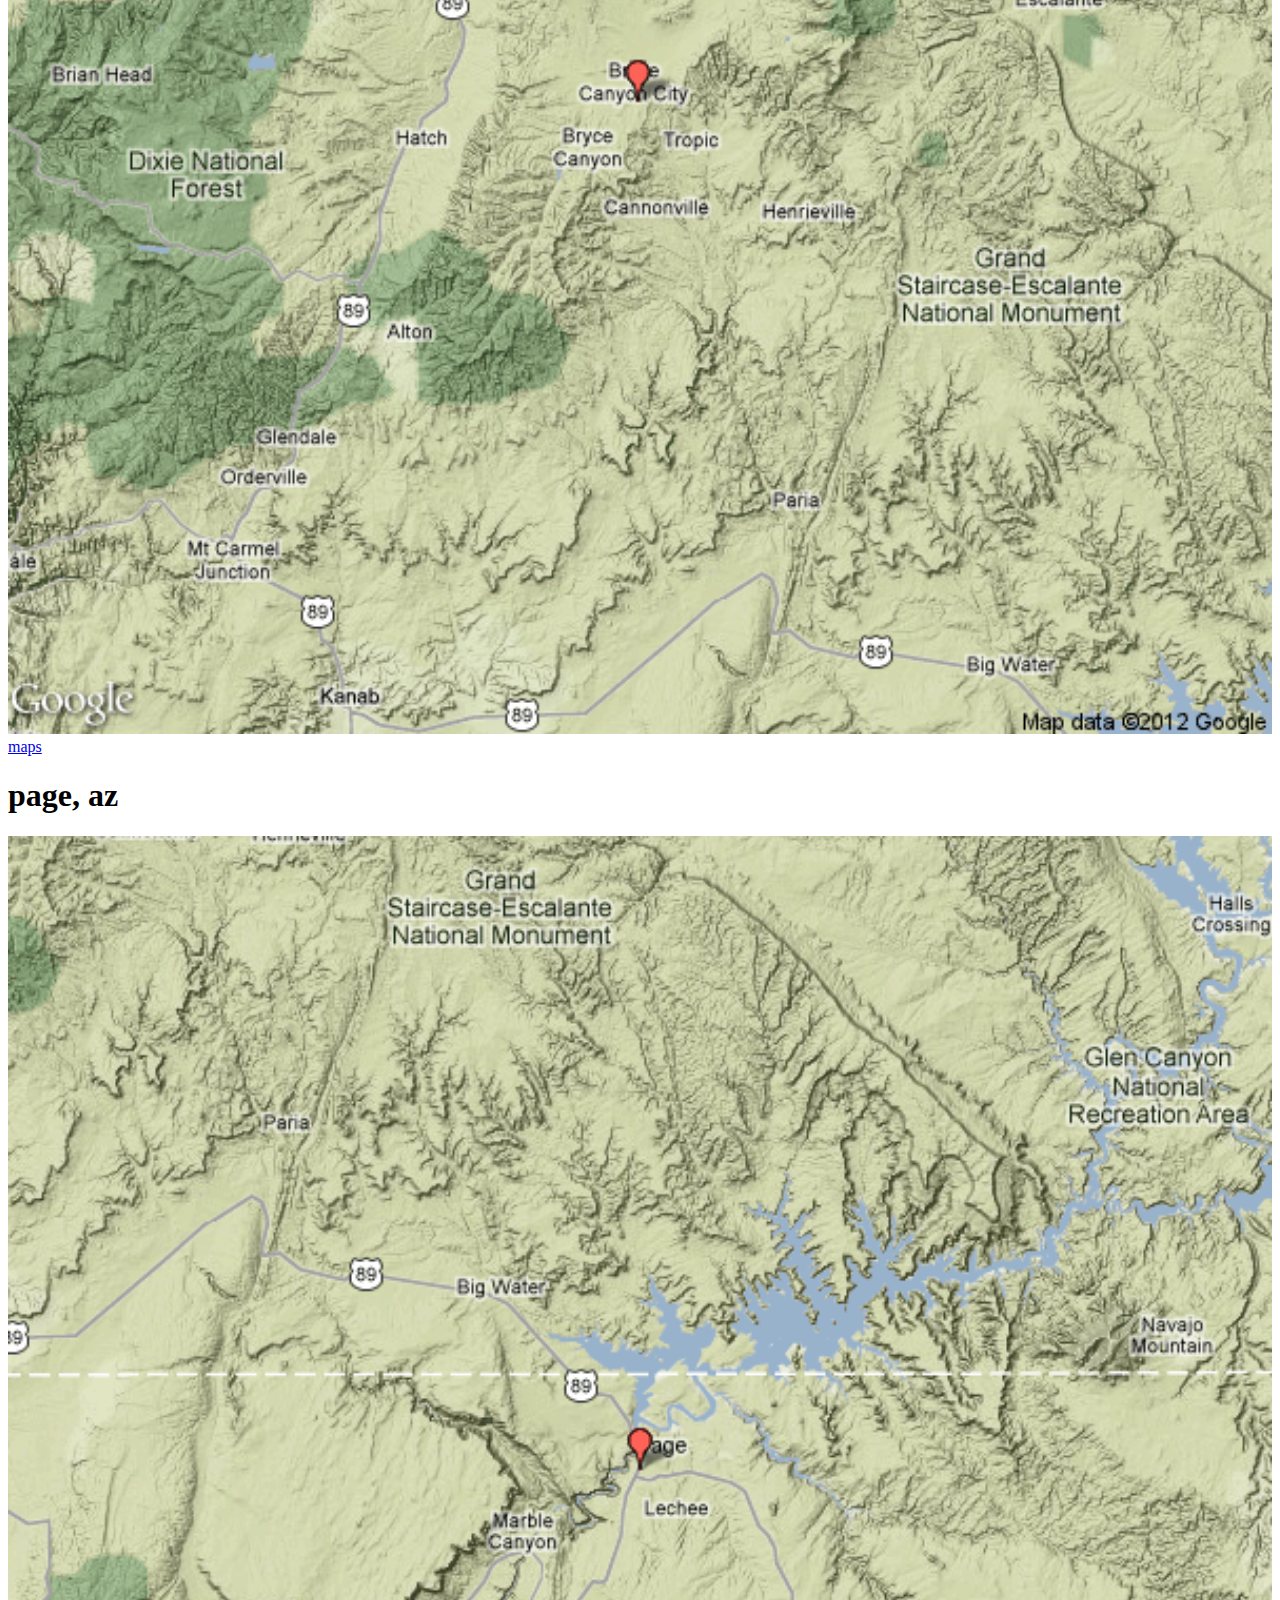
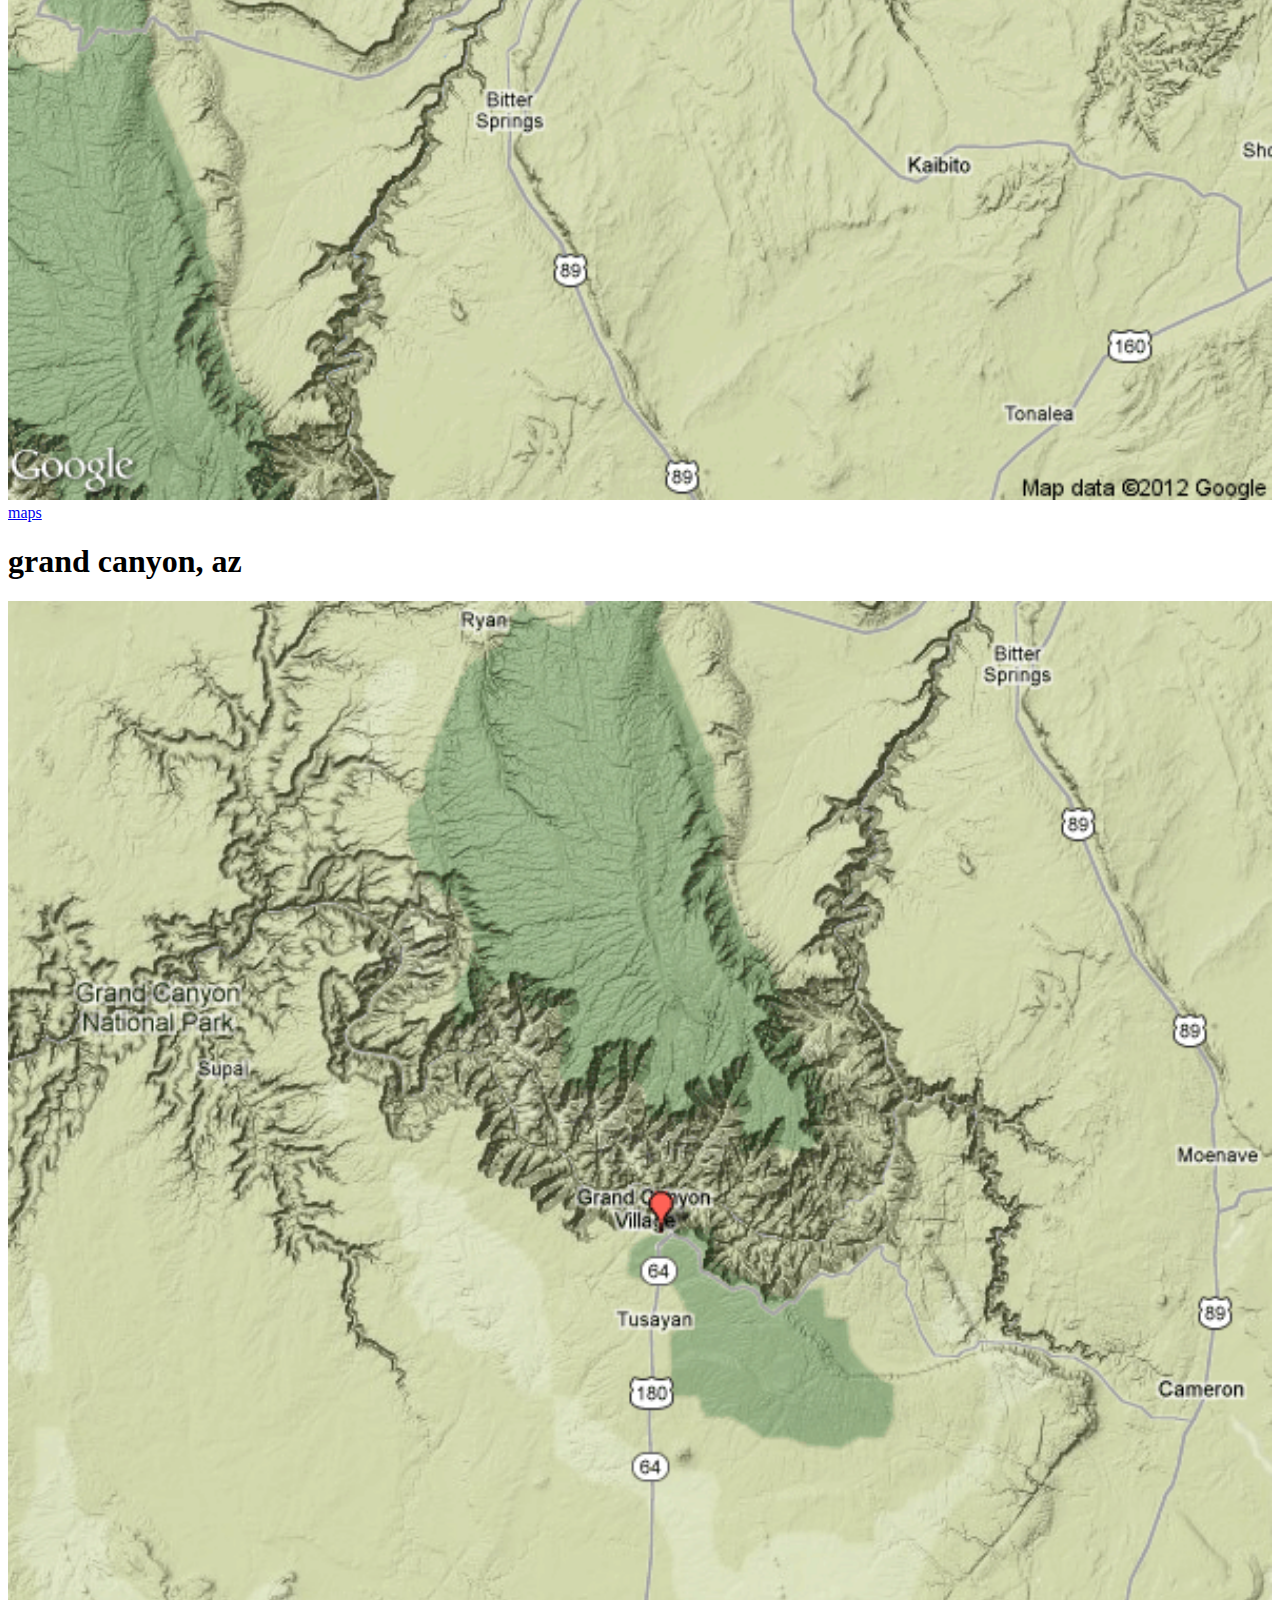
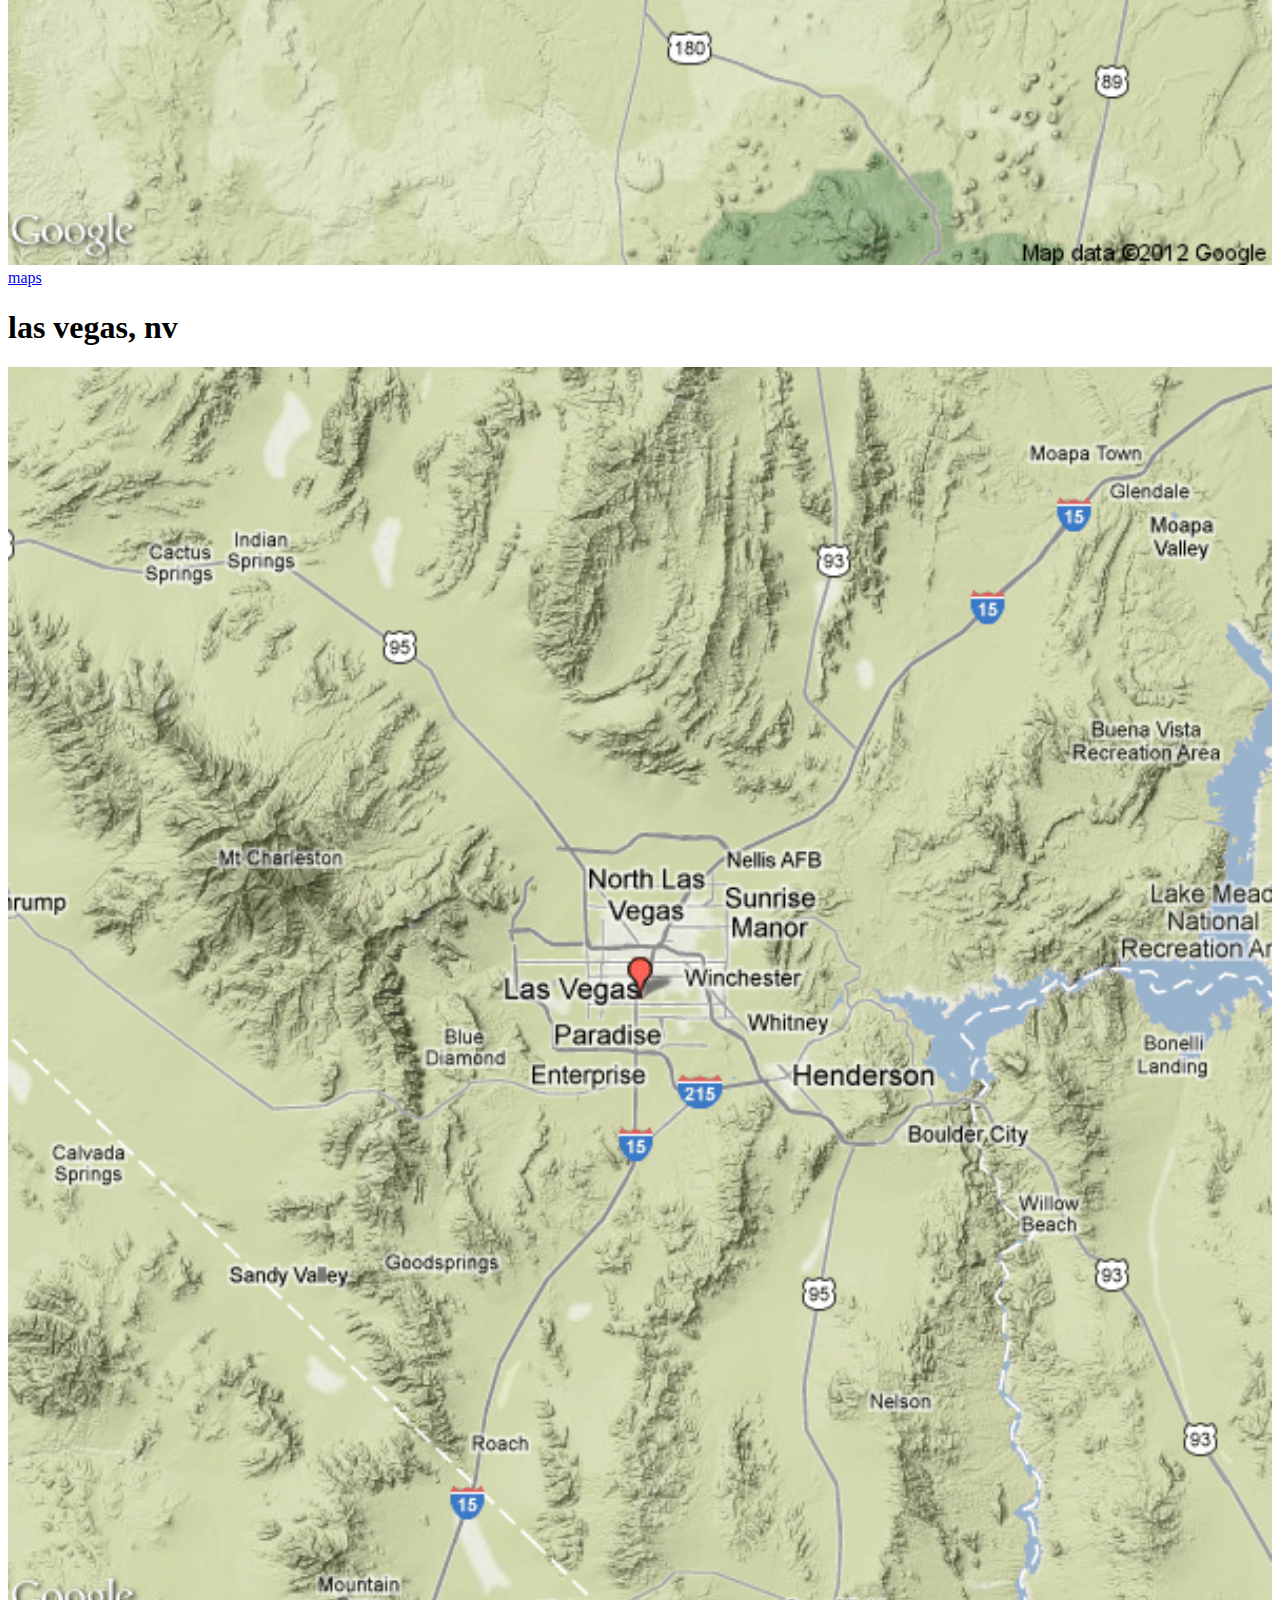
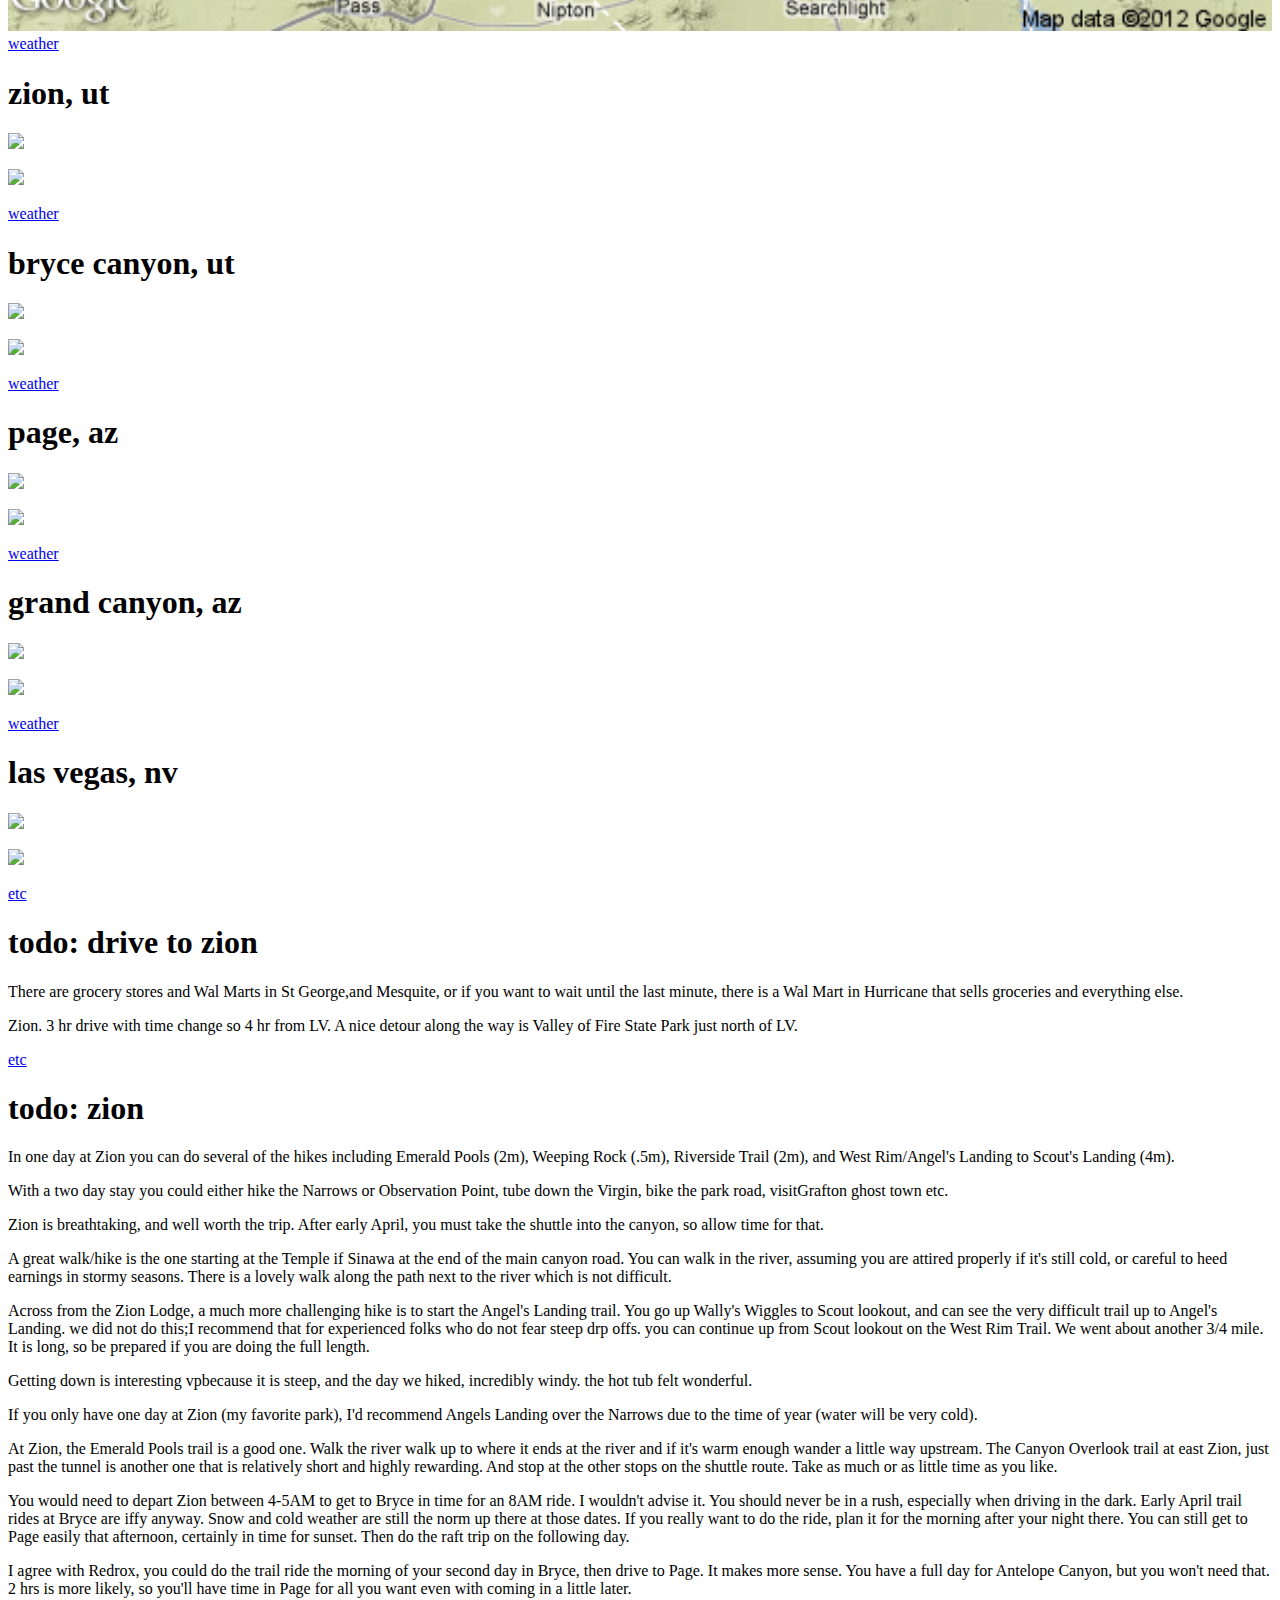
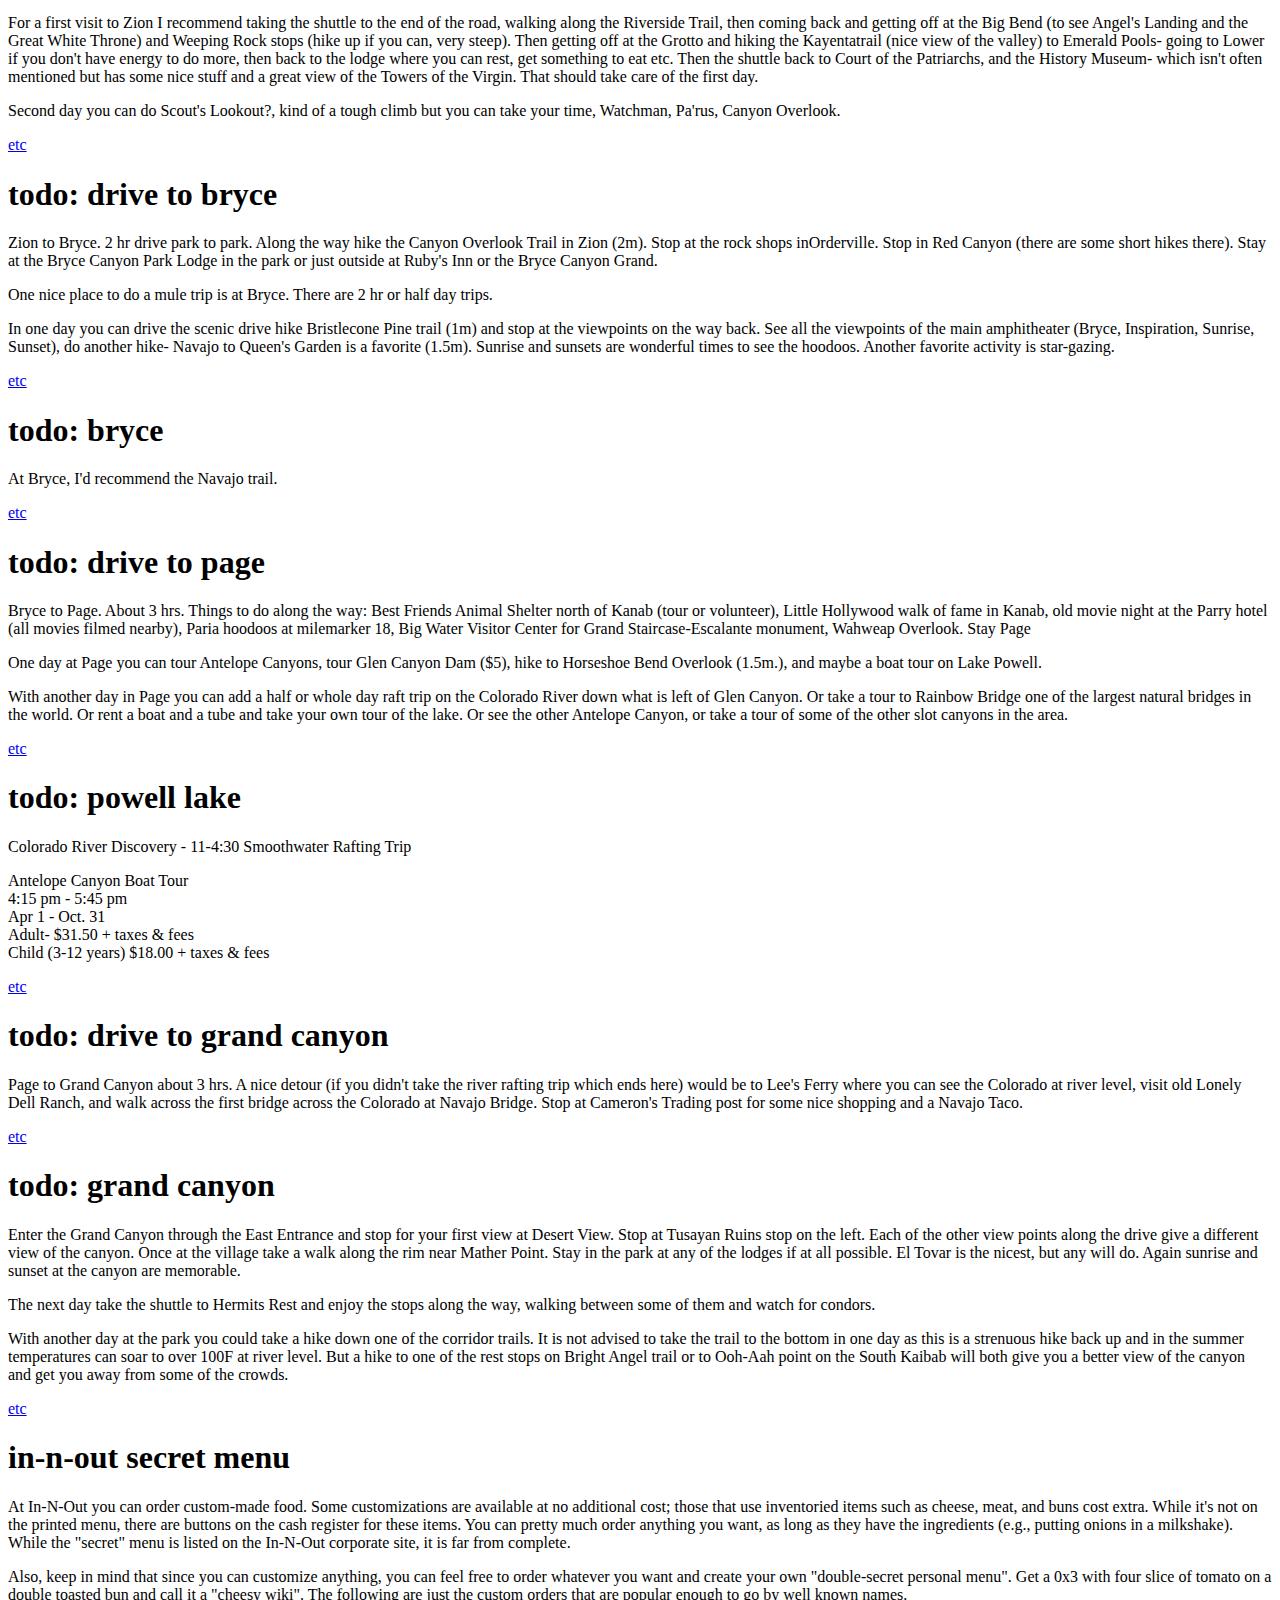
==== commit 3b6cdbaf: "added todos" ====
--- a/index.html
+++ b/index.html
@@ -190,6 +190,7 @@
 	        <li data-role="list-divider">Zion, UT
             <li><a rel="external" href="http://www.nps.gov/zion/index.htm">Zion NP</a>
             <li><a rel="external" href="http://www.driftwoodlodge.net/">Driftwood Lodge</a>
+            <li><a rel="external" href="http://www.tripadvisor.com/ShowTopic-g143057-i1449-k5073972-Best_place_to_stock_up_on_essentials-Zion_National_Park_Utah.html">TripAdvisor: best place to stock up on essentials</a>
 
             <!-- ~~~~~~~~~~~~~~~~~~~~~~~~~~~~~~~~~~~~~~~~~~~~~~~~~~~~~~~~~~~ -->
 	        <li data-role="list-divider">Bryce Canyon, UT
@@ -198,8 +199,11 @@
 
             <!-- ~~~~~~~~~~~~~~~~~~~~~~~~~~~~~~~~~~~~~~~~~~~~~~~~~~~~~~~~~~~ -->
 	        <li data-role="list-divider">Page, AZ
+	        <li><a rel="external" href="http://www.nps.gov/glca/index.htm">Glen Canyon NRA</a>
+            <li><a rel="external" href="http://www.daysinn.com/hotels/arizona/page/days-inn-and-suites-page-lake-powell/hotel-overview">Days Inn</a>
             <li><a rel="external" href="http://www.powellguide.com/">Lake Powell Guide</a>
-            <li><a rel="external" href="http://www.daysinn.com/hotels/arizona/page/days-inn-and-suites-page-lake-powell/hotel-overview">Days Inn</a>
+            <li><a rel="external" href="http://raftthecanyon.com/raft-trips.php">Raft the Canyon</a>
+            <li><a rel="external" href="http://www.lakepowell.com/tours/scenic-boat-tours.aspx">Lake Powell Boat Tours</a>
 
             <!-- ~~~~~~~~~~~~~~~~~~~~~~~~~~~~~~~~~~~~~~~~~~~~~~~~~~~~~~~~~~~ -->
 	        <li data-role="list-divider">Grand Canyon, AZ
@@ -225,8 +229,15 @@
         <ul data-role="listview" data-theme="c">
         
             <!-- ~~~~~~~~~~~~~~~~~~~~~~~~~~~~~~~~~~~~~~~~~~~~~~~~~~~~~~~~~~~ -->
-            <li><a href="#page-etc-in-n-out-secret">   in-n-out secret menu  </a>
-
+            <li><a href="#page-etc-in-n-out-secret">             in-n-out secret menu  </a>
+            <li><a href="#page-etc-todo-drive-to-zion">          todo: drive to zion         </a>
+            <li><a href="#page-etc-todo-zion">                   todo: zion                  </a>
+            <li><a href="#page-etc-todo-drive-to-bryce">         todo: drive to bryce        </a>
+            <li><a href="#page-etc-todo-bryce">                  todo: bryce                 </a>
+            <li><a href="#page-etc-todo-drive-to-page">          todo: drive to page         </a>
+            <li><a href="#page-etc-todo-powell-lake">            todo: powell lake           </a>
+            <li><a href="#page-etc-todo-drive-to-grandcanyon">   todo: drive to grand canyon </a>
+            <li><a href="#page-etc-todo-grandcanyon">            todo: grand canyon          </a>
         </ul>
 	</div>
 </div>
@@ -538,6 +549,171 @@
 	    <p><img src="weather/89109-00.png" width="100%">
 	    <p><img src="weather/89109-48.png" width="100%">
 	    <div id="weather-discuss-89109"></div>
+	</div>
+</div>
+
+<!-- ~~~~~~~~~~~~~~~~~~~~~~~~~~~~~~~~~~~~~~~~~~~~~~~~~~~~~~~~~~~~~~~~~~~~~~~ -->
+<div data-role="page" id="page-etc-todo-drive-to-zion">
+    <div data-role="header">
+        <a href="#page-etc" data-icon="back" data-direction="reverse">etc</a>
+		<h1>todo: drive to zion</h1>
+	</div>
+	
+	<div data-role="content">	
+<!-- =============================== -->
+<p>There are grocery stores and Wal Marts in St George,and Mesquite, or if you want to wait until the last minute, there is a Wal Mart in Hurricane that sells groceries and everything else. 
+
+<p>Zion. 3 hr drive with time change so 4 hr from LV. A nice detour along the way is Valley of Fire State Park just north of LV. 
+
+<!-- =============================== -->
+	
+	</div>
+</div>
+
+<!-- ~~~~~~~~~~~~~~~~~~~~~~~~~~~~~~~~~~~~~~~~~~~~~~~~~~~~~~~~~~~~~~~~~~~~~~~ -->
+<div data-role="page" id="page-etc-todo-zion">
+    <div data-role="header">
+        <a href="#page-etc" data-icon="back" data-direction="reverse">etc</a>
+		<h1>todo: zion</h1>
+	</div>
+	
+	<div data-role="content">	
+<!-- =============================== -->
+<p>In one day at Zion you can do several of the hikes including Emerald Pools (2m), Weeping Rock (.5m), Riverside Trail (2m), and West Rim/Angel's Landing to Scout's Landing (4m).
+
+<p>With a two day stay you could either hike the Narrows or Observation Point, tube down the Virgin, bike the park road, visitGrafton ghost town etc.
+
+<p>Zion is breathtaking, and well worth the trip. After early April, you must take the shuttle into the canyon, so allow time for that.
+
+<p>A great walk/hike is the one starting at the Temple if Sinawa at the end of the main canyon road. You can walk in the river, assuming you are attired properly if it's still cold, or careful to heed earnings in stormy seasons. There is a lovely walk along the path next to the river which is not difficult.
+
+<p>Across from the Zion Lodge, a much more challenging hike is to start the Angel's Landing trail.  You go up Wally's Wiggles to Scout lookout, and can see the very difficult trail up to Angel's Landing. we did not do this;I recommend that for experienced folks who do not fear steep drp offs. you can continue up from Scout lookout on the West Rim Trail. We went about another 3/4 mile. It is long, so be prepared if you are doing the full length.
+
+<p>Getting down is interesting vpbecause it is steep, and the day we hiked, incredibly windy. the hot tub felt wonderful.
+
+<p>If you only have one day at Zion (my favorite park), I'd recommend Angels Landing over the Narrows due to the time of year (water will be very cold).
+
+<p>At Zion, the Emerald Pools trail is a good one. Walk the river walk up to where it ends at the river and if it's warm enough wander a little way upstream. The Canyon Overlook trail at east Zion, just past the tunnel is another one that is relatively short and highly rewarding. And stop at the other stops on the shuttle route. Take as much or as little time as you like.
+
+<p>You would need to depart Zion between 4-5AM to get to Bryce in time for an 8AM ride. I wouldn't advise it. You should never be in a rush, especially when driving in the dark. Early April trail rides at Bryce are iffy anyway. Snow and cold weather are still the norm up there at those dates. If you really want to do the ride, plan it for the morning after your night there. You can still get to Page easily that afternoon, certainly in time for sunset. Then do the raft trip on the following day.
+
+<p>I agree with Redrox, you could do the trail ride the morning of your second day in Bryce, then drive to Page. It makes more sense. You have a full day for Antelope Canyon, but you won't need that. 2 hrs is more likely, so you'll have time in Page for all you want even with coming in a little later.
+
+<p>For a first visit to Zion I recommend taking the shuttle to the end of the road, walking along the Riverside Trail, then coming back and getting off at the Big Bend (to see Angel's Landing and the Great White Throne) and Weeping Rock stops (hike up if you can, very steep). Then getting off at the Grotto and hiking the Kayentatrail (nice view of the valley) to Emerald Pools- going to Lower if you don't have energy to do more, then back to the lodge where you can rest, get something to eat etc. Then the shuttle back to Court of the Patriarchs, and the History Museum- which isn't often mentioned but has some nice stuff and a great view of the Towers of the Virgin. That should take care of the first day.
+
+<p>Second day you can do Scout's Lookout?, kind of a tough climb but you can take your time, Watchman, Pa'rus, Canyon Overlook.
+
+<!-- =============================== -->
+	
+	</div>
+</div>
+
+<!-- ~~~~~~~~~~~~~~~~~~~~~~~~~~~~~~~~~~~~~~~~~~~~~~~~~~~~~~~~~~~~~~~~~~~~~~~ -->
+<div data-role="page" id="page-etc-todo-drive-to-bryce">
+    <div data-role="header">
+        <a href="#page-etc" data-icon="back" data-direction="reverse">etc</a>
+		<h1>todo: drive to bryce</h1>
+	</div>
+	
+	<div data-role="content">	
+<!-- =============================== -->
+<p>Zion to Bryce. 2 hr drive park to park. Along the way hike the Canyon Overlook Trail in Zion (2m). Stop at the rock shops inOrderville. Stop in Red Canyon (there are some short hikes there). Stay at the Bryce Canyon Park Lodge in the park or just outside at Ruby's Inn or the Bryce Canyon Grand.
+
+<p>One nice place to do a mule trip is at Bryce. There are 2 hr or half day trips.
+
+<p>In one day you can drive the scenic drive hike Bristlecone Pine trail (1m) and stop at the viewpoints on the way back. See all the viewpoints of the main amphitheater (Bryce, Inspiration, Sunrise, Sunset), do another hike- Navajo to Queen's Garden is a favorite (1.5m). Sunrise and sunsets are wonderful times to see the hoodoos. Another favorite activity is star-gazing.
+
+<!-- =============================== -->
+	
+	</div>
+</div>
+
+<!-- ~~~~~~~~~~~~~~~~~~~~~~~~~~~~~~~~~~~~~~~~~~~~~~~~~~~~~~~~~~~~~~~~~~~~~~~ -->
+<div data-role="page" id="page-etc-todo-bryce">
+    <div data-role="header">
+        <a href="#page-etc" data-icon="back" data-direction="reverse">etc</a>
+		<h1>todo: bryce</h1>
+	</div>
+	
+	<div data-role="content">	
+<!-- =============================== -->
+<p>At Bryce, I'd recommend the Navajo trail. 
+<!-- =============================== -->
+	
+	</div>
+</div>
+
+<!-- ~~~~~~~~~~~~~~~~~~~~~~~~~~~~~~~~~~~~~~~~~~~~~~~~~~~~~~~~~~~~~~~~~~~~~~~ -->
+<div data-role="page" id="page-etc-todo-drive-to-page">
+    <div data-role="header">
+        <a href="#page-etc" data-icon="back" data-direction="reverse">etc</a>
+		<h1>todo: drive to page</h1>
+	</div>
+	
+	<div data-role="content">	
+<!-- =============================== -->
+<p>Bryce to Page. About 3 hrs. Things to do along the way: Best Friends Animal Shelter north of Kanab (tour or volunteer), Little Hollywood walk of fame in Kanab, old movie night at the Parry hotel (all movies filmed nearby), Paria hoodoos at milemarker 18, Big Water Visitor Center for Grand Staircase-Escalante monument, Wahweap Overlook. Stay Page
+
+<p>One day at Page you can tour Antelope Canyons, tour Glen Canyon Dam ($5), hike to Horseshoe Bend Overlook (1.5m.), and maybe a boat tour on Lake Powell.
+
+<p>With another day in Page you can add a half or whole day raft trip on the Colorado River down what is left of Glen Canyon. Or take a tour to Rainbow Bridge one of the largest natural bridges in the world. Or rent a boat and a tube and take your own tour of the lake. Or see the other Antelope Canyon, or take a tour of some of the other slot canyons in the area.
+<!-- =============================== -->
+	
+	</div>
+</div>
+
+<!-- ~~~~~~~~~~~~~~~~~~~~~~~~~~~~~~~~~~~~~~~~~~~~~~~~~~~~~~~~~~~~~~~~~~~~~~~ -->
+<div data-role="page" id="page-etc-todo-powell-lake">
+    <div data-role="header">
+        <a href="#page-etc" data-icon="back" data-direction="reverse">etc</a>
+		<h1>todo: powell lake</h1>
+	</div>
+	
+	<div data-role="content">	
+<!-- =============================== -->
+<p>Colorado River Discovery - 11-4:30 Smoothwater Rafting Trip
+
+<p>Antelope Canyon Boat Tour
+<br>4:15 pm - 5:45 pm
+<br>Apr 1 - Oct. 31
+<br>Adult- $31.50 + taxes & fees
+<br>Child (3-12 years) $18.00 + taxes & fees
+<!-- =============================== -->
+	
+	</div>
+</div>
+
+<!-- ~~~~~~~~~~~~~~~~~~~~~~~~~~~~~~~~~~~~~~~~~~~~~~~~~~~~~~~~~~~~~~~~~~~~~~~ -->
+<div data-role="page" id="page-etc-todo-drive-to-grandcanyon">
+    <div data-role="header">
+        <a href="#page-etc" data-icon="back" data-direction="reverse">etc</a>
+		<h1>todo: drive to grand canyon</h1>
+	</div>
+	
+	<div data-role="content">	
+<!-- =============================== -->
+<p>Page to Grand Canyon about 3 hrs. A nice detour (if you didn't take the river rafting trip which ends here) would be to Lee's Ferry where you can see the Colorado at river level, visit old Lonely Dell Ranch, and walk across the first bridge across the Colorado at Navajo Bridge. Stop at Cameron's Trading post for some nice shopping and a Navajo Taco.
+<!-- =============================== -->
+	
+	</div>
+</div>
+
+<!-- ~~~~~~~~~~~~~~~~~~~~~~~~~~~~~~~~~~~~~~~~~~~~~~~~~~~~~~~~~~~~~~~~~~~~~~~ -->
+<div data-role="page" id="page-etc-todo-grandcanyon">
+    <div data-role="header">
+        <a href="#page-etc" data-icon="back" data-direction="reverse">etc</a>
+		<h1>todo: grand canyon</h1>
+	</div>
+	
+	<div data-role="content">	
+<!-- =============================== -->
+<p>Enter the Grand Canyon through the East Entrance and stop for your first view at Desert View. Stop at Tusayan Ruins stop on the left. Each of the other view points along the drive give a different view of the canyon. Once at the village take a walk along the rim near Mather Point. Stay in the park at any of the lodges if at all possible. El Tovar is the nicest, but any will do. Again sunrise and sunset at the canyon are memorable.
+
+<p>The next day take the shuttle to Hermits Rest and enjoy the stops along the way, walking between some of them and watch for condors.
+
+<p>With another day at the park you could take a hike down one of the corridor trails. It is not advised to take the trail to the bottom in one day as this is a strenuous hike back up and in the summer temperatures can soar to over 100F at river level. But a hike to one of the rest stops on Bright Angel trail or to Ooh-Aah point on the South Kaibab will both give you a better view of the canyon and get you away from some of the crowds.
+<!-- =============================== -->
+	
 	</div>
 </div>
 
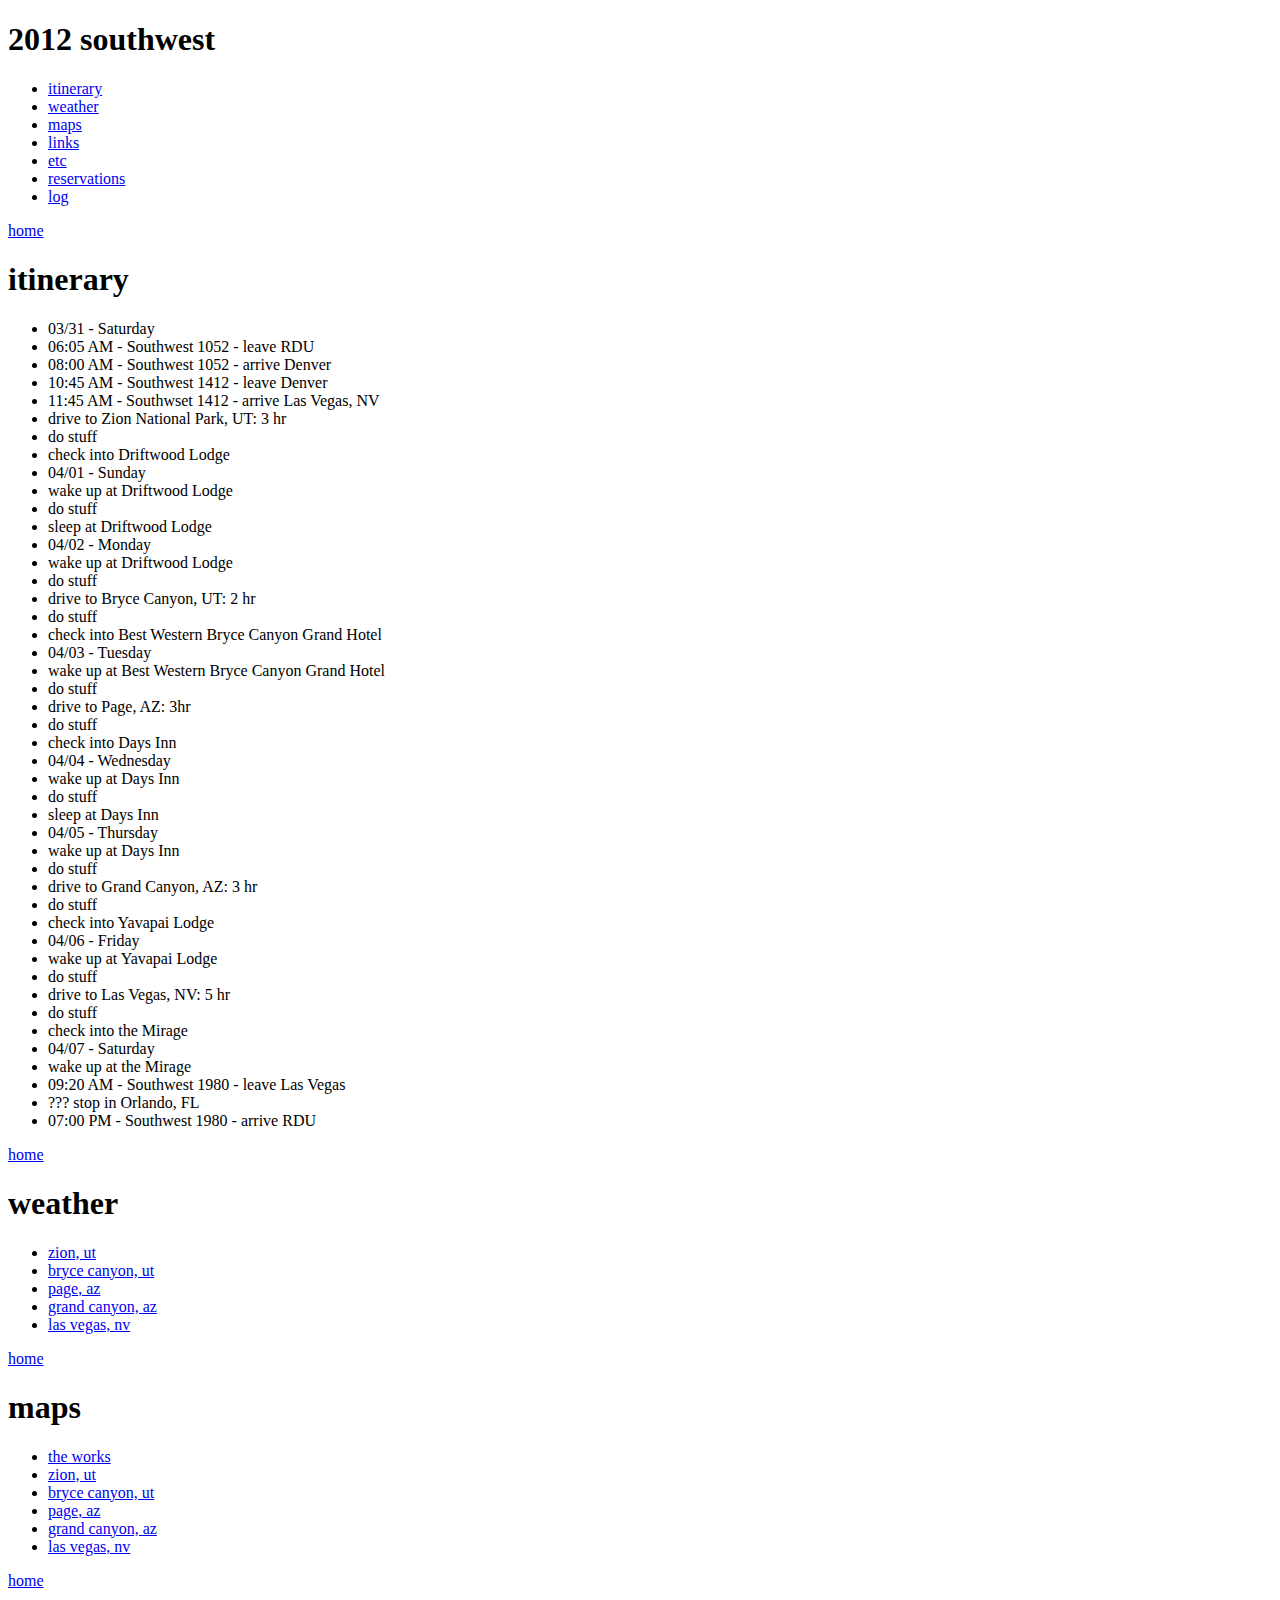
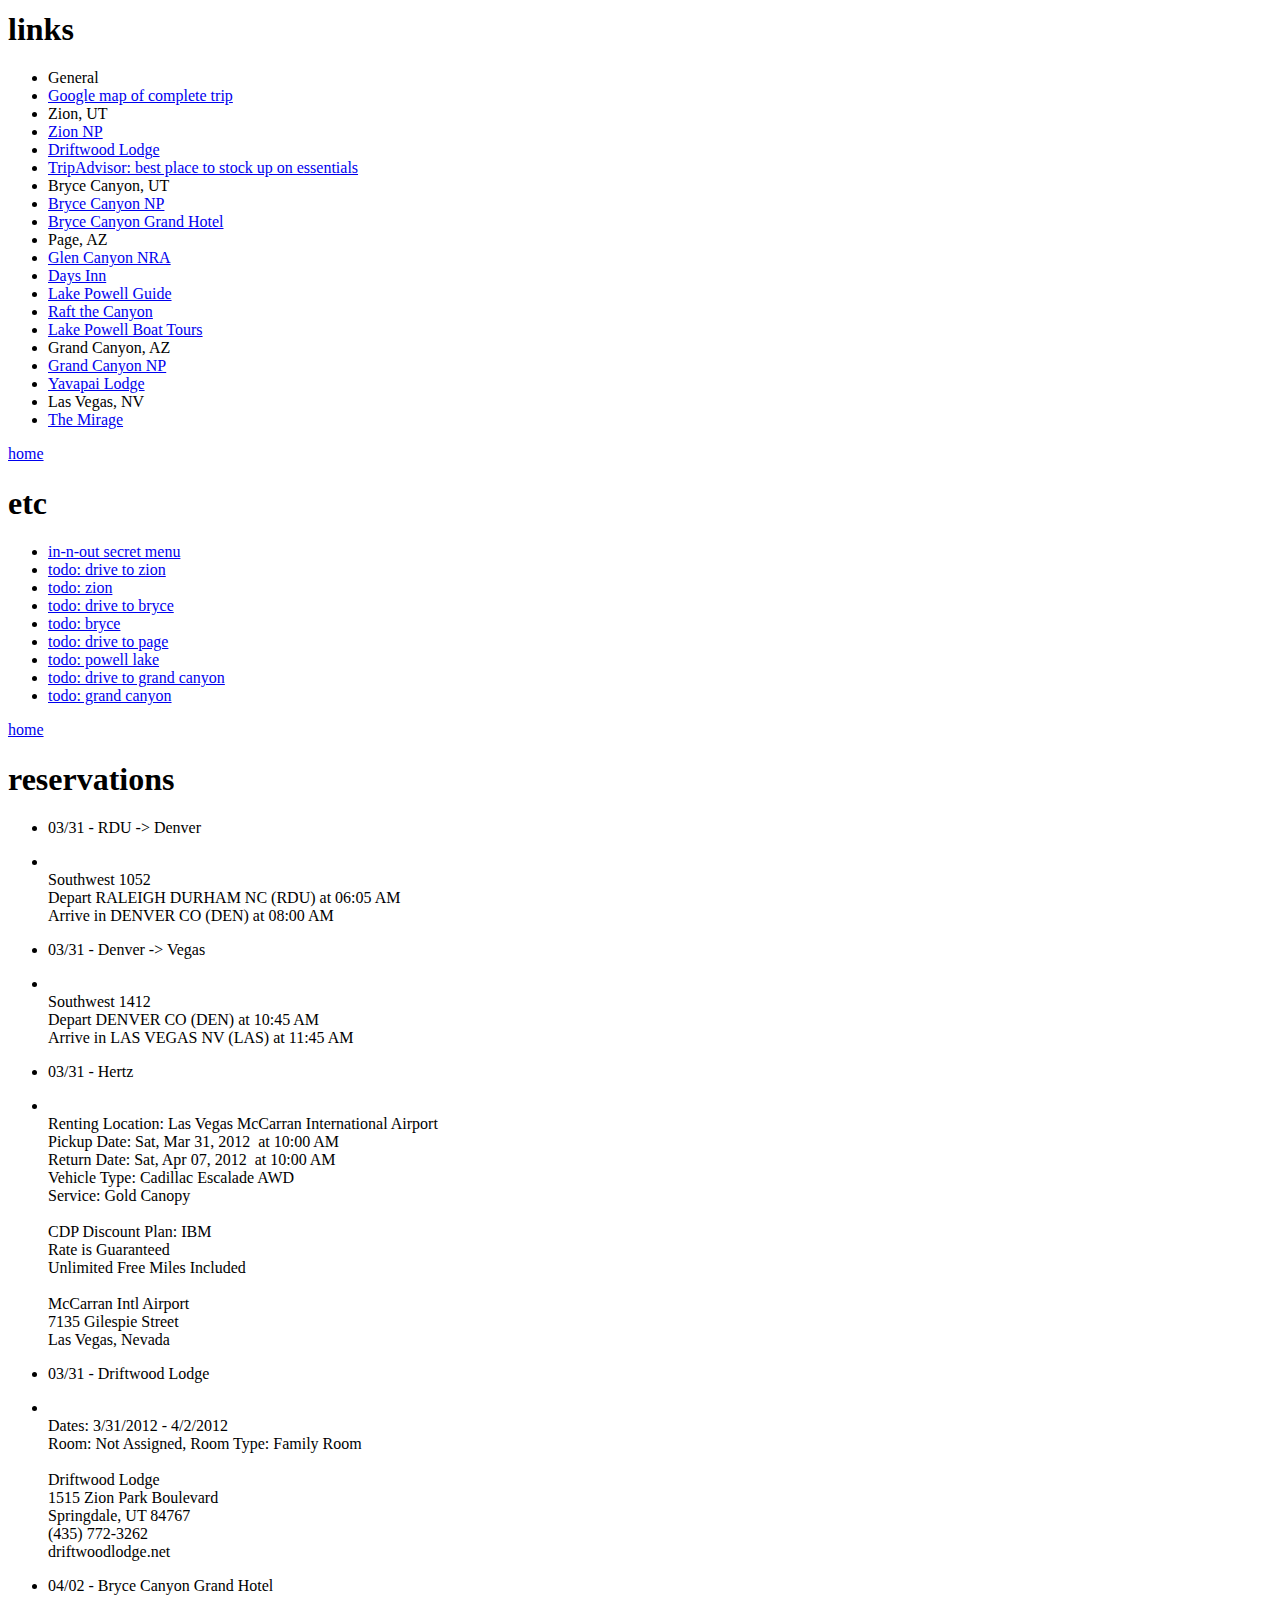
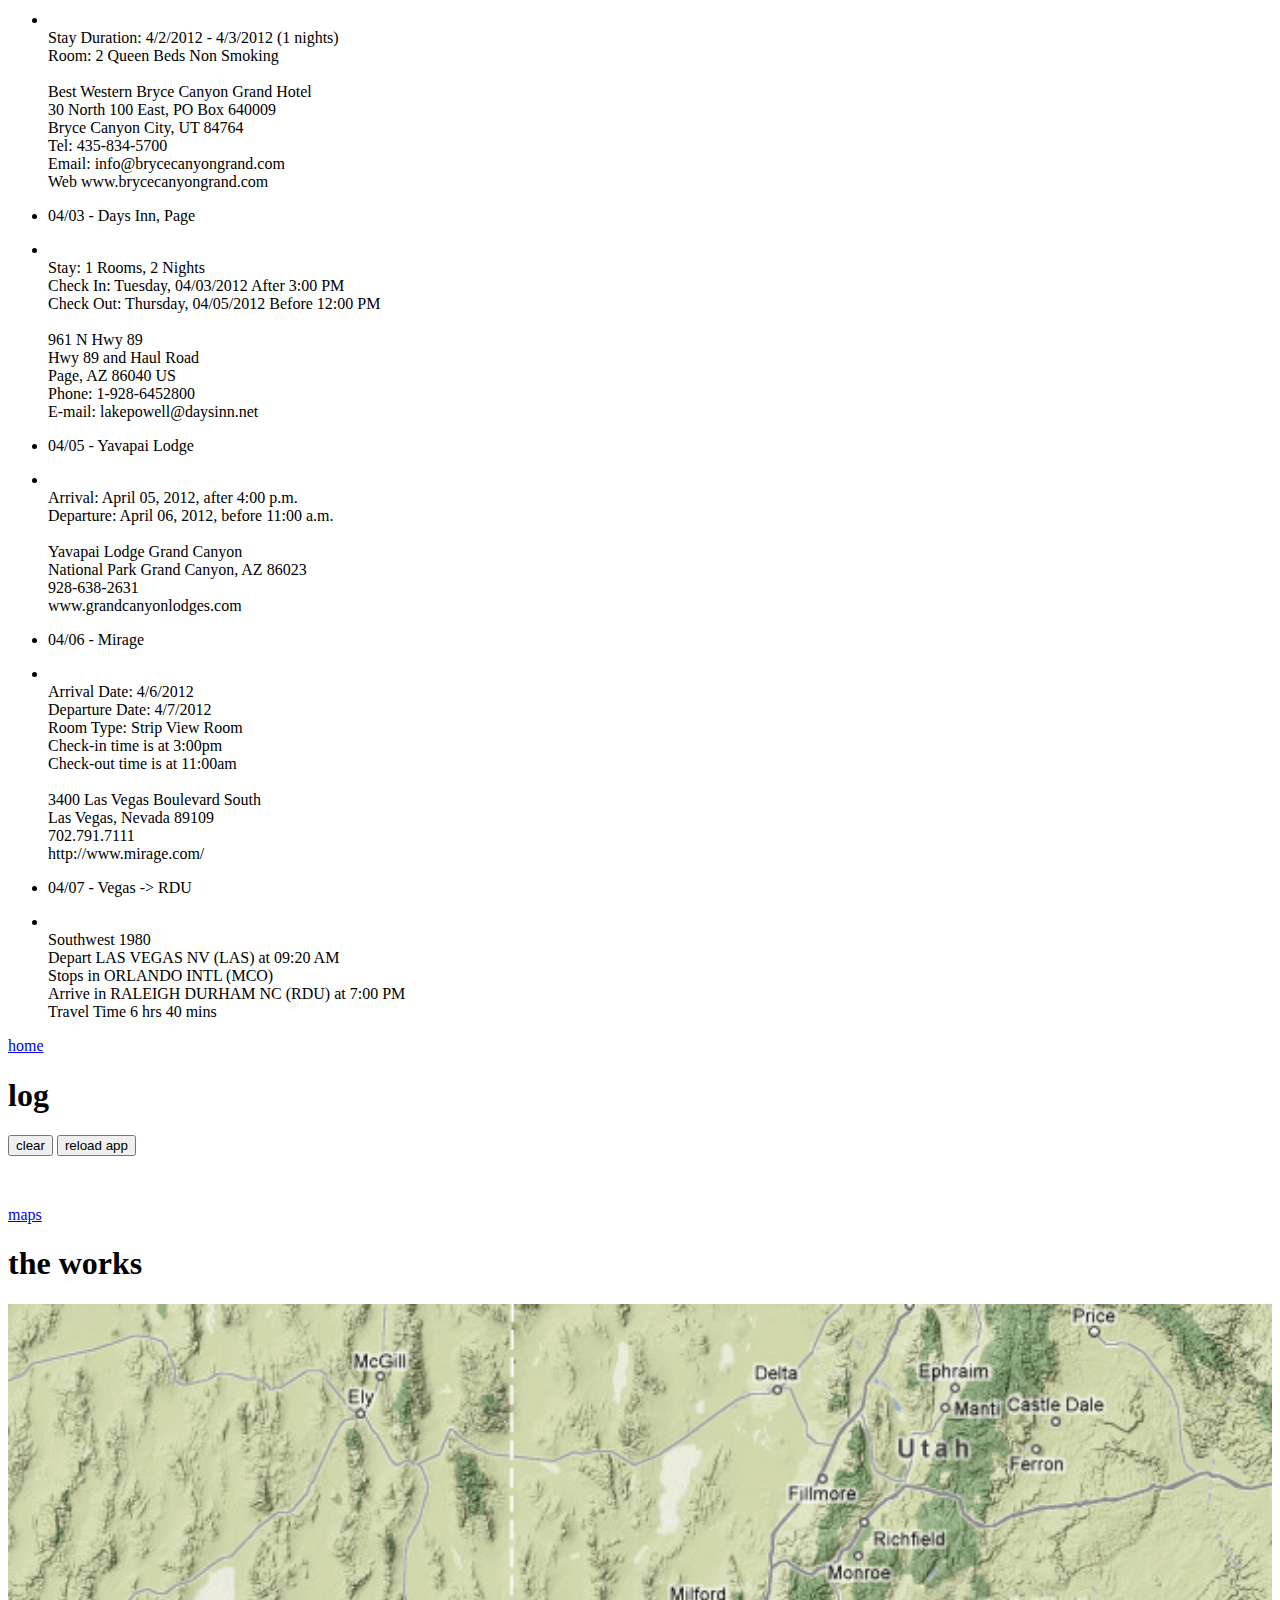
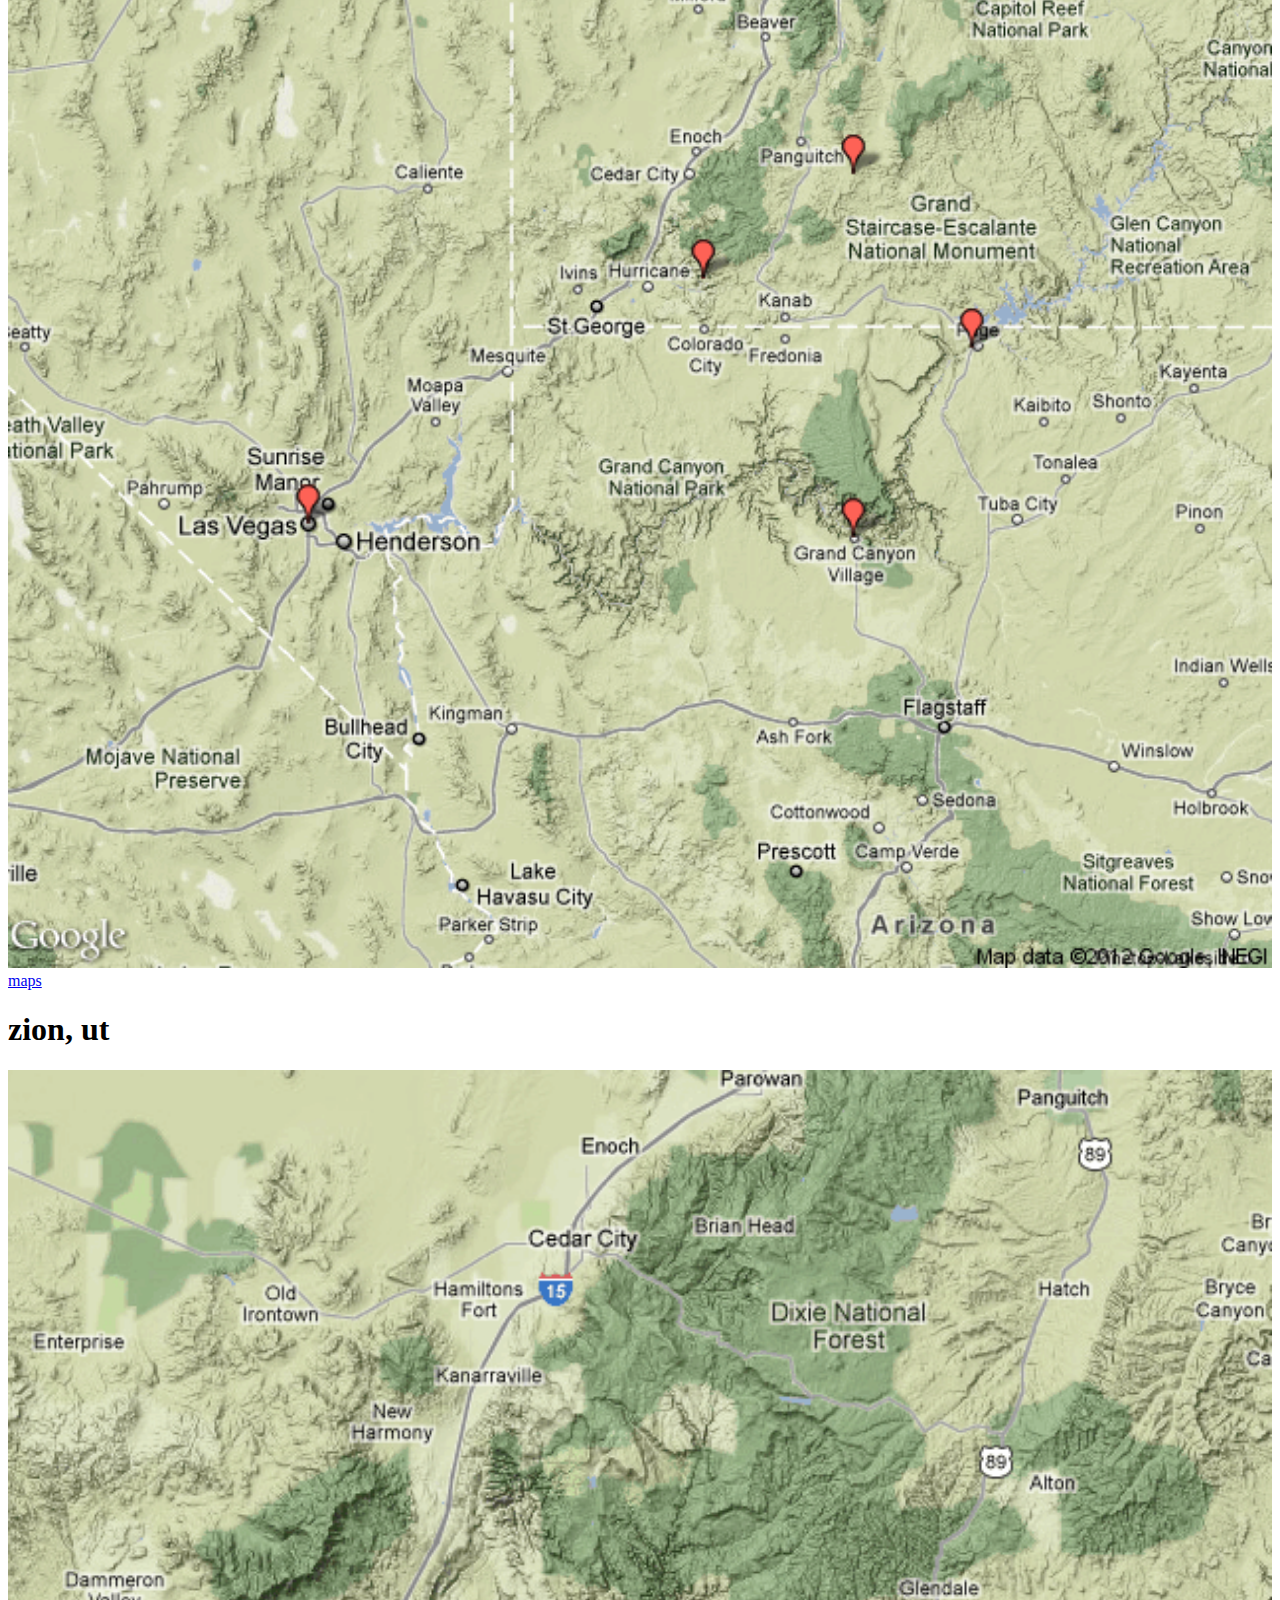
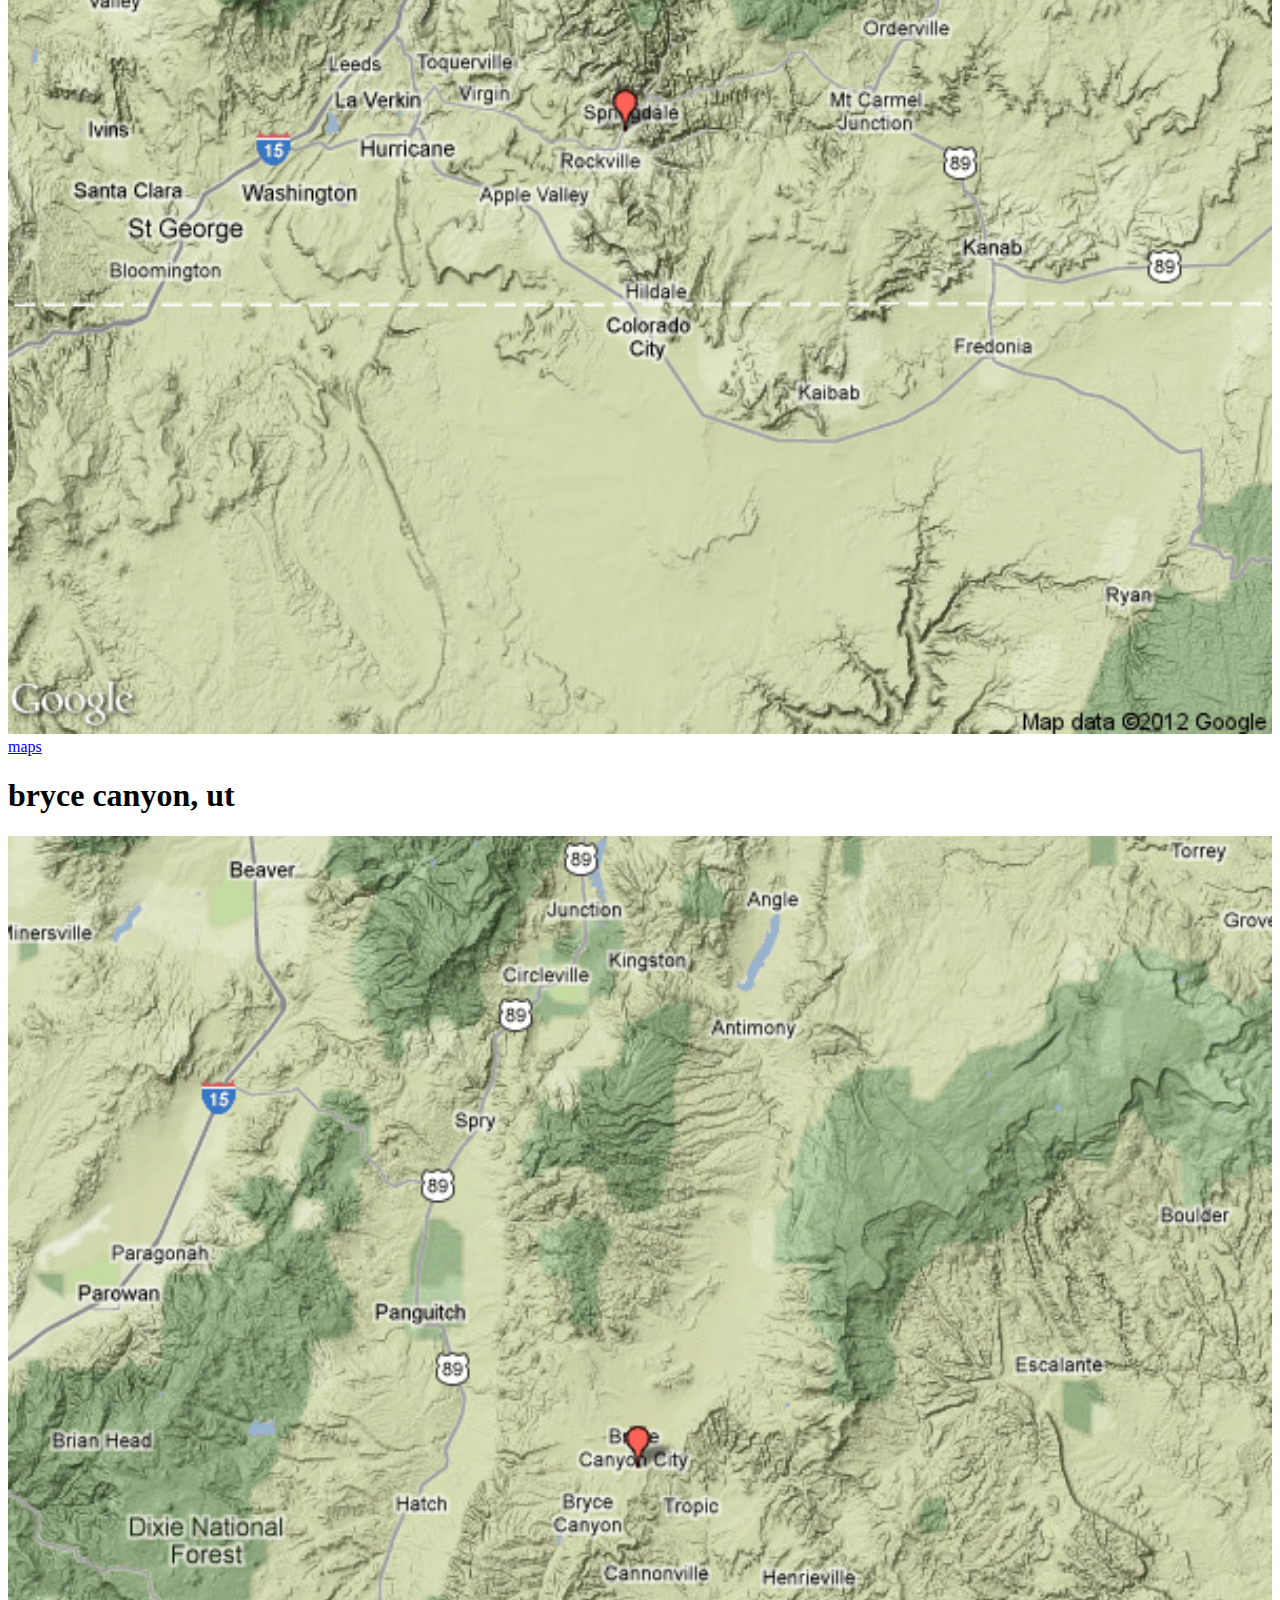
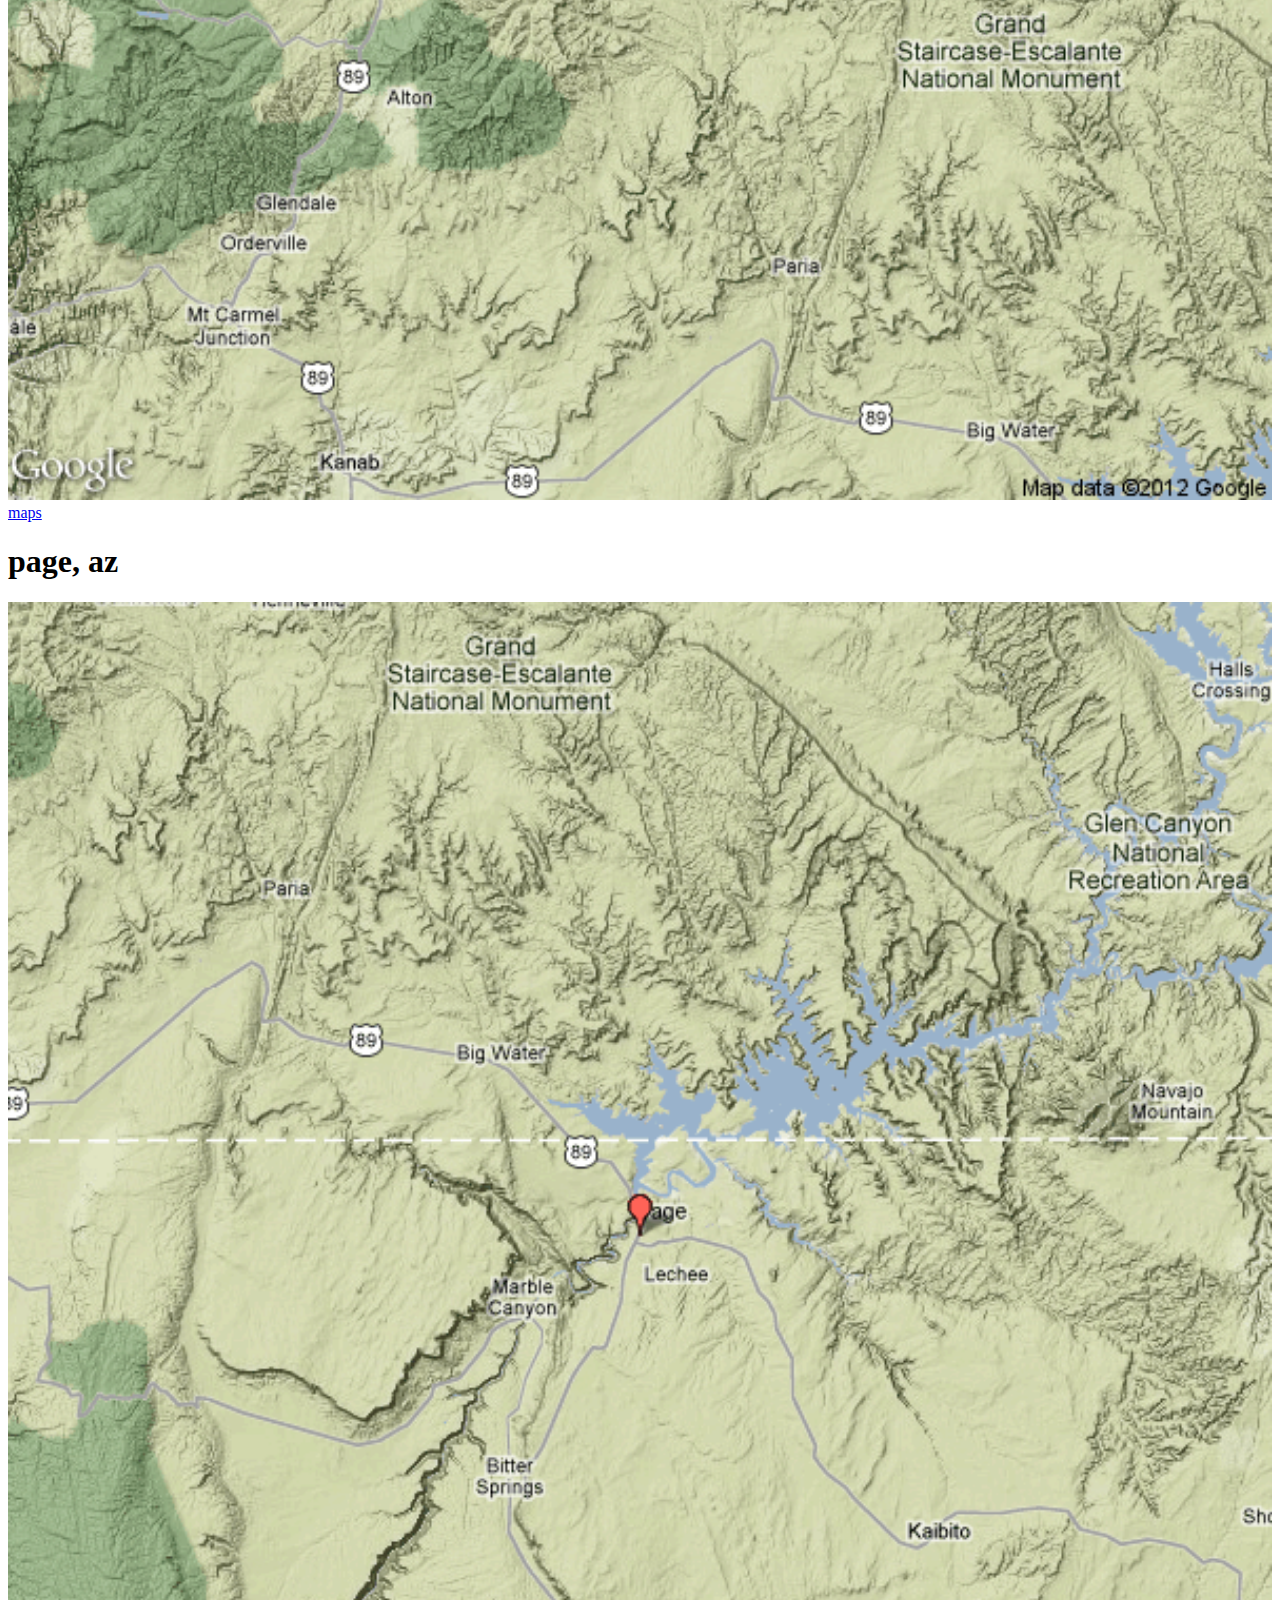
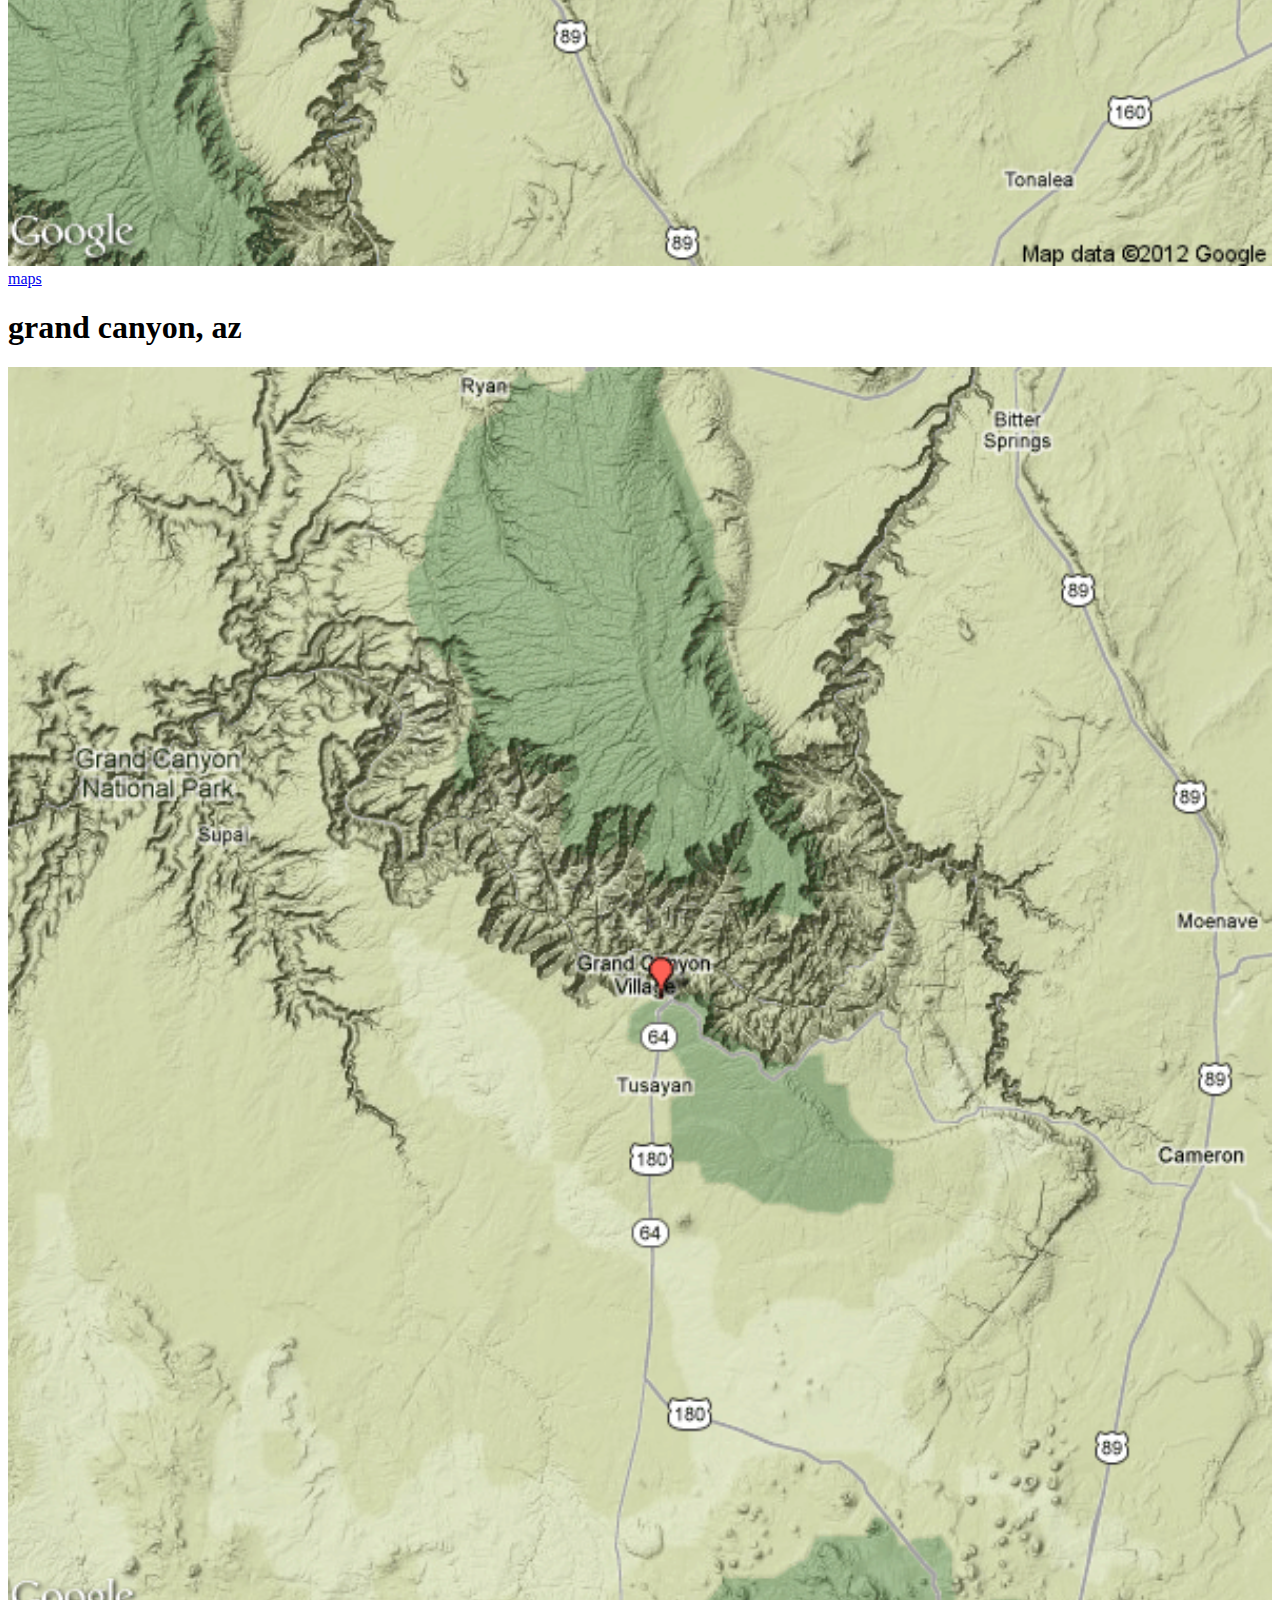
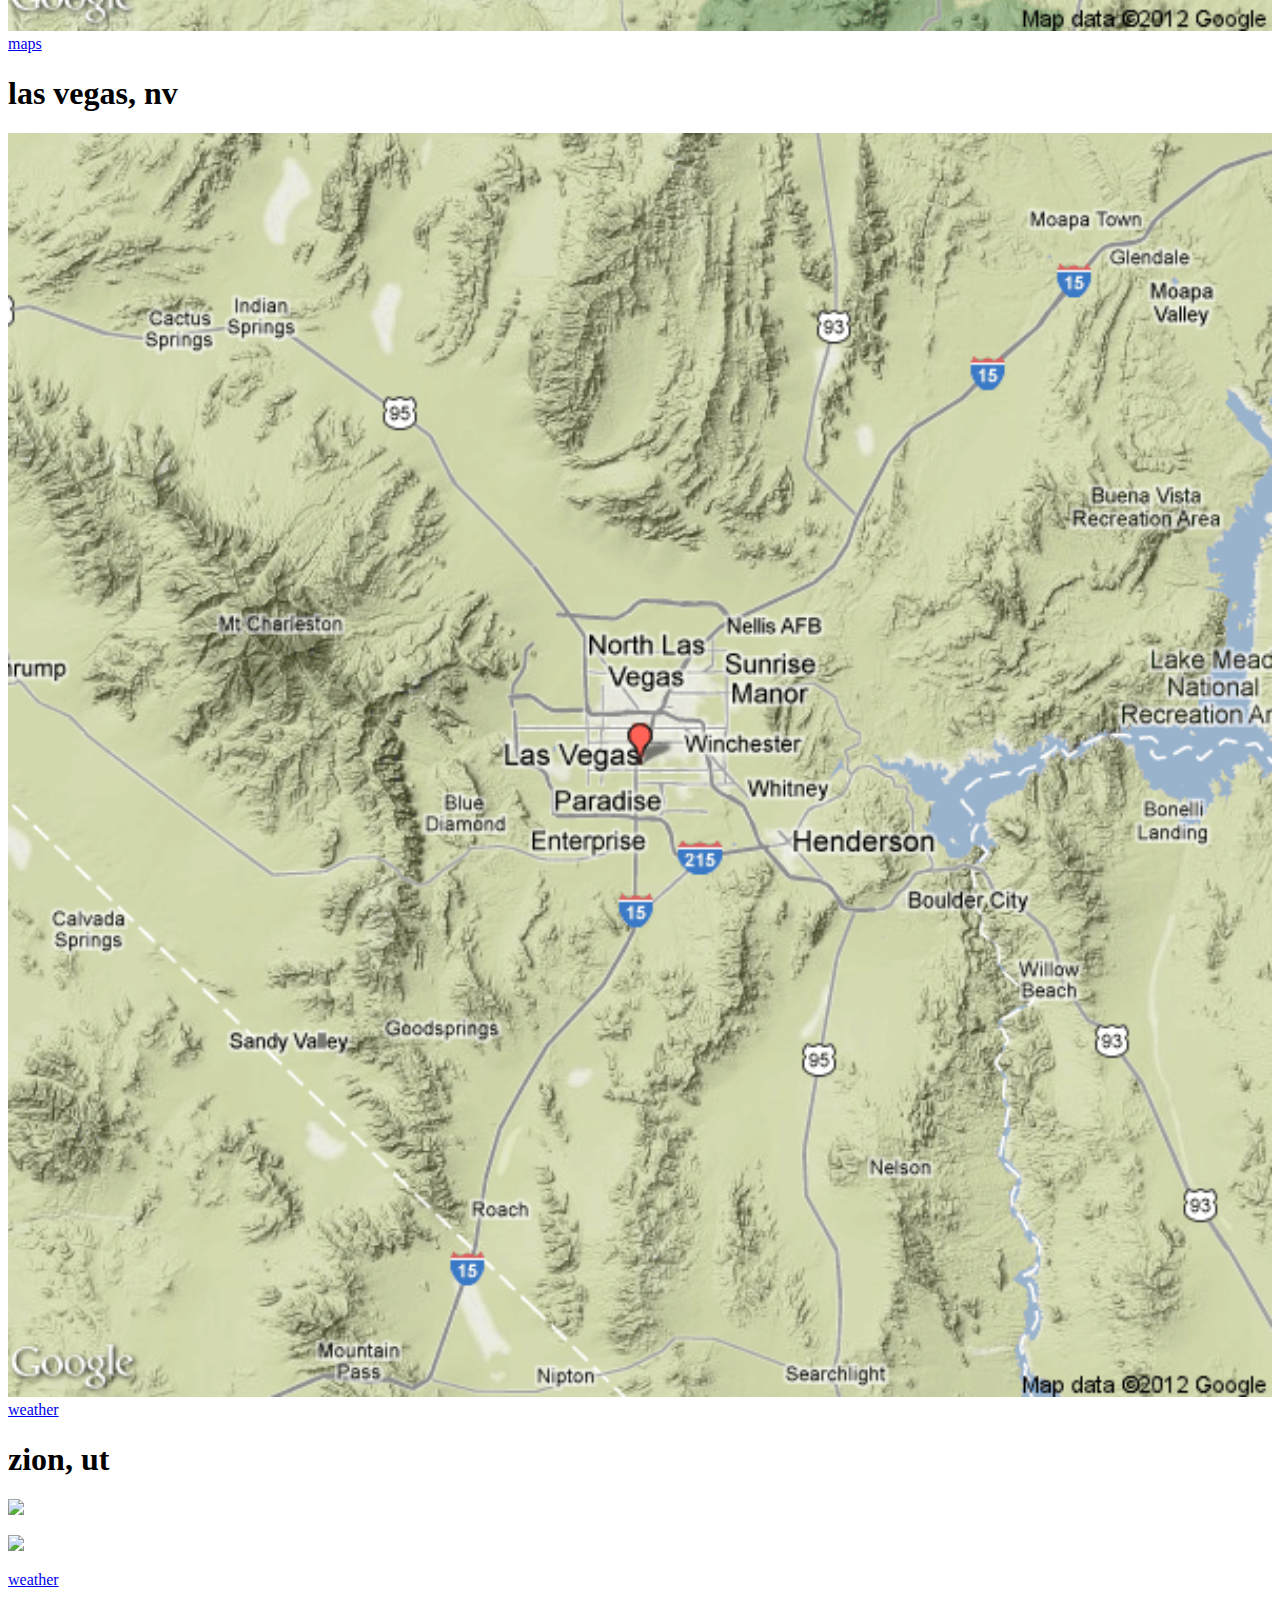
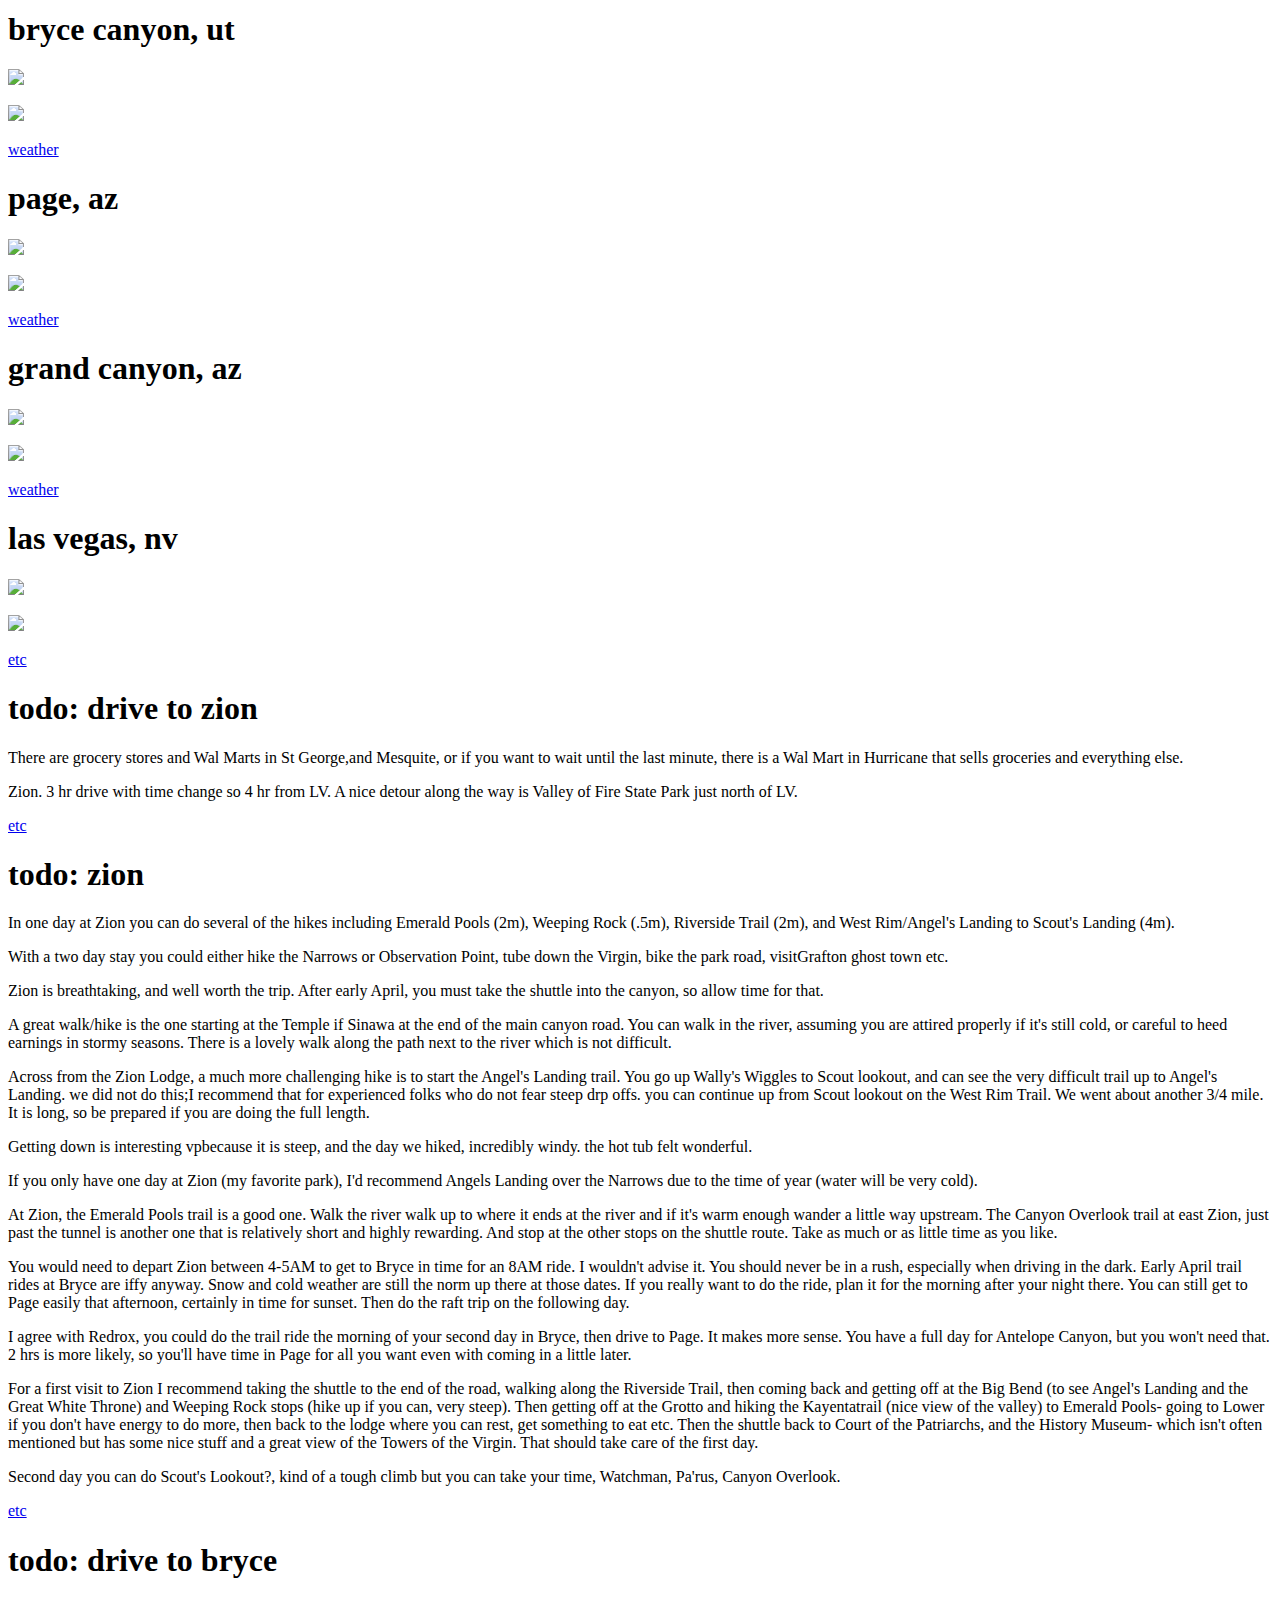
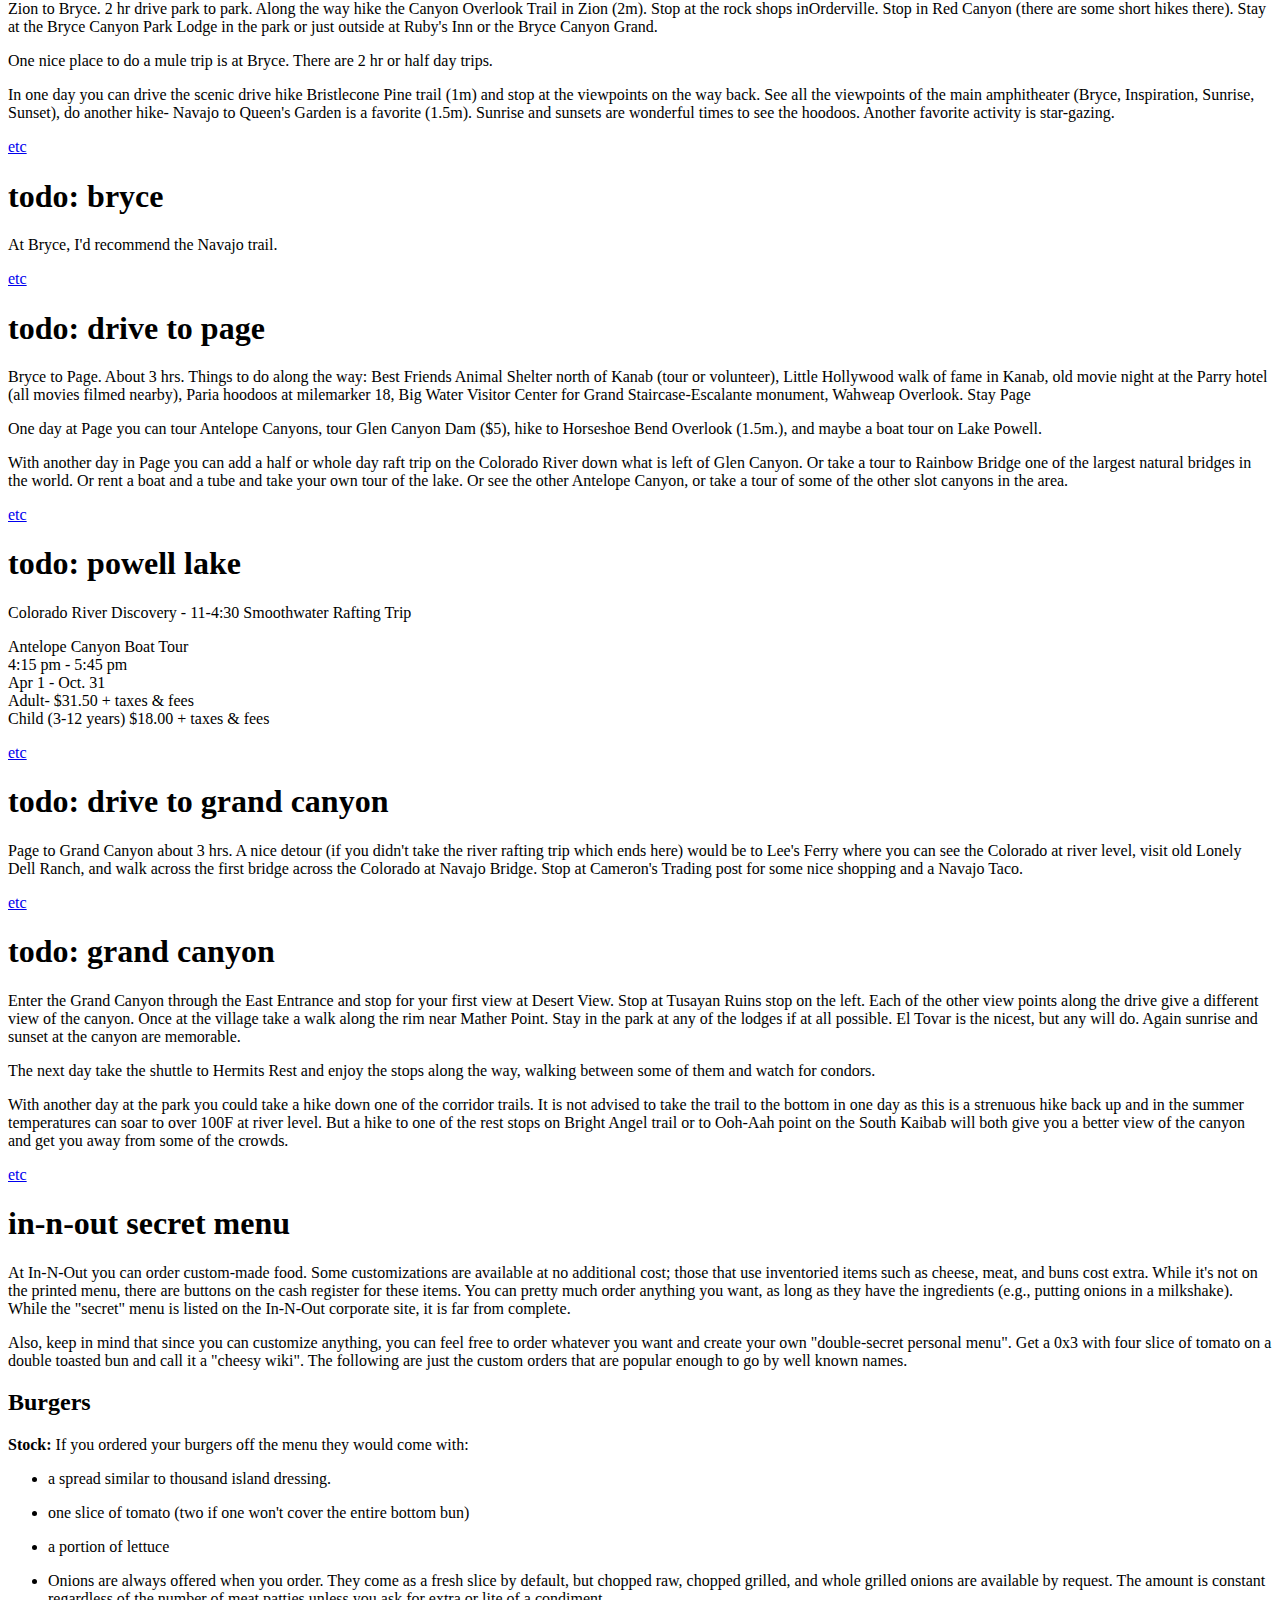
==== commit d148a4f6: "remove sensitive details" ====
--- a/index.html
+++ b/index.html
@@ -256,13 +256,6 @@
 	        <li data-role="list-divider">03/31 - RDU -> Denver
 
 <li><p class="lines">
-Confirmation: IY43I5
-Confirmation Date: 01/11/2012
-MUELLER/SANDRA: 5262414054605
-MUELLER/PATRICK: 5262414054606
-MUELLER/PETER: 5262414054607
-MUELLER/SAM: 5262414054608
-
 Southwest 1052
 Depart RALEIGH DURHAM NC (RDU) at 06:05 AM
 Arrive in DENVER CO (DEN) at 08:00 AM
@@ -281,7 +274,6 @@
 	        <li data-role="list-divider">03/31 - Hertz
 
 <li><p class="lines">
-Confirmation Number is: F3433240148
 Renting Location: Las Vegas McCarran International Airport
 Pickup Date: Sat, Mar 31, 2012  at 10:00 AM
 Return Date: Sat, Apr 07, 2012  at 10:00 AM
@@ -300,7 +292,6 @@
 	        <li data-role="list-divider">03/31 - Driftwood Lodge
 	        
 <li><p class="lines">
-Confirmation Number: 40570
 Dates: 3/31/2012 - 4/2/2012
 Room: Not Assigned, Room Type: Family Room
 
@@ -315,7 +306,6 @@
 	        <li data-role="list-divider">04/02 - Bryce Canyon Grand Hotel
 
 <li><p class="lines">
-Confirmation Number: 1015494
 Stay Duration: 4/2/2012 - 4/3/2012 (1 nights)
 Room: 2 Queen Beds Non Smoking
 
@@ -331,7 +321,6 @@
 	        <li data-role="list-divider">04/03 - Days Inn, Page
 
 <li><p class="lines">
-Confirmation Number: 71831216
 Stay: 1 Rooms, 2 Nights
 Check In: Tuesday, 04/03/2012 After 3:00 PM
 Check Out: Thursday, 04/05/2012 Before 12:00 PM
@@ -347,7 +336,6 @@
 	        <li data-role="list-divider">04/05 - Yavapai Lodge
 	        
 <li><p class="lines">
-Confirmation: 8372448
 Arrival: April 05, 2012, after 4:00 p.m.
 Departure: April 06, 2012, before 11:00 a.m.
 
@@ -361,7 +349,6 @@
 	        <li data-role="list-divider">04/06 - Mirage
 	        
 <li><p class="lines">
-Confirmation Number: 301057843
 Arrival Date: 4/6/2012
 Departure Date: 4/7/2012
 Room Type: Strip View Room
